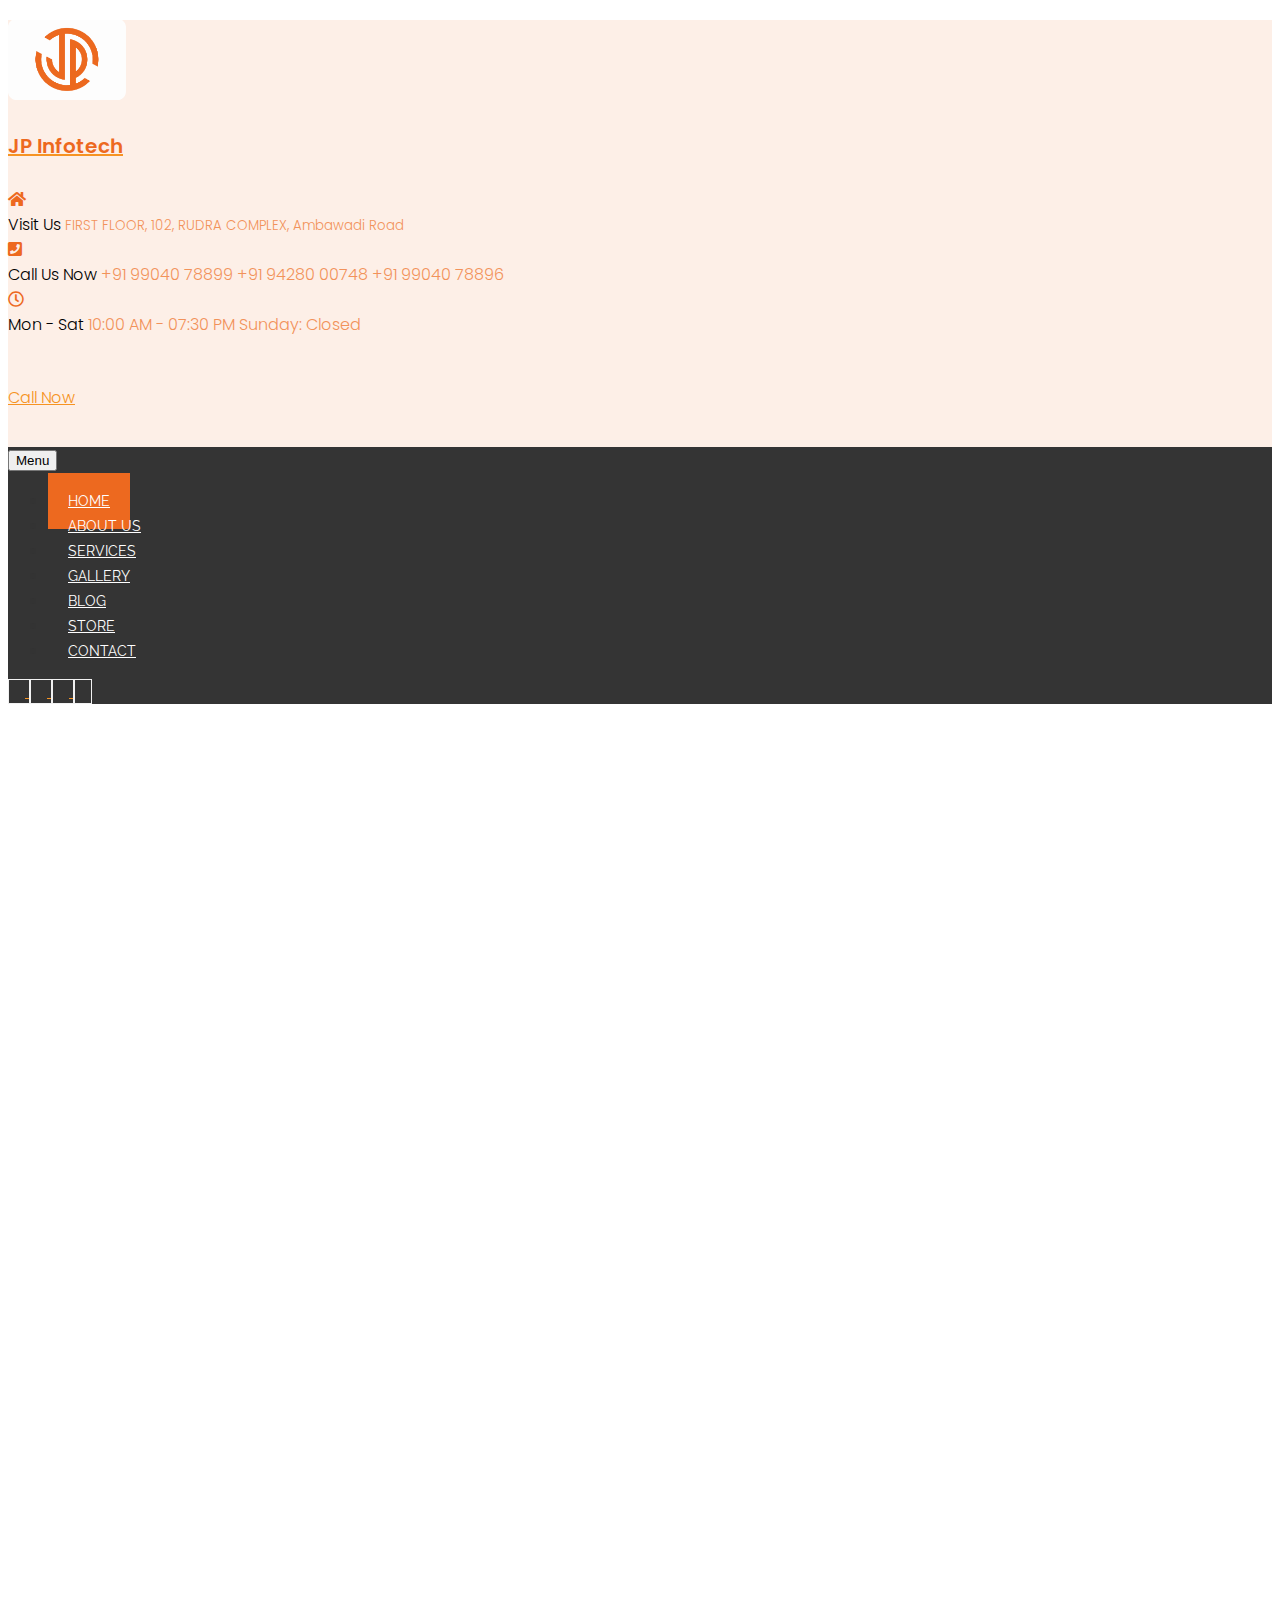
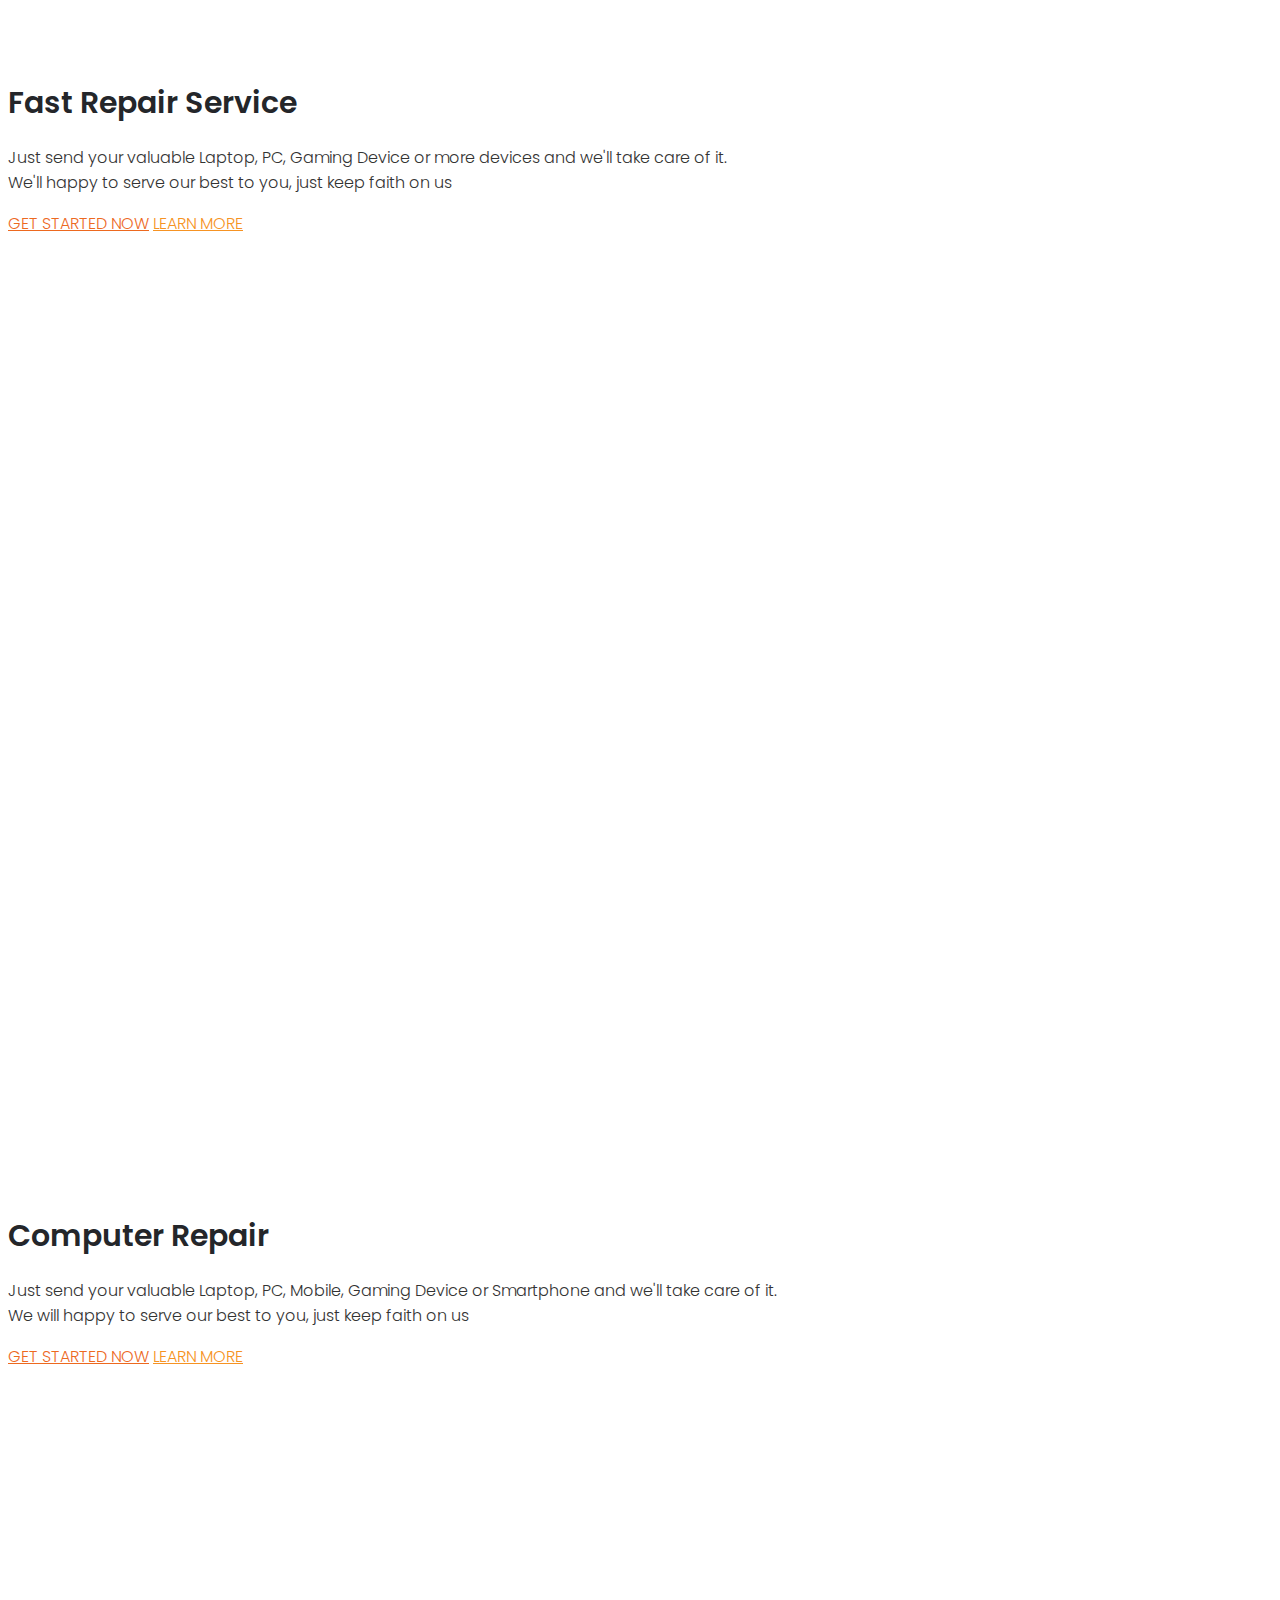
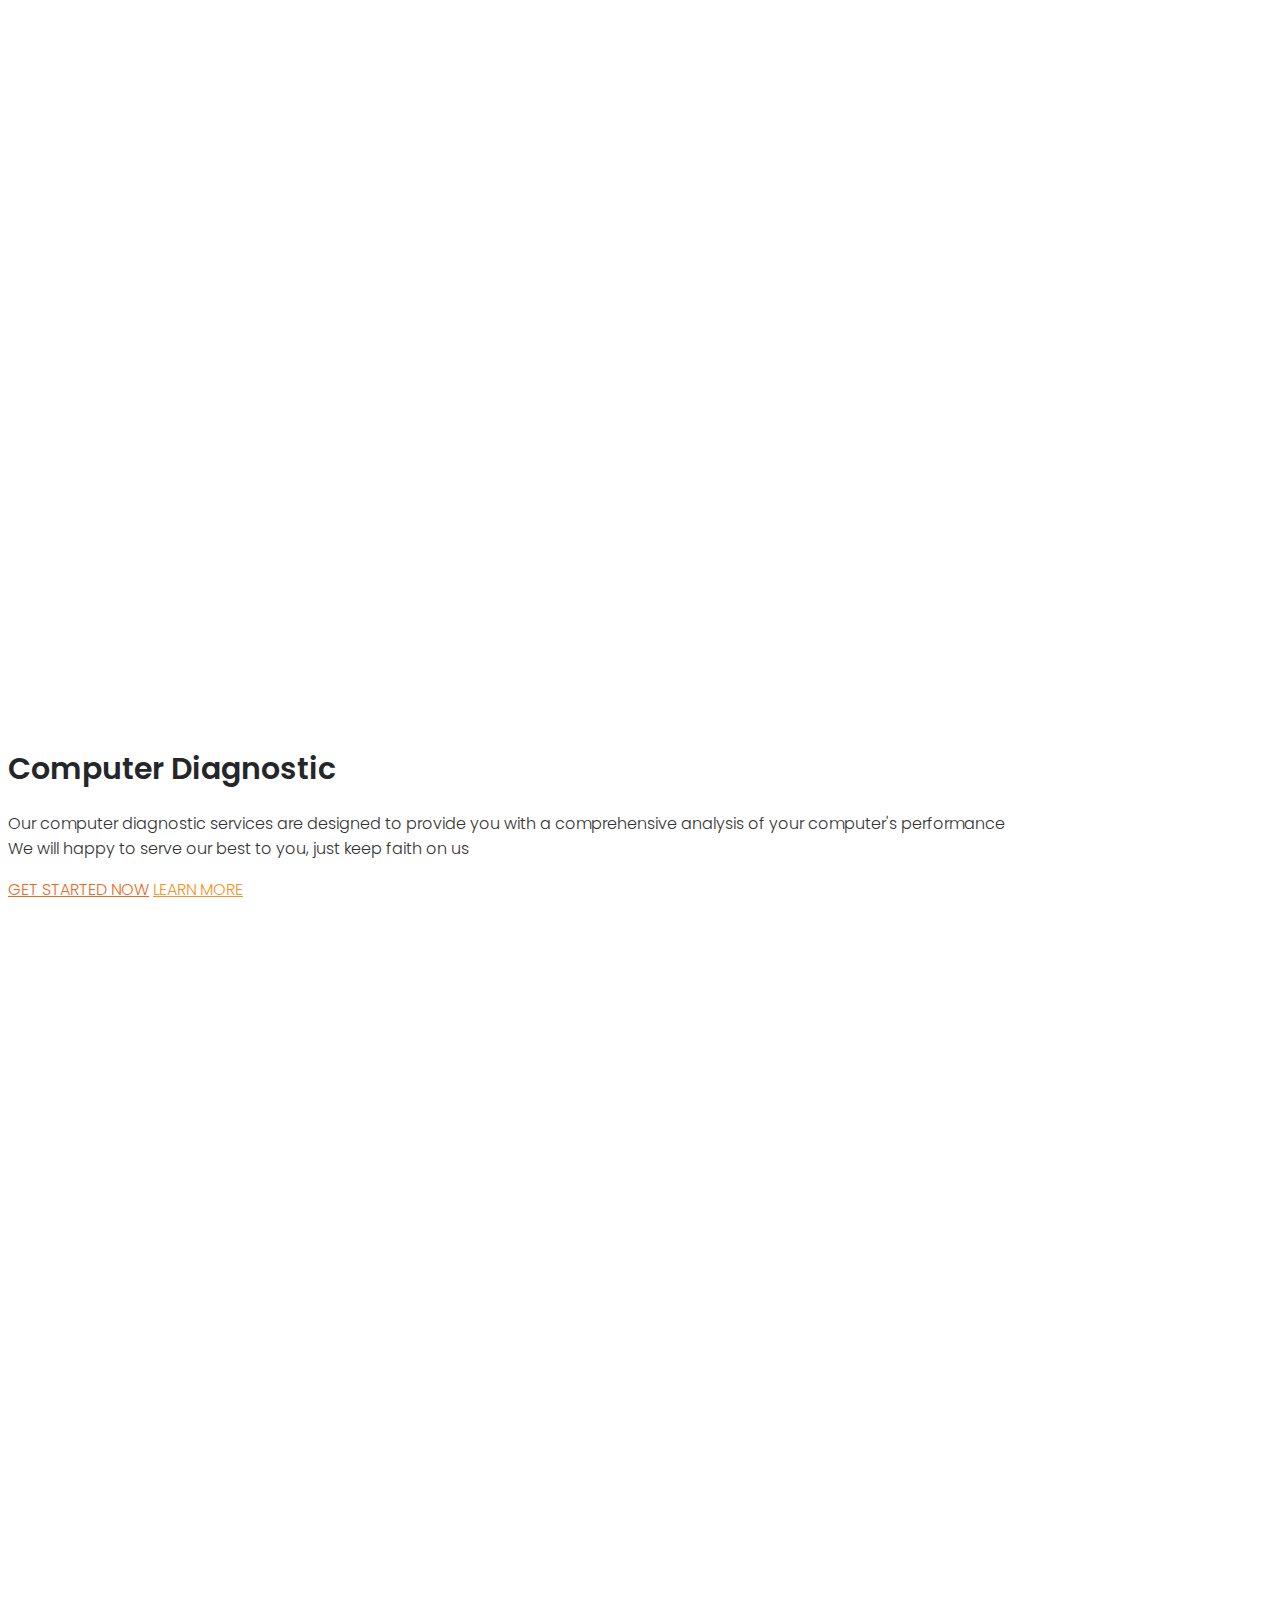
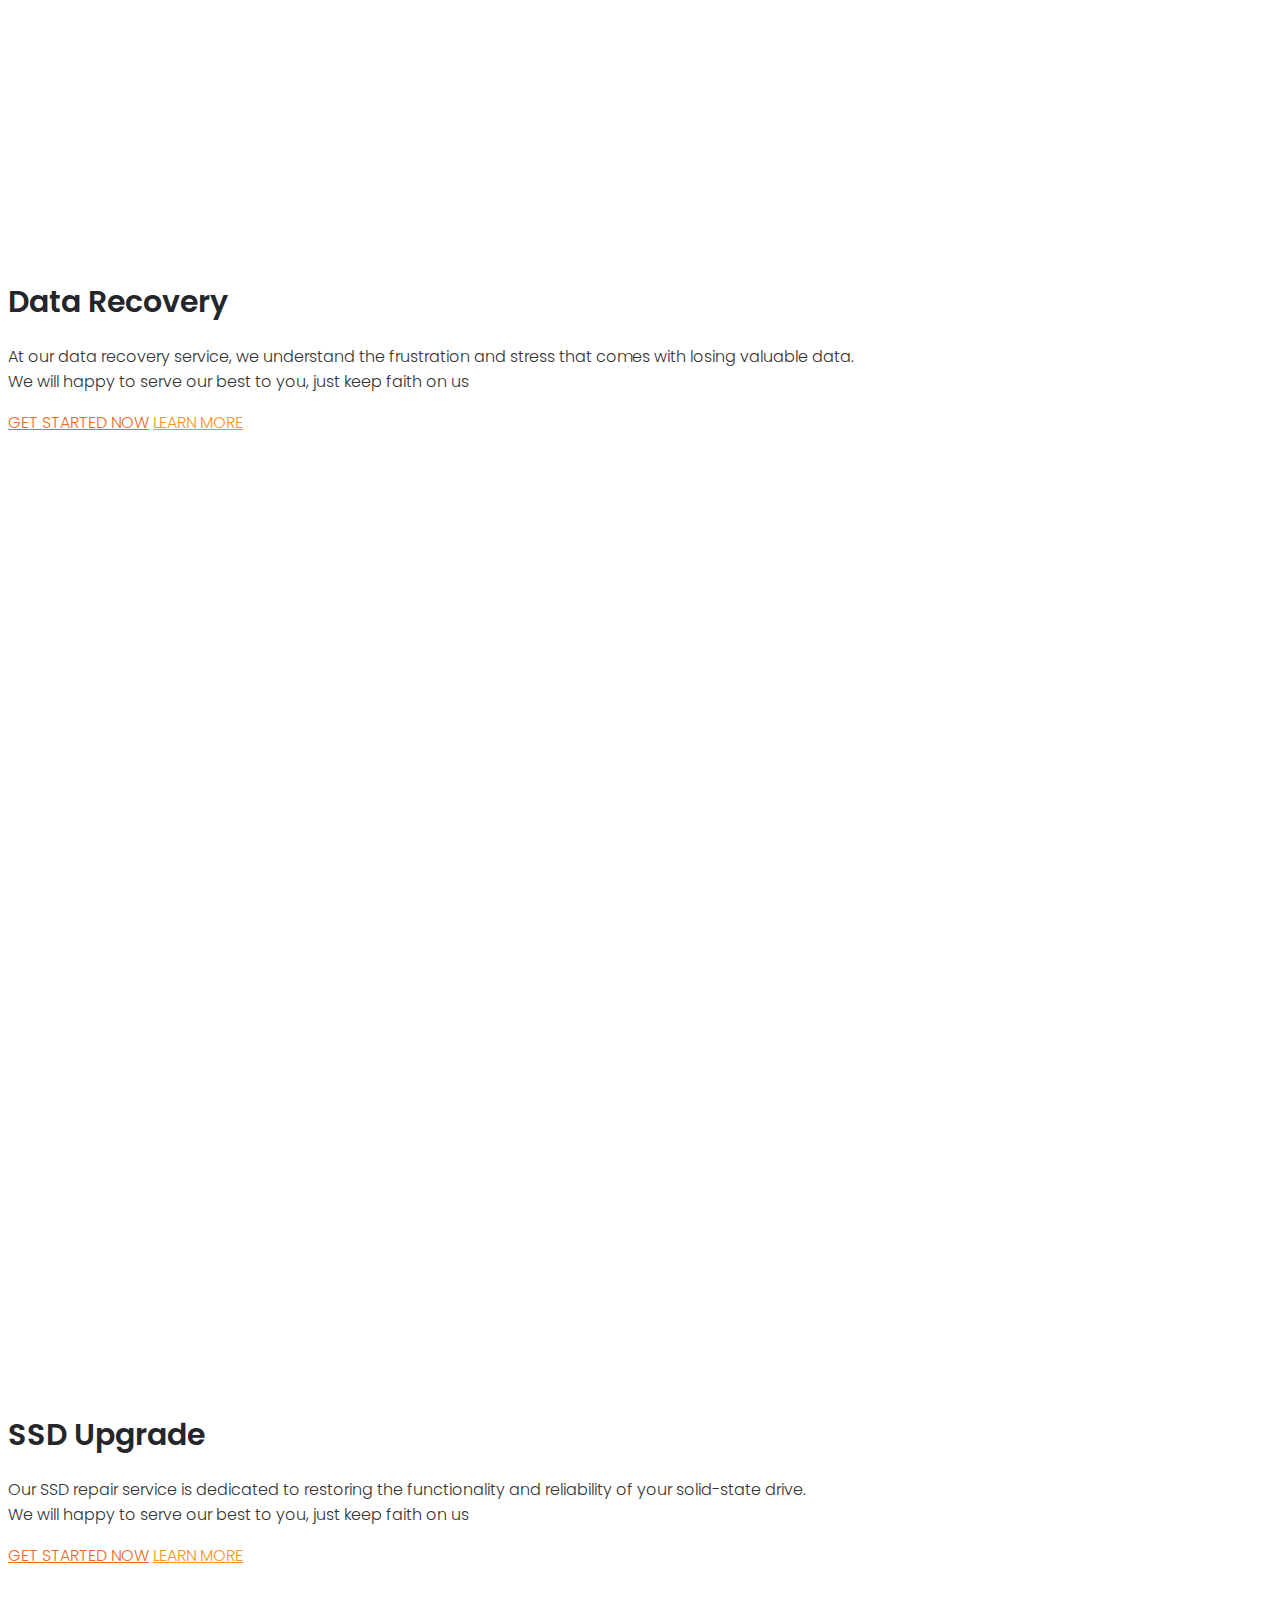
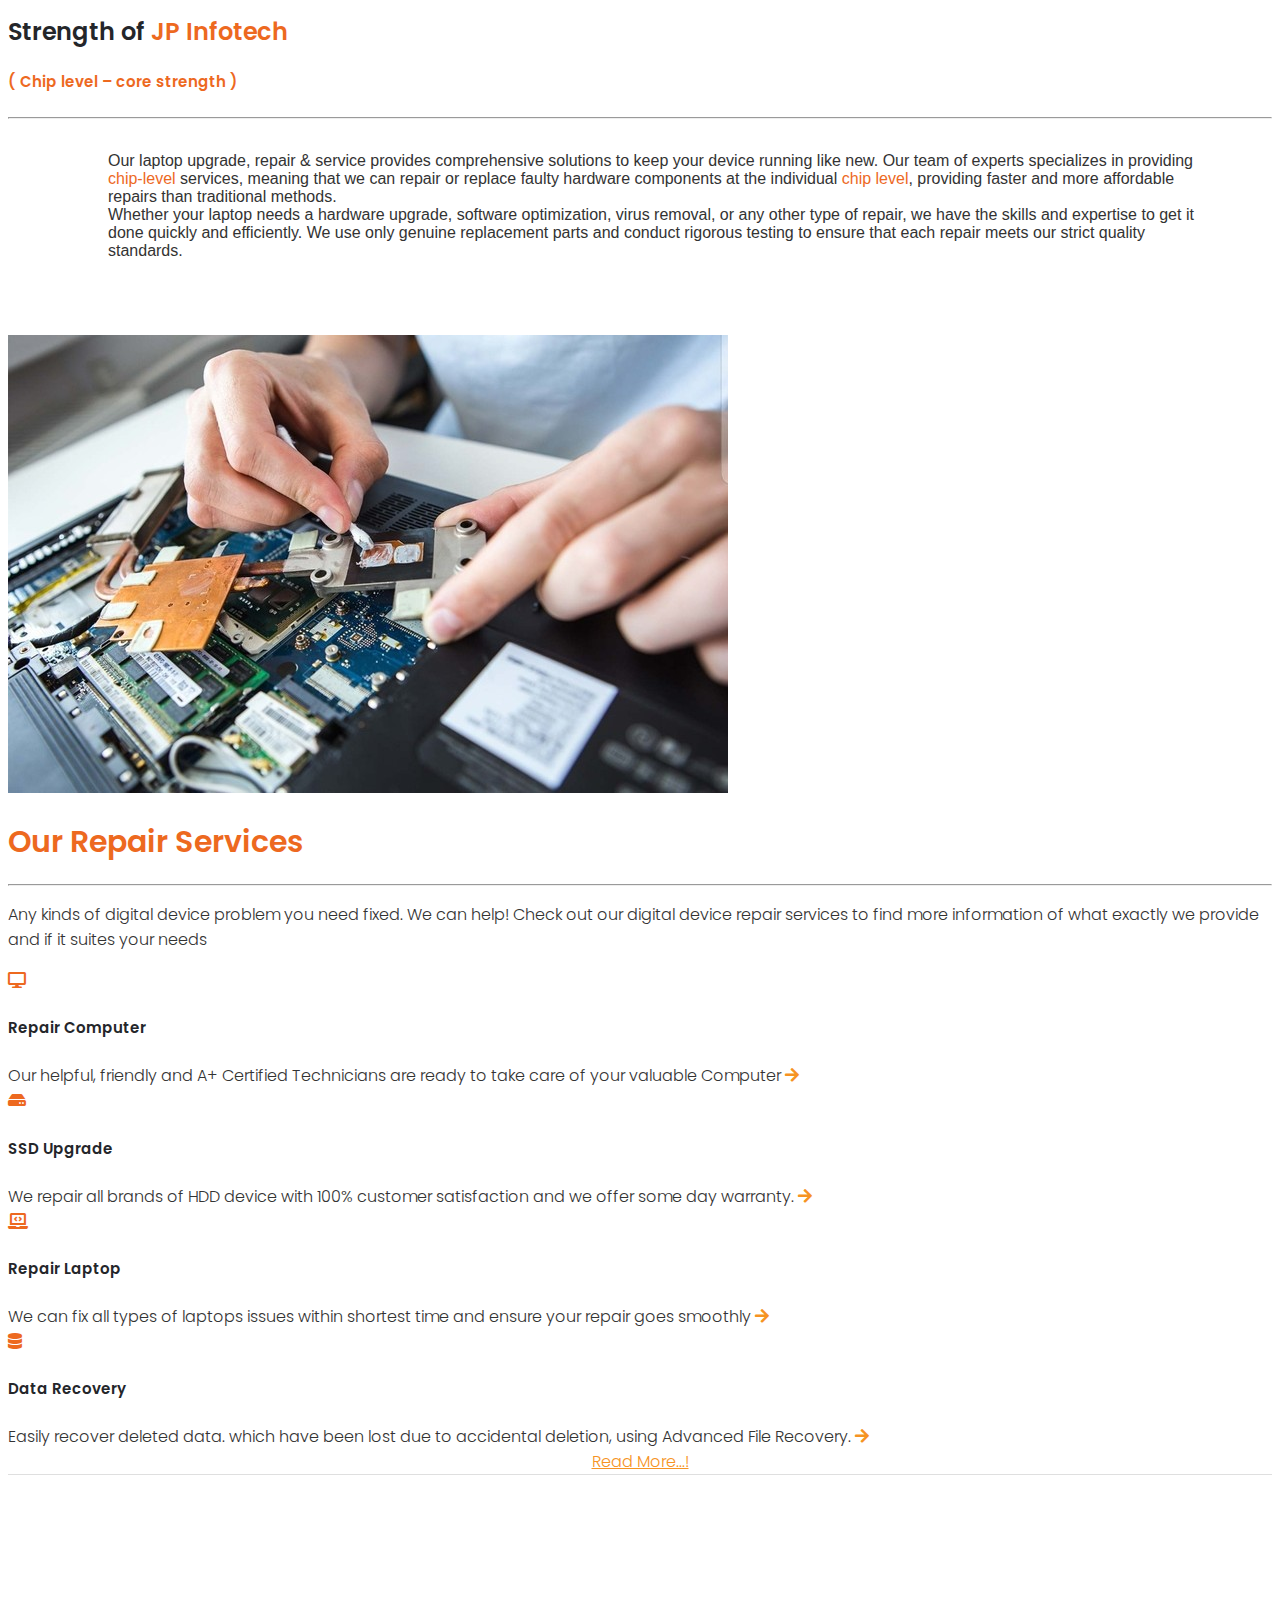
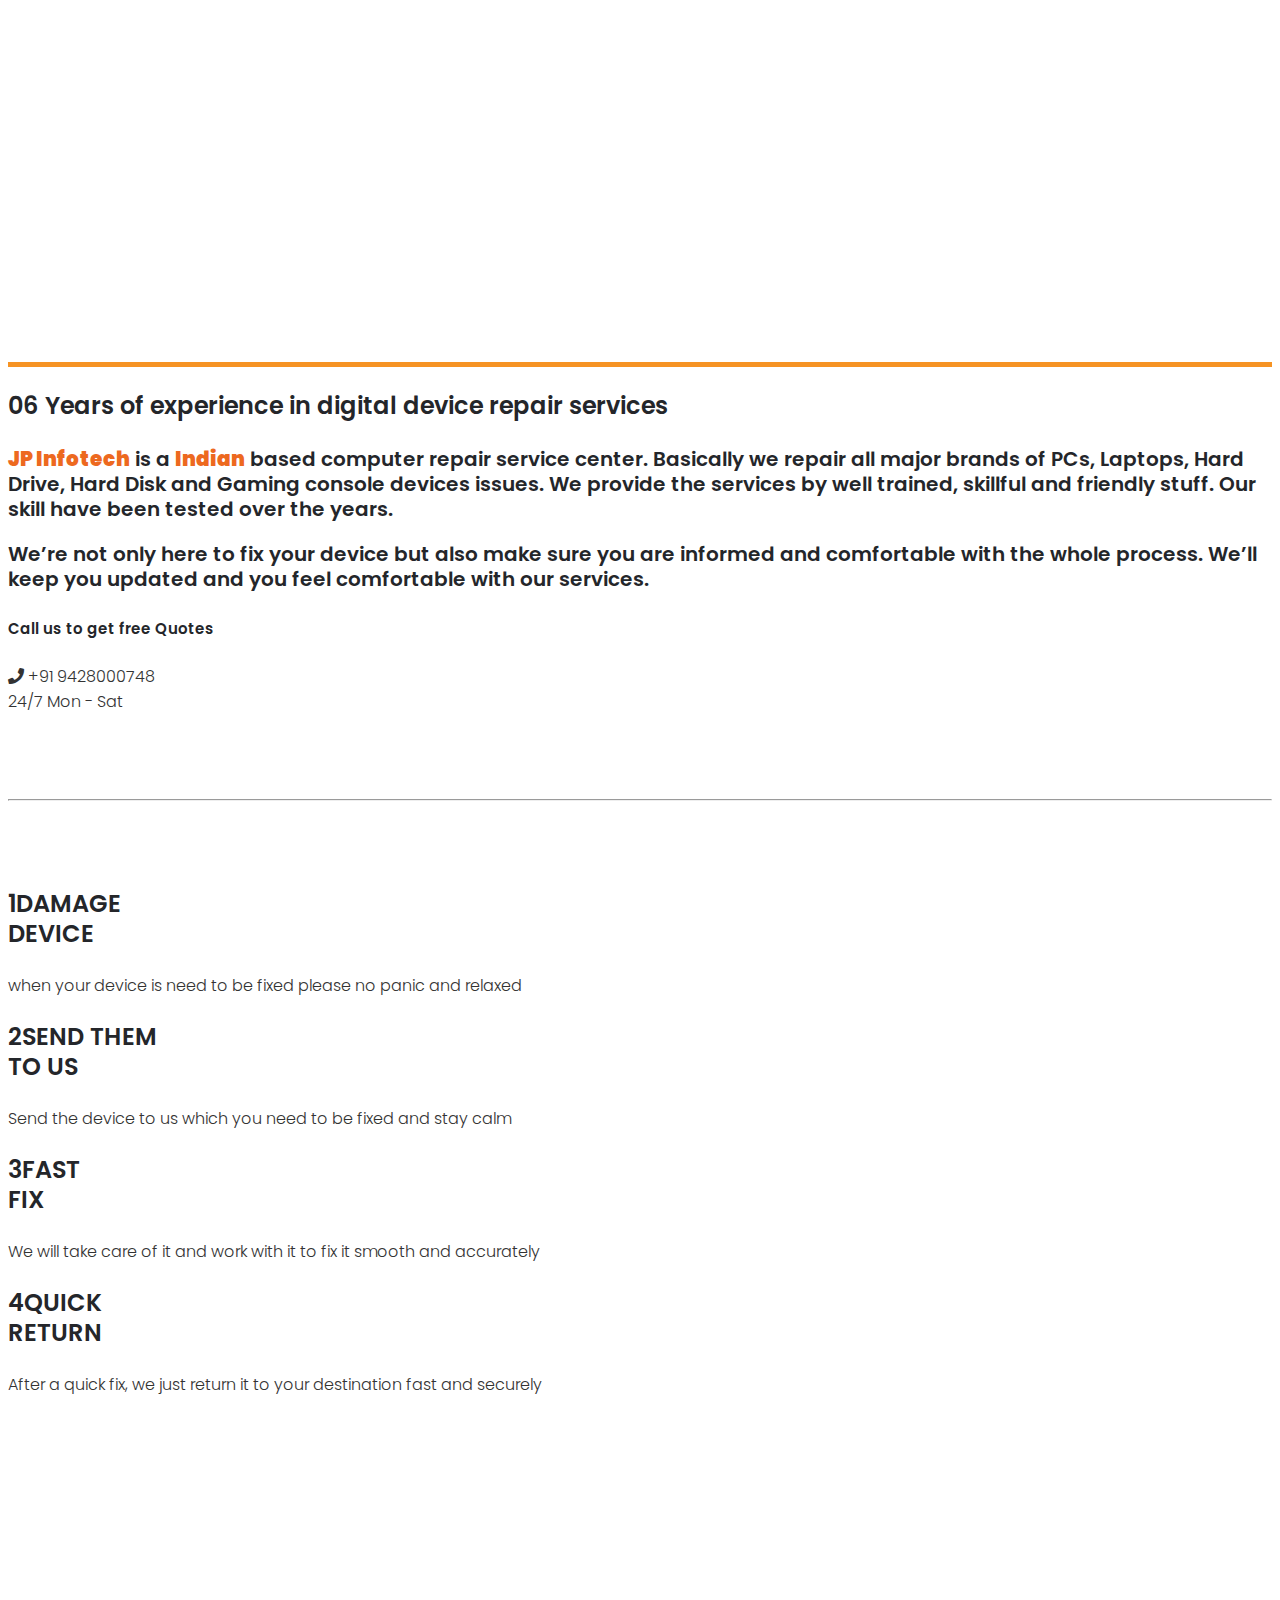
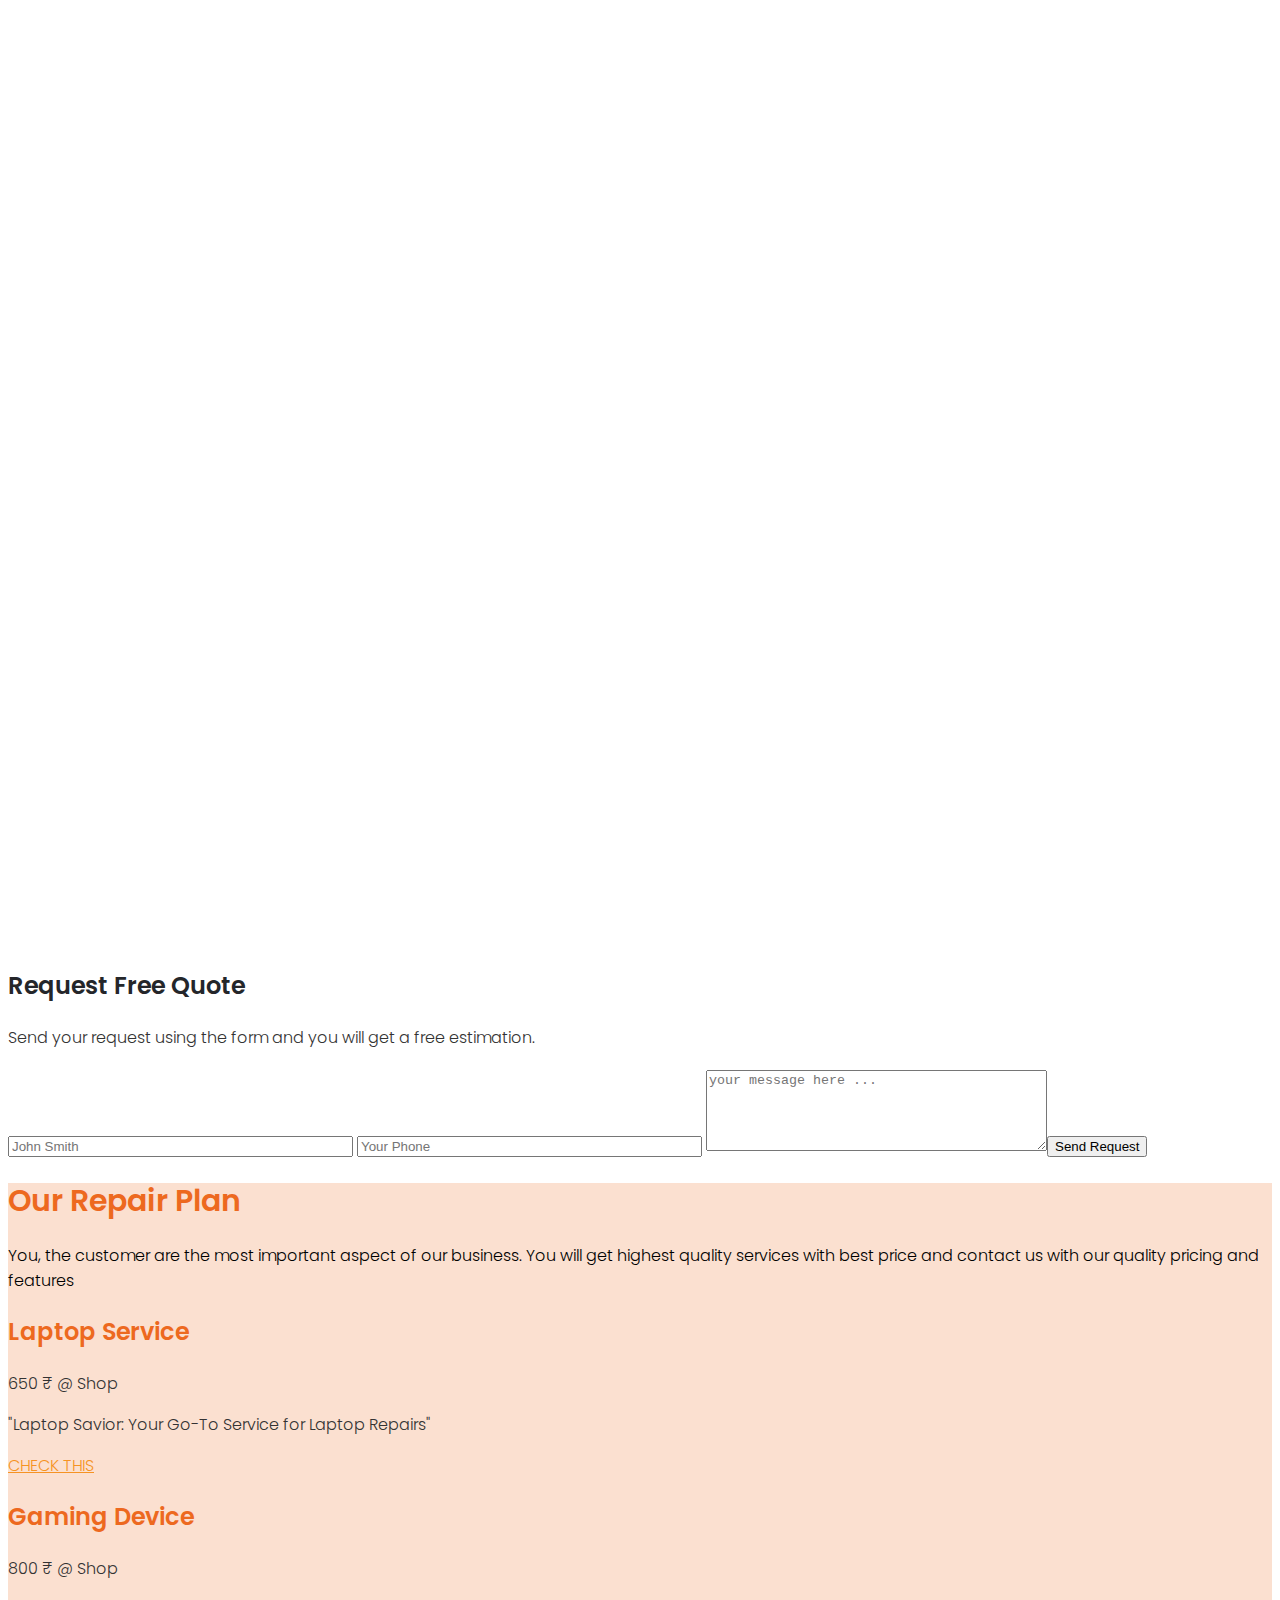
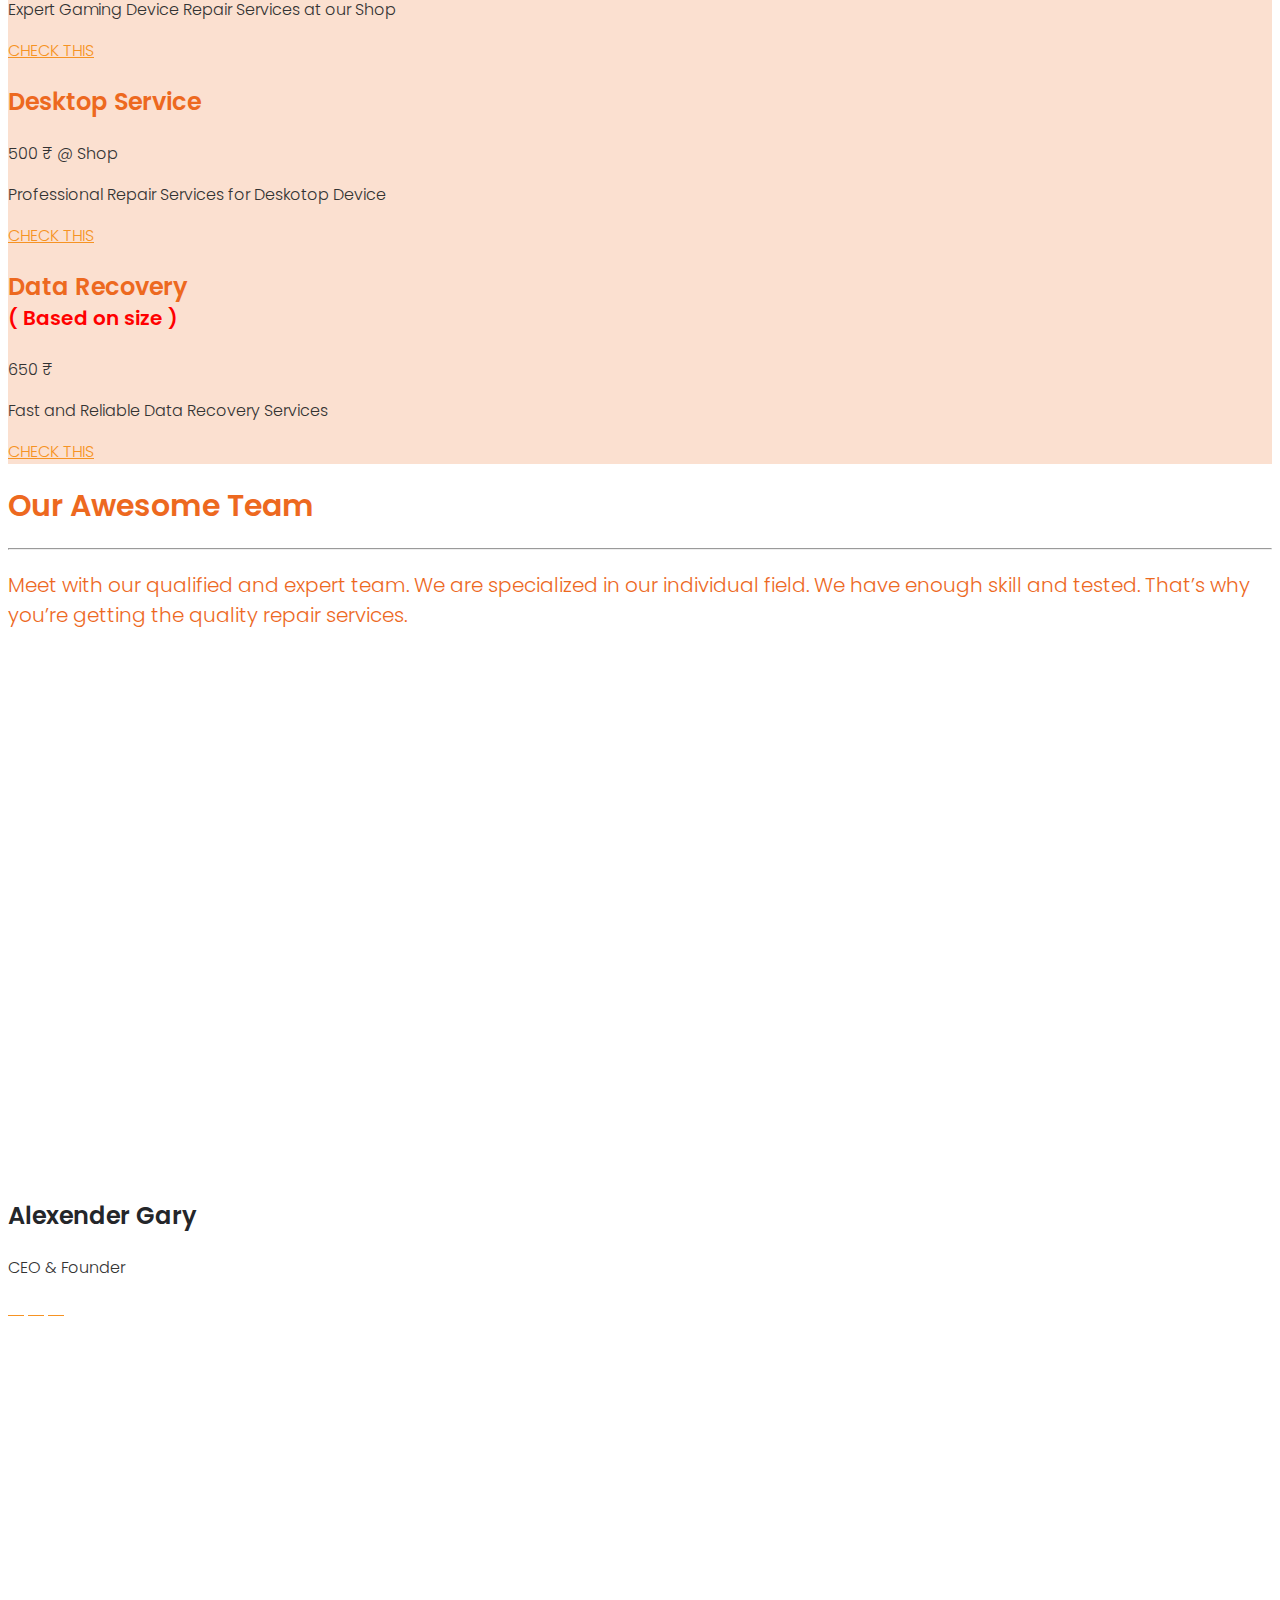
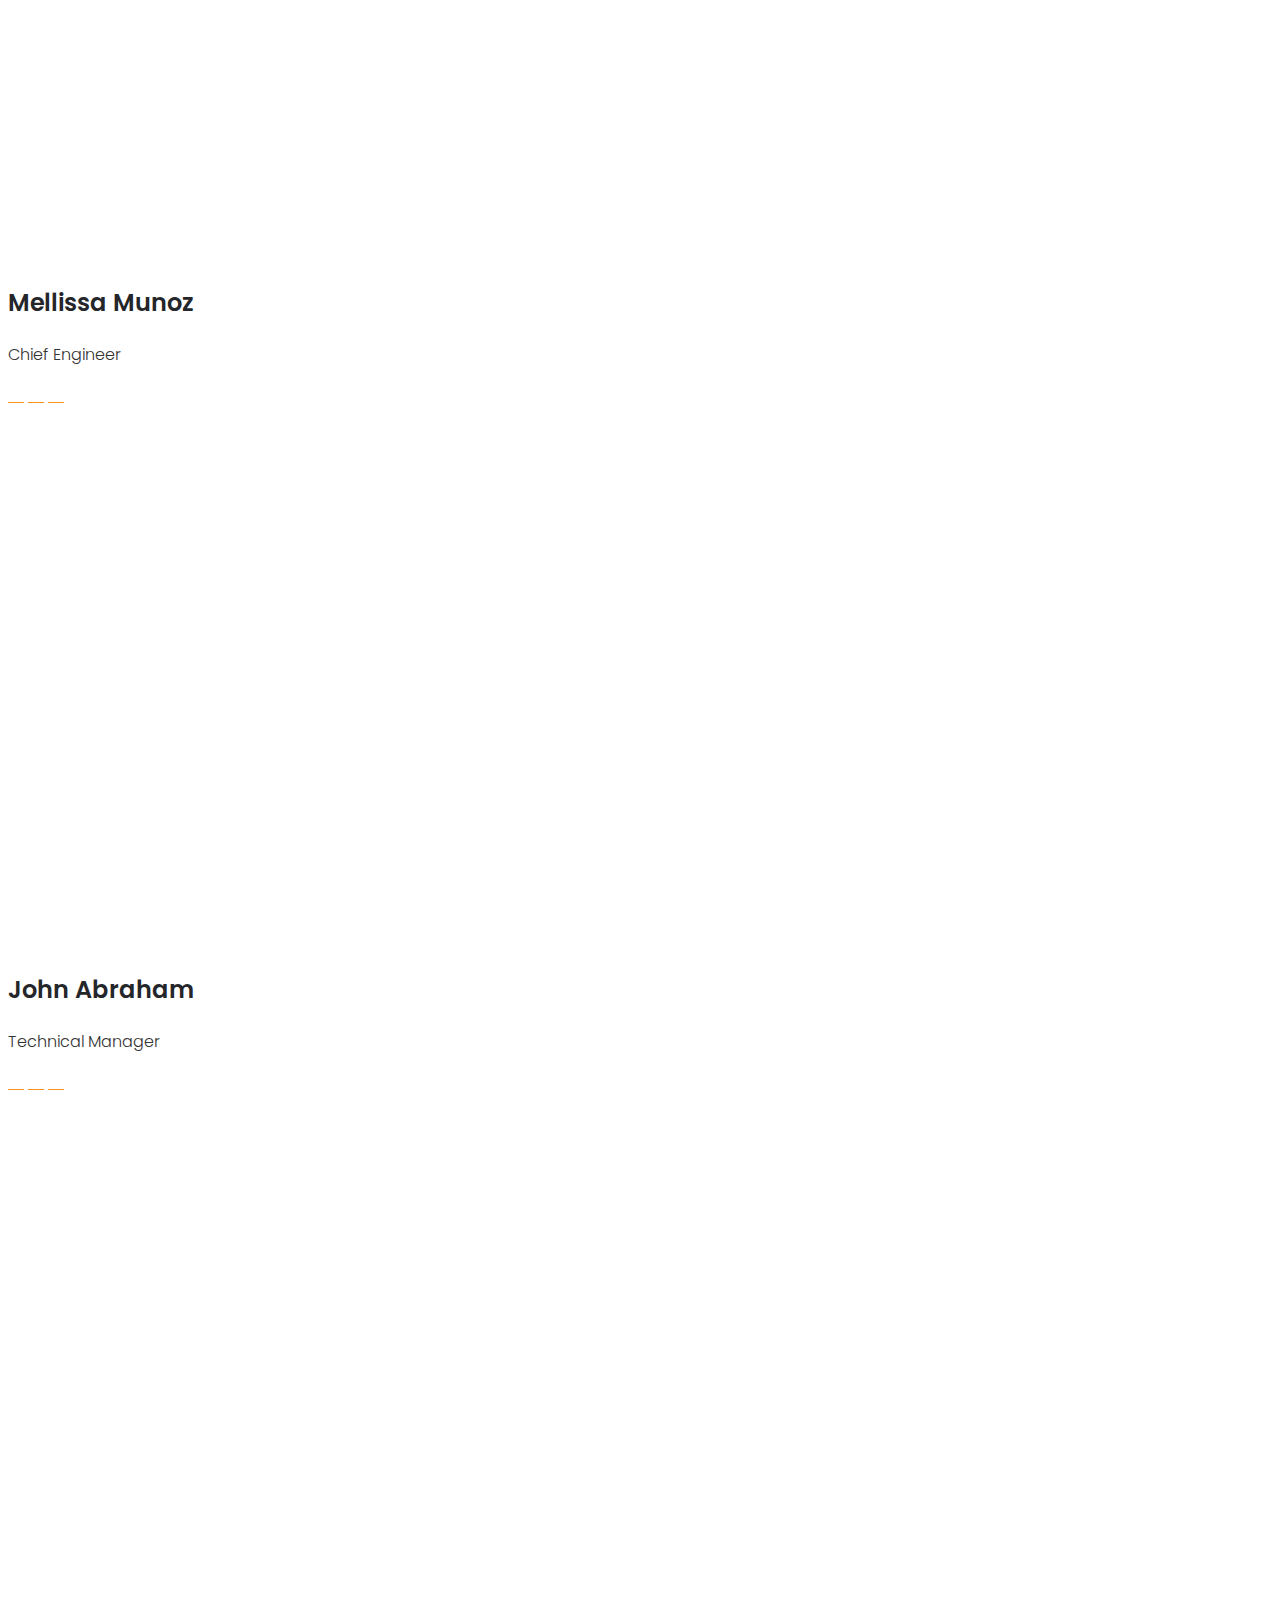
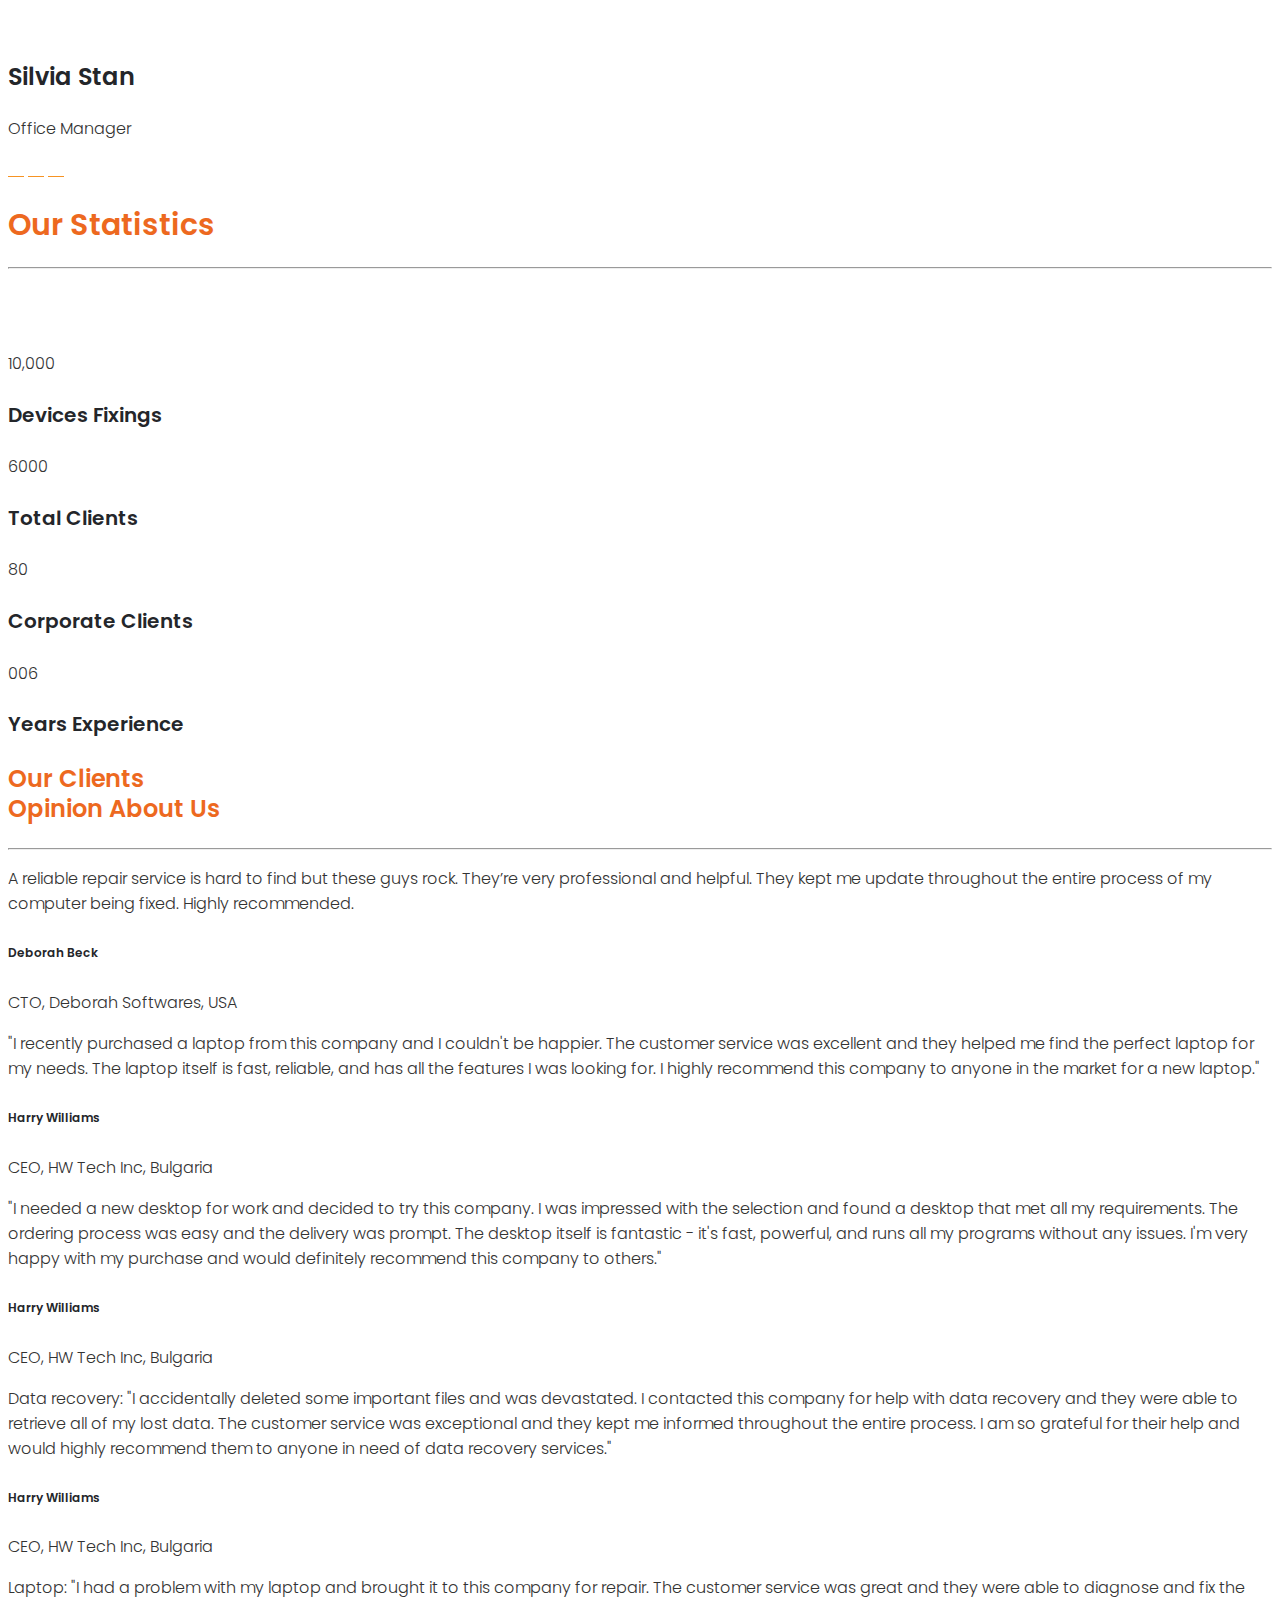
==== index.html @ 612cae52 "Some client changes as per client requirements" ====
<!DOCTYPE html>
<html lang="en-US">
  <head>
    <meta charset="UTF-8" />
    <meta name="viewport" content="width=device-width, initial-scale=1" />
    <meta
      name="description"
      content="we provide reliable and affordable repair services for desktops, laptops, and hardware components. Whether your computer is running slowly, won't turn on?"
    />
    <meta
      name="keywords"
      content="laptop reparing, desktop repair, printer pepair, RAM, HDD, Hard Drive, SSD, Data Backup,
      Sales, Software, Re-furbished, Used Upgrade, Data recovery, DELL, HP, Keyboard"
    />
    <link rel="profile" href="https://gmpg.org/xfn/11" />
    <!-- dipesh font-awesome link -->
    <link
      rel="stylesheet"
      href="https://cdnjs.cloudflare.com/ajax/libs/font-awesome/5.15.4/css/all.min.css"
      integrity="sha512-1ycn6IcaQQ40/MKBW2W4Rhis/DbILU74C1vSrLJxCq57o941Ym01SwNsOMqvEBFlcgUa6xLiPY/NS5R+E6ztJQ=="
      crossorigin="anonymous"
      referrerpolicy="no-referrer"
    />

    <link
      rel="pingback"
      href="https://wp.bwlthemes.com/restore_wp/xmlrpc.php"
    />
    <link rel="icon" href="images/con.png" />
    <title>
      Reliable Desktop, Laptop, and Hardware Repair Services | Your One-Stop
      Shop for Desktop, Laptop, and Hardware Repairs
    </title>
    <meta name="robots" content="max-image-preview:large" />
    <link rel="dns-prefetch" href="//fonts.googleapis.com" />
    <link rel="preconnect" href="https://fonts.gstatic.com" crossorigin />
    <link
      rel="alternate"
      type="application/rss+xml"
      title="Restore &raquo; Feed"
      href="https://wp.bwlthemes.com/restore_wp/feed/"
    />
    <link
      rel="alternate"
      type="application/rss+xml"
      title="Restore &raquo; Comments Feed"
      href="https://wp.bwlthemes.com/restore_wp/comments/feed/"
    />
    <link
      rel="alternate"
      type="application/rss+xml"
      title="Restore &raquo; Home Page 1 Comments Feed"
      href="https://wp.bwlthemes.com/restore_wp/sample-page/feed/"
    />
    <script
      defer
      src="[data-uri]"
    ></script>
    <style type="text/css">
      img.wp-smiley,
      img.emoji {
        display: inline !important;
        border: none !important;
        box-shadow: none !important;
        height: 1em !important;
        width: 1em !important;
        margin: 0 0.07em !important;
        vertical-align: -0.1em !important;
        background: none !important;
        padding: 0 !important;
      }
    </style>
    <link
      rel="stylesheet"
      id="bwl-news-custom-style-css"
      href="https://wp.bwlthemes.com/restore_wp/wp-content/cache/autoptimize/css/autoptimize_single_088d0702a503cd4bf3f96580fc777017.css?ver=1.0.2"
      type="text/css"
      media="all"
    />
    <link
      rel="stylesheet"
      id="wp-block-library-css"
      href="https://wp.bwlthemes.com/restore_wp/wp-includes/css/dist/block-library/style.min.css?ver=6.1.1"
      type="text/css"
      media="all"
    />
    <link
      rel="stylesheet"
      id="wc-blocks-vendors-style-css"
      href="https://wp.bwlthemes.com/restore_wp/wp-content/cache/autoptimize/css/autoptimize_single_535bc19ca40020871971f227877089ad.css?ver=9.4.3"
      type="text/css"
      media="all"
    />
    <link
      rel="stylesheet"
      id="wc-blocks-style-css"
      href="https://wp.bwlthemes.com/restore_wp/wp-content/cache/autoptimize/css/autoptimize_single_06417281d6068c8af99086ddfd89866b.css?ver=9.4.3"
      type="text/css"
      media="all"
    />
    <link
      rel="stylesheet"
      id="classic-theme-styles-css"
      href="https://wp.bwlthemes.com/restore_wp/wp-includes/css/classic-themes.min.css?ver=1"
      type="text/css"
      media="all"
    />
    <style id="global-styles-inline-css" type="text/css">
      body {
        --wp--preset--color--black: #000000;
        --wp--preset--color--cyan-bluish-gray: #abb8c3;
        --wp--preset--color--white: #ffffff;
        --wp--preset--color--pale-pink: #f78da7;
        --wp--preset--color--vivid-red: #cf2e2e;
        --wp--preset--color--luminous-vivid-orange: #ff6900;
        --wp--preset--color--luminous-vivid-amber: #fcb900;
        --wp--preset--color--light-green-cyan: #7bdcb5;
        --wp--preset--color--vivid-green-cyan: #00d084;
        --wp--preset--color--pale-cyan-blue: #8ed1fc;
        --wp--preset--color--vivid-cyan-blue: #0693e3;
        --wp--preset--color--vivid-purple: #9b51e0;
        --wp--preset--gradient--vivid-cyan-blue-to-vivid-purple: linear-gradient(
          135deg,
          rgba(6, 147, 227, 1) 0%,
          rgb(155, 81, 224) 100%
        );
        --wp--preset--gradient--light-green-cyan-to-vivid-green-cyan: linear-gradient(
          135deg,
          rgb(122, 220, 180) 0%,
          rgb(0, 208, 130) 100%
        );
        --wp--preset--gradient--luminous-vivid-amber-to-luminous-vivid-orange: linear-gradient(
          135deg,
          rgba(252, 185, 0, 1) 0%,
          rgba(255, 105, 0, 1) 100%
        );
        --wp--preset--gradient--luminous-vivid-orange-to-vivid-red: linear-gradient(
          135deg,
          rgba(255, 105, 0, 1) 0%,
          rgb(207, 46, 46) 100%
        );
        --wp--preset--gradient--very-light-gray-to-cyan-bluish-gray: linear-gradient(
          135deg,
          rgb(238, 238, 238) 0%,
          rgb(169, 184, 195) 100%
        );
        --wp--preset--gradient--cool-to-warm-spectrum: linear-gradient(
          135deg,
          rgb(74, 234, 220) 0%,
          rgb(151, 120, 209) 20%,
          rgb(207, 42, 186) 40%,
          rgb(238, 44, 130) 60%,
          rgb(251, 105, 98) 80%,
          rgb(254, 248, 76) 100%
        );
        --wp--preset--gradient--blush-light-purple: linear-gradient(
          135deg,
          rgb(255, 206, 236) 0%,
          rgb(152, 150, 240) 100%
        );
        --wp--preset--gradient--blush-bordeaux: linear-gradient(
          135deg,
          rgb(254, 205, 165) 0%,
          rgb(254, 45, 45) 50%,
          rgb(107, 0, 62) 100%
        );
        --wp--preset--gradient--luminous-dusk: linear-gradient(
          135deg,
          rgb(255, 203, 112) 0%,
          rgb(199, 81, 192) 50%,
          rgb(65, 88, 208) 100%
        );
        --wp--preset--gradient--pale-ocean: linear-gradient(
          135deg,
          rgb(255, 245, 203) 0%,
          rgb(182, 227, 212) 50%,
          rgb(51, 167, 181) 100%
        );
        --wp--preset--gradient--electric-grass: linear-gradient(
          135deg,
          rgb(202, 248, 128) 0%,
          rgb(113, 206, 126) 100%
        );
        --wp--preset--gradient--midnight: linear-gradient(
          135deg,
          rgb(2, 3, 129) 0%,
          rgb(40, 116, 252) 100%
        );
        --wp--preset--duotone--dark-grayscale: url("#wp-duotone-dark-grayscale");
        --wp--preset--duotone--grayscale: url("#wp-duotone-grayscale");
        --wp--preset--duotone--purple-yellow: url("#wp-duotone-purple-yellow");
        --wp--preset--duotone--blue-red: url("#wp-duotone-blue-red");
        --wp--preset--duotone--midnight: url("#wp-duotone-midnight");
        --wp--preset--duotone--magenta-yellow: url("#wp-duotone-magenta-yellow");
        --wp--preset--duotone--purple-green: url("#wp-duotone-purple-green");
        --wp--preset--duotone--blue-orange: url("#wp-duotone-blue-orange");
        --wp--preset--font-size--small: 13px;
        --wp--preset--font-size--medium: 20px;
        --wp--preset--font-size--large: 36px;
        --wp--preset--font-size--x-large: 42px;
      }

      .has-black-color {
        color: var(--wp--preset--color--black) !important;
      }

      .has-cyan-bluish-gray-color {
        color: var(--wp--preset--color--cyan-bluish-gray) !important;
      }

      .has-white-color {
        color: var(--wp--preset--color--white) !important;
      }

      .has-pale-pink-color {
        color: var(--wp--preset--color--pale-pink) !important;
      }

      .has-vivid-red-color {
        color: var(--wp--preset--color--vivid-red) !important;
      }

      .has-luminous-vivid-orange-color {
        color: var(--wp--preset--color--luminous-vivid-orange) !important;
      }

      .has-luminous-vivid-amber-color {
        color: var(--wp--preset--color--luminous-vivid-amber) !important;
      }

      .has-light-green-cyan-color {
        color: var(--wp--preset--color--light-green-cyan) !important;
      }

      .has-vivid-green-cyan-color {
        color: var(--wp--preset--color--vivid-green-cyan) !important;
      }

      .has-pale-cyan-blue-color {
        color: var(--wp--preset--color--pale-cyan-blue) !important;
      }

      .has-vivid-cyan-blue-color {
        color: var(--wp--preset--color--vivid-cyan-blue) !important;
      }

      .has-vivid-purple-color {
        color: var(--wp--preset--color--vivid-purple) !important;
      }

      .has-black-background-color {
        background-color: var(--wp--preset--color--black) !important;
      }

      .has-cyan-bluish-gray-background-color {
        background-color: var(--wp--preset--color--cyan-bluish-gray) !important;
      }

      .has-white-background-color {
        background-color: var(--wp--preset--color--white) !important;
      }

      .has-pale-pink-background-color {
        background-color: var(--wp--preset--color--pale-pink) !important;
      }

      .has-vivid-red-background-color {
        background-color: var(--wp--preset--color--vivid-red) !important;
      }

      .has-luminous-vivid-orange-background-color {
        background-color: var(
          --wp--preset--color--luminous-vivid-orange
        ) !important;
      }

      .has-luminous-vivid-amber-background-color {
        background-color: var(
          --wp--preset--color--luminous-vivid-amber
        ) !important;
      }

      .has-light-green-cyan-background-color {
        background-color: var(--wp--preset--color--light-green-cyan) !important;
      }

      .has-vivid-green-cyan-background-color {
        background-color: var(--wp--preset--color--vivid-green-cyan) !important;
      }

      .has-pale-cyan-blue-background-color {
        background-color: var(--wp--preset--color--pale-cyan-blue) !important;
      }

      .has-vivid-cyan-blue-background-color {
        background-color: var(--wp--preset--color--vivid-cyan-blue) !important;
      }

      .has-vivid-purple-background-color {
        background-color: var(--wp--preset--color--vivid-purple) !important;
      }

      .has-black-border-color {
        border-color: var(--wp--preset--color--black) !important;
      }

      .has-cyan-bluish-gray-border-color {
        border-color: var(--wp--preset--color--cyan-bluish-gray) !important;
      }

      .has-white-border-color {
        border-color: var(--wp--preset--color--white) !important;
      }

      .has-pale-pink-border-color {
        border-color: var(--wp--preset--color--pale-pink) !important;
      }

      .has-vivid-red-border-color {
        border-color: var(--wp--preset--color--vivid-red) !important;
      }

      .has-luminous-vivid-orange-border-color {
        border-color: var(
          --wp--preset--color--luminous-vivid-orange
        ) !important;
      }

      .has-luminous-vivid-amber-border-color {
        border-color: var(--wp--preset--color--luminous-vivid-amber) !important;
      }

      .has-light-green-cyan-border-color {
        border-color: var(--wp--preset--color--light-green-cyan) !important;
      }

      .has-vivid-green-cyan-border-color {
        border-color: var(--wp--preset--color--vivid-green-cyan) !important;
      }

      .has-pale-cyan-blue-border-color {
        border-color: var(--wp--preset--color--pale-cyan-blue) !important;
      }

      .has-vivid-cyan-blue-border-color {
        border-color: var(--wp--preset--color--vivid-cyan-blue) !important;
      }

      .has-vivid-purple-border-color {
        border-color: var(--wp--preset--color--vivid-purple) !important;
      }

      .has-vivid-cyan-blue-to-vivid-purple-gradient-background {
        background: var(
          --wp--preset--gradient--vivid-cyan-blue-to-vivid-purple
        ) !important;
      }

      .has-light-green-cyan-to-vivid-green-cyan-gradient-background {
        background: var(
          --wp--preset--gradient--light-green-cyan-to-vivid-green-cyan
        ) !important;
      }

      .has-luminous-vivid-amber-to-luminous-vivid-orange-gradient-background {
        background: var(
          --wp--preset--gradient--luminous-vivid-amber-to-luminous-vivid-orange
        ) !important;
      }

      .has-luminous-vivid-orange-to-vivid-red-gradient-background {
        background: var(
          --wp--preset--gradient--luminous-vivid-orange-to-vivid-red
        ) !important;
      }

      .has-very-light-gray-to-cyan-bluish-gray-gradient-background {
        background: var(
          --wp--preset--gradient--very-light-gray-to-cyan-bluish-gray
        ) !important;
      }

      .has-cool-to-warm-spectrum-gradient-background {
        background: var(
          --wp--preset--gradient--cool-to-warm-spectrum
        ) !important;
      }

      .has-blush-light-purple-gradient-background {
        background: var(--wp--preset--gradient--blush-light-purple) !important;
      }

      .has-blush-bordeaux-gradient-background {
        background: var(--wp--preset--gradient--blush-bordeaux) !important;
      }

      .has-luminous-dusk-gradient-background {
        background: var(--wp--preset--gradient--luminous-dusk) !important;
      }

      .has-pale-ocean-gradient-background {
        background: var(--wp--preset--gradient--pale-ocean) !important;
      }

      .has-electric-grass-gradient-background {
        background: var(--wp--preset--gradient--electric-grass) !important;
      }

      .has-midnight-gradient-background {
        background: var(--wp--preset--gradient--midnight) !important;
      }

      .has-small-font-size {
        font-size: var(--wp--preset--font-size--small) !important;
      }

      .has-medium-font-size {
        font-size: var(--wp--preset--font-size--medium) !important;
      }

      .has-large-font-size {
        font-size: var(--wp--preset--font-size--large) !important;
      }

      .has-x-large-font-size {
        font-size: var(--wp--preset--font-size--x-large) !important;
      }

      .wp-block-navigation a:where(:not(.wp-element-button)) {
        color: inherit;
      }

      :where(.wp-block-columns.is-layout-flex) {
        gap: 2em;
      }

      .wp-block-pullquote {
        font-size: 1.5em;
        line-height: 1.6;
      }
      .whatsapp_float {
        position: fixed;
        bottom: 70px;
        right: 9px;
      }
    </style>
    <style
      id="extendify-gutenberg-patterns-and-templates-utilities-inline-css"
      type="text/css"
    >
      .ext-absolute {
        position: absolute !important;
      }

      .ext-relative {
        position: relative !important;
      }

      .ext-top-base {
        top: var(--wp--style--block-gap, 1.75rem) !important;
      }

      .ext-top-lg {
        top: var(--extendify--spacing--large, 3rem) !important;
      }

      .ext--top-base {
        top: calc(var(--wp--style--block-gap, 1.75rem) * -1) !important;
      }

      .ext--top-lg {
        top: calc(var(--extendify--spacing--large, 3rem) * -1) !important;
      }

      .ext-right-base {
        right: var(--wp--style--block-gap, 1.75rem) !important;
      }

      .ext-right-lg {
        right: var(--extendify--spacing--large, 3rem) !important;
      }

      .ext--right-base {
        right: calc(var(--wp--style--block-gap, 1.75rem) * -1) !important;
      }

      .ext--right-lg {
        right: calc(var(--extendify--spacing--large, 3rem) * -1) !important;
      }

      .ext-bottom-base {
        bottom: var(--wp--style--block-gap, 1.75rem) !important;
      }

      .ext-bottom-lg {
        bottom: var(--extendify--spacing--large, 3rem) !important;
      }

      .ext--bottom-base {
        bottom: calc(var(--wp--style--block-gap, 1.75rem) * -1) !important;
      }

      .ext--bottom-lg {
        bottom: calc(var(--extendify--spacing--large, 3rem) * -1) !important;
      }

      .ext-left-base {
        left: var(--wp--style--block-gap, 1.75rem) !important;
      }

      .ext-left-lg {
        left: var(--extendify--spacing--large, 3rem) !important;
      }

      .ext--left-base {
        left: calc(var(--wp--style--block-gap, 1.75rem) * -1) !important;
      }

      .ext--left-lg {
        left: calc(var(--extendify--spacing--large, 3rem) * -1) !important;
      }

      .ext-order-1 {
        order: 1 !important;
      }

      .ext-order-2 {
        order: 2 !important;
      }

      .ext-col-auto {
        grid-column: auto !important;
      }

      .ext-col-span-1 {
        grid-column: span 1 / span 1 !important;
      }

      .ext-col-span-2 {
        grid-column: span 2 / span 2 !important;
      }

      .ext-col-span-3 {
        grid-column: span 3 / span 3 !important;
      }

      .ext-col-span-4 {
        grid-column: span 4 / span 4 !important;
      }

      .ext-col-span-5 {
        grid-column: span 5 / span 5 !important;
      }

      .ext-col-span-6 {
        grid-column: span 6 / span 6 !important;
      }

      .ext-col-span-7 {
        grid-column: span 7 / span 7 !important;
      }

      .ext-col-span-8 {
        grid-column: span 8 / span 8 !important;
      }

      .ext-col-span-9 {
        grid-column: span 9 / span 9 !important;
      }

      .ext-col-span-10 {
        grid-column: span 10 / span 10 !important;
      }

      .ext-col-span-11 {
        grid-column: span 11 / span 11 !important;
      }

      .ext-col-span-12 {
        grid-column: span 12 / span 12 !important;
      }

      .ext-col-span-full {
        grid-column: 1 / -1 !important;
      }

      .ext-col-start-1 {
        grid-column-start: 1 !important;
      }

      .ext-col-start-2 {
        grid-column-start: 2 !important;
      }

      .ext-col-start-3 {
        grid-column-start: 3 !important;
      }

      .ext-col-start-4 {
        grid-column-start: 4 !important;
      }

      .ext-col-start-5 {
        grid-column-start: 5 !important;
      }

      .ext-col-start-6 {
        grid-column-start: 6 !important;
      }

      .ext-col-start-7 {
        grid-column-start: 7 !important;
      }

      .ext-col-start-8 {
        grid-column-start: 8 !important;
      }

      .ext-col-start-9 {
        grid-column-start: 9 !important;
      }

      .ext-col-start-10 {
        grid-column-start: 10 !important;
      }

      .ext-col-start-11 {
        grid-column-start: 11 !important;
      }

      .ext-col-start-12 {
        grid-column-start: 12 !important;
      }

      .ext-col-start-13 {
        grid-column-start: 13 !important;
      }

      .ext-col-start-auto {
        grid-column-start: auto !important;
      }

      .ext-col-end-1 {
        grid-column-end: 1 !important;
      }

      .ext-col-end-2 {
        grid-column-end: 2 !important;
      }

      .ext-col-end-3 {
        grid-column-end: 3 !important;
      }

      .ext-col-end-4 {
        grid-column-end: 4 !important;
      }

      .ext-col-end-5 {
        grid-column-end: 5 !important;
      }

      .ext-col-end-6 {
        grid-column-end: 6 !important;
      }

      .ext-col-end-7 {
        grid-column-end: 7 !important;
      }

      .ext-col-end-8 {
        grid-column-end: 8 !important;
      }

      .ext-col-end-9 {
        grid-column-end: 9 !important;
      }

      .ext-col-end-10 {
        grid-column-end: 10 !important;
      }

      .ext-col-end-11 {
        grid-column-end: 11 !important;
      }

      .ext-col-end-12 {
        grid-column-end: 12 !important;
      }

      .ext-col-end-13 {
        grid-column-end: 13 !important;
      }

      .ext-col-end-auto {
        grid-column-end: auto !important;
      }

      .ext-row-auto {
        grid-row: auto !important;
      }

      .ext-row-span-1 {
        grid-row: span 1 / span 1 !important;
      }

      .ext-row-span-2 {
        grid-row: span 2 / span 2 !important;
      }

      .ext-row-span-3 {
        grid-row: span 3 / span 3 !important;
      }

      .ext-row-span-4 {
        grid-row: span 4 / span 4 !important;
      }

      .ext-row-span-5 {
        grid-row: span 5 / span 5 !important;
      }

      .ext-row-span-6 {
        grid-row: span 6 / span 6 !important;
      }

      .ext-row-span-full {
        grid-row: 1 / -1 !important;
      }

      .ext-row-start-1 {
        grid-row-start: 1 !important;
      }

      .ext-row-start-2 {
        grid-row-start: 2 !important;
      }

      .ext-row-start-3 {
        grid-row-start: 3 !important;
      }

      .ext-row-start-4 {
        grid-row-start: 4 !important;
      }

      .ext-row-start-5 {
        grid-row-start: 5 !important;
      }

      .ext-row-start-6 {
        grid-row-start: 6 !important;
      }

      .ext-row-start-7 {
        grid-row-start: 7 !important;
      }

      .ext-row-start-auto {
        grid-row-start: auto !important;
      }

      .ext-row-end-1 {
        grid-row-end: 1 !important;
      }

      .ext-row-end-2 {
        grid-row-end: 2 !important;
      }

      .ext-row-end-3 {
        grid-row-end: 3 !important;
      }

      .ext-row-end-4 {
        grid-row-end: 4 !important;
      }

      .ext-row-end-5 {
        grid-row-end: 5 !important;
      }

      .ext-row-end-6 {
        grid-row-end: 6 !important;
      }

      .ext-row-end-7 {
        grid-row-end: 7 !important;
      }

      .ext-row-end-auto {
        grid-row-end: auto !important;
      }

      .ext-m-0:not([style*="margin"]) {
        margin: 0 !important;
      }

      .ext-m-auto:not([style*="margin"]) {
        margin: auto !important;
      }

      .ext-m-base:not([style*="margin"]) {
        margin: var(--wp--style--block-gap, 1.75rem) !important;
      }

      .ext-m-lg:not([style*="margin"]) {
        margin: var(--extendify--spacing--large, 3rem) !important;
      }

      .ext--m-base:not([style*="margin"]) {
        margin: calc(var(--wp--style--block-gap, 1.75rem) * -1) !important;
      }

      .ext--m-lg:not([style*="margin"]) {
        margin: calc(var(--extendify--spacing--large, 3rem) * -1) !important;
      }

      .ext-mx-0:not([style*="margin"]) {
        margin-left: 0 !important;
        margin-right: 0 !important;
      }

      .ext-mx-auto:not([style*="margin"]) {
        margin-left: auto !important;
        margin-right: auto !important;
      }

      .ext-mx-base:not([style*="margin"]) {
        margin-left: var(--wp--style--block-gap, 1.75rem) !important;
        margin-right: var(--wp--style--block-gap, 1.75rem) !important;
      }

      .ext-mx-lg:not([style*="margin"]) {
        margin-left: var(--extendify--spacing--large, 3rem) !important;
        margin-right: var(--extendify--spacing--large, 3rem) !important;
      }

      .ext--mx-base:not([style*="margin"]) {
        margin-left: calc(var(--wp--style--block-gap, 1.75rem) * -1) !important;
        margin-right: calc(
          var(--wp--style--block-gap, 1.75rem) * -1
        ) !important;
      }

      .ext--mx-lg:not([style*="margin"]) {
        margin-left: calc(
          var(--extendify--spacing--large, 3rem) * -1
        ) !important;
        margin-right: calc(
          var(--extendify--spacing--large, 3rem) * -1
        ) !important;
      }

      .ext-my-0:not([style*="margin"]) {
        margin-top: 0 !important;
        margin-bottom: 0 !important;
      }

      .ext-my-auto:not([style*="margin"]) {
        margin-top: auto !important;
        margin-bottom: auto !important;
      }

      .ext-my-base:not([style*="margin"]) {
        margin-top: var(--wp--style--block-gap, 1.75rem) !important;
        margin-bottom: var(--wp--style--block-gap, 1.75rem) !important;
      }

      .ext-my-lg:not([style*="margin"]) {
        margin-top: var(--extendify--spacing--large, 3rem) !important;
        margin-bottom: var(--extendify--spacing--large, 3rem) !important;
      }

      .ext--my-base:not([style*="margin"]) {
        margin-top: calc(var(--wp--style--block-gap, 1.75rem) * -1) !important;
        margin-bottom: calc(
          var(--wp--style--block-gap, 1.75rem) * -1
        ) !important;
      }

      .ext--my-lg:not([style*="margin"]) {
        margin-top: calc(
          var(--extendify--spacing--large, 3rem) * -1
        ) !important;
        margin-bottom: calc(
          var(--extendify--spacing--large, 3rem) * -1
        ) !important;
      }

      .ext-mt-0:not([style*="margin"]) {
        margin-top: 0 !important;
      }

      .ext-mt-auto:not([style*="margin"]) {
        margin-top: auto !important;
      }

      .ext-mt-base:not([style*="margin"]) {
        margin-top: var(--wp--style--block-gap, 1.75rem) !important;
      }

      .ext-mt-lg:not([style*="margin"]) {
        margin-top: var(--extendify--spacing--large, 3rem) !important;
      }

      .ext--mt-base:not([style*="margin"]) {
        margin-top: calc(var(--wp--style--block-gap, 1.75rem) * -1) !important;
      }

      .ext--mt-lg:not([style*="margin"]) {
        margin-top: calc(
          var(--extendify--spacing--large, 3rem) * -1
        ) !important;
      }

      .ext-mr-0:not([style*="margin"]) {
        margin-right: 0 !important;
      }

      .ext-mr-auto:not([style*="margin"]) {
        margin-right: auto !important;
      }

      .ext-mr-base:not([style*="margin"]) {
        margin-right: var(--wp--style--block-gap, 1.75rem) !important;
      }

      .ext-mr-lg:not([style*="margin"]) {
        margin-right: var(--extendify--spacing--large, 3rem) !important;
      }

      .ext--mr-base:not([style*="margin"]) {
        margin-right: calc(
          var(--wp--style--block-gap, 1.75rem) * -1
        ) !important;
      }

      .ext--mr-lg:not([style*="margin"]) {
        margin-right: calc(
          var(--extendify--spacing--large, 3rem) * -1
        ) !important;
      }

      .ext-mb-0:not([style*="margin"]) {
        margin-bottom: 0 !important;
      }

      .ext-mb-auto:not([style*="margin"]) {
        margin-bottom: auto !important;
      }

      .ext-mb-base:not([style*="margin"]) {
        margin-bottom: var(--wp--style--block-gap, 1.75rem) !important;
      }

      .ext-mb-lg:not([style*="margin"]) {
        margin-bottom: var(--extendify--spacing--large, 3rem) !important;
      }

      .ext--mb-base:not([style*="margin"]) {
        margin-bottom: calc(
          var(--wp--style--block-gap, 1.75rem) * -1
        ) !important;
      }

      .ext--mb-lg:not([style*="margin"]) {
        margin-bottom: calc(
          var(--extendify--spacing--large, 3rem) * -1
        ) !important;
      }

      .ext-ml-0:not([style*="margin"]) {
        margin-left: 0 !important;
      }

      .ext-ml-auto:not([style*="margin"]) {
        margin-left: auto !important;
      }

      .ext-ml-base:not([style*="margin"]) {
        margin-left: var(--wp--style--block-gap, 1.75rem) !important;
      }

      .ext-ml-lg:not([style*="margin"]) {
        margin-left: var(--extendify--spacing--large, 3rem) !important;
      }

      .ext--ml-base:not([style*="margin"]) {
        margin-left: calc(var(--wp--style--block-gap, 1.75rem) * -1) !important;
      }

      .ext--ml-lg:not([style*="margin"]) {
        margin-left: calc(
          var(--extendify--spacing--large, 3rem) * -1
        ) !important;
      }

      .ext-block {
        display: block !important;
      }

      .ext-inline-block {
        display: inline-block !important;
      }

      .ext-inline {
        display: inline !important;
      }

      .ext-flex {
        display: flex !important;
      }

      .ext-inline-flex {
        display: inline-flex !important;
      }

      .ext-grid {
        display: grid !important;
      }

      .ext-inline-grid {
        display: inline-grid !important;
      }

      .ext-hidden {
        display: none !important;
      }

      .ext-w-auto {
        width: auto !important;
      }

      .ext-w-full {
        width: 100% !important;
      }

      .ext-max-w-full {
        max-width: 100% !important;
      }

      .ext-flex-1 {
        flex: 1 1 0% !important;
      }

      .ext-flex-auto {
        flex: 1 1 auto !important;
      }

      .ext-flex-initial {
        flex: 0 1 auto !important;
      }

      .ext-flex-none {
        flex: none !important;
      }

      .ext-flex-shrink-0 {
        flex-shrink: 0 !important;
      }

      .ext-flex-shrink {
        flex-shrink: 1 !important;
      }

      .ext-flex-grow-0 {
        flex-grow: 0 !important;
      }

      .ext-flex-grow {
        flex-grow: 1 !important;
      }

      .ext-list-none {
        list-style-type: none !important;
      }

      .ext-grid-cols-1 {
        grid-template-columns: repeat(1, minmax(0, 1fr)) !important;
      }

      .ext-grid-cols-2 {
        grid-template-columns: repeat(2, minmax(0, 1fr)) !important;
      }

      .ext-grid-cols-3 {
        grid-template-columns: repeat(3, minmax(0, 1fr)) !important;
      }

      .ext-grid-cols-4 {
        grid-template-columns: repeat(4, minmax(0, 1fr)) !important;
      }

      .ext-grid-cols-5 {
        grid-template-columns: repeat(5, minmax(0, 1fr)) !important;
      }

      .ext-grid-cols-6 {
        grid-template-columns: repeat(6, minmax(0, 1fr)) !important;
      }

      .ext-grid-cols-7 {
        grid-template-columns: repeat(7, minmax(0, 1fr)) !important;
      }

      .ext-grid-cols-8 {
        grid-template-columns: repeat(8, minmax(0, 1fr)) !important;
      }

      .ext-grid-cols-9 {
        grid-template-columns: repeat(9, minmax(0, 1fr)) !important;
      }

      .ext-grid-cols-10 {
        grid-template-columns: repeat(10, minmax(0, 1fr)) !important;
      }

      .ext-grid-cols-11 {
        grid-template-columns: repeat(11, minmax(0, 1fr)) !important;
      }

      .ext-grid-cols-12 {
        grid-template-columns: repeat(12, minmax(0, 1fr)) !important;
      }

      .ext-grid-cols-none {
        grid-template-columns: none !important;
      }

      .ext-grid-rows-1 {
        grid-template-rows: repeat(1, minmax(0, 1fr)) !important;
      }

      .ext-grid-rows-2 {
        grid-template-rows: repeat(2, minmax(0, 1fr)) !important;
      }

      .ext-grid-rows-3 {
        grid-template-rows: repeat(3, minmax(0, 1fr)) !important;
      }

      .ext-grid-rows-4 {
        grid-template-rows: repeat(4, minmax(0, 1fr)) !important;
      }

      .ext-grid-rows-5 {
        grid-template-rows: repeat(5, minmax(0, 1fr)) !important;
      }

      .ext-grid-rows-6 {
        grid-template-rows: repeat(6, minmax(0, 1fr)) !important;
      }

      .ext-grid-rows-none {
        grid-template-rows: none !important;
      }

      .ext-flex-row {
        flex-direction: row !important;
      }

      .ext-flex-row-reverse {
        flex-direction: row-reverse !important;
      }

      .ext-flex-col {
        flex-direction: column !important;
      }

      .ext-flex-col-reverse {
        flex-direction: column-reverse !important;
      }

      .ext-flex-wrap {
        flex-wrap: wrap !important;
      }

      .ext-flex-wrap-reverse {
        flex-wrap: wrap-reverse !important;
      }

      .ext-flex-nowrap {
        flex-wrap: nowrap !important;
      }

      .ext-items-start {
        align-items: flex-start !important;
      }

      .ext-items-end {
        align-items: flex-end !important;
      }

      .ext-items-center {
        align-items: center !important;
      }

      .ext-items-baseline {
        align-items: baseline !important;
      }

      .ext-items-stretch {
        align-items: stretch !important;
      }

      .ext-justify-start {
        justify-content: flex-start !important;
      }

      .ext-justify-end {
        justify-content: flex-end !important;
      }

      .ext-justify-center {
        justify-content: center !important;
      }

      .ext-justify-between {
        justify-content: space-between !important;
      }

      .ext-justify-around {
        justify-content: space-around !important;
      }

      .ext-justify-evenly {
        justify-content: space-evenly !important;
      }

      .ext-justify-items-start {
        justify-items: start !important;
      }

      .ext-justify-items-end {
        justify-items: end !important;
      }

      .ext-justify-items-center {
        justify-items: center !important;
      }

      .ext-justify-items-stretch {
        justify-items: stretch !important;
      }

      .ext-gap-0 {
        gap: 0 !important;
      }

      .ext-gap-base {
        gap: var(--wp--style--block-gap, 1.75rem) !important;
      }

      .ext-gap-lg {
        gap: var(--extendify--spacing--large, 3rem) !important;
      }

      .ext-gap-x-0 {
        -moz-column-gap: 0 !important;
        column-gap: 0 !important;
      }

      .ext-gap-x-base {
        -moz-column-gap: var(--wp--style--block-gap, 1.75rem) !important;
        column-gap: var(--wp--style--block-gap, 1.75rem) !important;
      }

      .ext-gap-x-lg {
        -moz-column-gap: var(--extendify--spacing--large, 3rem) !important;
        column-gap: var(--extendify--spacing--large, 3rem) !important;
      }

      .ext-gap-y-0 {
        row-gap: 0 !important;
      }

      .ext-gap-y-base {
        row-gap: var(--wp--style--block-gap, 1.75rem) !important;
      }

      .ext-gap-y-lg {
        row-gap: var(--extendify--spacing--large, 3rem) !important;
      }

      .ext-justify-self-auto {
        justify-self: auto !important;
      }

      .ext-justify-self-start {
        justify-self: start !important;
      }

      .ext-justify-self-end {
        justify-self: end !important;
      }

      .ext-justify-self-center {
        justify-self: center !important;
      }

      .ext-justify-self-stretch {
        justify-self: stretch !important;
      }

      .ext-rounded-none {
        border-radius: 0px !important;
      }

      .ext-rounded-full {
        border-radius: 9999px !important;
      }

      .ext-rounded-t-none {
        border-top-left-radius: 0px !important;
        border-top-right-radius: 0px !important;
      }

      .ext-rounded-t-full {
        border-top-left-radius: 9999px !important;
        border-top-right-radius: 9999px !important;
      }

      .ext-rounded-r-none {
        border-top-right-radius: 0px !important;
        border-bottom-right-radius: 0px !important;
      }

      .ext-rounded-r-full {
        border-top-right-radius: 9999px !important;
        border-bottom-right-radius: 9999px !important;
      }

      .ext-rounded-b-none {
        border-bottom-right-radius: 0px !important;
        border-bottom-left-radius: 0px !important;
      }

      .ext-rounded-b-full {
        border-bottom-right-radius: 9999px !important;
        border-bottom-left-radius: 9999px !important;
      }

      .ext-rounded-l-none {
        border-top-left-radius: 0px !important;
        border-bottom-left-radius: 0px !important;
      }

      .ext-rounded-l-full {
        border-top-left-radius: 9999px !important;
        border-bottom-left-radius: 9999px !important;
      }

      .ext-rounded-tl-none {
        border-top-left-radius: 0px !important;
      }

      .ext-rounded-tl-full {
        border-top-left-radius: 9999px !important;
      }

      .ext-rounded-tr-none {
        border-top-right-radius: 0px !important;
      }

      .ext-rounded-tr-full {
        border-top-right-radius: 9999px !important;
      }

      .ext-rounded-br-none {
        border-bottom-right-radius: 0px !important;
      }

      .ext-rounded-br-full {
        border-bottom-right-radius: 9999px !important;
      }

      .ext-rounded-bl-none {
        border-bottom-left-radius: 0px !important;
      }

      .ext-rounded-bl-full {
        border-bottom-left-radius: 9999px !important;
      }

      .ext-border-0 {
        border-width: 0px !important;
      }

      .ext-border-t-0 {
        border-top-width: 0px !important;
      }

      .ext-border-r-0 {
        border-right-width: 0px !important;
      }

      .ext-border-b-0 {
        border-bottom-width: 0px !important;
      }

      .ext-border-l-0 {
        border-left-width: 0px !important;
      }

      .ext-p-0:not([style*="padding"]) {
        padding: 0 !important;
      }

      .ext-p-base:not([style*="padding"]) {
        padding: var(--wp--style--block-gap, 1.75rem) !important;
      }

      .ext-p-lg:not([style*="padding"]) {
        padding: var(--extendify--spacing--large, 3rem) !important;
      }

      .ext-px-0:not([style*="padding"]) {
        padding-left: 0 !important;
        padding-right: 0 !important;
      }

      .ext-px-base:not([style*="padding"]) {
        padding-left: var(--wp--style--block-gap, 1.75rem) !important;
        padding-right: var(--wp--style--block-gap, 1.75rem) !important;
      }

      .ext-px-lg:not([style*="padding"]) {
        padding-left: var(--extendify--spacing--large, 3rem) !important;
        padding-right: var(--extendify--spacing--large, 3rem) !important;
      }

      .ext-py-0:not([style*="padding"]) {
        padding-top: 0 !important;
        padding-bottom: 0 !important;
      }

      .ext-py-base:not([style*="padding"]) {
        padding-top: var(--wp--style--block-gap, 1.75rem) !important;
        padding-bottom: var(--wp--style--block-gap, 1.75rem) !important;
      }

      .ext-py-lg:not([style*="padding"]) {
        padding-top: var(--extendify--spacing--large, 3rem) !important;
        padding-bottom: var(--extendify--spacing--large, 3rem) !important;
      }

      .ext-pt-0:not([style*="padding"]) {
        padding-top: 0 !important;
      }

      .ext-pt-base:not([style*="padding"]) {
        padding-top: var(--wp--style--block-gap, 1.75rem) !important;
      }

      .ext-pt-lg:not([style*="padding"]) {
        padding-top: var(--extendify--spacing--large, 3rem) !important;
      }

      .ext-pr-0:not([style*="padding"]) {
        padding-right: 0 !important;
      }

      .ext-pr-base:not([style*="padding"]) {
        padding-right: var(--wp--style--block-gap, 1.75rem) !important;
      }

      .ext-pr-lg:not([style*="padding"]) {
        padding-right: var(--extendify--spacing--large, 3rem) !important;
      }

      .ext-pb-0:not([style*="padding"]) {
        padding-bottom: 0 !important;
      }

      .ext-pb-base:not([style*="padding"]) {
        padding-bottom: var(--wp--style--block-gap, 1.75rem) !important;
      }

      .ext-pb-lg:not([style*="padding"]) {
        padding-bottom: var(--extendify--spacing--large, 3rem) !important;
      }

      .ext-pl-0:not([style*="padding"]) {
        padding-left: 0 !important;
      }

      .ext-pl-base:not([style*="padding"]) {
        padding-left: var(--wp--style--block-gap, 1.75rem) !important;
      }

      .ext-pl-lg:not([style*="padding"]) {
        padding-left: var(--extendify--spacing--large, 3rem) !important;
      }

      .ext-text-left {
        text-align: left !important;
      }

      .ext-text-center {
        text-align: center !important;
      }

      .ext-text-right {
        text-align: right !important;
      }

      .ext-leading-none {
        line-height: 1 !important;
      }

      .ext-leading-tight {
        line-height: 1.25 !important;
      }

      .ext-leading-snug {
        line-height: 1.375 !important;
      }

      .ext-leading-normal {
        line-height: 1.5 !important;
      }

      .ext-leading-relaxed {
        line-height: 1.625 !important;
      }

      .ext-leading-loose {
        line-height: 2 !important;
      }

      .ext-aspect-square img {
        aspect-ratio: 1 / 1 !important;
        -o-object-fit: cover !important;
        object-fit: cover !important;
      }

      .ext-aspect-landscape img {
        aspect-ratio: 4 / 3 !important;
        -o-object-fit: cover !important;
        object-fit: cover !important;
      }

      .ext-aspect-landscape-wide img {
        aspect-ratio: 16 / 9 !important;
        -o-object-fit: cover !important;
        object-fit: cover !important;
      }

      .ext-aspect-portrait img {
        aspect-ratio: 3 / 4 !important;
        -o-object-fit: cover !important;
        object-fit: cover !important;
      }

      .ext-aspect-square .components-resizable-box__container,
      .ext-aspect-landscape .components-resizable-box__container,
      .ext-aspect-landscape-wide .components-resizable-box__container,
      .ext-aspect-portrait .components-resizable-box__container {
        height: auto !important;
      }

      .clip-path--rhombus img {
        -webkit-clip-path: polygon(
          15% 6%,
          80% 29%,
          84% 93%,
          23% 69%
        ) !important;
        clip-path: polygon(15% 6%, 80% 29%, 84% 93%, 23% 69%) !important;
      }

      .clip-path--diamond img {
        -webkit-clip-path: polygon(5% 29%, 60% 2%, 91% 64%, 36% 89%) !important;
        clip-path: polygon(5% 29%, 60% 2%, 91% 64%, 36% 89%) !important;
      }

      .clip-path--rhombus-alt img {
        -webkit-clip-path: polygon(
          14% 9%,
          85% 24%,
          91% 89%,
          19% 76%
        ) !important;
        clip-path: polygon(14% 9%, 85% 24%, 91% 89%, 19% 76%) !important;
      }

      /*
The .ext utility is a top-level class that we use to target contents within our patterns.
We use it here to ensure columns blocks display well across themes.
*/

      .wp-block-columns[class*="fullwidth-cols"] {
        /* no suggestion */
        margin-bottom: unset !important;
      }

      .wp-block-column.editor\:pointer-events-none {
        /* no suggestion */
        margin-top: 0 !important;
        margin-bottom: 0 !important;
      }

      .is-root-container.block-editor-block-list__layout
        > [data-align="full"]:not(:first-of-type)
        > .wp-block-column.editor\:pointer-events-none,
      .is-root-container.block-editor-block-list__layout
        > [data-align="wide"]
        > .wp-block-column.editor\:pointer-events-none {
        /* no suggestion */
        margin-top: calc(-1 * var(--wp--style--block-gap, 28px)) !important;
      }

      .is-root-container.block-editor-block-list__layout
        > [data-align="full"]:not(:first-of-type)
        > .ext-my-0,
      .is-root-container.block-editor-block-list__layout
        > [data-align="wide"]
        > .ext-my-0:not([style*="margin"]) {
        /* no suggestion */
        margin-top: calc(-1 * var(--wp--style--block-gap, 28px)) !important;
      }

      /* Some popular themes use padding instead of core margin for columns; remove it */

      .ext .wp-block-columns .wp-block-column[style*="padding"] {
        /* no suggestion */
        padding-left: 0 !important;
        padding-right: 0 !important;
      }

      /* Some popular themes add double spacing between columns; remove it */

      .ext
        .wp-block-columns
        + .wp-block-columns:not([class*="mt-"]):not([class*="my-"]):not(
          [style*="margin"]
        ) {
        /* no suggestion */
        margin-top: 0 !important;
      }

      [class*="fullwidth-cols"] .wp-block-column:first-child,
      [class*="fullwidth-cols"] .wp-block-group:first-child {
        /* no suggestion */
      }

      [class*="fullwidth-cols"] .wp-block-column:first-child,
      [class*="fullwidth-cols"] .wp-block-group:first-child {
        margin-top: 0 !important;
      }

      [class*="fullwidth-cols"] .wp-block-column:last-child,
      [class*="fullwidth-cols"] .wp-block-group:last-child {
        /* no suggestion */
      }

      [class*="fullwidth-cols"] .wp-block-column:last-child,
      [class*="fullwidth-cols"] .wp-block-group:last-child {
        margin-bottom: 0 !important;
      }

      [class*="fullwidth-cols"] .wp-block-column:first-child > * {
        /* no suggestion */
        margin-top: 0 !important;
      }

      [class*="fullwidth-cols"] .wp-block-column > *:first-child {
        /* no suggestion */
        margin-top: 0 !important;
      }

      [class*="fullwidth-cols"] .wp-block-column > *:last-child {
        /* no suggestion */
        margin-bottom: 0 !important;
      }

      .ext .is-not-stacked-on-mobile .wp-block-column {
        /* no suggestion */
        margin-bottom: 0 !important;
      }

      /* Add base margin bottom to all columns */

      .wp-block-columns[class*="fullwidth-cols"]:not(.is-not-stacked-on-mobile)
        > .wp-block-column:not(:last-child) {
        /* no suggestion */
        margin-bottom: var(--wp--style--block-gap, 1.75rem) !important;
      }

      @media (min-width: 782px) {
        .wp-block-columns[class*="fullwidth-cols"]:not(
            .is-not-stacked-on-mobile
          )
          > .wp-block-column:not(:last-child) {
          /* no suggestion */
          margin-bottom: 0 !important;
        }
      }

      /* Remove margin bottom from "not-stacked" columns */

      .wp-block-columns[class*="fullwidth-cols"].is-not-stacked-on-mobile
        > .wp-block-column {
        /* no suggestion */
        margin-bottom: 0 !important;
      }

      @media (min-width: 600px) and (max-width: 781px) {
        .wp-block-columns[class*="fullwidth-cols"]:not(
            .is-not-stacked-on-mobile
          )
          > .wp-block-column:nth-child(even) {
          /* no suggestion */
          margin-left: var(--wp--style--block-gap, 2em) !important;
        }
      }

      /*
    The `tablet:fullwidth-cols` and `desktop:fullwidth-cols` utilities are used
    to counter the core/columns responsive for at our breakpoints.
*/

      @media (max-width: 781px) {
        .tablet\:fullwidth-cols.wp-block-columns:not(
            .is-not-stacked-on-mobile
          ) {
          flex-wrap: wrap !important;
        }
        .tablet\:fullwidth-cols.wp-block-columns:not(.is-not-stacked-on-mobile)
          > .wp-block-column {
          margin-left: 0 !important;
        }
        .tablet\:fullwidth-cols.wp-block-columns:not(.is-not-stacked-on-mobile)
          > .wp-block-column:not([style*="margin"]) {
          /* no suggestion */
          margin-left: 0 !important;
        }
        .tablet\:fullwidth-cols.wp-block-columns:not(.is-not-stacked-on-mobile)
          > .wp-block-column {
          flex-basis: 100% !important;
          /* Required to negate core/columns flex-basis */
        }
      }

      @media (max-width: 1079px) {
        .desktop\:fullwidth-cols.wp-block-columns:not(
            .is-not-stacked-on-mobile
          ) {
          flex-wrap: wrap !important;
        }
        .desktop\:fullwidth-cols.wp-block-columns:not(.is-not-stacked-on-mobile)
          > .wp-block-column {
          margin-left: 0 !important;
        }
        .desktop\:fullwidth-cols.wp-block-columns:not(.is-not-stacked-on-mobile)
          > .wp-block-column:not([style*="margin"]) {
          /* no suggestion */
          margin-left: 0 !important;
        }
        .desktop\:fullwidth-cols.wp-block-columns:not(.is-not-stacked-on-mobile)
          > .wp-block-column {
          flex-basis: 100% !important;
          /* Required to negate core/columns flex-basis */
        }
        .desktop\:fullwidth-cols.wp-block-columns:not(.is-not-stacked-on-mobile)
          > .wp-block-column:not(:last-child) {
          margin-bottom: var(--wp--style--block-gap, 1.75rem) !important;
        }
      }

      .direction-rtl {
        direction: rtl !important;
      }

      .direction-ltr {
        direction: ltr !important;
      }

      /* Use "is-style-" prefix to support adding this style to the core/list block */

      .is-style-inline-list {
        padding-left: 0 !important;
      }

      .is-style-inline-list li {
        /* no suggestion */
        list-style-type: none !important;
      }

      @media (min-width: 782px) {
        .is-style-inline-list li {
          margin-right: var(--wp--style--block-gap, 1.75rem) !important;
          display: inline !important;
        }
      }

      .is-style-inline-list li:first-child {
        /* no suggestion */
      }

      @media (min-width: 782px) {
        .is-style-inline-list li:first-child {
          margin-left: 0 !important;
        }
      }

      .is-style-inline-list li:last-child {
        /* no suggestion */
      }

      @media (min-width: 782px) {
        .is-style-inline-list li:last-child {
          margin-right: 0 !important;
        }
      }

      .bring-to-front {
        position: relative !important;
        z-index: 10 !important;
      }

      .text-stroke {
        -webkit-text-stroke-width: var(
          --wp--custom--typography--text-stroke-width,
          2px
        ) !important;
        -webkit-text-stroke-color: var(
          --wp--preset--color--background
        ) !important;
      }

      .text-stroke--primary {
        -webkit-text-stroke-width: var(
          --wp--custom--typography--text-stroke-width,
          2px
        ) !important;
        -webkit-text-stroke-color: var(--wp--preset--color--primary) !important;
      }

      .text-stroke--secondary {
        -webkit-text-stroke-width: var(
          --wp--custom--typography--text-stroke-width,
          2px
        ) !important;
        -webkit-text-stroke-color: var(
          --wp--preset--color--secondary
        ) !important;
      }

      .editor\:no-caption .block-editor-rich-text__editable {
        display: none !important;
      }

      .editor\:no-inserter > .block-list-appender,
      .editor\:no-inserter
        .wp-block-group__inner-container
        > .block-list-appender {
        display: none !important;
      }

      .editor\:no-inserter
        .wp-block-cover__inner-container
        > .block-list-appender {
        display: none !important;
      }

      .editor\:no-inserter
        .wp-block-column:not(.is-selected)
        > .block-list-appender {
        display: none !important;
      }

      .editor\:no-resize .components-resizable-box__handle::after,
      .editor\:no-resize .components-resizable-box__side-handle::before,
      .editor\:no-resize .components-resizable-box__handle {
        display: none !important;
        pointer-events: none !important;
      }

      .editor\:no-resize .components-resizable-box__container {
        display: block !important;
      }

      .editor\:pointer-events-none {
        pointer-events: none !important;
      }

      .is-style-angled {
        /* no suggestion */
        align-items: center !important;
        justify-content: flex-end !important;
      }

      .ext .is-style-angled > [class*="_inner-container"] {
        align-items: center !important;
      }

      .is-style-angled .wp-block-cover__image-background,
      .is-style-angled .wp-block-cover__video-background {
        /* no suggestion */
        -webkit-clip-path: polygon(0 0, 30% 0%, 50% 100%, 0% 100%) !important;
        clip-path: polygon(0 0, 30% 0%, 50% 100%, 0% 100%) !important;
        z-index: 1 !important;
      }

      @media (min-width: 782px) {
        .is-style-angled .wp-block-cover__image-background,
        .is-style-angled .wp-block-cover__video-background {
          /* no suggestion */
          -webkit-clip-path: polygon(0 0, 55% 0%, 65% 100%, 0% 100%) !important;
          clip-path: polygon(0 0, 55% 0%, 65% 100%, 0% 100%) !important;
        }
      }

      .has-foreground-color {
        /* no suggestion */
        color: var(--wp--preset--color--foreground, #000) !important;
      }

      .has-foreground-background-color {
        /* no suggestion */
        background-color: var(--wp--preset--color--foreground, #000) !important;
      }

      .has-background-color {
        /* no suggestion */
        color: var(--wp--preset--color--background, #fff) !important;
      }

      .has-background-background-color {
        /* no suggestion */
        background-color: var(--wp--preset--color--background, #fff) !important;
      }

      .has-primary-color {
        /* no suggestion */
        color: var(--wp--preset--color--primary, #4b5563) !important;
      }

      .has-primary-background-color {
        /* no suggestion */
        background-color: var(--wp--preset--color--primary, #4b5563) !important;
      }

      .has-secondary-color {
        /* no suggestion */
        color: var(--wp--preset--color--secondary, #9ca3af) !important;
      }

      .has-secondary-background-color {
        /* no suggestion */
        background-color: var(
          --wp--preset--color--secondary,
          #9ca3af
        ) !important;
      }

      /* Ensure themes that target specific elements use the right colors */

      .ext.has-text-color p,
      .ext.has-text-color h1,
      .ext.has-text-color h2,
      .ext.has-text-color h3,
      .ext.has-text-color h4,
      .ext.has-text-color h5,
      .ext.has-text-color h6 {
        /* no suggestion */
        color: currentColor !important;
      }

      .has-white-color {
        /* no suggestion */
        color: var(--wp--preset--color--white, #fff) !important;
      }

      .has-black-color {
        /* no suggestion */
        color: var(--wp--preset--color--black, #000) !important;
      }

      .has-ext-foreground-background-color {
        /* no suggestion */
        background-color: var(
          --wp--preset--color--foreground,
          var(--wp--preset--color--black, #000)
        ) !important;
      }

      .has-ext-primary-background-color {
        /* no suggestion */
        background-color: var(
          --wp--preset--color--primary,
          var(--wp--preset--color--cyan-bluish-gray, #000)
        ) !important;
      }

      /* Fix button borders with specified background colors */

      .wp-block-button__link.has-black-background-color {
        /* no suggestion */
        border-color: var(--wp--preset--color--black, #000) !important;
      }

      .wp-block-button__link.has-white-background-color {
        /* no suggestion */
        border-color: var(--wp--preset--color--white, #fff) !important;
      }

      .has-ext-small-font-size {
        /* no suggestion */
        font-size: var(--wp--preset--font-size--ext-small) !important;
      }

      .has-ext-medium-font-size {
        /* no suggestion */
        font-size: var(--wp--preset--font-size--ext-medium) !important;
      }

      .has-ext-large-font-size {
        /* no suggestion */
        font-size: var(--wp--preset--font-size--ext-large) !important;
        line-height: 1.2 !important;
      }

      .has-ext-x-large-font-size {
        /* no suggestion */
        font-size: var(--wp--preset--font-size--ext-x-large) !important;
        line-height: 1 !important;
      }

      .has-ext-xx-large-font-size {
        /* no suggestion */
        font-size: var(--wp--preset--font-size--ext-xx-large) !important;
        line-height: 1 !important;
      }

      /* Line height */

      .has-ext-x-large-font-size:not([style*="line-height"]) {
        /* no suggestion */
        line-height: 1.1 !important;
      }

      .has-ext-xx-large-font-size:not([style*="line-height"]) {
        /* no suggestion */
        line-height: 1.1 !important;
      }

      .ext .wp-block-group > * {
        /* Line height */
        margin-top: 0 !important;
        margin-bottom: 0 !important;
      }

      .ext .wp-block-group > * + * {
        margin-top: var(--wp--style--block-gap, 1.75rem) !important;
        margin-bottom: 0 !important;
      }

      .ext h2 {
        margin-top: var(--wp--style--block-gap, 1.75rem) !important;
        margin-bottom: var(--wp--style--block-gap, 1.75rem) !important;
      }

      .has-ext-x-large-font-size + p,
      .has-ext-x-large-font-size + h3 {
        margin-top: 0.5rem !important;
      }

      .ext .wp-block-buttons > .wp-block-button.wp-block-button__width-25 {
        width: calc(25% - var(--wp--style--block-gap, 0.5em) * 0.75) !important;
        min-width: 12rem !important;
      }

      /* Classic themes use an inner [class*="_inner-container"] that our utilities cannot directly target, so we need to do so with a few */

      .ext .ext-grid > [class*="_inner-container"] {
        /* no suggestion */
        display: grid !important;
      }

      /* Unhinge grid for container blocks in classic themes, and < 5.9 */

      .ext > [class*="_inner-container"] > .ext-grid:not([class*="columns"]),
      .ext
        > [class*="_inner-container"]
        > .wp-block
        > .ext-grid:not([class*="columns"]) {
        /* no suggestion */
        display: initial !important;
      }

      /* Grid Columns */

      .ext .ext-grid-cols-1 > [class*="_inner-container"] {
        /* no suggestion */
        grid-template-columns: repeat(1, minmax(0, 1fr)) !important;
      }

      .ext .ext-grid-cols-2 > [class*="_inner-container"] {
        /* no suggestion */
        grid-template-columns: repeat(2, minmax(0, 1fr)) !important;
      }

      .ext .ext-grid-cols-3 > [class*="_inner-container"] {
        /* no suggestion */
        grid-template-columns: repeat(3, minmax(0, 1fr)) !important;
      }

      .ext .ext-grid-cols-4 > [class*="_inner-container"] {
        /* no suggestion */
        grid-template-columns: repeat(4, minmax(0, 1fr)) !important;
      }

      .ext .ext-grid-cols-5 > [class*="_inner-container"] {
        /* no suggestion */
        grid-template-columns: repeat(5, minmax(0, 1fr)) !important;
      }

      .ext .ext-grid-cols-6 > [class*="_inner-container"] {
        /* no suggestion */
        grid-template-columns: repeat(6, minmax(0, 1fr)) !important;
      }

      .ext .ext-grid-cols-7 > [class*="_inner-container"] {
        /* no suggestion */
        grid-template-columns: repeat(7, minmax(0, 1fr)) !important;
      }

      .ext .ext-grid-cols-8 > [class*="_inner-container"] {
        /* no suggestion */
        grid-template-columns: repeat(8, minmax(0, 1fr)) !important;
      }

      .ext .ext-grid-cols-9 > [class*="_inner-container"] {
        /* no suggestion */
        grid-template-columns: repeat(9, minmax(0, 1fr)) !important;
      }

      .ext .ext-grid-cols-10 > [class*="_inner-container"] {
        /* no suggestion */
        grid-template-columns: repeat(10, minmax(0, 1fr)) !important;
      }

      .ext .ext-grid-cols-11 > [class*="_inner-container"] {
        /* no suggestion */
        grid-template-columns: repeat(11, minmax(0, 1fr)) !important;
      }

      .ext .ext-grid-cols-12 > [class*="_inner-container"] {
        /* no suggestion */
        grid-template-columns: repeat(12, minmax(0, 1fr)) !important;
      }

      .ext .ext-grid-cols-13 > [class*="_inner-container"] {
        /* no suggestion */
        grid-template-columns: repeat(13, minmax(0, 1fr)) !important;
      }

      .ext .ext-grid-cols-none > [class*="_inner-container"] {
        /* no suggestion */
        grid-template-columns: none !important;
      }

      /* Grid Rows */

      .ext .ext-grid-rows-1 > [class*="_inner-container"] {
        /* no suggestion */
        grid-template-rows: repeat(1, minmax(0, 1fr)) !important;
      }

      .ext .ext-grid-rows-2 > [class*="_inner-container"] {
        /* no suggestion */
        grid-template-rows: repeat(2, minmax(0, 1fr)) !important;
      }

      .ext .ext-grid-rows-3 > [class*="_inner-container"] {
        /* no suggestion */
        grid-template-rows: repeat(3, minmax(0, 1fr)) !important;
      }

      .ext .ext-grid-rows-4 > [class*="_inner-container"] {
        /* no suggestion */
        grid-template-rows: repeat(4, minmax(0, 1fr)) !important;
      }

      .ext .ext-grid-rows-5 > [class*="_inner-container"] {
        /* no suggestion */
        grid-template-rows: repeat(5, minmax(0, 1fr)) !important;
      }

      .ext .ext-grid-rows-6 > [class*="_inner-container"] {
        /* no suggestion */
        grid-template-rows: repeat(6, minmax(0, 1fr)) !important;
      }

      .ext .ext-grid-rows-none > [class*="_inner-container"] {
        /* no suggestion */
        grid-template-rows: none !important;
      }

      /* Align */

      .ext .ext-items-start > [class*="_inner-container"] {
        align-items: flex-start !important;
      }

      .ext .ext-items-end > [class*="_inner-container"] {
        align-items: flex-end !important;
      }

      .ext .ext-items-center > [class*="_inner-container"] {
        align-items: center !important;
      }

      .ext .ext-items-baseline > [class*="_inner-container"] {
        align-items: baseline !important;
      }

      .ext .ext-items-stretch > [class*="_inner-container"] {
        align-items: stretch !important;
      }

      .ext.wp-block-group > *:last-child {
        /* no suggestion */
        margin-bottom: 0 !important;
      }

      /* For <5.9 */

      .ext .wp-block-group__inner-container {
        /* no suggestion */
        padding: 0 !important;
      }

      .ext.has-background {
        /* no suggestion */
        padding-left: var(--wp--style--block-gap, 1.75rem) !important;
        padding-right: var(--wp--style--block-gap, 1.75rem) !important;
      }

      /* Fallback for classic theme group blocks */

      .ext *[class*="inner-container"] > .alignwide *[class*="inner-container"],
      .ext
        *[class*="inner-container"]
        > [data-align="wide"]
        *[class*="inner-container"] {
        /* no suggestion */
        max-width: var(--responsive--alignwide-width, 120rem) !important;
      }

      .ext
        *[class*="inner-container"]
        > .alignwide
        *[class*="inner-container"]
        > *,
      .ext
        *[class*="inner-container"]
        > [data-align="wide"]
        *[class*="inner-container"]
        > * {
        /* no suggestion */
      }

      .ext
        *[class*="inner-container"]
        > .alignwide
        *[class*="inner-container"]
        > *,
      .ext
        *[class*="inner-container"]
        > [data-align="wide"]
        *[class*="inner-container"]
        > * {
        max-width: 100% !important;
      }

      /* Ensure image block display is standardized */

      .ext .wp-block-image {
        /* no suggestion */
        position: relative !important;
        text-align: center !important;
      }

      .ext .wp-block-image img {
        /* no suggestion */
        display: inline-block !important;
        vertical-align: middle !important;
      }

      body {
        /* no suggestion */
        /* We need to abstract this out of tailwind.config because clamp doesnt translate with negative margins */
        --extendify--spacing--large: var(
          --wp--custom--spacing--large,
          clamp(2em, 8vw, 8em)
        ) !important;
        /* Add pattern preset font sizes */
        --wp--preset--font-size--ext-small: 1rem !important;
        --wp--preset--font-size--ext-medium: 1.125rem !important;
        --wp--preset--font-size--ext-large: clamp(
          1.65rem,
          3.5vw,
          2.15rem
        ) !important;
        --wp--preset--font-size--ext-x-large: clamp(
          3rem,
          6vw,
          4.75rem
        ) !important;
        --wp--preset--font-size--ext-xx-large: clamp(
          3.25rem,
          7.5vw,
          5.75rem
        ) !important;
        /* Fallbacks for pre 5.9 themes */
        --wp--preset--color--black: #000 !important;
        --wp--preset--color--white: #fff !important;
      }

      .ext * {
        box-sizing: border-box !important;
      }

      /* Astra: Remove spacer block visuals in the library */

      .block-editor-block-preview__content-iframe
        .ext
        [data-type="core/spacer"]
        .components-resizable-box__container {
        /* no suggestion */
        background: transparent !important;
      }

      .block-editor-block-preview__content-iframe
        .ext
        [data-type="core/spacer"]
        .block-library-spacer__resize-container::before {
        /* no suggestion */
        display: none !important;
      }

      /* Twenty Twenty adds a lot of margin automatically to blocks. We only want our own margin added to our patterns. */

      .ext .wp-block-group__inner-container figure.wp-block-gallery.alignfull {
        /* no suggestion */
        margin-top: unset !important;
        margin-bottom: unset !important;
      }

      /* Ensure no funky business is assigned to alignwide */

      .ext .alignwide {
        /* no suggestion */
        margin-left: auto !important;
        margin-right: auto !important;
      }

      /* Negate blockGap being inappropriately assigned in the editor */

      .is-root-container.block-editor-block-list__layout
        > [data-align="full"]:not(:first-of-type)
        > .ext-my-0,
      .is-root-container.block-editor-block-list__layout
        > [data-align="wide"]
        > .ext-my-0:not([style*="margin"]) {
        /* no suggestion */
        margin-top: calc(-1 * var(--wp--style--block-gap, 28px)) !important;
      }

      /* Ensure vh content in previews looks taller */

      .block-editor-block-preview__content-iframe .preview\:min-h-50 {
        /* no suggestion */
        min-height: 50vw !important;
      }

      .block-editor-block-preview__content-iframe .preview\:min-h-60 {
        /* no suggestion */
        min-height: 60vw !important;
      }

      .block-editor-block-preview__content-iframe .preview\:min-h-70 {
        /* no suggestion */
        min-height: 70vw !important;
      }

      .block-editor-block-preview__content-iframe .preview\:min-h-80 {
        /* no suggestion */
        min-height: 80vw !important;
      }

      .block-editor-block-preview__content-iframe .preview\:min-h-100 {
        /* no suggestion */
        min-height: 100vw !important;
      }

      /*  Removes excess margin when applied to the alignfull parent div in Block Themes */

      .ext-mr-0.alignfull:not([style*="margin"]):not([style*="margin"]) {
        /* no suggestion */
        margin-right: 0 !important;
      }

      .ext-ml-0:not([style*="margin"]):not([style*="margin"]) {
        /* no suggestion */
        margin-left: 0 !important;
      }

      /*  Ensures fullwidth blocks display properly in the editor when margin is zeroed out */

      .is-root-container
        .wp-block[data-align="full"]
        > .ext-mx-0:not([style*="margin"]):not([style*="margin"]) {
        /* no suggestion */
        margin-right: calc(1 * var(--wp--custom--spacing--outer, 0)) !important;
        margin-left: calc(1 * var(--wp--custom--spacing--outer, 0)) !important;
        overflow: hidden !important;
        width: unset !important;
      }

      @media (min-width: 782px) {
        .tablet\:ext-absolute {
          position: absolute !important;
        }
        .tablet\:ext-relative {
          position: relative !important;
        }
        .tablet\:ext-top-base {
          top: var(--wp--style--block-gap, 1.75rem) !important;
        }
        .tablet\:ext-top-lg {
          top: var(--extendify--spacing--large, 3rem) !important;
        }
        .tablet\:ext--top-base {
          top: calc(var(--wp--style--block-gap, 1.75rem) * -1) !important;
        }
        .tablet\:ext--top-lg {
          top: calc(var(--extendify--spacing--large, 3rem) * -1) !important;
        }
        .tablet\:ext-right-base {
          right: var(--wp--style--block-gap, 1.75rem) !important;
        }
        .tablet\:ext-right-lg {
          right: var(--extendify--spacing--large, 3rem) !important;
        }
        .tablet\:ext--right-base {
          right: calc(var(--wp--style--block-gap, 1.75rem) * -1) !important;
        }
        .tablet\:ext--right-lg {
          right: calc(var(--extendify--spacing--large, 3rem) * -1) !important;
        }
        .tablet\:ext-bottom-base {
          bottom: var(--wp--style--block-gap, 1.75rem) !important;
        }
        .tablet\:ext-bottom-lg {
          bottom: var(--extendify--spacing--large, 3rem) !important;
        }
        .tablet\:ext--bottom-base {
          bottom: calc(var(--wp--style--block-gap, 1.75rem) * -1) !important;
        }
        .tablet\:ext--bottom-lg {
          bottom: calc(var(--extendify--spacing--large, 3rem) * -1) !important;
        }
        .tablet\:ext-left-base {
          left: var(--wp--style--block-gap, 1.75rem) !important;
        }
        .tablet\:ext-left-lg {
          left: var(--extendify--spacing--large, 3rem) !important;
        }
        .tablet\:ext--left-base {
          left: calc(var(--wp--style--block-gap, 1.75rem) * -1) !important;
        }
        .tablet\:ext--left-lg {
          left: calc(var(--extendify--spacing--large, 3rem) * -1) !important;
        }
        .tablet\:ext-order-1 {
          order: 1 !important;
        }
        .tablet\:ext-order-2 {
          order: 2 !important;
        }
        .tablet\:ext-m-0:not([style*="margin"]) {
          margin: 0 !important;
        }
        .tablet\:ext-m-auto:not([style*="margin"]) {
          margin: auto !important;
        }
        .tablet\:ext-m-base:not([style*="margin"]) {
          margin: var(--wp--style--block-gap, 1.75rem) !important;
        }
        .tablet\:ext-m-lg:not([style*="margin"]) {
          margin: var(--extendify--spacing--large, 3rem) !important;
        }
        .tablet\:ext--m-base:not([style*="margin"]) {
          margin: calc(var(--wp--style--block-gap, 1.75rem) * -1) !important;
        }
        .tablet\:ext--m-lg:not([style*="margin"]) {
          margin: calc(var(--extendify--spacing--large, 3rem) * -1) !important;
        }
        .tablet\:ext-mx-0:not([style*="margin"]) {
          margin-left: 0 !important;
          margin-right: 0 !important;
        }
        .tablet\:ext-mx-auto:not([style*="margin"]) {
          margin-left: auto !important;
          margin-right: auto !important;
        }
        .tablet\:ext-mx-base:not([style*="margin"]) {
          margin-left: var(--wp--style--block-gap, 1.75rem) !important;
          margin-right: var(--wp--style--block-gap, 1.75rem) !important;
        }
        .tablet\:ext-mx-lg:not([style*="margin"]) {
          margin-left: var(--extendify--spacing--large, 3rem) !important;
          margin-right: var(--extendify--spacing--large, 3rem) !important;
        }
        .tablet\:ext--mx-base:not([style*="margin"]) {
          margin-left: calc(
            var(--wp--style--block-gap, 1.75rem) * -1
          ) !important;
          margin-right: calc(
            var(--wp--style--block-gap, 1.75rem) * -1
          ) !important;
        }
        .tablet\:ext--mx-lg:not([style*="margin"]) {
          margin-left: calc(
            var(--extendify--spacing--large, 3rem) * -1
          ) !important;
          margin-right: calc(
            var(--extendify--spacing--large, 3rem) * -1
          ) !important;
        }
        .tablet\:ext-my-0:not([style*="margin"]) {
          margin-top: 0 !important;
          margin-bottom: 0 !important;
        }
        .tablet\:ext-my-auto:not([style*="margin"]) {
          margin-top: auto !important;
          margin-bottom: auto !important;
        }
        .tablet\:ext-my-base:not([style*="margin"]) {
          margin-top: var(--wp--style--block-gap, 1.75rem) !important;
          margin-bottom: var(--wp--style--block-gap, 1.75rem) !important;
        }
        .tablet\:ext-my-lg:not([style*="margin"]) {
          margin-top: var(--extendify--spacing--large, 3rem) !important;
          margin-bottom: var(--extendify--spacing--large, 3rem) !important;
        }
        .tablet\:ext--my-base:not([style*="margin"]) {
          margin-top: calc(
            var(--wp--style--block-gap, 1.75rem) * -1
          ) !important;
          margin-bottom: calc(
            var(--wp--style--block-gap, 1.75rem) * -1
          ) !important;
        }
        .tablet\:ext--my-lg:not([style*="margin"]) {
          margin-top: calc(
            var(--extendify--spacing--large, 3rem) * -1
          ) !important;
          margin-bottom: calc(
            var(--extendify--spacing--large, 3rem) * -1
          ) !important;
        }
        .tablet\:ext-mt-0:not([style*="margin"]) {
          margin-top: 0 !important;
        }
        .tablet\:ext-mt-auto:not([style*="margin"]) {
          margin-top: auto !important;
        }
        .tablet\:ext-mt-base:not([style*="margin"]) {
          margin-top: var(--wp--style--block-gap, 1.75rem) !important;
        }
        .tablet\:ext-mt-lg:not([style*="margin"]) {
          margin-top: var(--extendify--spacing--large, 3rem) !important;
        }
        .tablet\:ext--mt-base:not([style*="margin"]) {
          margin-top: calc(
            var(--wp--style--block-gap, 1.75rem) * -1
          ) !important;
        }
        .tablet\:ext--mt-lg:not([style*="margin"]) {
          margin-top: calc(
            var(--extendify--spacing--large, 3rem) * -1
          ) !important;
        }
        .tablet\:ext-mr-0:not([style*="margin"]) {
          margin-right: 0 !important;
        }
        .tablet\:ext-mr-auto:not([style*="margin"]) {
          margin-right: auto !important;
        }
        .tablet\:ext-mr-base:not([style*="margin"]) {
          margin-right: var(--wp--style--block-gap, 1.75rem) !important;
        }
        .tablet\:ext-mr-lg:not([style*="margin"]) {
          margin-right: var(--extendify--spacing--large, 3rem) !important;
        }
        .tablet\:ext--mr-base:not([style*="margin"]) {
          margin-right: calc(
            var(--wp--style--block-gap, 1.75rem) * -1
          ) !important;
        }
        .tablet\:ext--mr-lg:not([style*="margin"]) {
          margin-right: calc(
            var(--extendify--spacing--large, 3rem) * -1
          ) !important;
        }
        .tablet\:ext-mb-0:not([style*="margin"]) {
          margin-bottom: 0 !important;
        }
        .tablet\:ext-mb-auto:not([style*="margin"]) {
          margin-bottom: auto !important;
        }
        .tablet\:ext-mb-base:not([style*="margin"]) {
          margin-bottom: var(--wp--style--block-gap, 1.75rem) !important;
        }
        .tablet\:ext-mb-lg:not([style*="margin"]) {
          margin-bottom: var(--extendify--spacing--large, 3rem) !important;
        }
        .tablet\:ext--mb-base:not([style*="margin"]) {
          margin-bottom: calc(
            var(--wp--style--block-gap, 1.75rem) * -1
          ) !important;
        }
        .tablet\:ext--mb-lg:not([style*="margin"]) {
          margin-bottom: calc(
            var(--extendify--spacing--large, 3rem) * -1
          ) !important;
        }
        .tablet\:ext-ml-0:not([style*="margin"]) {
          margin-left: 0 !important;
        }
        .tablet\:ext-ml-auto:not([style*="margin"]) {
          margin-left: auto !important;
        }
        .tablet\:ext-ml-base:not([style*="margin"]) {
          margin-left: var(--wp--style--block-gap, 1.75rem) !important;
        }
        .tablet\:ext-ml-lg:not([style*="margin"]) {
          margin-left: var(--extendify--spacing--large, 3rem) !important;
        }
        .tablet\:ext--ml-base:not([style*="margin"]) {
          margin-left: calc(
            var(--wp--style--block-gap, 1.75rem) * -1
          ) !important;
        }
        .tablet\:ext--ml-lg:not([style*="margin"]) {
          margin-left: calc(
            var(--extendify--spacing--large, 3rem) * -1
          ) !important;
        }
        .tablet\:ext-block {
          display: block !important;
        }
        .tablet\:ext-inline-block {
          display: inline-block !important;
        }
        .tablet\:ext-inline {
          display: inline !important;
        }
        .tablet\:ext-flex {
          display: flex !important;
        }
        .tablet\:ext-inline-flex {
          display: inline-flex !important;
        }
        .tablet\:ext-grid {
          display: grid !important;
        }
        .tablet\:ext-inline-grid {
          display: inline-grid !important;
        }
        .tablet\:ext-hidden {
          display: none !important;
        }
        .tablet\:ext-w-auto {
          width: auto !important;
        }
        .tablet\:ext-w-full {
          width: 100% !important;
        }
        .tablet\:ext-max-w-full {
          max-width: 100% !important;
        }
        .tablet\:ext-flex-1 {
          flex: 1 1 0% !important;
        }
        .tablet\:ext-flex-auto {
          flex: 1 1 auto !important;
        }
        .tablet\:ext-flex-initial {
          flex: 0 1 auto !important;
        }
        .tablet\:ext-flex-none {
          flex: none !important;
        }
        .tablet\:ext-flex-shrink-0 {
          flex-shrink: 0 !important;
        }
        .tablet\:ext-flex-shrink {
          flex-shrink: 1 !important;
        }
        .tablet\:ext-flex-grow-0 {
          flex-grow: 0 !important;
        }
        .tablet\:ext-flex-grow {
          flex-grow: 1 !important;
        }
        .tablet\:ext-list-none {
          list-style-type: none !important;
        }
        .tablet\:ext-grid-cols-1 {
          grid-template-columns: repeat(1, minmax(0, 1fr)) !important;
        }
        .tablet\:ext-grid-cols-2 {
          grid-template-columns: repeat(2, minmax(0, 1fr)) !important;
        }
        .tablet\:ext-grid-cols-3 {
          grid-template-columns: repeat(3, minmax(0, 1fr)) !important;
        }
        .tablet\:ext-grid-cols-4 {
          grid-template-columns: repeat(4, minmax(0, 1fr)) !important;
        }
        .tablet\:ext-grid-cols-5 {
          grid-template-columns: repeat(5, minmax(0, 1fr)) !important;
        }
        .tablet\:ext-grid-cols-6 {
          grid-template-columns: repeat(6, minmax(0, 1fr)) !important;
        }
        .tablet\:ext-grid-cols-7 {
          grid-template-columns: repeat(7, minmax(0, 1fr)) !important;
        }
        .tablet\:ext-grid-cols-8 {
          grid-template-columns: repeat(8, minmax(0, 1fr)) !important;
        }
        .tablet\:ext-grid-cols-9 {
          grid-template-columns: repeat(9, minmax(0, 1fr)) !important;
        }
        .tablet\:ext-grid-cols-10 {
          grid-template-columns: repeat(10, minmax(0, 1fr)) !important;
        }
        .tablet\:ext-grid-cols-11 {
          grid-template-columns: repeat(11, minmax(0, 1fr)) !important;
        }
        .tablet\:ext-grid-cols-12 {
          grid-template-columns: repeat(12, minmax(0, 1fr)) !important;
        }
        .tablet\:ext-grid-cols-none {
          grid-template-columns: none !important;
        }
        .tablet\:ext-flex-row {
          flex-direction: row !important;
        }
        .tablet\:ext-flex-row-reverse {
          flex-direction: row-reverse !important;
        }
        .tablet\:ext-flex-col {
          flex-direction: column !important;
        }
        .tablet\:ext-flex-col-reverse {
          flex-direction: column-reverse !important;
        }
        .tablet\:ext-flex-wrap {
          flex-wrap: wrap !important;
        }
        .tablet\:ext-flex-wrap-reverse {
          flex-wrap: wrap-reverse !important;
        }
        .tablet\:ext-flex-nowrap {
          flex-wrap: nowrap !important;
        }
        .tablet\:ext-items-start {
          align-items: flex-start !important;
        }
        .tablet\:ext-items-end {
          align-items: flex-end !important;
        }
        .tablet\:ext-items-center {
          align-items: center !important;
        }
        .tablet\:ext-items-baseline {
          align-items: baseline !important;
        }
        .tablet\:ext-items-stretch {
          align-items: stretch !important;
        }
        .tablet\:ext-justify-start {
          justify-content: flex-start !important;
        }
        .tablet\:ext-justify-end {
          justify-content: flex-end !important;
        }
        .tablet\:ext-justify-center {
          justify-content: center !important;
        }
        .tablet\:ext-justify-between {
          justify-content: space-between !important;
        }
        .tablet\:ext-justify-around {
          justify-content: space-around !important;
        }
        .tablet\:ext-justify-evenly {
          justify-content: space-evenly !important;
        }
        .tablet\:ext-justify-items-start {
          justify-items: start !important;
        }
        .tablet\:ext-justify-items-end {
          justify-items: end !important;
        }
        .tablet\:ext-justify-items-center {
          justify-items: center !important;
        }
        .tablet\:ext-justify-items-stretch {
          justify-items: stretch !important;
        }
        .tablet\:ext-justify-self-auto {
          justify-self: auto !important;
        }
        .tablet\:ext-justify-self-start {
          justify-self: start !important;
        }
        .tablet\:ext-justify-self-end {
          justify-self: end !important;
        }
        .tablet\:ext-justify-self-center {
          justify-self: center !important;
        }
        .tablet\:ext-justify-self-stretch {
          justify-self: stretch !important;
        }
        .tablet\:ext-p-0:not([style*="padding"]) {
          padding: 0 !important;
        }
        .tablet\:ext-p-base:not([style*="padding"]) {
          padding: var(--wp--style--block-gap, 1.75rem) !important;
        }
        .tablet\:ext-p-lg:not([style*="padding"]) {
          padding: var(--extendify--spacing--large, 3rem) !important;
        }
        .tablet\:ext-px-0:not([style*="padding"]) {
          padding-left: 0 !important;
          padding-right: 0 !important;
        }
        .tablet\:ext-px-base:not([style*="padding"]) {
          padding-left: var(--wp--style--block-gap, 1.75rem) !important;
          padding-right: var(--wp--style--block-gap, 1.75rem) !important;
        }
        .tablet\:ext-px-lg:not([style*="padding"]) {
          padding-left: var(--extendify--spacing--large, 3rem) !important;
          padding-right: var(--extendify--spacing--large, 3rem) !important;
        }
        .tablet\:ext-py-0:not([style*="padding"]) {
          padding-top: 0 !important;
          padding-bottom: 0 !important;
        }
        .tablet\:ext-py-base:not([style*="padding"]) {
          padding-top: var(--wp--style--block-gap, 1.75rem) !important;
          padding-bottom: var(--wp--style--block-gap, 1.75rem) !important;
        }
        .tablet\:ext-py-lg:not([style*="padding"]) {
          padding-top: var(--extendify--spacing--large, 3rem) !important;
          padding-bottom: var(--extendify--spacing--large, 3rem) !important;
        }
        .tablet\:ext-pt-0:not([style*="padding"]) {
          padding-top: 0 !important;
        }
        .tablet\:ext-pt-base:not([style*="padding"]) {
          padding-top: var(--wp--style--block-gap, 1.75rem) !important;
        }
        .tablet\:ext-pt-lg:not([style*="padding"]) {
          padding-top: var(--extendify--spacing--large, 3rem) !important;
        }
        .tablet\:ext-pr-0:not([style*="padding"]) {
          padding-right: 0 !important;
        }
        .tablet\:ext-pr-base:not([style*="padding"]) {
          padding-right: var(--wp--style--block-gap, 1.75rem) !important;
        }
        .tablet\:ext-pr-lg:not([style*="padding"]) {
          padding-right: var(--extendify--spacing--large, 3rem) !important;
        }
        .tablet\:ext-pb-0:not([style*="padding"]) {
          padding-bottom: 0 !important;
        }
        .tablet\:ext-pb-base:not([style*="padding"]) {
          padding-bottom: var(--wp--style--block-gap, 1.75rem) !important;
        }
        .tablet\:ext-pb-lg:not([style*="padding"]) {
          padding-bottom: var(--extendify--spacing--large, 3rem) !important;
        }
        .tablet\:ext-pl-0:not([style*="padding"]) {
          padding-left: 0 !important;
        }
        .tablet\:ext-pl-base:not([style*="padding"]) {
          padding-left: var(--wp--style--block-gap, 1.75rem) !important;
        }
        .tablet\:ext-pl-lg:not([style*="padding"]) {
          padding-left: var(--extendify--spacing--large, 3rem) !important;
        }
        .tablet\:ext-text-left {
          text-align: left !important;
        }
        .tablet\:ext-text-center {
          text-align: center !important;
        }
        .tablet\:ext-text-right {
          text-align: right !important;
        }
      }

      @media (min-width: 1080px) {
        .desktop\:ext-absolute {
          position: absolute !important;
        }
        .desktop\:ext-relative {
          position: relative !important;
        }
        .desktop\:ext-top-base {
          top: var(--wp--style--block-gap, 1.75rem) !important;
        }
        .desktop\:ext-top-lg {
          top: var(--extendify--spacing--large, 3rem) !important;
        }
        .desktop\:ext--top-base {
          top: calc(var(--wp--style--block-gap, 1.75rem) * -1) !important;
        }
        .desktop\:ext--top-lg {
          top: calc(var(--extendify--spacing--large, 3rem) * -1) !important;
        }
        .desktop\:ext-right-base {
          right: var(--wp--style--block-gap, 1.75rem) !important;
        }
        .desktop\:ext-right-lg {
          right: var(--extendify--spacing--large, 3rem) !important;
        }
        .desktop\:ext--right-base {
          right: calc(var(--wp--style--block-gap, 1.75rem) * -1) !important;
        }
        .desktop\:ext--right-lg {
          right: calc(var(--extendify--spacing--large, 3rem) * -1) !important;
        }
        .desktop\:ext-bottom-base {
          bottom: var(--wp--style--block-gap, 1.75rem) !important;
        }
        .desktop\:ext-bottom-lg {
          bottom: var(--extendify--spacing--large, 3rem) !important;
        }
        .desktop\:ext--bottom-base {
          bottom: calc(var(--wp--style--block-gap, 1.75rem) * -1) !important;
        }
        .desktop\:ext--bottom-lg {
          bottom: calc(var(--extendify--spacing--large, 3rem) * -1) !important;
        }
        .desktop\:ext-left-base {
          left: var(--wp--style--block-gap, 1.75rem) !important;
        }
        .desktop\:ext-left-lg {
          left: var(--extendify--spacing--large, 3rem) !important;
        }
        .desktop\:ext--left-base {
          left: calc(var(--wp--style--block-gap, 1.75rem) * -1) !important;
        }
        .desktop\:ext--left-lg {
          left: calc(var(--extendify--spacing--large, 3rem) * -1) !important;
        }
        .desktop\:ext-order-1 {
          order: 1 !important;
        }
        .desktop\:ext-order-2 {
          order: 2 !important;
        }
        .desktop\:ext-m-0:not([style*="margin"]) {
          margin: 0 !important;
        }
        .desktop\:ext-m-auto:not([style*="margin"]) {
          margin: auto !important;
        }
        .desktop\:ext-m-base:not([style*="margin"]) {
          margin: var(--wp--style--block-gap, 1.75rem) !important;
        }
        .desktop\:ext-m-lg:not([style*="margin"]) {
          margin: var(--extendify--spacing--large, 3rem) !important;
        }
        .desktop\:ext--m-base:not([style*="margin"]) {
          margin: calc(var(--wp--style--block-gap, 1.75rem) * -1) !important;
        }
        .desktop\:ext--m-lg:not([style*="margin"]) {
          margin: calc(var(--extendify--spacing--large, 3rem) * -1) !important;
        }
        .desktop\:ext-mx-0:not([style*="margin"]) {
          margin-left: 0 !important;
          margin-right: 0 !important;
        }
        .desktop\:ext-mx-auto:not([style*="margin"]) {
          margin-left: auto !important;
          margin-right: auto !important;
        }
        .desktop\:ext-mx-base:not([style*="margin"]) {
          margin-left: var(--wp--style--block-gap, 1.75rem) !important;
          margin-right: var(--wp--style--block-gap, 1.75rem) !important;
        }
        .desktop\:ext-mx-lg:not([style*="margin"]) {
          margin-left: var(--extendify--spacing--large, 3rem) !important;
          margin-right: var(--extendify--spacing--large, 3rem) !important;
        }
        .desktop\:ext--mx-base:not([style*="margin"]) {
          margin-left: calc(
            var(--wp--style--block-gap, 1.75rem) * -1
          ) !important;
          margin-right: calc(
            var(--wp--style--block-gap, 1.75rem) * -1
          ) !important;
        }
        .desktop\:ext--mx-lg:not([style*="margin"]) {
          margin-left: calc(
            var(--extendify--spacing--large, 3rem) * -1
          ) !important;
          margin-right: calc(
            var(--extendify--spacing--large, 3rem) * -1
          ) !important;
        }
        .desktop\:ext-my-0:not([style*="margin"]) {
          margin-top: 0 !important;
          margin-bottom: 0 !important;
        }
        .desktop\:ext-my-auto:not([style*="margin"]) {
          margin-top: auto !important;
          margin-bottom: auto !important;
        }
        .desktop\:ext-my-base:not([style*="margin"]) {
          margin-top: var(--wp--style--block-gap, 1.75rem) !important;
          margin-bottom: var(--wp--style--block-gap, 1.75rem) !important;
        }
        .desktop\:ext-my-lg:not([style*="margin"]) {
          margin-top: var(--extendify--spacing--large, 3rem) !important;
          margin-bottom: var(--extendify--spacing--large, 3rem) !important;
        }
        .desktop\:ext--my-base:not([style*="margin"]) {
          margin-top: calc(
            var(--wp--style--block-gap, 1.75rem) * -1
          ) !important;
          margin-bottom: calc(
            var(--wp--style--block-gap, 1.75rem) * -1
          ) !important;
        }
        .desktop\:ext--my-lg:not([style*="margin"]) {
          margin-top: calc(
            var(--extendify--spacing--large, 3rem) * -1
          ) !important;
          margin-bottom: calc(
            var(--extendify--spacing--large, 3rem) * -1
          ) !important;
        }
        .desktop\:ext-mt-0:not([style*="margin"]) {
          margin-top: 0 !important;
        }
        .desktop\:ext-mt-auto:not([style*="margin"]) {
          margin-top: auto !important;
        }
        .desktop\:ext-mt-base:not([style*="margin"]) {
          margin-top: var(--wp--style--block-gap, 1.75rem) !important;
        }
        .desktop\:ext-mt-lg:not([style*="margin"]) {
          margin-top: var(--extendify--spacing--large, 3rem) !important;
        }
        .desktop\:ext--mt-base:not([style*="margin"]) {
          margin-top: calc(
            var(--wp--style--block-gap, 1.75rem) * -1
          ) !important;
        }
        .desktop\:ext--mt-lg:not([style*="margin"]) {
          margin-top: calc(
            var(--extendify--spacing--large, 3rem) * -1
          ) !important;
        }
        .desktop\:ext-mr-0:not([style*="margin"]) {
          margin-right: 0 !important;
        }
        .desktop\:ext-mr-auto:not([style*="margin"]) {
          margin-right: auto !important;
        }
        .desktop\:ext-mr-base:not([style*="margin"]) {
          margin-right: var(--wp--style--block-gap, 1.75rem) !important;
        }
        .desktop\:ext-mr-lg:not([style*="margin"]) {
          margin-right: var(--extendify--spacing--large, 3rem) !important;
        }
        .desktop\:ext--mr-base:not([style*="margin"]) {
          margin-right: calc(
            var(--wp--style--block-gap, 1.75rem) * -1
          ) !important;
        }
        .desktop\:ext--mr-lg:not([style*="margin"]) {
          margin-right: calc(
            var(--extendify--spacing--large, 3rem) * -1
          ) !important;
        }
        .desktop\:ext-mb-0:not([style*="margin"]) {
          margin-bottom: 0 !important;
        }
        .desktop\:ext-mb-auto:not([style*="margin"]) {
          margin-bottom: auto !important;
        }
        .desktop\:ext-mb-base:not([style*="margin"]) {
          margin-bottom: var(--wp--style--block-gap, 1.75rem) !important;
        }
        .desktop\:ext-mb-lg:not([style*="margin"]) {
          margin-bottom: var(--extendify--spacing--large, 3rem) !important;
        }
        .desktop\:ext--mb-base:not([style*="margin"]) {
          margin-bottom: calc(
            var(--wp--style--block-gap, 1.75rem) * -1
          ) !important;
        }
        .desktop\:ext--mb-lg:not([style*="margin"]) {
          margin-bottom: calc(
            var(--extendify--spacing--large, 3rem) * -1
          ) !important;
        }
        .desktop\:ext-ml-0:not([style*="margin"]) {
          margin-left: 0 !important;
        }
        .desktop\:ext-ml-auto:not([style*="margin"]) {
          margin-left: auto !important;
        }
        .desktop\:ext-ml-base:not([style*="margin"]) {
          margin-left: var(--wp--style--block-gap, 1.75rem) !important;
        }
        .desktop\:ext-ml-lg:not([style*="margin"]) {
          margin-left: var(--extendify--spacing--large, 3rem) !important;
        }
        .desktop\:ext--ml-base:not([style*="margin"]) {
          margin-left: calc(
            var(--wp--style--block-gap, 1.75rem) * -1
          ) !important;
        }
        .desktop\:ext--ml-lg:not([style*="margin"]) {
          margin-left: calc(
            var(--extendify--spacing--large, 3rem) * -1
          ) !important;
        }
        .desktop\:ext-block {
          display: block !important;
        }
        .desktop\:ext-inline-block {
          display: inline-block !important;
        }
        .desktop\:ext-inline {
          display: inline !important;
        }
        .desktop\:ext-flex {
          display: flex !important;
        }
        .desktop\:ext-inline-flex {
          display: inline-flex !important;
        }
        .desktop\:ext-grid {
          display: grid !important;
        }
        .desktop\:ext-inline-grid {
          display: inline-grid !important;
        }
        .desktop\:ext-hidden {
          display: none !important;
        }
        .desktop\:ext-w-auto {
          width: auto !important;
        }
        .desktop\:ext-w-full {
          width: 100% !important;
        }
        .desktop\:ext-max-w-full {
          max-width: 100% !important;
        }
        .desktop\:ext-flex-1 {
          flex: 1 1 0% !important;
        }
        .desktop\:ext-flex-auto {
          flex: 1 1 auto !important;
        }
        .desktop\:ext-flex-initial {
          flex: 0 1 auto !important;
        }
        .desktop\:ext-flex-none {
          flex: none !important;
        }
        .desktop\:ext-flex-shrink-0 {
          flex-shrink: 0 !important;
        }
        .desktop\:ext-flex-shrink {
          flex-shrink: 1 !important;
        }
        .desktop\:ext-flex-grow-0 {
          flex-grow: 0 !important;
        }
        .desktop\:ext-flex-grow {
          flex-grow: 1 !important;
        }
        .desktop\:ext-list-none {
          list-style-type: none !important;
        }
        .desktop\:ext-grid-cols-1 {
          grid-template-columns: repeat(1, minmax(0, 1fr)) !important;
        }
        .desktop\:ext-grid-cols-2 {
          grid-template-columns: repeat(2, minmax(0, 1fr)) !important;
        }
        .desktop\:ext-grid-cols-3 {
          grid-template-columns: repeat(3, minmax(0, 1fr)) !important;
        }
        .desktop\:ext-grid-cols-4 {
          grid-template-columns: repeat(4, minmax(0, 1fr)) !important;
        }
        .desktop\:ext-grid-cols-5 {
          grid-template-columns: repeat(5, minmax(0, 1fr)) !important;
        }
        .desktop\:ext-grid-cols-6 {
          grid-template-columns: repeat(6, minmax(0, 1fr)) !important;
        }
        .desktop\:ext-grid-cols-7 {
          grid-template-columns: repeat(7, minmax(0, 1fr)) !important;
        }
        .desktop\:ext-grid-cols-8 {
          grid-template-columns: repeat(8, minmax(0, 1fr)) !important;
        }
        .desktop\:ext-grid-cols-9 {
          grid-template-columns: repeat(9, minmax(0, 1fr)) !important;
        }
        .desktop\:ext-grid-cols-10 {
          grid-template-columns: repeat(10, minmax(0, 1fr)) !important;
        }
        .desktop\:ext-grid-cols-11 {
          grid-template-columns: repeat(11, minmax(0, 1fr)) !important;
        }
        .desktop\:ext-grid-cols-12 {
          grid-template-columns: repeat(12, minmax(0, 1fr)) !important;
        }
        .desktop\:ext-grid-cols-none {
          grid-template-columns: none !important;
        }
        .desktop\:ext-flex-row {
          flex-direction: row !important;
        }
        .desktop\:ext-flex-row-reverse {
          flex-direction: row-reverse !important;
        }
        .desktop\:ext-flex-col {
          flex-direction: column !important;
        }
        .desktop\:ext-flex-col-reverse {
          flex-direction: column-reverse !important;
        }
        .desktop\:ext-flex-wrap {
          flex-wrap: wrap !important;
        }
        .desktop\:ext-flex-wrap-reverse {
          flex-wrap: wrap-reverse !important;
        }
        .desktop\:ext-flex-nowrap {
          flex-wrap: nowrap !important;
        }
        .desktop\:ext-items-start {
          align-items: flex-start !important;
        }
        .desktop\:ext-items-end {
          align-items: flex-end !important;
        }
        .desktop\:ext-items-center {
          align-items: center !important;
        }
        .desktop\:ext-items-baseline {
          align-items: baseline !important;
        }
        .desktop\:ext-items-stretch {
          align-items: stretch !important;
        }
        .desktop\:ext-justify-start {
          justify-content: flex-start !important;
        }
        .desktop\:ext-justify-end {
          justify-content: flex-end !important;
        }
        .desktop\:ext-justify-center {
          justify-content: center !important;
        }
        .desktop\:ext-justify-between {
          justify-content: space-between !important;
        }
        .desktop\:ext-justify-around {
          justify-content: space-around !important;
        }
        .desktop\:ext-justify-evenly {
          justify-content: space-evenly !important;
        }
        .desktop\:ext-justify-items-start {
          justify-items: start !important;
        }
        .desktop\:ext-justify-items-end {
          justify-items: end !important;
        }
        .desktop\:ext-justify-items-center {
          justify-items: center !important;
        }
        .desktop\:ext-justify-items-stretch {
          justify-items: stretch !important;
        }
        .desktop\:ext-justify-self-auto {
          justify-self: auto !important;
        }
        .desktop\:ext-justify-self-start {
          justify-self: start !important;
        }
        .desktop\:ext-justify-self-end {
          justify-self: end !important;
        }
        .desktop\:ext-justify-self-center {
          justify-self: center !important;
        }
        .desktop\:ext-justify-self-stretch {
          justify-self: stretch !important;
        }
        .desktop\:ext-p-0:not([style*="padding"]) {
          padding: 0 !important;
        }
        .desktop\:ext-p-base:not([style*="padding"]) {
          padding: var(--wp--style--block-gap, 1.75rem) !important;
        }
        .desktop\:ext-p-lg:not([style*="padding"]) {
          padding: var(--extendify--spacing--large, 3rem) !important;
        }
        .desktop\:ext-px-0:not([style*="padding"]) {
          padding-left: 0 !important;
          padding-right: 0 !important;
        }
        .desktop\:ext-px-base:not([style*="padding"]) {
          padding-left: var(--wp--style--block-gap, 1.75rem) !important;
          padding-right: var(--wp--style--block-gap, 1.75rem) !important;
        }
        .desktop\:ext-px-lg:not([style*="padding"]) {
          padding-left: var(--extendify--spacing--large, 3rem) !important;
          padding-right: var(--extendify--spacing--large, 3rem) !important;
        }
        .desktop\:ext-py-0:not([style*="padding"]) {
          padding-top: 0 !important;
          padding-bottom: 0 !important;
        }
        .desktop\:ext-py-base:not([style*="padding"]) {
          padding-top: var(--wp--style--block-gap, 1.75rem) !important;
          padding-bottom: var(--wp--style--block-gap, 1.75rem) !important;
        }
        .desktop\:ext-py-lg:not([style*="padding"]) {
          padding-top: var(--extendify--spacing--large, 3rem) !important;
          padding-bottom: var(--extendify--spacing--large, 3rem) !important;
        }
        .desktop\:ext-pt-0:not([style*="padding"]) {
          padding-top: 0 !important;
        }
        .desktop\:ext-pt-base:not([style*="padding"]) {
          padding-top: var(--wp--style--block-gap, 1.75rem) !important;
        }
        .desktop\:ext-pt-lg:not([style*="padding"]) {
          padding-top: var(--extendify--spacing--large, 3rem) !important;
        }
        .desktop\:ext-pr-0:not([style*="padding"]) {
          padding-right: 0 !important;
        }
        .desktop\:ext-pr-base:not([style*="padding"]) {
          padding-right: var(--wp--style--block-gap, 1.75rem) !important;
        }
        .desktop\:ext-pr-lg:not([style*="padding"]) {
          padding-right: var(--extendify--spacing--large, 3rem) !important;
        }
        .desktop\:ext-pb-0:not([style*="padding"]) {
          padding-bottom: 0 !important;
        }
        .desktop\:ext-pb-base:not([style*="padding"]) {
          padding-bottom: var(--wp--style--block-gap, 1.75rem) !important;
        }
        .desktop\:ext-pb-lg:not([style*="padding"]) {
          padding-bottom: var(--extendify--spacing--large, 3rem) !important;
        }
        .desktop\:ext-pl-0:not([style*="padding"]) {
          padding-left: 0 !important;
        }
        .desktop\:ext-pl-base:not([style*="padding"]) {
          padding-left: var(--wp--style--block-gap, 1.75rem) !important;
        }
        .desktop\:ext-pl-lg:not([style*="padding"]) {
          padding-left: var(--extendify--spacing--large, 3rem) !important;
        }
        .desktop\:ext-text-left {
          text-align: left !important;
        }
        .desktop\:ext-text-center {
          text-align: center !important;
        }
        .desktop\:ext-text-right {
          text-align: right !important;
        }
      }
    </style>
    <link
      rel="stylesheet"
      id="contact-form-7-css"
      href="https://wp.bwlthemes.com/restore_wp/wp-content/cache/autoptimize/css/autoptimize_single_0e4a098f3f6e3faede64db8b9da80ba2.css?ver=5.7.4"
      type="text/css"
      media="all"
    />
    <link
      rel="stylesheet"
      id="woocommerce-layout-css"
      href="https://wp.bwlthemes.com/restore_wp/wp-content/cache/autoptimize/css/autoptimize_single_b21773acf35229baacbdcd9dcae6fc8d.css?ver=7.4.0"
      type="text/css"
      media="all"
    />
    <link
      rel="stylesheet"
      id="woocommerce-smallscreen-css"
      href="https://wp.bwlthemes.com/restore_wp/wp-content/cache/autoptimize/css/autoptimize_single_456663a286a204386735fd775542a59e.css?ver=7.4.0"
      type="text/css"
      media="only screen and (max-width: 768px)"
    />
    <link
      rel="stylesheet"
      id="woocommerce-general-css"
      href="https://wp.bwlthemes.com/restore_wp/wp-content/cache/autoptimize/css/autoptimize_single_3771146a6c13cd738d210ecc2bd35ab5.css?ver=7.4.0"
      type="text/css"
      media="all"
    />
    <style id="woocommerce-inline-inline-css" type="text/css">
      .woocommerce form .form-row .required {
        visibility: visible;
      }
    </style>
    <link
      rel="stylesheet"
      id="wiz_vc-venobox-styles-css"
      href="https://wp.bwlthemes.com/restore_wp/wp-content/cache/autoptimize/css/autoptimize_single_fefa84070b6066e7d06db15a3b3e9e51.css?ver=1.1.9"
      type="text/css"
      media="all"
    />
    <link
      rel="stylesheet"
      id="wiz_vc-owl-carousel-styles-css"
      href="https://wp.bwlthemes.com/restore_wp/wp-content/cache/autoptimize/css/autoptimize_single_b51416af9e8adbe3d16f5f2526aba221.css?ver=1.1.9"
      type="text/css"
      media="all"
    />
    <link
      rel="stylesheet"
      id="wiz_vc-plugin-styles-css"
      href="https://wp.bwlthemes.com/restore_wp/wp-content/cache/autoptimize/css/autoptimize_single_5a69f42fda07abfcca7063ad0c6f6f52.css?ver=1.1.9"
      type="text/css"
      media="all"
    />
    <link
      rel="stylesheet"
      id="bootstrap-css"
      href="https://wp.bwlthemes.com/restore_wp/wp-content/themes/restore/css/bootstrap.min.css?ver=3.3.4"
      type="text/css"
      media="all"
    />
    <link
      rel="stylesheet"
      id="font-awesome-css"
      href="https://wp.bwlthemes.com/restore_wp/wp-content/themes/restore/css/font-awesome.min.css?ver=5.11.2"
      type="text/css"
      media="all"
    />
    <link
      rel="stylesheet"
      id="font-awesome-shims-css"
      href="https://wp.bwlthemes.com/restore_wp/wp-content/themes/restore/css/v4-shims.min.css?ver=5.11.2"
      type="text/css"
      media="all"
    />
    <link
      rel="stylesheet"
      id="bootstrap-social-css"
      href="https://wp.bwlthemes.com/restore_wp/wp-content/cache/autoptimize/css/autoptimize_single_e7c959e79f5d9a31e83708d7f6cf8b2d.css?ver=4.3.0"
      type="text/css"
      media="all"
    />
    <link
      rel="stylesheet"
      id="restore-icon-styles-css"
      href="https://wp.bwlthemes.com/restore_wp/wp-content/cache/autoptimize/css/autoptimize_single_732435517ea6f8f048aa7997d47e8216.css?ver=20230105-1.2.3"
      type="text/css"
      media="all"
    />
    <link
      rel="stylesheet"
      id="restore-style-css"
      href="https://wp.bwlthemes.com/restore_wp/wp-content/cache/autoptimize/css/autoptimize_single_f597d689fd5de8d1065d4b86dc508c42.css?ver=6.1.1"
      type="text/css"
      media="all"
    />
    <link
      rel="stylesheet"
      id="js_composer_front-css"
      href="https://wp.bwlthemes.com/restore_wp/wp-content/plugins/js_composer/assets/css/js_composer.min.css?ver=6.10.0"
      type="text/css"
      media="all"
    />
    <link
      rel="preload"
      as="style"
      href="https://fonts.googleapis.com/css?family=Raleway:400%7CPoppins:100,200,300,400,500,600,700,800,900,100italic,200italic,300italic,400italic,500italic,600italic,700italic,800italic,900italic&#038;display=swap&#038;ver=1626455012"
    />
    <link
      rel="stylesheet"
      href="https://fonts.googleapis.com/css?family=Raleway:400%7CPoppins:100,200,300,400,500,600,700,800,900,100italic,200italic,300italic,400italic,500italic,600italic,700italic,800italic,900italic&#038;display=swap&#038;ver=1626455012"
      media="print"
      onload="this.media='all'"
    />
    <noscript
      ><link
        rel="stylesheet"
        href="https://fonts.googleapis.com/css?family=Raleway:400%7CPoppins:100,200,300,400,500,600,700,800,900,100italic,200italic,300italic,400italic,500italic,600italic,700italic,800italic,900italic&#038;display=swap&#038;ver=1626455012"
    /></noscript>
    <script
      defer
      type="text/javascript"
      src="https://wp.bwlthemes.com/restore_wp/wp-includes/js/jquery/jquery.min.js?ver=3.6.1"
      id="jquery-core-js"
    ></script>
    <script
      defer
      type="text/javascript"
      src="https://wp.bwlthemes.com/restore_wp/wp-includes/js/jquery/jquery-migrate.min.js?ver=3.3.2"
      id="jquery-migrate-js"
    ></script>
    <script
      defer
      type="text/javascript"
      src="https://wp.bwlthemes.com/restore_wp/wp-content/plugins/woocommerce/assets/js/jquery-blockui/jquery.blockUI.min.js?ver=2.7.0-wc.7.4.0"
      id="jquery-blockui-js"
    ></script>
    <script
      defer
      id="wc-add-to-cart-js-extra"
      src="[data-uri]"
    ></script>
    <script
      defer
      type="text/javascript"
      src="https://wp.bwlthemes.com/restore_wp/wp-content/plugins/woocommerce/assets/js/frontend/add-to-cart.min.js?ver=7.4.0"
      id="wc-add-to-cart-js"
    ></script>
    <script
      defer
      type="text/javascript"
      src="https://wp.bwlthemes.com/restore_wp/wp-content/cache/autoptimize/js/autoptimize_single_787fe4f547a6cb7f4ce4934641085910.js?ver=6.10.0"
      id="vc_woocommerce-add-to-cart-js-js"
    ></script>
    <script
      defer
      type="text/javascript"
      src="https://wp.bwlthemes.com/restore_wp/wp-content/cache/autoptimize/js/autoptimize_single_14616a7200031cc01f8ba2c2e5b4904f.js?ver=1.1.9"
      id="wiz_vc-plugin-script-js"
    ></script>
    <link
      rel="https://api.w.org/"
      href="https://wp.bwlthemes.com/restore_wp/wp-json/"
    />
    <link
      rel="alternate"
      type="application/json"
      href="https://wp.bwlthemes.com/restore_wp/wp-json/wp/v2/pages/2"
    />
    <link
      rel="EditURI"
      type="application/rsd+xml"
      title="RSD"
      href="https://wp.bwlthemes.com/restore_wp/xmlrpc.php?rsd"
    />
    <link
      rel="wlwmanifest"
      type="application/wlwmanifest+xml"
      href="https://wp.bwlthemes.com/restore_wp/wp-includes/wlwmanifest.xml"
    />
    <meta name="generator" content="WordPress 6.1.1" />
    <meta name="generator" content="WooCommerce 7.4.0" />
    <link rel="canonical" href="https://wp.bwlthemes.com/restore_wp/" />
    <link rel="shortlink" href="https://wp.bwlthemes.com/restore_wp/" />
    <link
      rel="alternate"
      type="application/json+oembed"
      href="https://wp.bwlthemes.com/restore_wp/wp-json/oembed/1.0/embed?url=https%3A%2F%2Fwp.bwlthemes.com%2Frestore_wp%2F"
    />
    <link
      rel="alternate"
      type="text/xml+oembed"
      href="https://wp.bwlthemes.com/restore_wp/wp-json/oembed/1.0/embed?url=https%3A%2F%2Fwp.bwlthemes.com%2Frestore_wp%2F&#038;format=xml"
    />
    <meta name="generator" content="Redux 4.3.26" />
    <style type="text/css"></style>
    <noscript
      ><style>
        .woocommerce-product-gallery {
          opacity: 1 !important;
        }
      </style></noscript
    >
    <style type="text/css">
      .recentcomments a {
        display: inline !important;
        padding: 0 !important;
        margin: 0 !important;
      }
    </style>
    <meta
      name="generator"
      content="Powered by WPBakery Page Builder - drag and drop page builder for WordPress."
    />
    <style
      id="restorewp_options-dynamic-css"
      title="dynamic-css"
      class="redux-options-output"
    >
      .site-logo {
        margin-top: 20px;
        margin-right: 0px;
        margin-bottom: 20px;
        margin-left: 0px;
      }

      .site-logo {
        padding-top: 0px;
        padding-right: 0px;
        padding-bottom: 0px;
        padding-left: 0px;
      }

      .navigation-container {
        background-color: #343434;
      }

      .menu-restore {
        margin-top: 0px;
        margin-right: 0px;
        margin-bottom: 0px;
        margin-left: 0px;
      }

      .main-navigation .menu a {
        font-family: Raleway, Arial, Helvetica, sans-serif;
        text-transform: uppercase;
        line-height: 20px;
        font-weight: 400;
        font-style: normal;
        font-size: 14px;
        font-display: swap;
      }

      .main-navigation ul a {
        padding-top: 20px;
        padding-right: 20px;
        padding-bottom: 20px;
        padding-left: 20px;
      }

      .main-navigation .menu a {
        color: #ffffff;
      }

      .main-navigation li:hover > a,
      .main-navigation li > a:focus,
      .main-navigation .current_page_item > a,
      .main-navigation .current-menu-item > a,
      .main-navigation .current_page_item > a:hover,
      .main-navigation .current-menu-item > a:hover,
      .main-navigation .current_page_item > a:focus,
      .main-navigation .current-menu-item > a:focus,
      .main-navigation .current_page_ancestor > a,
      .main-navigation .current-menu-ancestor > a {
        color: #ffffff;
      }

      .main-navigation li:hover > a,
      .main-navigation li > a:focus,
      .main-navigation .current_page_item > a,
      .main-navigation .current-menu-item > a,
      .main-navigation .current_page_item > a:hover,
      .main-navigation .current-menu-item > a:hover,
      .main-navigation .current_page_item > a:focus,
      .main-navigation .current-menu-item > a:focus,
      .main-navigation .current_page_ancestor > a,
      .main-navigation .current-menu-ancestor > a {
        background-color: #ed691f;
      }

      .main-navigation .nav-menu > li > a:after {
        background-color: black;
      }

      .main-navigation ul ul {
        background-color: #1a1a1a;
      }

      .main-navigation ul ul a {
        width: 200px;
      }

      .main-navigation .menu ul a {
        line-height: 20px;
        font-size: 14px;
        font-display: swap;
      }

      .main-navigation ul ul a {
        padding-top: 10px;
        padding-right: 15px;
        padding-bottom: 10px;
        padding-left: 15px;
      }

      .main-navigation ul ul a {
        color: #1a1a1a;
      }

      .main-navigation ul ul a:hover,
      .main-navigation ul ul a:focus,
      .main-navigation ul ul .current_page_item > a:hover,
      .main-navigation ul ul .current-menu-item > a:hover,
      .main-navigation ul ul .current_page_item > a:focus,
      .main-navigation ul ul .current-menu-item > a:focus {
        color: #ffffff;
      }

      .main-navigation ul ul a:hover,
      .main-navigation ul ul a:focus {
        background-color: #f69323;
      }

      .header-middle {
        margin-top: 28px;
        margin-right: 0px;
        margin-bottom: 20px;
        margin-left: 0px;
      }

      .header-middle {
        padding-top: 0px;
        padding-right: 0px;
        padding-bottom: 0px;
        padding-left: 0px;
      }

      .header-right {
        margin-top: 48px;
        margin-right: 0px;
        margin-bottom: 34px;
        margin-left: 0px;
      }

      .header-right {
        padding-top: 0px;
        padding-right: 0px;
        padding-bottom: 3px;
        padding-left: 0px;
      }

      .social-icons a {
        border-top: 1px solid #f1f1f1;
        border-bottom: 1px solid #f1f1f1;
        border-left: 1px solid #f1f1f1;
        border-right: 1px solid #f1f1f1;
      }

      body {
        background-color: #ffffff;
      }

      body div.site {
        font-family: Poppins, Arial, Helvetica, sans-serif;
        font-weight: 300;
        font-style: normal;
        color: #333333;
        font-display: swap;
      }

      body a {
        color: #f69323;
      }

      body a:hover {
        color: #dd7a09;
      }

      body a:active {
        color: #f69323;
      }

      h1,
      h2,
      h3,
      h4,
      h5,
      h6 {
        font-family: Poppins, Arial, Helvetica, sans-serif;
        font-weight: 600;
        font-style: normal;
        color: #24262a;
        font-display: swap;
      }

      h1 {
        line-height: 45px;
        font-size: 40px;
        font-display: swap;
      }

      h2 {
        line-height: 35px;
        font-size: 30px;
        font-display: swap;
      }

      h3 {
        line-height: 30px;
        font-size: 24px;
        font-display: swap;
      }

      h4 {
        line-height: 25px;
        font-size: 20px;
        font-display: swap;
      }

      h5 {
        line-height: 20px;
        font-size: 15px;
        font-display: swap;
      }

      h6 {
        line-height: 18px;
        font-size: 12px;
        font-display: swap;
      }

      #secondary .widget-title {
        line-height: 42px;
        color: #24262a;
        font-size: 36px;
        font-display: swap;
      }

      .header-static {
        padding-top: 0px;
        padding-right: 0px;
        padding-bottom: 0px;
        padding-left: 0px;
      }

      .header-static {
        background-color: #fdefe7;
      }

      .site-header {
        color: #333333;
      }

      .site-header h1,
      .site-header h2,
      .site-header h3,
      .site-header h4,
      .site-header h5,
      .site-header h6 {
        color: #333333;
      }

      .site-header a {
        color: #f69323;
      }

      .site-header a:hover {
        color: #dd7a09;
      }

      .site-header a:active {
        color: #f69323;
      }

      #bottom {
        background-color: #1a1a1a;
        background-repeat: no-repeat;
        background-attachment: scroll;
        background-position: center center;
        background-image: url("https://wp.bwlthemes.com/restore_wp/wp-content/uploads/2017/01/footer-bg.jpg");
        background-size: cover;
      }

      #bottom {
        padding-top: 65px;
        padding-right: 15px;
        padding-bottom: 65px;
        padding-left: 15px;
      }

      #bottom {
        color: #ffffff;
      }

      #bottom h1,
      #bottom h2,
      #bottom h3,
      #bottom h4,
      #bottom h5,
      #bottom h6 {
        color: #ffffff;
      }

      #bottom .widget-title {
        line-height: 30px;
        color: #ffffff;
        font-size: 20px;
        font-display: swap;
      }

      #bottom .widget-title {
        margin-top: 20px;
        margin-right: 0px;
        margin-bottom: 20px;
        margin-left: 0px;
      }

      #bottom .widget-title:before {
        height: 0px;
        width: 0px;
      }

      #bottom .widget-title:before {
        background-color: #f69323;
      }

      #bottom .widget-title:after {
        height: 0px;
        width: 0px;
      }

      #bottom .widget-title:after {
        background-color: #ffffff;
      }

      #bottom a {
        color: #ffffff;
      }

      #bottom a:hover {
        color: #f69323;
      }

      #bottom a:active {
        color: #f69323;
      }

      .site-footer {
        background-color: #1a1a1a;
      }

      .site-footer {
        color: #c2c2c2;
      }

      .site-footer a {
        color: #c2c2c2;
      }

      .site-footer a:hover {
        color: #f69323;
      }

      .site-footer a:active {
        color: #f69323;
      }

      .site-footer {
        border-top: 1px solid #444444;
      }

      .site-footer {
        padding-top: 35px;
        padding-right: 0px;
        padding-bottom: 35px;
        padding-left: 0px;
      }
    </style>
    <style type="text/css" data-type="vc_shortcodes-custom-css">
      .vc_custom_1485518956879 {
        border-top-width: 1px !important;
        border-top-color: #dfdfdf !important;
        border-top-style: solid !important;
      }

      .vc_custom_1485441037006 {
        background-position: center;
        background-repeat: no-repeat !important;
        background-size: cover !important;
      }

      .vc_custom_1486397743838 {
        background-color: #fbe0d0;
      }

      .vc_custom_1485366180147 {
        background-color: #f9fafb !important;
      }

      .vc_custom_1485519511708 {
        padding-top: 0px !important;
      }

      .vc_custom_1485519504303 {
        margin-bottom: 0px !important;
        border-bottom-width: 5px !important;
        border-bottom-color: #f69323 !important;
        border-bottom-style: solid !important;
      }

      .vc_custom_1486463245331 {
        padding-top: 0px !important;
      }

      .vc_custom_1485447703281 {
        margin-bottom: 0px !important;
      }

      .vc_custom_1486375191894 {
        margin-bottom: 20px !important;
      }

      .vc_custom_1479029051957 {
        padding-top: 0px !important;
      }

      .vc_custom_1485366324821 {
        margin-bottom: 0px !important;
      }

      .vc_custom_1483801937468 {
        padding-top: 0px !important;
      }
    </style>
    <noscript
      ><style>
        .wpb_animate_when_almost_visible {
          opacity: 1;
        }
      </style></noscript
    >
    <!--google Search console-->
    <meta
      name="google-site-verification"
      content="8dS8Lm88BBkZ3oObq_Ax_8MY2G7vm6O4lqmesK22ai8"
    />

    <!-- Google Tag Manager -->
    <script>
      (function (w, d, s, l, i) {
        w[l] = w[l] || [];
        w[l].push({ "gtm.start": new Date().getTime(), event: "gtm.js" });
        var f = d.getElementsByTagName(s)[0],
          j = d.createElement(s),
          dl = l != "dataLayer" ? "&l=" + l : "";
        j.async = true;
        j.src = "https://www.googletagmanager.com/gtm.js?id=" + i + dl;
        f.parentNode.insertBefore(j, f);
      })(window, document, "script", "dataLayer", "GTM-K4NLR7W");
    </script>
    <!-- End Google Tag Manager -->
  </head>

  <body
    data-rsssl="1"
    class="home page-template page-template-template-homepage page-template-template-homepage-php page page-id-2 theme-restore woocommerce-no-js wpb-js-composer js-comp-ver-6.10.0 vc_responsive"
  >
    <!-- Google Tag Manager (noscript) -->
    <noscript
      ><iframe
        src="https://www.googletagmanager.com/ns.html?id=GTM-K4NLR7W"
        height="0"
        width="0"
        style="display: none; visibility: hidden"
      ></iframe
    ></noscript>
    <!-- End Google Tag Manager (noscript) -->
    <div id="page" class="hfeed site">
      <header id="masthead" class="site-header header-static">
        <div class="container">
          <div class="row">
            <div class="col-md-3 col-sm-12">
              <div class="site-logo">
                <a href="index.html" title="Restore"
                  ><img
                    class=""
                    src="images/newjp.png"
                    alt="jp-infotech"
                    style="object-fit:cover, objecy-position:center; height: 80px;"
                  /><br />
                  <h4 style="color: #ed691f">JP Infotech</h4></a
                >
              </div>
            </div>
            <div class="col-md-7 col-sm-12 hidden-sm hidden-xs">
              <div class="header-middle">
                <div class="row">
                  <div class="col-md-4">
                    <div class="repair-icon-box">
                      <div class="icon-container">
                        <!--<span class="icon icon-basic-home"></span>-->
                        <span>
                          <i class="fas fa-home" style="color: #ed691f"></i>
                        </span>
                      </div>
                      <div class="text">
                        <span class="head-heading" style="color: black"
                          >Visit Us</span
                        >
                        <span class="head-content"
                          ><small style="color: #f2925a"
                            >FIRST FLOOR, 102, RUDRA COMPLEX, Ambawadi
                            Road</small
                          ></span
                        >
                      </div>
                    </div>
                  </div>
                  <div class="col-md-4">
                    <div class="repair-icon-box">
                      <div class="icon-container">
                        <i
                          class="fas fa-phone-square"
                          style="color: #ed691f"
                        ></i>
                      </div>
                      <div class="text">
                        <span class="head-heading" style="color: black"
                          >Call Us Now</span
                        >
                        <span class="head-content" style="color: #f2925a"
                          >+91 99040 78899</span
                        >
                        <span class="head-content" style="color: #f2925a"
                          >+91 94280 00748</span
                        >
                        <span class="head-content" style="color: #f2925a"
                          >+91 99040 78896</span
                        >
                      </div>
                    </div>
                  </div>
                  <div class="col-md-4">
                    <div class="repair-icon-box">
                      <div class="icon-container">
                        <i class="far fa-clock" style="color: #ed691f"></i>
                      </div>
                      <div class="text">
                        <span class="head-heading" style="color: black"
                          >Mon - Sat</span
                        >
                        <span class="head-content" style="color: #f2925a"
                          >10:00 AM - 07:30 PM</span
                        >
                        <span class="head-content" style="color: #f2925a"
                          >Sunday: Closed</span
                        >
                      </div>
                    </div>
                  </div>
                </div>
              </div>
            </div>
            <div class="col-md-2 col-sm-12 hidden-sm hidden-xs">
              <div class="header-right">
                <a
                  href="Tel:+91 9904078899"
                  class="btn-request_quote"
                  target="_blank"
                >
                  Call Now
                </a>
              </div>
            </div>
          </div>
        </div>
        <div class="navigation-container">
          <div class="container">
            <div class="row">
              <div class="col-md-9 col-sm-12">
                <div class="menu-restore">
                  <nav id="site-navigation" class="main-navigation">
                    <button class="menu-toggle" aria-expanded="false">
                      Menu
                    </button>
                    <div class="theme-main-menu">
                      <ul id="menu-main-menu" class="menu">
                        <li
                          id="menu-item-1709"
                          class="menu-item menu-item-type-custom menu-item-object-custom current-menu-ancestor current-menu-parent menu-item-has-children menu-item-1709"
                        >
                          <a href="index.html">Home</a>
                        </li>
                        <li
                          id="menu-item-1530"
                          class="menu-item menu-item-type-post_type menu-item-object-page menu-item-1530"
                        >
                          <a href="about.html">About Us</a>
                        </li>
                        <li
                          id="menu-item-1529"
                          class="menu-item menu-item-type-post_type menu-item-object-page menu-item-1529"
                        >
                          <a href="service.html">Services</a>
                        </li>
                        <li
                          id="menu-item-1309"
                          class="menu-item menu-item-type-post_type menu-item-object-page menu-item-1309"
                        >
                          <a href="gallery.html">Gallery</a>
                        </li>
                        <li
                          id="menu-item-925"
                          class="menu-item menu-item-type-custom menu-item-object-custom menu-item-has-children menu-item-925"
                        >
                          <a href="blog.html">Blog</a>
                        </li>
                        <li
                          id="menu-item-948"
                          class="menu-item menu-item-type-custom menu-item-object-custom menu-item-has-children menu-item-948"
                        >
                          <a href="store.html">Store</a>
                        </li>
                        <li
                          id="menu-item-1531"
                          class="menu-item menu-item-type-post_type menu-item-object-page menu-item-1531"
                        >
                          <a href="contact.html">Contact</a>
                        </li>
                      </ul>
                    </div>
                  </nav>
                </div>
              </div>
              <div class="col-md-3 col-sm-12 hidden-sm hidden-xs">
                <div class="social-icons">
                  <a
                    href="https://twitter.com/jpcrp8899"
                    title="twitter"
                    target="_blank"
                    class="btn btn-social-icon"
                  >
                    <i class="fa fa-twitter"></i>
                  </a>
                  <a
                    href="https://www.facebook.com/"
                    title="facebook"
                    target="_blank"
                    class="btn btn-social-icon"
                  >
                    <i class="fa fa-facebook"></i>
                  </a>
                  <a
                    href="https://www.linkedin.com/in/jigar-shah-65aaa0268/"
                    title="linkedin"
                    target="_blank"
                    class="btn btn-social-icon"
                  >
                    <i class="fa fa-linkedin"></i>
                  </a>
                  <a
                    href="https://www.instagram.com/jp_infotech_/?igshid=YmMyMTA2M2Y%3D"
                    title="linkedin"
                    target="_blank"
                    class="btn btn-social-icon"
                  >
                    <i class="fa fa-instagram" style=""></i>
                  </a>
                </div>
              </div>
            </div>
          </div>
        </div>
      </header>
      <div id="content" class="site-content">
        <div class="row">
          <div id="primary" class="">
            <main id="main" class="site-main">
              <article
                id="post-2"
                class="post-2 page type-page status-publish hentry"
              >
                <header class="entry-header"></header>
                <div class="entry-content">
                  <section class="wpb-content-wrapper">
                    <div class="vc_row wpb_row vc_row-fluid">
                      <div class="wpb_column vc_column_container vc_col-sm-12">
                        <div class="vc_column-inner">
                          <div class="wpb_wrapper">
                            <div class="slider-wrap">
                              <div
                                id="slider_1"
                                class="slider_1 owl-carousel owl-theme"
                                data-autoplay="true"
                                data-autoplaytimeout="5000"
                              >
                                <div class="item">
                                  <noscript
                                    ><img
                                      width="1900"
                                      height="950"
                                      src="https://wp.bwlthemes.com/restore_wp/wp-content/uploads/2016/11/home_1_slider_1-e1527970919620.jpg"
                                      class="attachment-full size-full"
                                      alt="Slide"
                                      decoding="async" /></noscript
                                  ><img
                                    width="1900"
                                    height="950"
                                    src="data:image/svg+xml,%3Csvg%20xmlns=%22http://www.w3.org/2000/svg%22%20viewBox=%220%200%201900%20950%22%3E%3C/svg%3E"
                                    data-src="https://wp.bwlthemes.com/restore_wp/wp-content/uploads/2016/11/home_1_slider_1-e1527970919620.jpg"
                                    class="lazyload attachment-full size-full"
                                    alt="Slide"
                                    decoding="async"
                                  />
                                  <div class="slider-content">
                                    <div class="container">
                                      <h2>Fast Repair Service</h2>
                                      <p>
                                        Just send your valuable Laptop, PC,
                                        Gaming Device or more devices and we'll
                                        take care of it.<br />
                                        We'll happy to serve our best to you,
                                        just keep faith on us
                                      </p>
                                      <a
                                        href="#"
                                        class="btn btn-slider"
                                        style="color: #ed691f"
                                        >GET STARTED NOW</a
                                      >
                                      <a href="#" class="btn btn-slider-2"
                                        >LEARN MORE</a
                                      >
                                    </div>
                                  </div>
                                </div>
                                <div class="item">
                                  <noscript
                                    ><img
                                      width="1900"
                                      height="950"
                                      src="https://wp.bwlthemes.com/restore_wp/wp-content/uploads/2016/11/home_1_slider_2-e1527970968543.jpg"
                                      class="attachment-full size-full"
                                      alt="Slide"
                                      decoding="async" /></noscript
                                  ><img
                                    width="1900"
                                    height="950"
                                    src="data:image/svg+xml,%3Csvg%20xmlns=%22http://www.w3.org/2000/svg%22%20viewBox=%220%200%201900%20950%22%3E%3C/svg%3E"
                                    data-src="https://wp.bwlthemes.com/restore_wp/wp-content/uploads/2016/11/home_1_slider_2-e1527970968543.jpg"
                                    class="lazyload attachment-full size-full"
                                    alt="Slide"
                                    decoding="async"
                                  />
                                  <div class="slider-content">
                                    <div class="container">
                                      <h2>Computer Repair</h2>
                                      <p>
                                        Just send your valuable Laptop, PC,
                                        Mobile, Gaming Device or Smartphone and
                                        we'll take care of it.<br />
                                        We will happy to serve our best to you,
                                        just keep faith on us
                                      </p>
                                      <a
                                        href="#"
                                        class="btn btn-slider"
                                        style="color: #ed691f"
                                        >GET STARTED NOW</a
                                      >
                                      <a href="#" class="btn btn-slider-2"
                                        >LEARN MORE</a
                                      >
                                    </div>
                                  </div>
                                </div>
                                <div class="item">
                                  <noscript
                                    ><img
                                      width="1900"
                                      height="950"
                                      src="images/dia.jpg"
                                      class="attachment-full size-full"
                                      alt="Slide"
                                      decoding="async" /></noscript
                                  ><img
                                    width="1900"
                                    height="950"
                                    src="images/dia.jpg"
                                    data-src="images/dia.jpg"
                                    class="lazyload attachment-full size-full"
                                    alt="Slide"
                                    decoding="async"
                                  />
                                  <div class="slider-content">
                                    <div class="container">
                                      <h2>Computer Diagnostic</h2>
                                      <p>
                                        Our computer diagnostic services are
                                        designed to provide you with a
                                        comprehensive analysis of your
                                        computer's performance<br />
                                        We will happy to serve our best to you,
                                        just keep faith on us
                                      </p>
                                      <a
                                        href="#"
                                        class="btn btn-slider"
                                        style="color: #ed691f"
                                        >GET STARTED NOW</a
                                      >
                                      <a href="#" class="btn btn-slider-2"
                                        >LEARN MORE</a
                                      >
                                    </div>
                                  </div>
                                </div>
                                <div class="item">
                                  <noscript
                                    ><img
                                      width="1900"
                                      height="950"
                                      src="images/backx..jpg"
                                      class="attachment-full size-full"
                                      alt="Slide"
                                      decoding="async" /></noscript
                                  ><img
                                    width="1900"
                                    height="950"
                                    src="images/backx.jpg"
                                    data-src="images/backx..jpg"
                                    class="lazyload attachment-full size-full"
                                    alt="Slide"
                                    decoding="async"
                                  />
                                  <div class="slider-content">
                                    <div class="container">
                                      <h2>Data Recovery</h2>
                                      <p>
                                        At our data recovery service, we
                                        understand the frustration and stress
                                        that comes with losing valuable data.<br />
                                        We will happy to serve our best to you,
                                        just keep faith on us
                                      </p>
                                      <a
                                        href="#"
                                        class="btn btn-slider"
                                        style="color: #ed691f"
                                        >GET STARTED NOW</a
                                      >
                                      <a href="#" class="btn btn-slider-2"
                                        >LEARN MORE</a
                                      >
                                    </div>
                                  </div>
                                </div>
                                <div class="item">
                                  <noscript
                                    ><img
                                      width="1900"
                                      height="950"
                                      src="images/back.jpg"
                                      class="attachment-full size-full"
                                      alt="Slide"
                                      decoding="async" /></noscript
                                  ><img
                                    width="1900"
                                    height="950"
                                    src="images/back.jpg"
                                    data-src="images/back.jpg"
                                    class="lazyload attachment-full size-full"
                                    alt="Slide"
                                    decoding="async"
                                  />
                                  <div class="slider-content">
                                    <div class="container">
                                      <h2>SSD Upgrade</h2>
                                      <p>
                                        Our SSD repair service is dedicated to
                                        restoring the functionality and
                                        reliability of your solid-state drive.
                                        <br />
                                        We will happy to serve our best to you,
                                        just keep faith on us
                                      </p>
                                      <a
                                        href="#"
                                        class="btn btn-slider"
                                        style="color: #ed691f"
                                        >GET STARTED NOW</a
                                      >
                                      <a href="#" class="btn btn-slider-2"
                                        >LEARN MORE</a
                                      >
                                    </div>
                                  </div>
                                </div>
                              </div>
                            </div>
                          </div>
                        </div>
                      </div>
                    </div>
                    <br />

                    <div class="container">
                      <div class="row">
                        <h3 class="text-center">
                          Strength of
                          <span style="color: #ed691f">JP Infotech</span>
                        </h3>
                        <h5 class="text-center" style="color: #ed691f">
                          ( Chip level – core strength )
                        </h5>
                        <hr />
                        <div class="col-sm-6">
                          <div
                            style="
                              font-size: 16px;
                              padding: 25px 50px 75px 100px;
                              font-family: Arial, Helvetica, sans-serif;
                            "
                          >
                            Our laptop upgrade, repair & service provides
                            comprehensive solutions to keep your device running
                            like new. Our team of experts specializes in
                            providing
                            <span style="color: #ed691f">chip-level</span>
                            services, meaning that we can repair or replace
                            faulty hardware components at the individual
                            <span style="color: #ed691f">chip level</span>,
                            providing faster and more affordable repairs than
                            traditional methods. <br />
                            Whether your laptop needs a hardware upgrade,
                            software optimization, virus removal, or any other
                            type of repair, we have the skills and expertise to
                            get it done quickly and efficiently. We use only
                            genuine replacement parts and conduct rigorous
                            testing to ensure that each repair meets our strict
                            quality standards.
                          </div>
                        </div>
                        <div class="col-sm-6">
                          <img
                            src="images/chip.jpg"
                            class="img-accordion img-fluidi img-thumbnail"
                            alt="chip-level"
                            srcset=""
                          />
                        </div>
                      </div>
                    </div>
                    <div
                      class="vc_row wpb_row vc_row-fluid section-content-block section-highlights"
                    >
                      <div class="container">
                        <div class="row">
                          <div
                            class="wpb_column vc_column_container vc_col-sm-12"
                          >
                            <div class="vc_column-inner">
                              <div class="wpb_wrapper">
                                <div
                                  class="vc_row wpb_row vc_inner vc_row-fluid text-center"
                                >
                                  <div
                                    class="wpb_column vc_column_container vc_col-sm-12"
                                  >
                                    <div class="vc_column-inner">
                                      <div class="wpb_wrapper">
                                        <div
                                          class="col-md-12 col-sm-12 text-center section-heading-container"
                                        >
                                          <h2
                                            class="section-heading"
                                            style="color: #ed691f"
                                          >
                                            Our Repair Services
                                          </h2>
                                          <hr />
                                          <p class="section-subheading">
                                            Any kinds of digital device problem
                                            you need fixed. We can help! Check
                                            out our digital device repair
                                            services to find more information of
                                            what exactly we provide and if it
                                            suites your needs
                                          </p>
                                        </div>
                                      </div>
                                    </div>
                                  </div>
                                </div>
                                <div
                                  class="row display-flex"
                                  data-item_page="4"
                                >
                                  <div
                                    class="col-md-3 col-sm-6 col-xs-12 col_wiz"
                                  >
                                    <div class="highlight-block xs-margin">
                                      <div class="highlight-block-inner">
                                        <div class="highlight-thumbnail">
                                          <i
                                            class="fa fa-desktop"
                                            style="color: #ed691f"
                                          ></i>
                                        </div>
                                        <h5>Repair Computer</h5>
                                        Our helpful, friendly and A+ Certified
                                        Technicians are ready to take care of
                                        your valuable Computer
                                        <a class="bg_1" href="http://#">
                                          <i class="fa fa-arrow-right"></i>
                                        </a>
                                      </div>
                                    </div>
                                  </div>
                                  <div
                                    class="col-md-3 col-sm-6 col-xs-12 col_wiz"
                                  >
                                    <div class="highlight-block xs-margin">
                                      <div class="highlight-block-inner">
                                        <div class="highlight-thumbnail">
                                          <i
                                            class="fas fa-hdd"
                                            style="color: #ed691f"
                                          ></i>
                                        </div>
                                        <h5>SSD Upgrade</h5>
                                        We repair all brands of HDD device with
                                        100% customer satisfaction and we offer
                                        some day warranty.
                                        <a class="bg_1" href="http://#">
                                          <i class="fa fa-arrow-right"></i>
                                        </a>
                                      </div>
                                    </div>
                                  </div>
                                  <div
                                    class="col-md-3 col-sm-6 col-xs-12 col_wiz"
                                  >
                                    <div class="highlight-block xs-margin">
                                      <div class="highlight-block-inner">
                                        <div class="highlight-thumbnail">
                                          <i
                                            class="fas fa-laptop-code"
                                            style="color: #ed691f"
                                          ></i>
                                        </div>
                                        <h5>Repair Laptop</h5>
                                        We can fix all types of laptops issues
                                        within shortest time and ensure your
                                        repair goes smoothly
                                        <a class="bg_1" href="http://#">
                                          <i class="fa fa-arrow-right"></i>
                                        </a>
                                      </div>
                                    </div>
                                  </div>
                                  <div
                                    class="col-md-3 col-sm-6 col-xs-12 col_wiz"
                                  >
                                    <div class="highlight-block xs-margin">
                                      <div class="highlight-block-inner">
                                        <div class="highlight-thumbnail">
                                          <i
                                            class="fas fa-database"
                                            style="color: #ed691f"
                                          ></i>
                                        </div>
                                        <h5>Data Recovery</h5>
                                        Easily recover deleted data. which have
                                        been lost due to accidental deletion,
                                        using Advanced File Recovery.
                                        <a class="bg_1" href="http://#">
                                          <i class="fa fa-arrow-right"></i>
                                        </a>
                                      </div>
                                    </div>
                                  </div>
                                </div>
                              </div>
                              <center>
                                <a href="service.html" class="btn btn-danger"
                                  >Read More...!</a
                                >
                              </center>
                            </div>
                          </div>
                        </div>
                      </div>
                    </div>
                    <div class="container">
                      <div class="row">
                        <!--add more-->
                      </div>
                    </div>
                    <div
                      data-vc-parallax="1.5"
                      data-vc-parallax-image=""
                      class="vc_row wpb_row vc_row-fluid vc_custom_1485518956879 vc_row-has-fill vc_general vc_parallax vc_parallax-content-moving section-content-block about-section"
                    >
                      <div class="container">
                        <div class="row">
                          <div
                            class="wpb_column vc_column_container vc_col-sm-6"
                          >
                            <div
                              class="vc_column-inner vc_custom_1485519511708"
                            >
                              <div class="wpb_wrapper">
                                <div
                                  class="wpb_single_image wpb_content_element vc_align_left vc_custom_1485519504303"
                                >
                                  <figure class="wpb_wrapper vc_figure">
                                    <div
                                      class="vc_single_image-wrapper vc_box_border_grey"
                                    >
                                      <noscript
                                        ><img
                                          width="600"
                                          height="448"
                                          src="https://wp.bwlthemes.com/restore_wp/wp-content/uploads/2016/11/about-e1528309926880.jpg"
                                          class="vc_single_image-img attachment-full"
                                          alt="About"
                                          decoding="async"
                                          title="about" /></noscript
                                      ><img
                                        width="600"
                                        height="448"
                                        src="data:image/svg+xml,%3Csvg%20xmlns=%22http://www.w3.org/2000/svg%22%20viewBox=%220%200%20600%20448%22%3E%3C/svg%3E"
                                        data-src="https://wp.bwlthemes.com/restore_wp/wp-content/uploads/2016/11/about-e1528309926880.jpg"
                                        class="lazyload vc_single_image-img attachment-full"
                                        alt="About"
                                        decoding="async"
                                        title="about"
                                      />
                                    </div>
                                  </figure>
                                </div>
                              </div>
                            </div>
                          </div>
                          <div
                            class="wpb_column vc_column_container vc_col-sm-6"
                          >
                            <div class="vc_column-inner">
                              <div class="wpb_wrapper">
                                <div class="about-details">
                                  <h3>
                                    <span class="number-years">06</span> Years
                                    of experience in digital device repair
                                    services
                                  </h3>
                                  <h4>
                                    <b style="color: #ed691f">JP Infotech</b> is
                                    a <b style="color: #ed691f">Indian</b> based
                                    computer repair service center. Basically we
                                    repair all major brands of PCs, Laptops,
                                    Hard Drive, Hard Disk and Gaming console
                                    devices issues. We provide the services by
                                    well trained, skillful and friendly stuff.
                                    Our skill have been tested over the
                                    years.<br />
                                    <p>
                                      We’re not only here to fix your device but
                                      also make sure you are informed and
                                      comfortable with the whole process. We’ll
                                      keep you updated and you feel comfortable
                                      with our services.
                                    </p>
                                  </h4>
                                  <div class="quote-block">
                                    <h5>Call us to get free Quotes</h5>
                                    <div class="phone-number">
                                      <i class="fa fa-phone"></i> +91 9428000748
                                    </div>
                                    <div class="available-time">
                                      <span>24/7</span> Mon - Sat
                                    </div>
                                  </div>
                                </div>
                              </div>
                            </div>
                          </div>
                        </div>
                      </div>
                    </div>
                    <div
                      data-vc-parallax="1.5"
                      data-vc-parallax-image="https://wp.bwlthemes.com/restore_wp/wp-content/uploads/2016/11/process_bg.jpg"
                      class="vc_row wpb_row vc_row-fluid vc_custom_1485441037006 vc_row-has-fill vc_general vc_parallax vc_parallax-content-moving section-content-block section-process"
                    >
                      <div class="container">
                        <div class="row">
                          <div
                            class="wpb_column vc_column_container vc_col-sm-12"
                          >
                            <div class="vc_column-inner">
                              <div class="wpb_wrapper">
                                <div
                                  class="vc_row wpb_row vc_inner vc_row-fluid text-center"
                                >
                                  <div
                                    class="wpb_column vc_column_container vc_col-sm-12"
                                  >
                                    <div class="vc_column-inner">
                                      <div class="wpb_wrapper">
                                        <div
                                          class="col-md-12 col-sm-12 text-center section-heading-container"
                                        >
                                          <h2
                                            class="section-heading"
                                            style="color: #ffffff"
                                          >
                                            Our Process
                                          </h2>
                                          <hr />
                                          <p
                                            class="section-subheading"
                                            style="
                                              color: #ffffff;
                                              font-size: 25px;
                                            "
                                          >
                                            Easy and effective way to get your
                                            device repaired
                                          </p>
                                        </div>
                                      </div>
                                    </div>
                                  </div>
                                </div>
                                <div
                                  class="col-lg-3 col-md-3 col-sm-6 col-xs-12"
                                >
                                  <div class="process-holder xs-margin">
                                    <h3>
                                      <span class="heading-numbers">1</span
                                      >DAMAGE<br />
                                      DEVICE
                                    </h3>
                                    <p>
                                      when your device is need to be fixed
                                      please no panic and relaxed
                                    </p>
                                  </div>
                                </div>
                                <div
                                  class="col-lg-3 col-md-3 col-sm-6 col-xs-12"
                                >
                                  <div class="process-holder xs-margin">
                                    <h3>
                                      <span class="heading-numbers">2</span>SEND
                                      THEM<br />
                                      TO US
                                    </h3>
                                    <p>
                                      Send the device to us which you need to be
                                      fixed and stay calm
                                    </p>
                                  </div>
                                </div>
                                <div
                                  class="col-lg-3 col-md-3 col-sm-6 col-xs-12"
                                >
                                  <div class="process-holder xs-margin">
                                    <h3>
                                      <span class="heading-numbers">3</span
                                      >FAST<br />
                                      FIX
                                    </h3>
                                    <p>
                                      We will take care of it and work with it
                                      to fix it smooth and accurately
                                    </p>
                                  </div>
                                </div>
                                <div
                                  class="col-lg-3 col-md-3 col-sm-6 col-xs-12"
                                >
                                  <div class="process-holder xs-margin">
                                    <h3>
                                      <span class="heading-numbers">4</span
                                      >QUICK<br />
                                      RETURN
                                    </h3>
                                    <p>
                                      After a quick fix, we just return it to
                                      your destination fast and securely
                                    </p>
                                  </div>
                                </div>
                              </div>
                            </div>
                          </div>
                        </div>
                      </div>
                    </div>
                    <div
                      data-vc-parallax="1.5"
                      data-vc-parallax-image=""
                      class="vc_row wpb_row vc_row-fluid vc_row-has-fill vc_general vc_parallax vc_parallax-content-moving section-quote-form"
                    >
                      <div class="container">
                        <div class="row">
                          <div
                            class="quote-image wpb_column vc_column_container vc_col-sm-6"
                          >
                            <div
                              class="vc_column-inner vc_custom_1486463245331"
                            >
                              <div class="wpb_wrapper">
                                <div
                                  class="wpb_single_image wpb_content_element vc_align_left vc_custom_1485447703281"
                                >
                                  <figure class="wpb_wrapper vc_figure">
                                    <div
                                      class="vc_single_image-wrapper vc_box_border_grey"
                                    >
                                      <noscript
                                        ><img
                                          width="1000"
                                          height="1127"
                                          src="https://wp.bwlthemes.com/restore_wp/wp-content/uploads/2016/11/quote-image.jpg"
                                          class="vc_single_image-img attachment-full"
                                          alt="Quote"
                                          decoding="async"
                                          title="quote-image"
                                          srcset="
                                            https://wp.bwlthemes.com/restore_wp/wp-content/uploads/2016/11/quote-image.jpg          1000w,
                                            https://wp.bwlthemes.com/restore_wp/wp-content/uploads/2016/11/quote-image-600x676.jpg   600w,
                                            https://wp.bwlthemes.com/restore_wp/wp-content/uploads/2016/11/quote-image-266x300.jpg   266w,
                                            https://wp.bwlthemes.com/restore_wp/wp-content/uploads/2016/11/quote-image-768x866.jpg   768w,
                                            https://wp.bwlthemes.com/restore_wp/wp-content/uploads/2016/11/quote-image-909x1024.jpg  909w,
                                            https://wp.bwlthemes.com/restore_wp/wp-content/uploads/2016/11/quote-image-382x430.jpg   382w
                                          "
                                          sizes="(max-width: 1000px) 100vw, 1000px" /></noscript
                                      ><img
                                        width="1000"
                                        height="1127"
                                        src="data:image/svg+xml,%3Csvg%20xmlns=%22http://www.w3.org/2000/svg%22%20viewBox=%220%200%201000%201127%22%3E%3C/svg%3E"
                                        data-src="https://wp.bwlthemes.com/restore_wp/wp-content/uploads/2016/11/quote-image.jpg"
                                        class="lazyload vc_single_image-img attachment-full"
                                        alt="Quote"
                                        decoding="async"
                                        title="quote-image"
                                        data-srcset="https://wp.bwlthemes.com/restore_wp/wp-content/uploads/2016/11/quote-image.jpg 1000w, https://wp.bwlthemes.com/restore_wp/wp-content/uploads/2016/11/quote-image-600x676.jpg 600w, https://wp.bwlthemes.com/restore_wp/wp-content/uploads/2016/11/quote-image-266x300.jpg 266w, https://wp.bwlthemes.com/restore_wp/wp-content/uploads/2016/11/quote-image-768x866.jpg 768w, https://wp.bwlthemes.com/restore_wp/wp-content/uploads/2016/11/quote-image-909x1024.jpg 909w, https://wp.bwlthemes.com/restore_wp/wp-content/uploads/2016/11/quote-image-382x430.jpg 382w"
                                        data-sizes="(max-width: 1000px) 100vw, 1000px"
                                      />
                                    </div>
                                  </figure>
                                </div>
                              </div>
                            </div>
                          </div>
                          <div
                            class="quote-form-block wpb_column vc_column_container vc_col-sm-6"
                          >
                            <div class="vc_column-inner">
                              <div class="wpb_wrapper">
                                <div
                                  class="wpb_text_column wpb_content_element vc_custom_1486375191894"
                                >
                                  <div class="wpb_wrapper">
                                    <h3 class="quote-title">
                                      Request Free Quote
                                    </h3>
                                    <p class="quote-sub">
                                      Send your request using the form and you
                                      will get a free estimation.
                                    </p>
                                  </div>
                                </div>
                                <div
                                  class="wpcf7 no-js"
                                  id="wpcf7-f1419-p2-o1"
                                  lang="en-US"
                                  dir="ltr"
                                >
                                  <div class="screen-reader-response">
                                    <p
                                      role="status"
                                      aria-live="polite"
                                      aria-atomic="true"
                                    ></p>
                                    <ul></ul>
                                  </div>
                                  <form
                                    action="/restore_wp/#wpcf7-f1419-p2-o1"
                                    method="POST"
                                    name="google-sheet"
                                    class="wpcf7-form init"
                                    aria-label="Contact form"
                                    novalidate="novalidate"
                                    data-status="init"
                                  >
                                    <div style="display: none">
                                      <input
                                        type="hidden"
                                        name="_wpcf7"
                                        value="1419"
                                      />
                                      <input
                                        type="hidden"
                                        name="_wpcf7_version"
                                        value="5.7.4"
                                      />
                                      <input
                                        type="hidden"
                                        name="_wpcf7_locale"
                                        value="en_US"
                                      />
                                      <input
                                        type="hidden"
                                        name="_wpcf7_unit_tag"
                                        value="wpcf7-f1419-p2-o1"
                                      />
                                      <input
                                        type="hidden"
                                        name="_wpcf7_container_post"
                                        value="2"
                                      />
                                      <input
                                        type="hidden"
                                        name="_wpcf7_posted_data_hash"
                                        value=""
                                      />
                                    </div>
                                    <p>
                                      <span
                                        class="wpcf7-form-control-wrap"
                                        data-name="your-name"
                                        ><input
                                          size="40"
                                          class="wpcf7-form-control wpcf7-text wpcf7-validates-as-required"
                                          aria-required="true"
                                          aria-invalid="false"
                                          placeholder="John Smith"
                                          value=""
                                          type="text"
                                          name="your-name"
                                      /></span>
                                      <span
                                        class="wpcf7-form-control-wrap"
                                        data-name="your-phone"
                                        ><input
                                          size="40"
                                          class="wpcf7-form-control wpcf7-text wpcf7-validates-as-required"
                                          aria-required="true"
                                          aria-invalid="false"
                                          placeholder="Your Phone"
                                          value=""
                                          type="text"
                                          name="your-phone" /></span
                                      ><span
                                        class="wpcf7-form-control-wrap"
                                        data-name="your-message"
                                      >
                                        <textarea
                                          cols="40"
                                          rows="5"
                                          class="wpcf7-form-control wpcf7-textarea"
                                          aria-invalid="false"
                                          placeholder="your message here ..."
                                          name="your-message"
                                        ></textarea></span
                                      ><input
                                        class="wpcf7-form-control has-spinner wpcf7-submit btn"
                                        type="submit"
                                        value="Send Request"
                                      />
                                    </p>
                                    <p style="display: none !important">
                                      <label
                                        >&#916;<textarea
                                          name="_wpcf7_ak_hp_textarea"
                                          cols="45"
                                          rows="8"
                                          maxlength="100"
                                        ></textarea></label
                                      ><input
                                        type="hidden"
                                        id="ak_js_1"
                                        name="_wpcf7_ak_js"
                                        value="45"
                                      />
                                      <script
                                        defer
                                        src="[data-uri]"
                                      ></script>
                                    </p>
                                    <div
                                      class="wpcf7-response-output"
                                      aria-hidden="true"
                                    ></div>
                                  </form>
                                </div>
                              </div>
                            </div>
                          </div>
                        </div>
                      </div>
                    </div>
                    <div
                      class="vc_row wpb_row vc_row-fluid vc_custom_1486397743838 vc_row-has-fill section-content-block"
                    >
                      <div class="container">
                        <div class="row">
                          <div
                            class="wpb_column vc_column_container vc_col-sm-12"
                          >
                            <div class="vc_column-inner">
                              <div class="wpb_wrapper">
                                <div
                                  class="vc_row wpb_row vc_inner vc_row-fluid text-center"
                                >
                                  <div
                                    class="wpb_column vc_column_container vc_col-sm-12"
                                  >
                                    <div class="vc_column-inner">
                                      <div class="wpb_wrapper">
                                        <div
                                          class="col-md-12 col-sm-12 text-center section-heading-container"
                                        >
                                          <h2
                                            class="section-heading"
                                            style="color: #ed691f"
                                          >
                                            Our Repair Plan
                                          </h2>
                                          <p
                                            class="section-subheading"
                                            style="color: black"
                                          >
                                            You, the customer are the most
                                            important aspect of our business.
                                            You will get highest quality
                                            services with best price and contact
                                            us with our quality pricing and
                                            features
                                          </p>
                                        </div>
                                      </div>
                                    </div>
                                  </div>
                                </div>
                                <div
                                  class="col-lg-3 col-md-3 col-sm-6 col-xs-12"
                                >
                                  <div
                                    class="repair-pricing-container xs-margin"
                                  >
                                    <h3
                                      class="repair-pricing-container-title"
                                      style="color: #ed691f"
                                    >
                                      Laptop Service
                                    </h3>
                                    <div
                                      class="repair-pricing-container-pricing"
                                    >
                                      <span class="plan-price">650</span>
                                      <span class="plan-currency"
                                        >&#x20b9;</span
                                      >
                                      <span class="plan-period">@ Shop</span>
                                    </div>
                                    <div
                                      class="repair-pricing-container-details"
                                    >
                                      <p>
                                        "Laptop Savior: Your Go-To Service for
                                        Laptop Repairs"
                                      </p>
                                    </div>
                                    <a
                                      class="btn repair-price-plan-btn"
                                      href="#"
                                      target="_self"
                                      >CHECK THIS</a
                                    >
                                  </div>
                                </div>
                                <div
                                  class="col-lg-3 col-md-3 col-sm-6 col-xs-12"
                                >
                                  <div
                                    class="repair-pricing-container xs-margin"
                                  >
                                    <h3
                                      class="repair-pricing-container-title"
                                      style="color: #ed691f"
                                    >
                                      Gaming Device
                                    </h3>
                                    <div
                                      class="repair-pricing-container-pricing"
                                    >
                                      <span class="plan-price">800</span>
                                      <span class="plan-currency"
                                        >&#x20b9;</span
                                      >
                                      <span class="plan-period">@ Shop</span>
                                    </div>
                                    <div
                                      class="repair-pricing-container-details"
                                    >
                                      <p>
                                        Expert Gaming Device Repair Services at
                                        our Shop
                                      </p>
                                    </div>
                                    <a
                                      class="btn repair-price-plan-btn"
                                      href="#"
                                      target="_self"
                                      >CHECK THIS</a
                                    >
                                  </div>
                                </div>
                                <div
                                  class="col-lg-3 col-md-3 col-sm-6 col-xs-12"
                                >
                                  <div
                                    class="repair-pricing-container xs-margin"
                                  >
                                    <h3
                                      class="repair-pricing-container-title"
                                      style="color: #ed691f"
                                    >
                                      Desktop Service
                                    </h3>
                                    <div
                                      class="repair-pricing-container-pricing"
                                    >
                                      <span class="plan-price">500</span>
                                      <span class="plan-currency"
                                        >&#x20b9;</span
                                      >
                                      <span class="plan-period">@ Shop</span>
                                    </div>
                                    <div
                                      class="repair-pricing-container-details"
                                    >
                                      <p>
                                        Professional Repair Services for
                                        Deskotop Device
                                      </p>
                                    </div>
                                    <a
                                      class="btn repair-price-plan-btn"
                                      href="#"
                                      target="_self"
                                      >CHECK THIS</a
                                    >
                                  </div>
                                </div>
                                <div
                                  class="col-lg-3 col-md-3 col-sm-6 col-xs-12"
                                >
                                  <div
                                    class="repair-pricing-container xs-margin"
                                  >
                                    <h3
                                      class="repair-pricing-container-title"
                                      style="color: #ed691f"
                                    >
                                      Data Recovery <br /><small
                                        style="color: red"
                                        >( Based on size )</small
                                      >
                                    </h3>
                                    <div
                                      class="repair-pricing-container-pricing"
                                    >
                                      <span class="plan-price">650</span>
                                      <span class="plan-currency"
                                        >&#x20b9;</span
                                      >
                                    </div>
                                    <div
                                      class="repair-pricing-container-details"
                                    >
                                      <p>
                                        Fast and Reliable Data Recovery Services
                                      </p>
                                    </div>
                                    <a
                                      class="btn repair-price-plan-btn"
                                      href="#"
                                      target="_self"
                                      >CHECK THIS</a
                                    >
                                  </div>
                                </div>
                                <!--<div
                                  class="col-lg-3 col-md-3 col-sm-6 col-xs-12"
                                >
                                  <div
                                    class="repair-pricing-container xs-margin"
                                  >
                                    <h3 class="repair-pricing-container-title" style="color:#ED691F;">
                                      Desktop Service
                                    </h3>
                                    <div
                                      class="repair-pricing-container-pricing"
                                    >
                                      <span class="plan-price">500</span>
                                      <span class="plan-currency">&#x20b9;</span>
                                      <span class="plan-period">@ Shop</span>
                                    </div>
                                    <div
                                      class="repair-pricing-container-details"
                                    >
                                      <p>
                                        Professional Repair Services for Deskotop Device
                                      </p>
                                    </div>
                                    <a
                                      class="btn repair-price-plan-btn"
                                      href="#"
                                      target="_self"
                                      >CHECK THIS</a
                                    >
                                  </div>
                                </div>-->
                              </div>
                            </div>
                          </div>
                        </div>
                      </div>
                    </div>
                    <div
                      class="vc_row wpb_row vc_row-fluid section-content-block section-our-team"
                    >
                      <div class="container">
                        <div class="row">
                          <div
                            class="wpb_column vc_column_container vc_col-sm-12"
                          >
                            <div class="vc_column-inner">
                              <div class="wpb_wrapper">
                                <div
                                  class="vc_row wpb_row vc_inner vc_row-fluid text-center"
                                >
                                  <div
                                    class="wpb_column vc_column_container vc_col-sm-12"
                                  >
                                    <div class="vc_column-inner">
                                      <div class="wpb_wrapper">
                                        <div
                                          class="col-md-12 col-sm-12 text-center section-heading-container"
                                        >
                                          <h2
                                            class="section-heading"
                                            style="color: #ed691f"
                                          >
                                            Our Awesome Team
                                          </h2>
                                          <hr />
                                          <p
                                            class="section-subheading"
                                            style="
                                              color: #ed691f;
                                              font-size: 20px;
                                            "
                                          >
                                            Meet with our qualified and expert
                                            team. We are specialized in our
                                            individual field. We have enough
                                            skill and tested. That’s why you’re
                                            getting the quality repair services.
                                          </p>
                                        </div>
                                      </div>
                                    </div>
                                  </div>
                                </div>
                                <div
                                  class="vc_row wpb_row vc_inner vc_row-fluid"
                                >
                                  <div
                                    class="wpb_column vc_column_container vc_col-sm-12"
                                  >
                                    <div class="vc_column-inner">
                                      <div class="wpb_wrapper">
                                        <div class="row">
                                          <div
                                            class="col-lg-3 col-md-3 col-sm-6 col-xs-12"
                                          >
                                            <div
                                              class="team-layout-1 xs-margin"
                                            >
                                              <figure class="team-member">
                                                <a
                                                  href="#"
                                                  title="Alexender Gary"
                                                >
                                                  <noscript
                                                    ><img
                                                      width="520"
                                                      height="520"
                                                      src="https://wp.bwlthemes.com/restore_wp/wp-content/uploads/2016/11/team_6.jpg"
                                                      class="attachment-full size-full"
                                                      alt=""
                                                      decoding="async"
                                                      srcset="
                                                        https://wp.bwlthemes.com/restore_wp/wp-content/uploads/2016/11/team_6.jpg         520w,
                                                        https://wp.bwlthemes.com/restore_wp/wp-content/uploads/2016/11/team_6-300x300.jpg 300w,
                                                        https://wp.bwlthemes.com/restore_wp/wp-content/uploads/2016/11/team_6-100x100.jpg 100w,
                                                        https://wp.bwlthemes.com/restore_wp/wp-content/uploads/2016/11/team_6-150x150.jpg 150w,
                                                        https://wp.bwlthemes.com/restore_wp/wp-content/uploads/2016/11/team_6-430x430.jpg 430w
                                                      "
                                                      sizes="(max-width: 520px) 100vw, 520px" /></noscript
                                                  ><img
                                                    width="520"
                                                    height="520"
                                                    src="data:image/svg+xml,%3Csvg%20xmlns=%22http://www.w3.org/2000/svg%22%20viewBox=%220%200%20520%20520%22%3E%3C/svg%3E"
                                                    data-src="https://wp.bwlthemes.com/restore_wp/wp-content/uploads/2016/11/team_6.jpg"
                                                    class="lazyload attachment-full size-full"
                                                    alt=""
                                                    decoding="async"
                                                    data-srcset="https://wp.bwlthemes.com/restore_wp/wp-content/uploads/2016/11/team_6.jpg 520w, https://wp.bwlthemes.com/restore_wp/wp-content/uploads/2016/11/team_6-300x300.jpg 300w, https://wp.bwlthemes.com/restore_wp/wp-content/uploads/2016/11/team_6-100x100.jpg 100w, https://wp.bwlthemes.com/restore_wp/wp-content/uploads/2016/11/team_6-150x150.jpg 150w, https://wp.bwlthemes.com/restore_wp/wp-content/uploads/2016/11/team_6-430x430.jpg 430w"
                                                    data-sizes="(max-width: 520px) 100vw, 520px"
                                                  />
                                                </a>
                                              </figure>
                                              <h3>Alexender Gary</h3>
                                              <p>CEO &amp; Founder</p>
                                              <div
                                                class="team-social-share clearfix"
                                              >
                                                <a
                                                  class="fa fa-facebook rectangle"
                                                  href="http://#"
                                                  title="Facebook"
                                                  target="_blank"
                                                ></a>
                                                <a
                                                  class="fa fa-twitter rectangle"
                                                  href="http://#"
                                                  title="Twitter"
                                                  target="_blank"
                                                ></a>
                                                <a
                                                  class="fa fa-linkedin rectangle"
                                                  href="http://#"
                                                  title="Linkedin"
                                                  target="_blank"
                                                ></a>
                                              </div>
                                            </div>
                                          </div>
                                          <div
                                            class="col-lg-3 col-md-3 col-sm-6 col-xs-12"
                                          >
                                            <div
                                              class="team-layout-1 xs-margin"
                                            >
                                              <figure class="team-member">
                                                <a
                                                  href="#"
                                                  title="Mellissa Munoz"
                                                >
                                                  <noscript
                                                    ><img
                                                      width="520"
                                                      height="520"
                                                      src="https://wp.bwlthemes.com/restore_wp/wp-content/uploads/2016/11/team_7-1.jpg"
                                                      class="attachment-full size-full"
                                                      alt="Team"
                                                      decoding="async"
                                                      srcset="
                                                        https://wp.bwlthemes.com/restore_wp/wp-content/uploads/2016/11/team_7-1.jpg         520w,
                                                        https://wp.bwlthemes.com/restore_wp/wp-content/uploads/2016/11/team_7-1-300x300.jpg 300w,
                                                        https://wp.bwlthemes.com/restore_wp/wp-content/uploads/2016/11/team_7-1-100x100.jpg 100w,
                                                        https://wp.bwlthemes.com/restore_wp/wp-content/uploads/2016/11/team_7-1-150x150.jpg 150w,
                                                        https://wp.bwlthemes.com/restore_wp/wp-content/uploads/2016/11/team_7-1-430x430.jpg 430w
                                                      "
                                                      sizes="(max-width: 520px) 100vw, 520px" /></noscript
                                                  ><img
                                                    width="520"
                                                    height="520"
                                                    src="data:image/svg+xml,%3Csvg%20xmlns=%22http://www.w3.org/2000/svg%22%20viewBox=%220%200%20520%20520%22%3E%3C/svg%3E"
                                                    data-src="https://wp.bwlthemes.com/restore_wp/wp-content/uploads/2016/11/team_7-1.jpg"
                                                    class="lazyload attachment-full size-full"
                                                    alt="Team"
                                                    decoding="async"
                                                    data-srcset="https://wp.bwlthemes.com/restore_wp/wp-content/uploads/2016/11/team_7-1.jpg 520w, https://wp.bwlthemes.com/restore_wp/wp-content/uploads/2016/11/team_7-1-300x300.jpg 300w, https://wp.bwlthemes.com/restore_wp/wp-content/uploads/2016/11/team_7-1-100x100.jpg 100w, https://wp.bwlthemes.com/restore_wp/wp-content/uploads/2016/11/team_7-1-150x150.jpg 150w, https://wp.bwlthemes.com/restore_wp/wp-content/uploads/2016/11/team_7-1-430x430.jpg 430w"
                                                    data-sizes="(max-width: 520px) 100vw, 520px"
                                                  />
                                                </a>
                                              </figure>
                                              <h3>Mellissa Munoz</h3>
                                              <p>Chief Engineer</p>
                                              <div
                                                class="team-social-share clearfix"
                                              >
                                                <a
                                                  class="fa fa-facebook rectangle"
                                                  href="http://#"
                                                  title="Facebook"
                                                  target="_blank"
                                                ></a>
                                                <a
                                                  class="fa fa-twitter rectangle"
                                                  href="http://#"
                                                  title="Twitter"
                                                  target="_blank"
                                                ></a>
                                                <a
                                                  class="fa fa-linkedin rectangle"
                                                  href="http://#"
                                                  title="Linkedin"
                                                  target="_blank"
                                                ></a>
                                              </div>
                                            </div>
                                          </div>
                                          <div
                                            class="col-lg-3 col-md-3 col-sm-6 col-xs-12"
                                          >
                                            <div
                                              class="team-layout-1 xs-margin"
                                            >
                                              <figure class="team-member">
                                                <a
                                                  href="#"
                                                  title="John Abraham"
                                                >
                                                  <noscript
                                                    ><img
                                                      width="520"
                                                      height="520"
                                                      src="https://wp.bwlthemes.com/restore_wp/wp-content/uploads/2016/11/team_8.jpg"
                                                      class="attachment-full size-full"
                                                      alt="Team"
                                                      decoding="async"
                                                      srcset="
                                                        https://wp.bwlthemes.com/restore_wp/wp-content/uploads/2016/11/team_8.jpg         520w,
                                                        https://wp.bwlthemes.com/restore_wp/wp-content/uploads/2016/11/team_8-300x300.jpg 300w,
                                                        https://wp.bwlthemes.com/restore_wp/wp-content/uploads/2016/11/team_8-100x100.jpg 100w,
                                                        https://wp.bwlthemes.com/restore_wp/wp-content/uploads/2016/11/team_8-150x150.jpg 150w,
                                                        https://wp.bwlthemes.com/restore_wp/wp-content/uploads/2016/11/team_8-430x430.jpg 430w
                                                      "
                                                      sizes="(max-width: 520px) 100vw, 520px" /></noscript
                                                  ><img
                                                    width="520"
                                                    height="520"
                                                    src="data:image/svg+xml,%3Csvg%20xmlns=%22http://www.w3.org/2000/svg%22%20viewBox=%220%200%20520%20520%22%3E%3C/svg%3E"
                                                    data-src="https://wp.bwlthemes.com/restore_wp/wp-content/uploads/2016/11/team_8.jpg"
                                                    class="lazyload attachment-full size-full"
                                                    alt="Team"
                                                    decoding="async"
                                                    data-srcset="https://wp.bwlthemes.com/restore_wp/wp-content/uploads/2016/11/team_8.jpg 520w, https://wp.bwlthemes.com/restore_wp/wp-content/uploads/2016/11/team_8-300x300.jpg 300w, https://wp.bwlthemes.com/restore_wp/wp-content/uploads/2016/11/team_8-100x100.jpg 100w, https://wp.bwlthemes.com/restore_wp/wp-content/uploads/2016/11/team_8-150x150.jpg 150w, https://wp.bwlthemes.com/restore_wp/wp-content/uploads/2016/11/team_8-430x430.jpg 430w"
                                                    data-sizes="(max-width: 520px) 100vw, 520px"
                                                  />
                                                </a>
                                              </figure>
                                              <h3>John Abraham</h3>
                                              <p>Technical Manager</p>
                                              <div
                                                class="team-social-share clearfix"
                                              >
                                                <a
                                                  class="fa fa-facebook rectangle"
                                                  href="http://#"
                                                  title="Facebook"
                                                  target="_blank"
                                                ></a>
                                                <a
                                                  class="fa fa-twitter rectangle"
                                                  href="http://#"
                                                  title="Twitter"
                                                  target="_blank"
                                                ></a>
                                                <a
                                                  class="fa fa-linkedin rectangle"
                                                  href="http://#"
                                                  title="Linkedin"
                                                  target="_blank"
                                                ></a>
                                              </div>
                                            </div>
                                          </div>
                                          <div
                                            class="col-lg-3 col-md-3 col-sm-6 col-xs-12"
                                          >
                                            <div
                                              class="team-layout-1 xs-margin"
                                            >
                                              <figure class="team-member">
                                                <a href="#" title="Silvia Stan">
                                                  <noscript
                                                    ><img
                                                      width="520"
                                                      height="520"
                                                      src="https://wp.bwlthemes.com/restore_wp/wp-content/uploads/2016/11/team_9.jpg"
                                                      class="attachment-full size-full"
                                                      alt="Team"
                                                      decoding="async"
                                                      srcset="
                                                        https://wp.bwlthemes.com/restore_wp/wp-content/uploads/2016/11/team_9.jpg         520w,
                                                        https://wp.bwlthemes.com/restore_wp/wp-content/uploads/2016/11/team_9-300x300.jpg 300w,
                                                        https://wp.bwlthemes.com/restore_wp/wp-content/uploads/2016/11/team_9-100x100.jpg 100w,
                                                        https://wp.bwlthemes.com/restore_wp/wp-content/uploads/2016/11/team_9-150x150.jpg 150w,
                                                        https://wp.bwlthemes.com/restore_wp/wp-content/uploads/2016/11/team_9-430x430.jpg 430w
                                                      "
                                                      sizes="(max-width: 520px) 100vw, 520px" /></noscript
                                                  ><img
                                                    width="520"
                                                    height="520"
                                                    src="data:image/svg+xml,%3Csvg%20xmlns=%22http://www.w3.org/2000/svg%22%20viewBox=%220%200%20520%20520%22%3E%3C/svg%3E"
                                                    data-src="https://wp.bwlthemes.com/restore_wp/wp-content/uploads/2016/11/team_9.jpg"
                                                    class="lazyload attachment-full size-full"
                                                    alt="Team"
                                                    decoding="async"
                                                    data-srcset="https://wp.bwlthemes.com/restore_wp/wp-content/uploads/2016/11/team_9.jpg 520w, https://wp.bwlthemes.com/restore_wp/wp-content/uploads/2016/11/team_9-300x300.jpg 300w, https://wp.bwlthemes.com/restore_wp/wp-content/uploads/2016/11/team_9-100x100.jpg 100w, https://wp.bwlthemes.com/restore_wp/wp-content/uploads/2016/11/team_9-150x150.jpg 150w, https://wp.bwlthemes.com/restore_wp/wp-content/uploads/2016/11/team_9-430x430.jpg 430w"
                                                    data-sizes="(max-width: 520px) 100vw, 520px"
                                                  />
                                                </a>
                                              </figure>
                                              <h3>Silvia Stan</h3>
                                              <p>Office Manager</p>
                                              <div
                                                class="team-social-share clearfix"
                                              >
                                                <a
                                                  class="fa fa-facebook rectangle"
                                                  href="http://#"
                                                  title="Facebook"
                                                  target="_blank"
                                                ></a>
                                                <a
                                                  class="fa fa-twitter rectangle"
                                                  href="http://#"
                                                  title="Twitter"
                                                  target="_blank"
                                                ></a>
                                                <a
                                                  class="fa fa-linkedin rectangle"
                                                  href="http://#"
                                                  title="Linkedin"
                                                  target="_blank"
                                                ></a>
                                              </div>
                                            </div>
                                          </div>
                                        </div>
                                      </div>
                                    </div>
                                  </div>
                                </div>
                              </div>
                            </div>
                          </div>
                        </div>
                      </div>
                    </div>
                    <div
                      data-vc-parallax="1.5"
                      data-vc-parallax-image="https://wp.bwlthemes.com/restore_wp/wp-content/uploads/2016/11/counter_bg.jpg"
                      class="vc_row wpb_row vc_row-fluid vc_row-has-fill vc_general vc_parallax vc_parallax-content-moving section-content-block section-counter"
                    >
                      <div class="container">
                        <div class="row">
                          <div
                            class="wpb_column vc_column_container vc_col-sm-12"
                          >
                            <div
                              class="vc_column-inner vc_custom_1479029051957"
                            >
                              <div class="wpb_wrapper">
                                <div
                                  class="vc_row wpb_row vc_inner vc_row-fluid text-center"
                                >
                                  <div
                                    class="wpb_column vc_column_container vc_col-sm-12"
                                  >
                                    <div class="vc_column-inner">
                                      <div class="wpb_wrapper">
                                        <div
                                          class="col-md-12 col-sm-12 text-center section-heading-container"
                                        >
                                          <h2
                                            class="section-heading"
                                            style="color: #ed691f"
                                          >
                                            Our Statistics
                                          </h2>
                                          <hr />
                                          <p
                                            class="section-subheading"
                                            style="color: #ffffff"
                                          >
                                            We’re experienced and award winning
                                            repair company. We’ve successfully
                                            fixed thousands of computer device
                                            over the last couple of years with
                                            our customer satisfaction.
                                          </p>
                                        </div>
                                      </div>
                                    </div>
                                  </div>
                                </div>
                                <div
                                  class="col-lg-3 col-md-3 col-sm-6 col-xs-12"
                                >
                                  <div
                                    class="counter-block-2 wiz_counter xs-margin"
                                  >
                                    <span class="counter">10,000 </span>
                                    <h4>Devices <span>Fixings</span></h4>
                                  </div>
                                </div>
                                <div
                                  class="col-lg-3 col-md-3 col-sm-6 col-xs-12"
                                >
                                  <div
                                    class="counter-block-2 wiz_counter xs-margin"
                                  >
                                    <span class="counter">6000</span>
                                    <h4>Total <span>Clients</span></h4>
                                  </div>
                                </div>
                                <div
                                  class="col-lg-3 col-md-3 col-sm-6 col-xs-12"
                                >
                                  <div
                                    class="counter-block-2 wiz_counter xs-margin"
                                  >
                                    <span class="counter">80</span>
                                    <h4>Corporate <span>Clients</span></h4>
                                  </div>
                                </div>
                                <div
                                  class="col-lg-3 col-md-3 col-sm-6 col-xs-12"
                                >
                                  <div
                                    class="counter-block-2 wiz_counter xs-margin"
                                  >
                                    <span class="counter">006</span>
                                    <h4>Years <span>Experience</span></h4>
                                  </div>
                                </div>
                              </div>
                            </div>
                          </div>
                        </div>
                      </div>
                    </div>
                    <div
                      data-vc-parallax="1.5"
                      class="vc_row wpb_row vc_row-fluid vc_row-has-fill vc_general vc_parallax vc_parallax-content-moving section-client-testimonial"
                    >
                      <div class="container">
                        <div class="row">
                          <div
                            class="testimonial-text wpb_column vc_column_container vc_col-sm-6"
                          >
                            <div class="vc_column-inner">
                              <div class="wpb_wrapper">
                                <div
                                  class="wpb_text_column wpb_content_element"
                                >
                                  <div class="wpb_wrapper">
                                    <h3
                                      class="testi-heading text-center"
                                      style="color: #ed691f"
                                    >
                                      Our Clients<br />
                                      Opinion About Us
                                    </h3>
                                    <hr />
                                  </div>
                                </div>
                                <div class="testimonial-container text-center">
                                  <div class="col-md-12 col-sm-12">
                                    <div class="testimony-layout-1">
                                      <p>
                                        A reliable repair service is hard to
                                        find but these guys rock. They’re very
                                        professional and helpful. They kept me
                                        update throughout the entire process of
                                        my computer being fixed. Highly
                                        recommended.
                                      </p>
                                      <h6>Deborah Beck</h6>
                                      <span>CTO, Deborah Softwares, USA</span>
                                    </div>
                                  </div>
                                  <div class="col-md-12 col-sm-12">
                                    <div class="testimony-layout-1">
                                      <p>
                                        "I recently purchased a laptop from this
                                        company and I couldn't be happier. The
                                        customer service was excellent and they
                                        helped me find the perfect laptop for my
                                        needs. The laptop itself is fast,
                                        reliable, and has all the features I was
                                        looking for. I highly recommend this
                                        company to anyone in the market for a
                                        new laptop."
                                      </p>
                                      <h6>Harry Williams</h6>
                                      <span>CEO, HW Tech Inc, Bulgaria</span>
                                    </div>
                                  </div>
                                  <div class="col-md-12 col-sm-12">
                                    <div class="testimony-layout-1">
                                      <p>
                                        "I needed a new desktop for work and
                                        decided to try this company. I was
                                        impressed with the selection and found a
                                        desktop that met all my requirements.
                                        The ordering process was easy and the
                                        delivery was prompt. The desktop itself
                                        is fantastic - it's fast, powerful, and
                                        runs all my programs without any issues.
                                        I'm very happy with my purchase and
                                        would definitely recommend this company
                                        to others."
                                      </p>
                                      <h6>Harry Williams</h6>
                                      <span>CEO, HW Tech Inc, Bulgaria</span>
                                    </div>
                                  </div>
                                  <div class="col-md-12 col-sm-12">
                                    <div class="testimony-layout-1">
                                      <p>
                                        Data recovery: "I accidentally deleted
                                        some important files and was devastated.
                                        I contacted this company for help with
                                        data recovery and they were able to
                                        retrieve all of my lost data. The
                                        customer service was exceptional and
                                        they kept me informed throughout the
                                        entire process. I am so grateful for
                                        their help and would highly recommend
                                        them to anyone in need of data recovery
                                        services."
                                      </p>
                                      <h6>Harry Williams</h6>
                                      <span>CEO, HW Tech Inc, Bulgaria</span>
                                    </div>
                                  </div>
                                  <div class="col-md-12 col-sm-12">
                                    <div class="testimony-layout-1">
                                      <p>
                                        Laptop: "I had a problem with my laptop
                                        and brought it to this company for
                                        repair. The customer service was great
                                        and they were able to diagnose and fix
                                        the issue quickly. They also recommended
                                        some upgrades that have made my laptop
                                        even better than before. I was very
                                        impressed with their professionalism and
                                        expertise and would definitely use them
                                        again."
                                      </p>
                                      <h6>Harry Williams</h6>
                                      <span>CEO, HW Tech Inc, Bulgaria</span>
                                    </div>
                                  </div>
                                </div>
                              </div>
                            </div>
                          </div>
                          <div
                            class="testimonial-image wpb_column vc_column_container vc_col-sm-6"
                          >
                            <div class="vc_column-inner">
                              <div class="wpb_wrapper">
                                <div
                                  class="wpb_single_image wpb_content_element vc_align_right vc_custom_1485366324821"
                                >
                                  <figure class="wpb_wrapper vc_figure">
                                    <div
                                      class="vc_single_image-wrapper vc_box_border_grey"
                                    >
                                      <noscript
                                        ><img
                                          width="585"
                                          height="628"
                                          src="https://wp.bwlthemes.com/restore_wp/wp-content/uploads/2016/11/client-image.jpg"
                                          class="vc_single_image-img attachment-full"
                                          alt="Client"
                                          decoding="async"
                                          title="client-image"
                                          srcset="
                                            https://wp.bwlthemes.com/restore_wp/wp-content/uploads/2016/11/client-image.jpg         585w,
                                            https://wp.bwlthemes.com/restore_wp/wp-content/uploads/2016/11/client-image-279x300.jpg 279w,
                                            https://wp.bwlthemes.com/restore_wp/wp-content/uploads/2016/11/client-image-401x430.jpg 401w
                                          "
                                          sizes="(max-width: 585px) 100vw, 585px" /></noscript
                                      ><img
                                        width="585"
                                        height="628"
                                        src="data:image/svg+xml,%3Csvg%20xmlns=%22http://www.w3.org/2000/svg%22%20viewBox=%220%200%20585%20628%22%3E%3C/svg%3E"
                                        data-src="https://wp.bwlthemes.com/restore_wp/wp-content/uploads/2016/11/client-image.jpg"
                                        class="lazyload vc_single_image-img attachment-full"
                                        alt="Client"
                                        decoding="async"
                                        title="client-image"
                                        data-srcset="https://wp.bwlthemes.com/restore_wp/wp-content/uploads/2016/11/client-image.jpg 585w, https://wp.bwlthemes.com/restore_wp/wp-content/uploads/2016/11/client-image-279x300.jpg 279w, https://wp.bwlthemes.com/restore_wp/wp-content/uploads/2016/11/client-image-401x430.jpg 401w"
                                        data-sizes="(max-width: 585px) 100vw, 585px"
                                      />
                                    </div>
                                  </figure>
                                </div>
                              </div>
                            </div>
                          </div>
                        </div>
                      </div>
                    </div>
                    <div
                      class="vc_row wpb_row vc_row-fluid vc_custom_1485366180147 vc_row-has-fill section-content-block section-client-logo"
                    >
                      <div class="container">
                        <div class="row">
                          <div
                            class="wpb_column vc_column_container vc_col-sm-12"
                          >
                            <div class="vc_column-inner">
                              <div class="wpb_wrapper">
                                <div
                                  class="vc_row wpb_row vc_inner vc_row-fluid text-center"
                                >
                                  <div
                                    class="wpb_column vc_column_container vc_col-sm-12"
                                  >
                                    <div class="vc_column-inner">
                                      <div class="wpb_wrapper">
                                        <div
                                          class="col-md-12 col-sm-12 text-center section-heading-container"
                                        >
                                          <h2
                                            class="section-heading"
                                            style="color: #ed691f"
                                          >
                                            Brand We Work With
                                          </h2>
                                          <hr />
                                          <p class="section-subheading">
                                            They are our reliable partners. We
                                            have been working with them from
                                            many years. We invite you cordially,
                                            if your company faith on us for your
                                            repair services.
                                          </p>
                                        </div>
                                      </div>
                                    </div>
                                  </div>
                                </div>
                                <div
                                  class="vc_row wpb_row vc_inner vc_row-fluid"
                                >
                                  <div
                                    class="wpb_column vc_column_container vc_col-sm-12"
                                  >
                                    <div class="vc_column-inner">
                                      <div class="wpb_wrapper">
                                        <div
                                          class="logo-items logo-layout-1 text-center wiz_logos"
                                          id="logo-2440516711"
                                        >
                                          <div class="logo">
                                            <noscript
                                              ><img
                                                width="200"
                                                height="134"
                                                src="images/aditya.png"
                                                class="attachment-full size-full"
                                                alt=""
                                                decoding="async" /></noscript
                                            ><img
                                              width="200"
                                              height="134"
                                              src="images/aditya.png"
                                              data-src="images/aditya.png"
                                              class="lazyload attachment-full size-full"
                                              alt=""
                                              decoding="async"
                                            />
                                          </div>
                                          <div class="logo">
                                            <noscript
                                              ><img
                                                width="200"
                                                height="134"
                                                src="images/ADISHWARAM.png"
                                                class="attachment-full size-full"
                                                alt="Client"
                                                decoding="async" /></noscript
                                            ><img
                                              width="200"
                                              height="134"
                                              src="images/ADISHWARAM.png"
                                              data-src="images/ADISHWARAM.png"
                                              class="lazyload attachment-full size-full"
                                              alt="Client"
                                              decoding="async"
                                            />
                                          </div>
                                          <div class="logo">
                                            <noscript
                                              ><img
                                                width="200"
                                                height="134"
                                                src="images/dron.png"
                                                class="attachment-full size-full"
                                                alt="Client"
                                                decoding="async" /></noscript
                                            ><img
                                              width="200"
                                              height="134"
                                              src="images/dron.png"
                                              data-src="images/dron.png"
                                              class="lazyload attachment-full size-full"
                                              alt="Client"
                                              decoding="async"
                                            />
                                          </div>
                                          <div class="logo">
                                            <noscript
                                              ><img
                                                width="200"
                                                height="134"
                                                src="images/Vijay_Sales.png"
                                                class="attachment-full size-full"
                                                alt="Client"
                                                decoding="async" /></noscript
                                            ><img
                                              width="200"
                                              height="134"
                                              src="images/Vijay_Sales.png"
                                              data-src="images/Vijay_Sales.png"
                                              class="lazyload attachment-full size-full"
                                              alt="Client"
                                              decoding="async"
                                            />
                                          </div>
                                          <div class="logo">
                                            <noscript
                                              ><img
                                                width="200"
                                                height="134"
                                                src="images/RAMDEV.png"
                                                class="attachment-full size-full"
                                                alt="Client"
                                                decoding="async" /></noscript
                                            ><img
                                              width="200"
                                              height="134"
                                              src="images/ramdev.png"
                                              data-src="images/ramdev.png"
                                              class="lazyload attachment-full size-full"
                                              alt="Client"
                                              decoding="async"
                                            />
                                          </div>
                                          <div class="logo">
                                            <noscript
                                              ><img
                                                width="200"
                                                height="134"
                                                src="images/taru.png"
                                                class="attachment-full size-full"
                                                alt="Client"
                                                decoding="async" /></noscript
                                            ><img
                                              width="200"
                                              height="134"
                                              src="images/TARU.png"
                                              data-src="images/taru.png"
                                              class="lazyload attachment-full size-full"
                                              alt="Client"
                                              decoding="async"
                                            />
                                          </div>
                                        </div>
                                      </div>
                                    </div>
                                  </div>
                                </div>
                              </div>
                            </div>
                          </div>
                        </div>
                      </div>
                    </div>
                    <div
                      class="vc_row wpb_row vc_row-fluid section-content-block no-bottom-padding"
                    >
                      <div class="wpb_column vc_column_container vc_col-sm-12">
                        <div class="vc_column-inner vc_custom_1483801937468">
                          <div class="wpb_wrapper">
                            <div
                              class="vc_row wpb_row vc_inner vc_row-fluid text-center"
                            >
                              <div
                                class="wpb_column vc_column_container vc_col-sm-12"
                              >
                                <div class="vc_column-inner">
                                  <div class="wpb_wrapper">
                                    <div
                                      class="col-md-12 col-sm-12 text-center section-heading-container"
                                    >
                                      <h2
                                        class="section-heading"
                                        style="color: #ed691f"
                                      >
                                        Our Repair Gallery
                                      </h2>
                                      <hr />
                                      <p class="section-subheading">
                                        Glance over of our photo gallery so that
                                        you can get a brief idea of our
                                        activities. Also you’ll notice some
                                        reasons<br />
                                        that why our customers love us. So try
                                        us yourself!
                                      </p>
                                    </div>
                                  </div>
                                </div>
                              </div>
                            </div>
                            <div class="vc_row wpb_row vc_inner vc_row-fluid">
                              <div
                                class="wpb_column vc_column_container vc_col-sm-12"
                              >
                                <div class="vc_column-inner">
                                  <div class="wpb_wrapper">
                                    <div class="row no-padding-gallery">
                                      <div
                                        class="col-md-3 col-sm-12 gallery-container"
                                      >
                                        <a
                                          class="gallery-light-box"
                                          data-gall="myGallery"
                                          href="https://wp.bwlthemes.com/restore_wp/wp-content/uploads/2016/11/gallery_1.jpg"
                                        >
                                          <figure class="gallery-img">
                                            <noscript
                                              ><img
                                                width="466"
                                                height="414"
                                                src="https://wp.bwlthemes.com/restore_wp/wp-content/uploads/2016/11/gallery_1.jpg"
                                                class="attachment-full size-full"
                                                alt="Gallery"
                                                decoding="async"
                                                srcset="
                                                  https://wp.bwlthemes.com/restore_wp/wp-content/uploads/2016/11/gallery_1.jpg         466w,
                                                  https://wp.bwlthemes.com/restore_wp/wp-content/uploads/2016/11/gallery_1-300x267.jpg 300w
                                                "
                                                sizes="(max-width: 466px) 100vw, 466px" /></noscript
                                            ><img
                                              width="466"
                                              height="414"
                                              src="data:image/svg+xml,%3Csvg%20xmlns=%22http://www.w3.org/2000/svg%22%20viewBox=%220%200%20466%20414%22%3E%3C/svg%3E"
                                              data-src="https://wp.bwlthemes.com/restore_wp/wp-content/uploads/2016/11/gallery_1.jpg"
                                              class="lazyload attachment-full size-full"
                                              alt="Gallery"
                                              decoding="async"
                                              data-srcset="https://wp.bwlthemes.com/restore_wp/wp-content/uploads/2016/11/gallery_1.jpg 466w, https://wp.bwlthemes.com/restore_wp/wp-content/uploads/2016/11/gallery_1-300x267.jpg 300w"
                                              data-sizes="(max-width: 466px) 100vw, 466px"
                                            />
                                          </figure>
                                        </a>
                                      </div>
                                      <div
                                        class="col-md-3 col-sm-12 gallery-container"
                                      >
                                        <a
                                          class="gallery-light-box"
                                          data-gall="myGallery"
                                          href="https://wp.bwlthemes.com/restore_wp/wp-content/uploads/2016/11/gallery_2.jpg"
                                        >
                                          <figure class="gallery-img">
                                            <noscript
                                              ><img
                                                width="466"
                                                height="414"
                                                src="https://wp.bwlthemes.com/restore_wp/wp-content/uploads/2016/11/gallery_2.jpg"
                                                class="attachment-full size-full"
                                                alt="Gallery"
                                                decoding="async"
                                                srcset="
                                                  https://wp.bwlthemes.com/restore_wp/wp-content/uploads/2016/11/gallery_2.jpg         466w,
                                                  https://wp.bwlthemes.com/restore_wp/wp-content/uploads/2016/11/gallery_2-300x267.jpg 300w
                                                "
                                                sizes="(max-width: 466px) 100vw, 466px" /></noscript
                                            ><img
                                              width="466"
                                              height="414"
                                              src="data:image/svg+xml,%3Csvg%20xmlns=%22http://www.w3.org/2000/svg%22%20viewBox=%220%200%20466%20414%22%3E%3C/svg%3E"
                                              data-src="https://wp.bwlthemes.com/restore_wp/wp-content/uploads/2016/11/gallery_2.jpg"
                                              class="lazyload attachment-full size-full"
                                              alt="Gallery"
                                              decoding="async"
                                              data-srcset="https://wp.bwlthemes.com/restore_wp/wp-content/uploads/2016/11/gallery_2.jpg 466w, https://wp.bwlthemes.com/restore_wp/wp-content/uploads/2016/11/gallery_2-300x267.jpg 300w"
                                              data-sizes="(max-width: 466px) 100vw, 466px"
                                            />
                                          </figure>
                                        </a>
                                      </div>
                                      <div
                                        class="col-md-3 col-sm-12 gallery-container"
                                      >
                                        <a
                                          class="gallery-light-box"
                                          data-gall="myGallery"
                                          href="https://wp.bwlthemes.com/restore_wp/wp-content/uploads/2016/11/gallery_3.jpg"
                                        >
                                          <figure class="gallery-img">
                                            <noscript
                                              ><img
                                                width="942"
                                                height="414"
                                                src="https://wp.bwlthemes.com/restore_wp/wp-content/uploads/2016/11/gallery_3.jpg"
                                                class="attachment-full size-full"
                                                alt="Gallery"
                                                decoding="async"
                                                srcset="
                                                  https://wp.bwlthemes.com/restore_wp/wp-content/uploads/2016/11/gallery_3.jpg         942w,
                                                  https://wp.bwlthemes.com/restore_wp/wp-content/uploads/2016/11/gallery_3-600x264.jpg 600w,
                                                  https://wp.bwlthemes.com/restore_wp/wp-content/uploads/2016/11/gallery_3-300x132.jpg 300w,
                                                  https://wp.bwlthemes.com/restore_wp/wp-content/uploads/2016/11/gallery_3-768x338.jpg 768w,
                                                  https://wp.bwlthemes.com/restore_wp/wp-content/uploads/2016/11/gallery_3-850x374.jpg 850w
                                                "
                                                sizes="(max-width: 942px) 100vw, 942px" /></noscript
                                            ><img
                                              width="942"
                                              height="414"
                                              src="data:image/svg+xml,%3Csvg%20xmlns=%22http://www.w3.org/2000/svg%22%20viewBox=%220%200%20942%20414%22%3E%3C/svg%3E"
                                              data-src="https://wp.bwlthemes.com/restore_wp/wp-content/uploads/2016/11/gallery_3.jpg"
                                              class="lazyload attachment-full size-full"
                                              alt="Gallery"
                                              decoding="async"
                                              data-srcset="https://wp.bwlthemes.com/restore_wp/wp-content/uploads/2016/11/gallery_3.jpg 942w, https://wp.bwlthemes.com/restore_wp/wp-content/uploads/2016/11/gallery_3-600x264.jpg 600w, https://wp.bwlthemes.com/restore_wp/wp-content/uploads/2016/11/gallery_3-300x132.jpg 300w, https://wp.bwlthemes.com/restore_wp/wp-content/uploads/2016/11/gallery_3-768x338.jpg 768w, https://wp.bwlthemes.com/restore_wp/wp-content/uploads/2016/11/gallery_3-850x374.jpg 850w"
                                              data-sizes="(max-width: 942px) 100vw, 942px"
                                            />
                                          </figure>
                                        </a>
                                      </div>
                                      <div
                                        class="col-md-3 col-sm-12 gallery-container"
                                      >
                                        <a
                                          class="gallery-light-box"
                                          data-gall="myGallery"
                                          href="https://wp.bwlthemes.com/restore_wp/wp-content/uploads/2016/11/gallery_4.jpg"
                                        >
                                          <figure class="gallery-img">
                                            <noscript
                                              ><img
                                                width="942"
                                                height="414"
                                                src="https://wp.bwlthemes.com/restore_wp/wp-content/uploads/2016/11/gallery_4.jpg"
                                                class="attachment-full size-full"
                                                alt="Gallery"
                                                decoding="async"
                                                srcset="
                                                  https://wp.bwlthemes.com/restore_wp/wp-content/uploads/2016/11/gallery_4.jpg         942w,
                                                  https://wp.bwlthemes.com/restore_wp/wp-content/uploads/2016/11/gallery_4-600x264.jpg 600w,
                                                  https://wp.bwlthemes.com/restore_wp/wp-content/uploads/2016/11/gallery_4-300x132.jpg 300w,
                                                  https://wp.bwlthemes.com/restore_wp/wp-content/uploads/2016/11/gallery_4-768x338.jpg 768w,
                                                  https://wp.bwlthemes.com/restore_wp/wp-content/uploads/2016/11/gallery_4-850x374.jpg 850w
                                                "
                                                sizes="(max-width: 942px) 100vw, 942px" /></noscript
                                            ><img
                                              width="942"
                                              height="414"
                                              src="data:image/svg+xml,%3Csvg%20xmlns=%22http://www.w3.org/2000/svg%22%20viewBox=%220%200%20942%20414%22%3E%3C/svg%3E"
                                              data-src="https://wp.bwlthemes.com/restore_wp/wp-content/uploads/2016/11/gallery_4.jpg"
                                              class="lazyload attachment-full size-full"
                                              alt="Gallery"
                                              decoding="async"
                                              data-srcset="https://wp.bwlthemes.com/restore_wp/wp-content/uploads/2016/11/gallery_4.jpg 942w, https://wp.bwlthemes.com/restore_wp/wp-content/uploads/2016/11/gallery_4-600x264.jpg 600w, https://wp.bwlthemes.com/restore_wp/wp-content/uploads/2016/11/gallery_4-300x132.jpg 300w, https://wp.bwlthemes.com/restore_wp/wp-content/uploads/2016/11/gallery_4-768x338.jpg 768w, https://wp.bwlthemes.com/restore_wp/wp-content/uploads/2016/11/gallery_4-850x374.jpg 850w"
                                              data-sizes="(max-width: 942px) 100vw, 942px"
                                            />
                                          </figure>
                                        </a>
                                      </div>
                                      <div
                                        class="col-md-3 col-sm-12 gallery-container"
                                      >
                                        <a
                                          class="gallery-light-box"
                                          data-gall="myGallery"
                                          href="https://wp.bwlthemes.com/restore_wp/wp-content/uploads/2016/11/gallery_5.jpg"
                                        >
                                          <figure class="gallery-img">
                                            <noscript
                                              ><img
                                                width="466"
                                                height="414"
                                                src="https://wp.bwlthemes.com/restore_wp/wp-content/uploads/2016/11/gallery_5.jpg"
                                                class="attachment-full size-full"
                                                alt="Gallery"
                                                decoding="async"
                                                srcset="
                                                  https://wp.bwlthemes.com/restore_wp/wp-content/uploads/2016/11/gallery_5.jpg         466w,
                                                  https://wp.bwlthemes.com/restore_wp/wp-content/uploads/2016/11/gallery_5-300x267.jpg 300w
                                                "
                                                sizes="(max-width: 466px) 100vw, 466px" /></noscript
                                            ><img
                                              width="466"
                                              height="414"
                                              src="data:image/svg+xml,%3Csvg%20xmlns=%22http://www.w3.org/2000/svg%22%20viewBox=%220%200%20466%20414%22%3E%3C/svg%3E"
                                              data-src="https://wp.bwlthemes.com/restore_wp/wp-content/uploads/2016/11/gallery_5.jpg"
                                              class="lazyload attachment-full size-full"
                                              alt="Gallery"
                                              decoding="async"
                                              data-srcset="https://wp.bwlthemes.com/restore_wp/wp-content/uploads/2016/11/gallery_5.jpg 466w, https://wp.bwlthemes.com/restore_wp/wp-content/uploads/2016/11/gallery_5-300x267.jpg 300w"
                                              data-sizes="(max-width: 466px) 100vw, 466px"
                                            />
                                          </figure>
                                        </a>
                                      </div>
                                      <div
                                        class="col-md-3 col-sm-12 gallery-container"
                                      >
                                        <a
                                          class="gallery-light-box"
                                          data-gall="myGallery"
                                          href="https://wp.bwlthemes.com/restore_wp/wp-content/uploads/2016/11/gallery_6.jpg"
                                        >
                                          <figure class="gallery-img">
                                            <noscript
                                              ><img
                                                width="466"
                                                height="414"
                                                src="https://wp.bwlthemes.com/restore_wp/wp-content/uploads/2016/11/gallery_6.jpg"
                                                class="attachment-full size-full"
                                                alt="Gallery"
                                                decoding="async"
                                                srcset="
                                                  https://wp.bwlthemes.com/restore_wp/wp-content/uploads/2016/11/gallery_6.jpg         466w,
                                                  https://wp.bwlthemes.com/restore_wp/wp-content/uploads/2016/11/gallery_6-300x267.jpg 300w
                                                "
                                                sizes="(max-width: 466px) 100vw, 466px" /></noscript
                                            ><img
                                              width="466"
                                              height="414"
                                              src="data:image/svg+xml,%3Csvg%20xmlns=%22http://www.w3.org/2000/svg%22%20viewBox=%220%200%20466%20414%22%3E%3C/svg%3E"
                                              data-src="https://wp.bwlthemes.com/restore_wp/wp-content/uploads/2016/11/gallery_6.jpg"
                                              class="lazyload attachment-full size-full"
                                              alt="Gallery"
                                              decoding="async"
                                              data-srcset="https://wp.bwlthemes.com/restore_wp/wp-content/uploads/2016/11/gallery_6.jpg 466w, https://wp.bwlthemes.com/restore_wp/wp-content/uploads/2016/11/gallery_6-300x267.jpg 300w"
                                              data-sizes="(max-width: 466px) 100vw, 466px"
                                            />
                                          </figure>
                                        </a>
                                      </div>
                                    </div>
                                  </div>
                                </div>
                              </div>
                            </div>
                          </div>
                        </div>
                      </div>
                    </div>
                    <div
                      class="vc_row wpb_row vc_row-fluid section-content-block"
                    >
                      <div class="container">
                        <div class="row">
                          <div
                            class="wpb_column vc_column_container vc_col-sm-12"
                          >
                            <div class="vc_column-inner">
                              <div class="wpb_wrapper">
                                <div
                                  class="vc_row wpb_row vc_inner vc_row-fluid text-center"
                                >
                                  <div
                                    class="wpb_column vc_column_container vc_col-sm-12"
                                  >
                                    <div class="vc_column-inner">
                                      <div class="wpb_wrapper">
                                        <div
                                          class="col-md-12 col-sm-12 text-center section-heading-container"
                                        >
                                          <h2 class="section-heading">
                                            Free Repair Guide
                                          </h2>
                                          <p class="section-subheading">
                                            Why you give us charge when you only
                                            need small fixes, thus here we
                                            provide free repair guide so that
                                            you can fix your own device when the
                                            issue is very small and it will save
                                            your money
                                          </p>
                                        </div>
                                      </div>
                                    </div>
                                  </div>
                                </div>
                                <div
                                  class="vc_row wpb_row vc_inner vc_row-fluid"
                                >
                                  <div
                                    class="wpb_column vc_column_container vc_col-sm-12"
                                  >
                                    <div class="vc_column-inner">
                                      <div class="wpb_wrapper">
                                        <div class="row">
                                          <div class="col-sm-4">
                                            <div
                                              class="repair-latest xs-margin"
                                            >
                                              <div
                                                class="repair-latest-thumbnail margin-bottom-30"
                                              >
                                                <noscript
                                                  ><img
                                                    width="400"
                                                    height="250"
                                                    src="https://wp.bwlthemes.com/restore_wp/wp-content/uploads/2017/01/pc_01.jpg"
                                                    class="attachment-post-thumbnail size-post-thumbnail wp-post-image"
                                                    alt="News"
                                                    decoding="async"
                                                    srcset="
                                                      https://wp.bwlthemes.com/restore_wp/wp-content/uploads/2017/01/pc_01.jpg         400w,
                                                      https://wp.bwlthemes.com/restore_wp/wp-content/uploads/2017/01/pc_01-300x188.jpg 300w
                                                    "
                                                    sizes="(max-width: 400px) 100vw, 400px" /></noscript
                                                ><img
                                                  width="400"
                                                  height="250"
                                                  src="data:image/svg+xml,%3Csvg%20xmlns=%22http://www.w3.org/2000/svg%22%20viewBox=%220%200%20400%20250%22%3E%3C/svg%3E"
                                                  data-src="https://wp.bwlthemes.com/restore_wp/wp-content/uploads/2017/01/pc_01.jpg"
                                                  class="lazyload attachment-post-thumbnail size-post-thumbnail wp-post-image"
                                                  alt="News"
                                                  decoding="async"
                                                  data-srcset="https://wp.bwlthemes.com/restore_wp/wp-content/uploads/2017/01/pc_01.jpg 400w, https://wp.bwlthemes.com/restore_wp/wp-content/uploads/2017/01/pc_01-300x188.jpg 300w"
                                                  data-sizes="(max-width: 400px) 100vw, 400px"
                                                />
                                              </div>
                                              <span class="latest-date"
                                                >January 27, 2017</span
                                              >
                                              <h4 class="repair-latest-title">
                                                <a href="#"
                                                  >Repair your Samsung when it’s
                                                  not working correctly</a
                                                >
                                              </h4>
                                              <div
                                                class="repair-latest-desc"
                                              ></div>
                                              <div
                                                class="repair-latest-details"
                                              >
                                                <a
                                                  href="#"
                                                  title="Repair Guide One"
                                                  ><i
                                                    class="fa fa-pencil-square-o"
                                                    aria-hidden="true"
                                                  ></i>
                                                  Repair Guide One
                                                </a>
                                                <a class="comments" href="#">
                                                  <i
                                                    class="fa fa-comments-o"
                                                    aria-hidden="true"
                                                  ></i>
                                                  0 comments</a
                                                >
                                              </div>
                                            </div>
                                          </div>
                                          <div class="col-sm-4">
                                            <div
                                              class="repair-latest xs-margin"
                                            >
                                              <div
                                                class="repair-latest-thumbnail margin-bottom-30"
                                              >
                                                <noscript
                                                  ><img
                                                    width="400"
                                                    height="250"
                                                    src="https://wp.bwlthemes.com/restore_wp/wp-content/uploads/2017/01/pc_02.jpg"
                                                    class="attachment-post-thumbnail size-post-thumbnail wp-post-image"
                                                    alt="News"
                                                    decoding="async"
                                                    loading="lazy"
                                                    srcset="
                                                      https://wp.bwlthemes.com/restore_wp/wp-content/uploads/2017/01/pc_02.jpg         400w,
                                                      https://wp.bwlthemes.com/restore_wp/wp-content/uploads/2017/01/pc_02-300x188.jpg 300w
                                                    "
                                                    sizes="(max-width: 400px) 100vw, 400px" /></noscript
                                                ><img
                                                  width="400"
                                                  height="250"
                                                  src="data:image/svg+xml,%3Csvg%20xmlns=%22http://www.w3.org/2000/svg%22%20viewBox=%220%200%20400%20250%22%3E%3C/svg%3E"
                                                  data-src="https://wp.bwlthemes.com/restore_wp/wp-content/uploads/2017/01/pc_02.jpg"
                                                  class="lazyload attachment-post-thumbnail size-post-thumbnail wp-post-image"
                                                  alt="News"
                                                  decoding="async"
                                                  loading="lazy"
                                                  data-srcset="https://wp.bwlthemes.com/restore_wp/wp-content/uploads/2017/01/pc_02.jpg 400w, https://wp.bwlthemes.com/restore_wp/wp-content/uploads/2017/01/pc_02-300x188.jpg 300w"
                                                  data-sizes="(max-width: 400px) 100vw, 400px"
                                                />
                                              </div>
                                              <span class="latest-date"
                                                >January 27, 2017</span
                                              >
                                              <h4 class="repair-latest-title">
                                                <a href="#"
                                                  >Repair your MacBook when it’s
                                                  not working correctly</a
                                                >
                                              </h4>
                                              <div
                                                class="repair-latest-desc"
                                              ></div>
                                              <div
                                                class="repair-latest-details"
                                              >
                                                <a
                                                  href="#"
                                                  title="Blog With Both Bar"
                                                  ><i
                                                    class="fa fa-pencil-square-o"
                                                    aria-hidden="true"
                                                  ></i>
                                                  Blog With Both Bar
                                                </a>
                                                <a class="comments" href="#">
                                                  <i
                                                    class="fa fa-comments-o"
                                                    aria-hidden="true"
                                                  ></i>
                                                  0 comments</a
                                                >
                                              </div>
                                            </div>
                                          </div>
                                          <div class="col-sm-4">
                                            <div
                                              class="repair-latest xs-margin"
                                            >
                                              <div
                                                class="repair-latest-thumbnail margin-bottom-30"
                                              >
                                                <noscript
                                                  ><img
                                                    width="400"
                                                    height="250"
                                                    src="https://wp.bwlthemes.com/restore_wp/wp-content/uploads/2017/01/pc_03.jpg"
                                                    class="attachment-post-thumbnail size-post-thumbnail wp-post-image"
                                                    alt="News"
                                                    decoding="async"
                                                    loading="lazy"
                                                    srcset="
                                                      https://wp.bwlthemes.com/restore_wp/wp-content/uploads/2017/01/pc_03.jpg         400w,
                                                      https://wp.bwlthemes.com/restore_wp/wp-content/uploads/2017/01/pc_03-300x188.jpg 300w
                                                    "
                                                    sizes="(max-width: 400px) 100vw, 400px" /></noscript
                                                ><img
                                                  width="400"
                                                  height="250"
                                                  src="data:image/svg+xml,%3Csvg%20xmlns=%22http://www.w3.org/2000/svg%22%20viewBox=%220%200%20400%20250%22%3E%3C/svg%3E"
                                                  data-src="https://wp.bwlthemes.com/restore_wp/wp-content/uploads/2017/01/pc_03.jpg"
                                                  class="lazyload attachment-post-thumbnail size-post-thumbnail wp-post-image"
                                                  alt="News"
                                                  decoding="async"
                                                  loading="lazy"
                                                  data-srcset="https://wp.bwlthemes.com/restore_wp/wp-content/uploads/2017/01/pc_03.jpg 400w, https://wp.bwlthemes.com/restore_wp/wp-content/uploads/2017/01/pc_03-300x188.jpg 300w"
                                                  data-sizes="(max-width: 400px) 100vw, 400px"
                                                />
                                              </div>
                                              <span class="latest-date"
                                                >January 27, 2017</span
                                              >
                                              <h4 class="repair-latest-title">
                                                <a href="#"
                                                  >Repair your processor from
                                                  overheating and power
                                                  failure</a
                                                >
                                              </h4>
                                              <div
                                                class="repair-latest-desc"
                                              ></div>
                                              <div
                                                class="repair-latest-details"
                                              >
                                                <a
                                                  href="#"
                                                  title="Repair Guide One"
                                                  ><i
                                                    class="fa fa-pencil-square-o"
                                                    aria-hidden="true"
                                                  ></i>
                                                  Repair Guide One
                                                </a>
                                                <a class="comments" href="#">
                                                  <i
                                                    class="fa fa-comments-o"
                                                    aria-hidden="true"
                                                  ></i>
                                                  0 comments</a
                                                >
                                              </div>
                                            </div>
                                          </div>
                                        </div>
                                      </div>
                                    </div>
                                  </div>
                                </div>
                                <div
                                  class="vc_row wpb_row vc_inner vc_row-fluid text-center"
                                >
                                  <div
                                    class="wpb_column vc_column_container vc_col-sm-12"
                                  >
                                    <div class="vc_column-inner">
                                      <div class="wpb_wrapper">
                                        <a href="#" class="btn btn-load-more"
                                          >Load All Guides</a
                                        >
                                      </div>
                                    </div>
                                  </div>
                                </div>
                              </div>
                            </div>
                          </div>
                        </div>
                      </div>
                    </div>
                  </section>
                </div>
              </article>
            </main>
          </div>
        </div>
      </div>
      <div id="bottom" class="bottom-area">
        <div class="container">
          <div class="row">
            <div class="col-md-4 col-sm-7">
              <aside id="text-3" class="widget widget_text">
                <div class="textwidget">
                  <div class="footer-logo">
                    <noscript
                      ><img
                        src="images/newjp.png"
                        alt="Logo"
                        width="156" /></noscript
                    ><img
                      class="lazyload"
                      src="images/newjp.png"
                      data-src="images/newjp.png"
                      alt="Logo"
                      width="156"
                    />
                  </div>
                  <div class="contact-info divider-line">
                    <p>
                      JP Infotech is a Indian based computer repair service
                      center. Basically we repair all major brands of PCs,
                      Laptops, Hard Drive, Hard Disk and Gaming console devices
                      issues. We provide the services by well trained, skillful
                      and friendly stuff. Our skill have been tested over the
                      years.
                    </p>
                  </div>
                  <div class="contact-info">
                    <div class="contact-details">
                      <div class="social-icons">
                        <a href="https://www.facebook.com/">
                          <i class="fa fa-facebook"></i>
                        </a>
                        <a href="https://twitter.com/jpcrp8899">
                          <i class="fa fa-twitter"></i>
                        </a>
                        <a
                          href="https://www.instagram.com/jp_infotech_/?igshid=YmMyMTA2M2Y%3D"
                        >
                          <i class="fa fa-instagram"></i>
                        </a>
                        <a
                          href="https://www.linkedin.com/in/jigar-shah-65aaa0268/"
                        >
                          <i class="fa fa-linkedin"></i>
                        </a>
                        <a
                          href="https://www.google.com/maps/dir//BLOCK-E,+F%2FF-02,+opp.+KALYAN+JEWELLERS,+Ambawadi,+Ahmedabad,+Gujarat+380006/@23.019915,72.4840273,12z/data=!4m8!4m7!1m0!1m5!1m1!1s0x395e84e46057aba7:0xd5d3fcd8f13ef3e4!2m2!1d72.5540677!2d23.0199304"
                          ><i class="fas fa-map-marker-alt"></i>
                        </a>
                      </div>
                    </div>
                  </div>
                </div>
              </aside>
            </div>
            <div class="col-md-3 col-sm-5">
              <aside id="text-4" class="widget widget_text">
                <h3 class="widget-title">Shop Info</h3>
                <div class="textwidget">
                  <div class="contact-info divider-line">
                    <div class="contact-heading">Address:</div>
                    <div class="contact-details">
                      FIRST FLOOR, 102, RUDRA COMPLEX, Ambawadi Road, Ahmedabad
                    </div>
                  </div>
                  <div class="contact-info divider-line">
                    <div class="contact-heading">Phone:</div>
                    <div class="contact-details">+91 99040 78899</div>
                    <div class="contact-heading">Business:</div>
                    <div class="contact-details color-primary">
                      <a href="mailto:info@jpinfotech.co">info@jpinfotech.co</a>
                    </div>
                    <br />
                    <div class="contact-heading">Email:</div>
                    <div class="contact-details color-primary">
                      <a href="mailto:jpcorporation07@gmail.com"
                        >jpcorporation07@gmail.com</a
                      >
                    </div>
                  </div>
                  <div class="contact-info">
                    <div class="contact-heading">Hours:</div>
                    <div class="contact-details">
                      Mon - Sat (10:00 AM - 07:30 PM)
                    </div>
                  </div>
                </div>
              </aside>
            </div>
            <div class="col-md-2 col-sm-6">
              <aside id="text-5" class="widget widget_text">
                <h3 class="widget-title">Services</h3>
                <div class="textwidget">
                  <ul class="footer-useful-links">
                    <li>
                      <a href="#">
                        <i class="fa fa fa-long-arrow-right fa-footer"></i>
                        Laptop Repair
                      </a>
                    </li>
                    <li>
                      <a href="#">
                        <i class="fa fa fa-long-arrow-right fa-footer"></i>
                        Printer Repair
                      </a>
                    </li>
                    <li>
                      <a href="#">
                        <i class="fa fa fa-long-arrow-right fa-footer"></i>
                        Sales brand Laptop
                      </a>
                    </li>
                    <li>
                      <a href="#">
                        <i class="fa fa-long-arrow-right fa-footer"></i>Software
                        Upgrade
                      </a>
                    </li>
                    <li>
                      <a href="#">
                        <i class="fa fa-long-arrow-right fa-footer"></i>
                        Integrate Antivirus
                      </a>
                    </li>
                    <li>
                      <a href="#">
                        <i class="fa fa-long-arrow-right fa-footer"></i> Gadget
                        Repair
                      </a>
                    </li>
                    <li>
                      <a href="#">
                        <i class="fa fa-long-arrow-right fa-footer"></i> Recover
                        Data
                      </a>
                    </li>
                    <li>
                      <a href="#">
                        <i class="fa fa-long-arrow-right fa-footer"></i> Backup
                        Data
                      </a>
                    </li>
                    <li>
                      <a href="#">
                        <i class="fa fa-long-arrow-right fa-footer"></i> Desktop
                        sales
                      </a>
                    </li>
                    <li>
                      <a href="#">
                        <i class="fa fa-long-arrow-right fa-footer"></i> Printer
                        sales
                      </a>
                    </li>
                  </ul>
                </div>
              </aside>
            </div>
            <div class="col-md-3 col-sm-6">
              <aside id="text-9" class="widget widget_text">
                <h3 class="widget-title">Newsletter</h3>
                <div class="textwidget">
                  <script
                    defer
                    src="[data-uri]"
                  ></script>
                  <form
                    id="mc4wp-form-1"
                    class="mc4wp-form mc4wp-form-74"
                    method="post"
                    data-id="74"
                    data-name="Newsletter"
                  >
                    <div class="mc4wp-form-fields">
                      <div class="newsletter-footer">
                        <p>
                          In this newsletter, we aim to keep you updated with
                          the latest news and trends in the world of technology,
                          as well as provide you with tips and tricks to help
                          you get the most out of your devices.
                        </p>
                        <div class="newsletter-form">
                          <input
                            type="email"
                            name="EMAIL"
                            placeholder="Your email address"
                            required
                          />
                          <button id="mc-submit" type="submit">
                            <i class="fa fa-chevron-right"></i>
                          </button>
                        </div>
                      </div>
                    </div>
                    <label style="display: none !important"
                      >Leave this field empty if you're human:
                      <input
                        type="text"
                        name="_mc4wp_honeypot"
                        value=""
                        tabindex="-1"
                        autocomplete="off" /></label
                    ><input
                      type="hidden"
                      name="_mc4wp_timestamp"
                      value="1677934333"
                    /><input
                      type="hidden"
                      name="_mc4wp_form_id"
                      value="74"
                    /><input
                      type="hidden"
                      name="_mc4wp_form_element_id"
                      value="mc4wp-form-1"
                    />
                    <div class="mc4wp-response"></div>
                  </form>
                </div>
              </aside>
            </div>
          </div>
        </div>
      </div>
      <footer id="colophon" class="site-footer">
        <div class="container">
          <div class="row">
            <div class="col-md-6 col-lg-6">
              <div class="copyright">
                Copyright © 2023. All right reserved by
                <a href="https://jpinfotech.co/"
                  ><span class="color-primary">jpinfotech.co</span></a
                >
              </div>
            </div>
            <div class="col-md-6 col-lg-6">
              <nav>
                <ul id="menu-footer-menu" class="footer-menu">
                  <li
                    id="menu-item-88"
                    class="menu-item menu-item-type-custom menu-item-object-custom menu-item-88"
                  >
                    <a href="index.html">Home</a>
                  </li>
                  <li
                    id="menu-item-89"
                    class="menu-item menu-item-type-custom menu-item-object-custom menu-item-89"
                  >
                    <a href="about.html">About</a>
                  </li>
                  <li
                    id="menu-item-90"
                    class="menu-item menu-item-type-custom menu-item-object-custom menu-item-90"
                  >
                    <a href="service.html">Services</a>
                  </li>
                  <li
                    id="menu-item-91"
                    class="menu-item menu-item-type-custom menu-item-object-custom menu-item-91"
                  >
                    <a href="gallery.html">Gallery</a>
                  </li>
                  <li
                    id="menu-item-92"
                    class="menu-item menu-item-type-custom menu-item-object-custom menu-item-92"
                  >
                    <a href="blog.html">Blog</a>
                  </li>
                  <li
                    id="menu-item-93"
                    class="menu-item menu-item-type-custom menu-item-object-custom menu-item-93"
                  >
                    <a href="contact.html">Contact</a>
                  </li>
                </ul>
              </nav>
            </div>
          </div>
        </div>
      </footer>
    </div>
    <script
      defer
      src="[data-uri]"
    ></script>
    <a
      id="backTop"
      class="restore_wp_custom"
      data-custom_style="#backTop.custom{ background-color: #f69323 !important;}"
      >Back To Top</a
    >
    <script type="text/html" id="wpb-modifications"></script>
    <noscript
      ><style>
        .lazyload {
          display: none;
        }
      </style></noscript
    >
    <script data-noptimize="1">
      window.lazySizesConfig = window.lazySizesConfig || {};
      window.lazySizesConfig.loadMode = 1;
    </script>
    <script
      async
      data-noptimize="1"
      src="https://wp.bwlthemes.com/restore_wp/wp-content/plugins/autoptimize/classes/external/js/lazysizes.min.js?ao_version=3.1.5"
    ></script>
    <script
      defer
      src="[data-uri]"
    ></script>
    <link
      rel="stylesheet"
      id="redux-custom-fonts-css-css"
      href="//wp.bwlthemes.com/restore_wp/wp-content/uploads/redux/custom-fonts/fonts.css?ver=1677934120"
      type="text/css"
      media="all"
    />
    <script
      defer
      type="text/javascript"
      src="https://wp.bwlthemes.com/restore_wp/wp-content/cache/autoptimize/js/autoptimize_single_7f0734e228d3f1a255a8b817a5005b8e.js?ver=5.7.4"
      id="swv-js"
    ></script>
    <script
      defer
      id="contact-form-7-js-extra"
      src="[data-uri]"
    ></script>
    <script
      defer
      type="text/javascript"
      src="https://wp.bwlthemes.com/restore_wp/wp-content/cache/autoptimize/js/autoptimize_single_0fc4d72558c0e4f809b089639b6abecf.js?ver=5.7.4"
      id="contact-form-7-js"
    ></script>
    <script
      defer
      type="text/javascript"
      src="https://wp.bwlthemes.com/restore_wp/wp-content/plugins/woocommerce/assets/js/js-cookie/js.cookie.min.js?ver=2.1.4-wc.7.4.0"
      id="js-cookie-js"
    ></script>
    <script
      defer
      id="woocommerce-js-extra"
      src="[data-uri]"
    ></script>
    <script
      defer
      type="text/javascript"
      src="https://wp.bwlthemes.com/restore_wp/wp-content/plugins/woocommerce/assets/js/frontend/woocommerce.min.js?ver=7.4.0"
      id="woocommerce-js"
    ></script>
    <script
      defer
      id="wc-cart-fragments-js-extra"
      src="[data-uri]"
    ></script>
    <script
      defer
      type="text/javascript"
      src="https://wp.bwlthemes.com/restore_wp/wp-content/plugins/woocommerce/assets/js/frontend/cart-fragments.min.js?ver=7.4.0"
      id="wc-cart-fragments-js"
    ></script>
    <script
      defer
      type="text/javascript"
      src="https://wp.bwlthemes.com/restore_wp/wp-content/plugins/restore-vc-addons/public/assets/js/venobox.min.js?ver=1.1.9"
      id="wiz_vc-venobox-script-js"
    ></script>
    <script
      defer
      type="text/javascript"
      src="https://wp.bwlthemes.com/restore_wp/wp-content/plugins/restore-vc-addons/public/assets/js/waypoints.min.js?ver=1.1.9"
      id="wiz_vc-waypoint-script-js"
    ></script>
    <script
      defer
      type="text/javascript"
      src="https://wp.bwlthemes.com/restore_wp/wp-content/plugins/restore-vc-addons/public/assets/js/jquery.backTop.min.js?ver=1.1.9"
      id="wiz_vc-backTop-script-js"
    ></script>
    <script
      defer
      type="text/javascript"
      src="https://wp.bwlthemes.com/restore_wp/wp-content/plugins/restore-vc-addons/public/assets/js/jquery.counterup.min.js?ver=1.1.9"
      id="wiz_vc-counter-up-script-js"
    ></script>
    <script
      defer
      type="text/javascript"
      src="https://wp.bwlthemes.com/restore_wp/wp-content/plugins/restore-vc-addons/public/assets/js/owl.carousel.min.js?ver=1.1.9"
      id="wiz_vc-owl-carousel-script-js"
    ></script>
    <script
      defer
      type="text/javascript"
      src="https://wp.bwlthemes.com/restore_wp/wp-content/cache/autoptimize/js/autoptimize_single_16cd022306590553364faa314d1dbb2c.js?ver=20230105-1.2.3"
      id="restore-navigation-js"
    ></script>
    <script
      defer
      type="text/javascript"
      src="https://wp.bwlthemes.com/restore_wp/wp-content/themes/restore/js/superfish.min.js?ver=20230105-1.2.3"
      id="jquery-superfish-js"
    ></script>
    <script
      defer
      type="text/javascript"
      src="https://wp.bwlthemes.com/restore_wp/wp-content/cache/autoptimize/js/autoptimize_single_250167db27c89d8f5403c0f44c2e494e.js?ver=20230105-1.2.3"
      id="jquery-superfish-settings-js"
    ></script>
    <script
      defer
      type="text/javascript"
      src="https://wp.bwlthemes.com/restore_wp/wp-content/themes/restore/js/bootstrap.min.js?ver=3.3.4"
      id="bootstrap-js"
    ></script>
    <script
      defer
      type="text/javascript"
      src="https://wp.bwlthemes.com/restore_wp/wp-content/cache/autoptimize/js/autoptimize_single_a5970329938b766b9d5b63cce29d3e58.js?ver=20230105-1.2.3"
      id="restore-sticky-header-js-js"
    ></script>
    <script
      defer
      type="text/javascript"
      src="https://wp.bwlthemes.com/restore_wp/wp-content/cache/autoptimize/js/autoptimize_single_7c5774684cf0b9d154f417718dba7a17.js?ver=20230105-1.2.3"
      id="skip-link-focus-fix-js"
    ></script>
    <script
      defer
      type="text/javascript"
      src="https://wp.bwlthemes.com/restore_wp/wp-content/plugins/js_composer/assets/js/dist/js_composer_front.min.js?ver=6.10.0"
      id="wpb_composer_front_js-js"
    ></script>
    <script
      defer
      type="text/javascript"
      src="https://wp.bwlthemes.com/restore_wp/wp-content/plugins/js_composer/assets/lib/bower/skrollr/dist/skrollr.min.js?ver=6.10.0"
      id="vc_jquery_skrollr_js-js"
    ></script>
    <script
      defer
      type="text/javascript"
      src="https://wp.bwlthemes.com/restore_wp/wp-content/cache/autoptimize/js/autoptimize_single_94bc4228bb5941670e191e40a6bc44bd.js?ver=1671365784"
      id="akismet-frontend-js"
    ></script>
    <script
      type="text/javascript"
      defer
      src="https://wp.bwlthemes.com/restore_wp/wp-content/cache/autoptimize/js/autoptimize_single_eafdbde5c4e53432f48a58adc20b2c6b.js?ver=4.9.1"
      id="mc4wp-forms-api-js"
    ></script>
  </body>
</html>
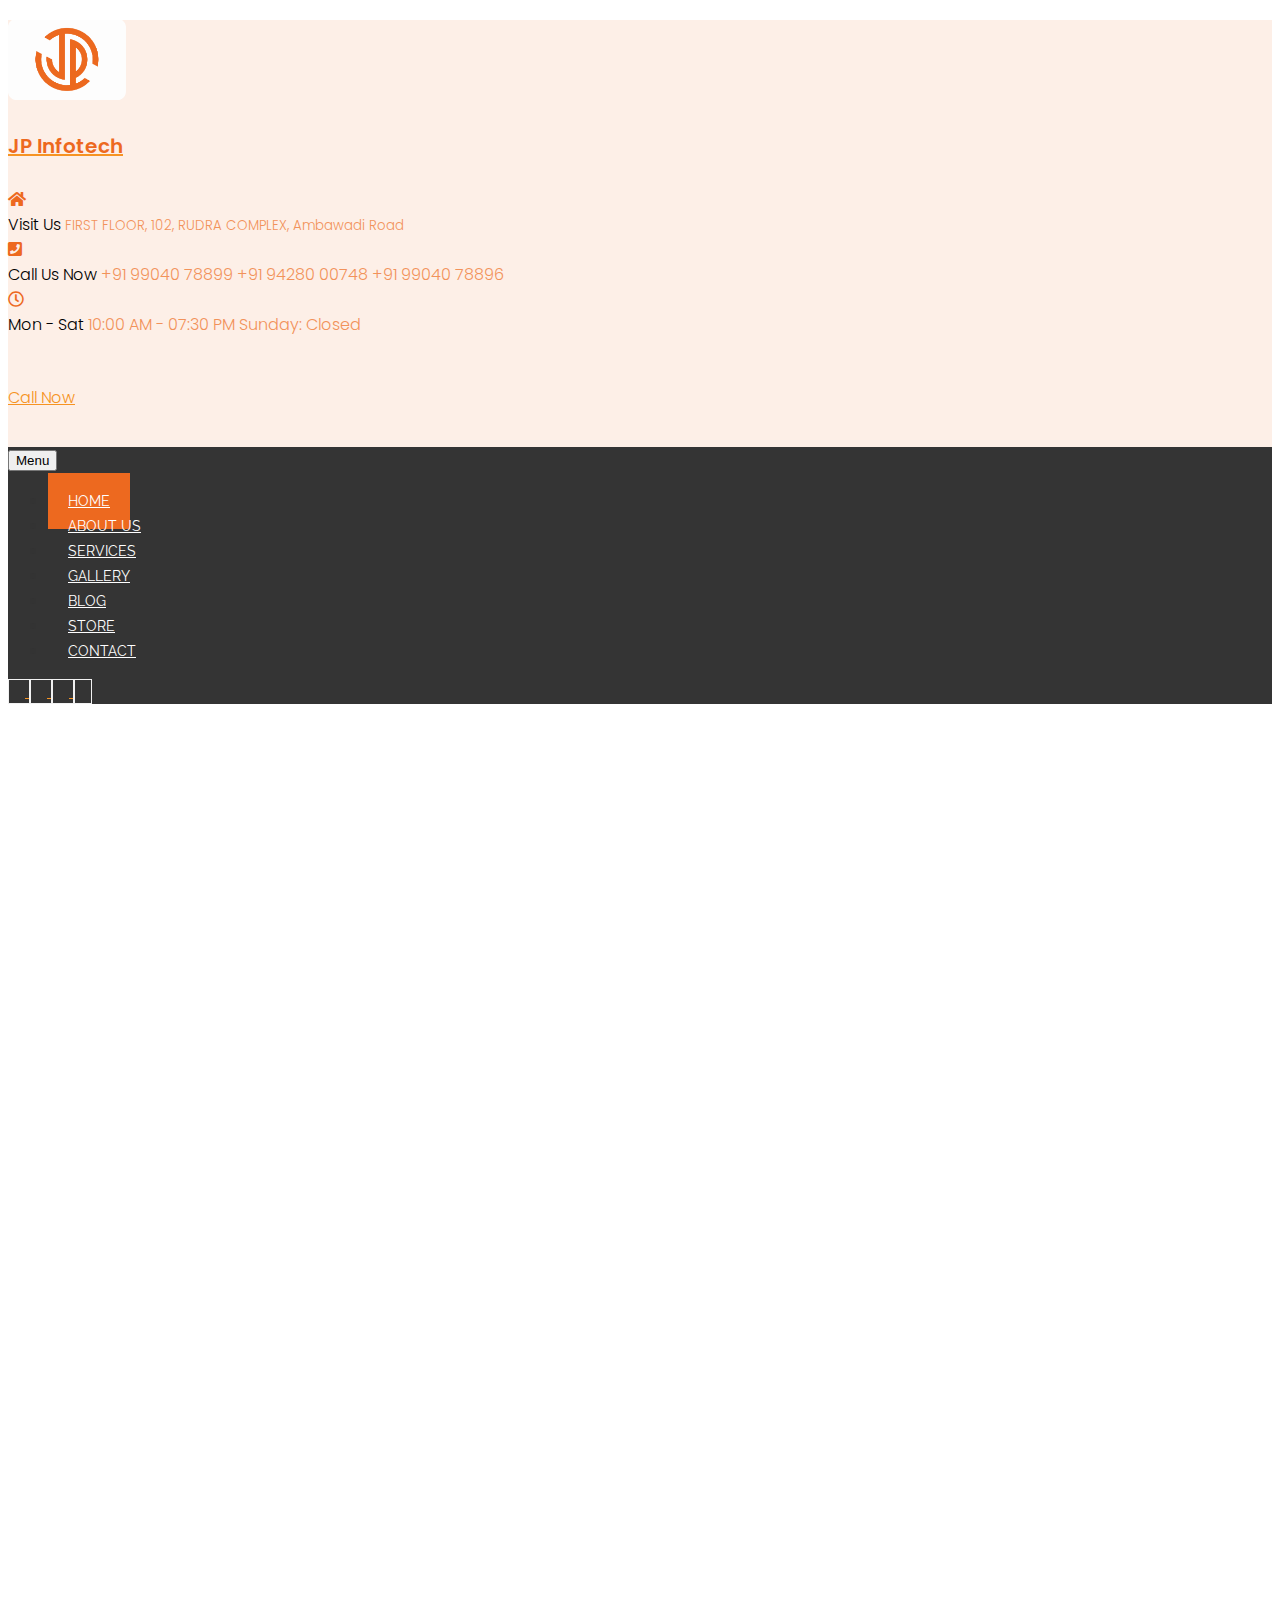
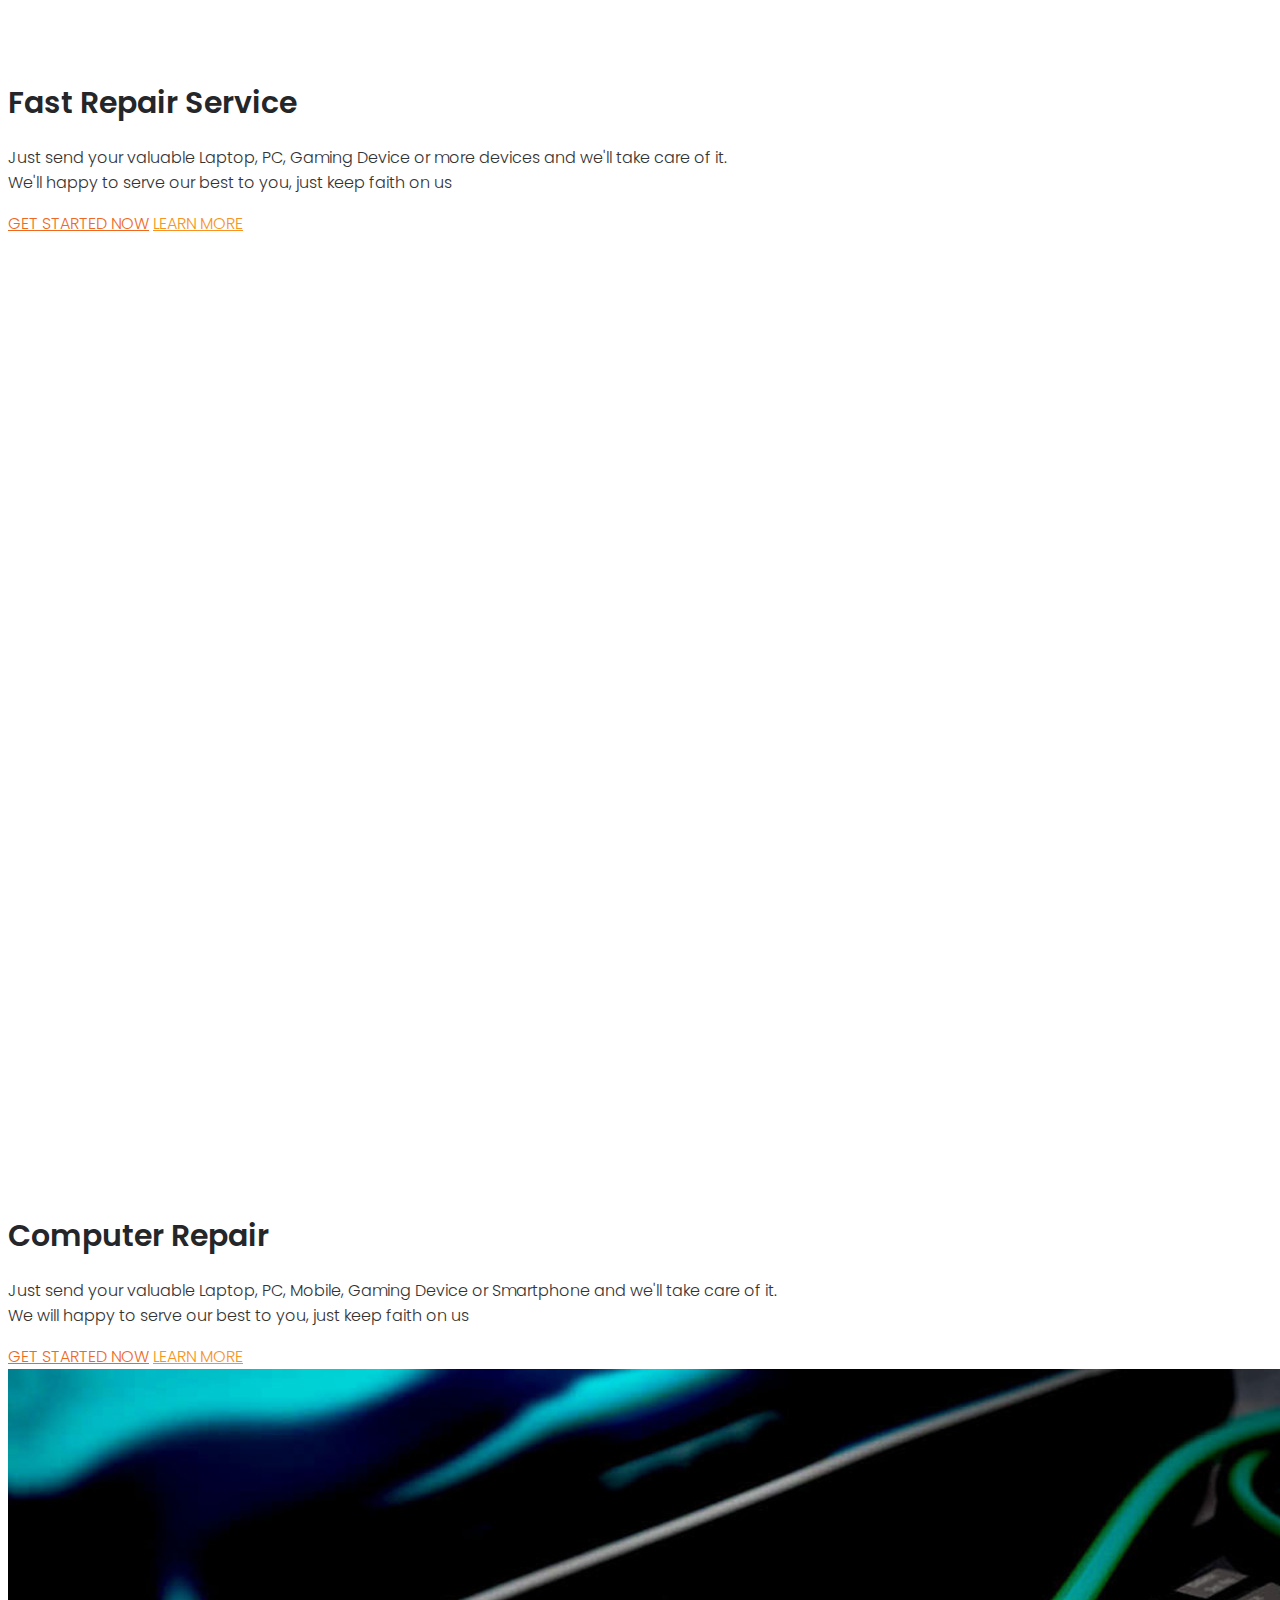
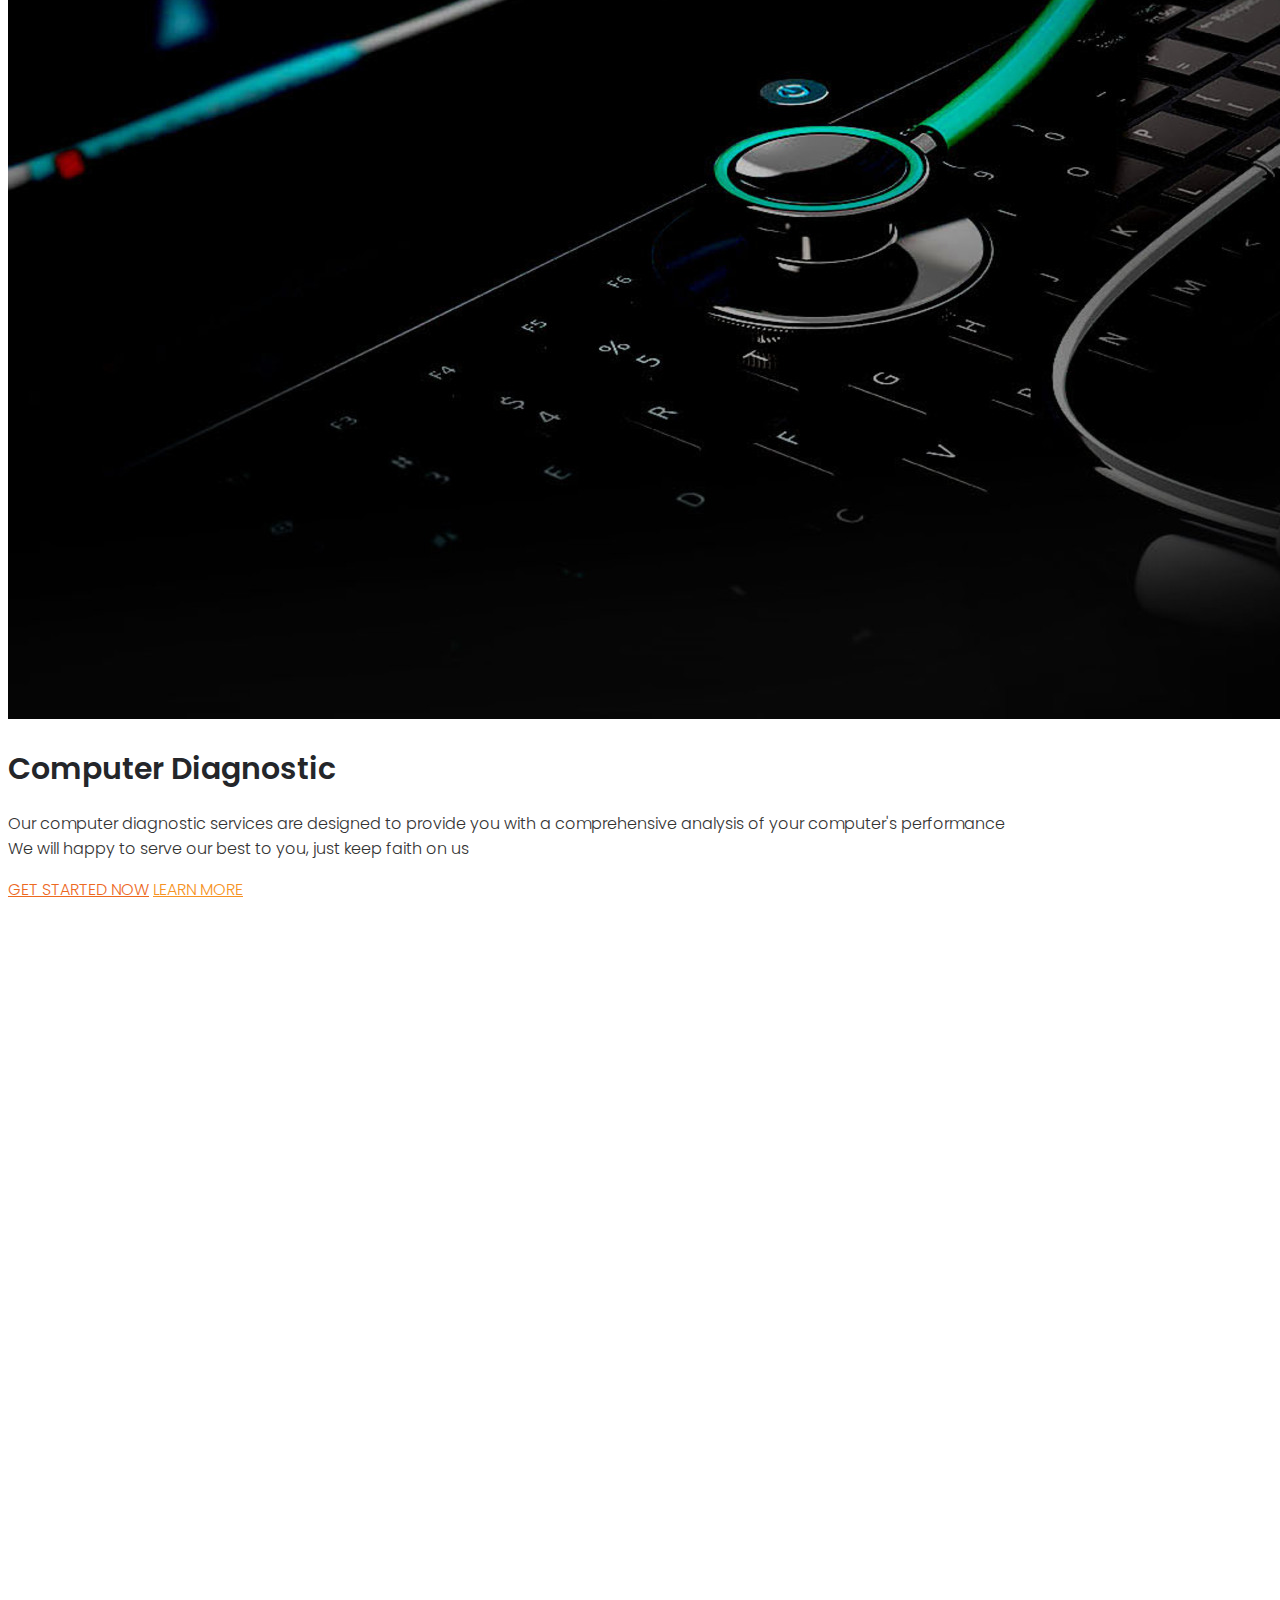
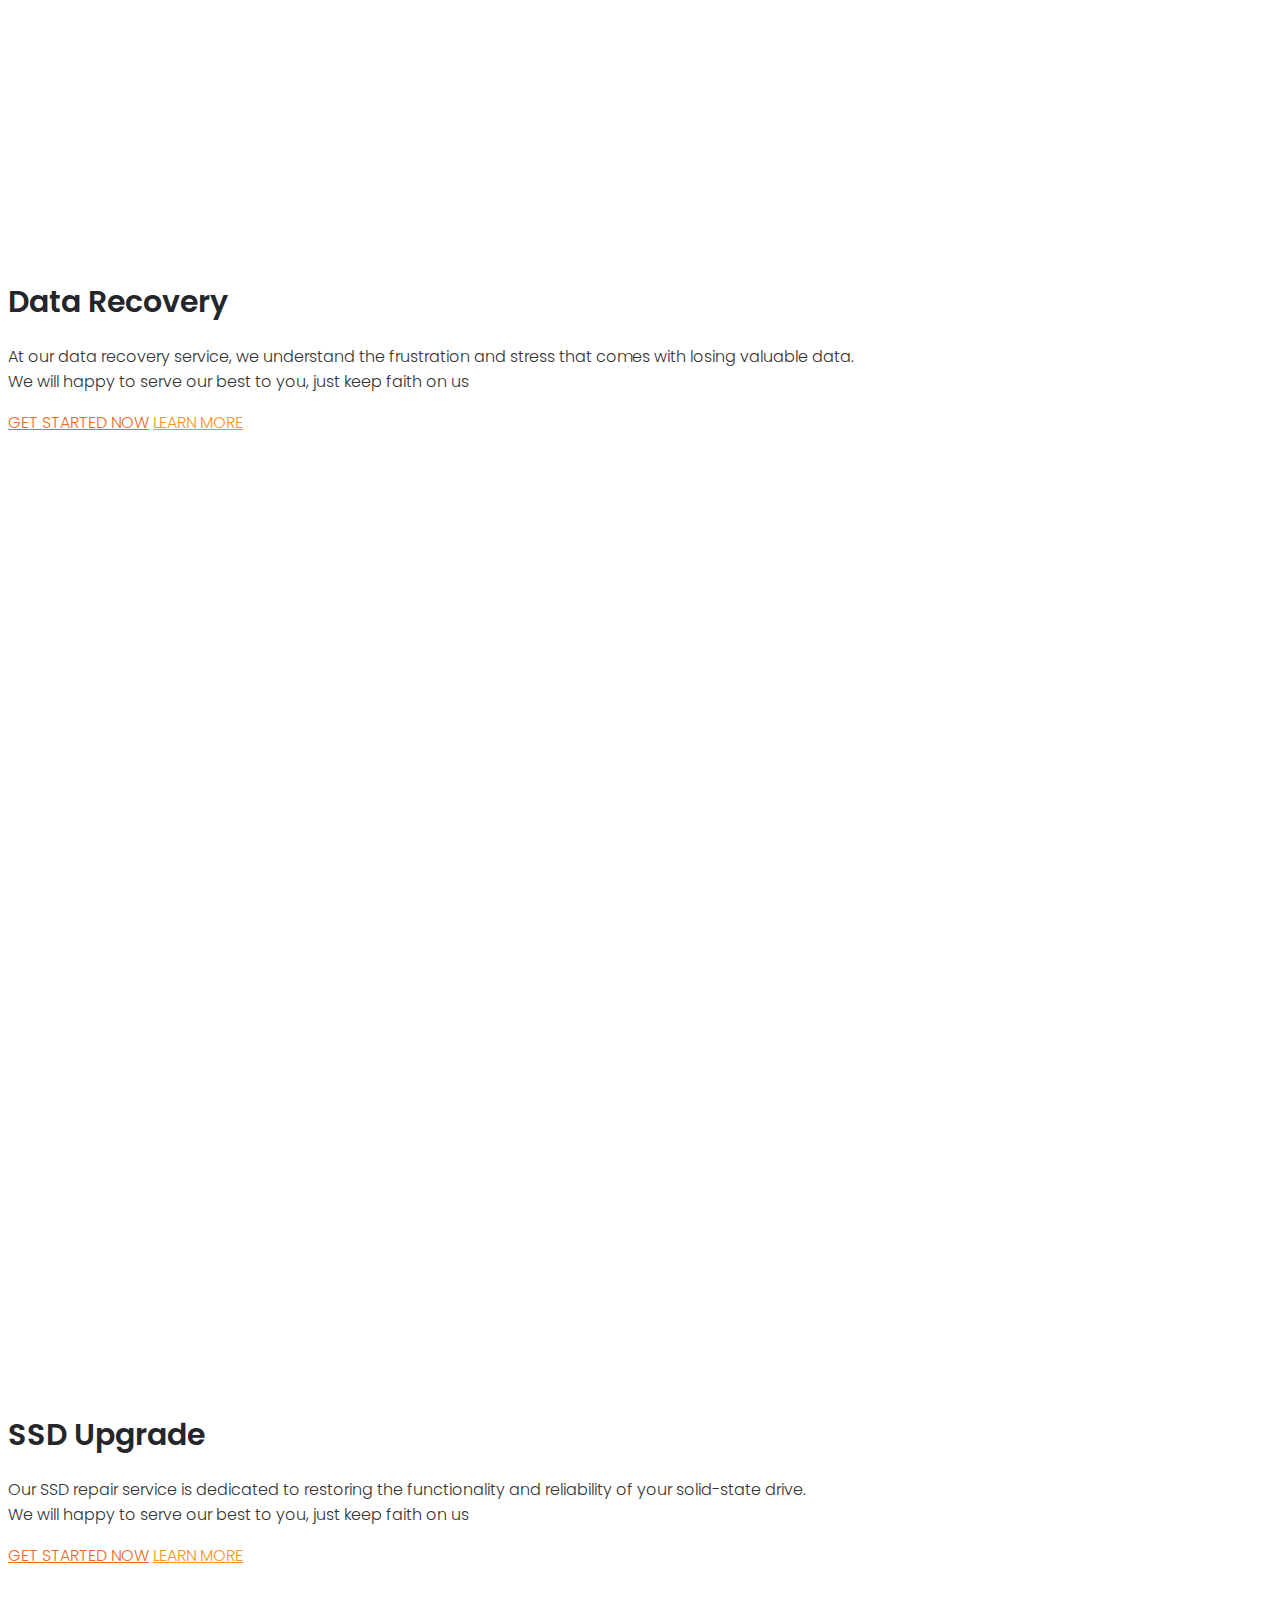
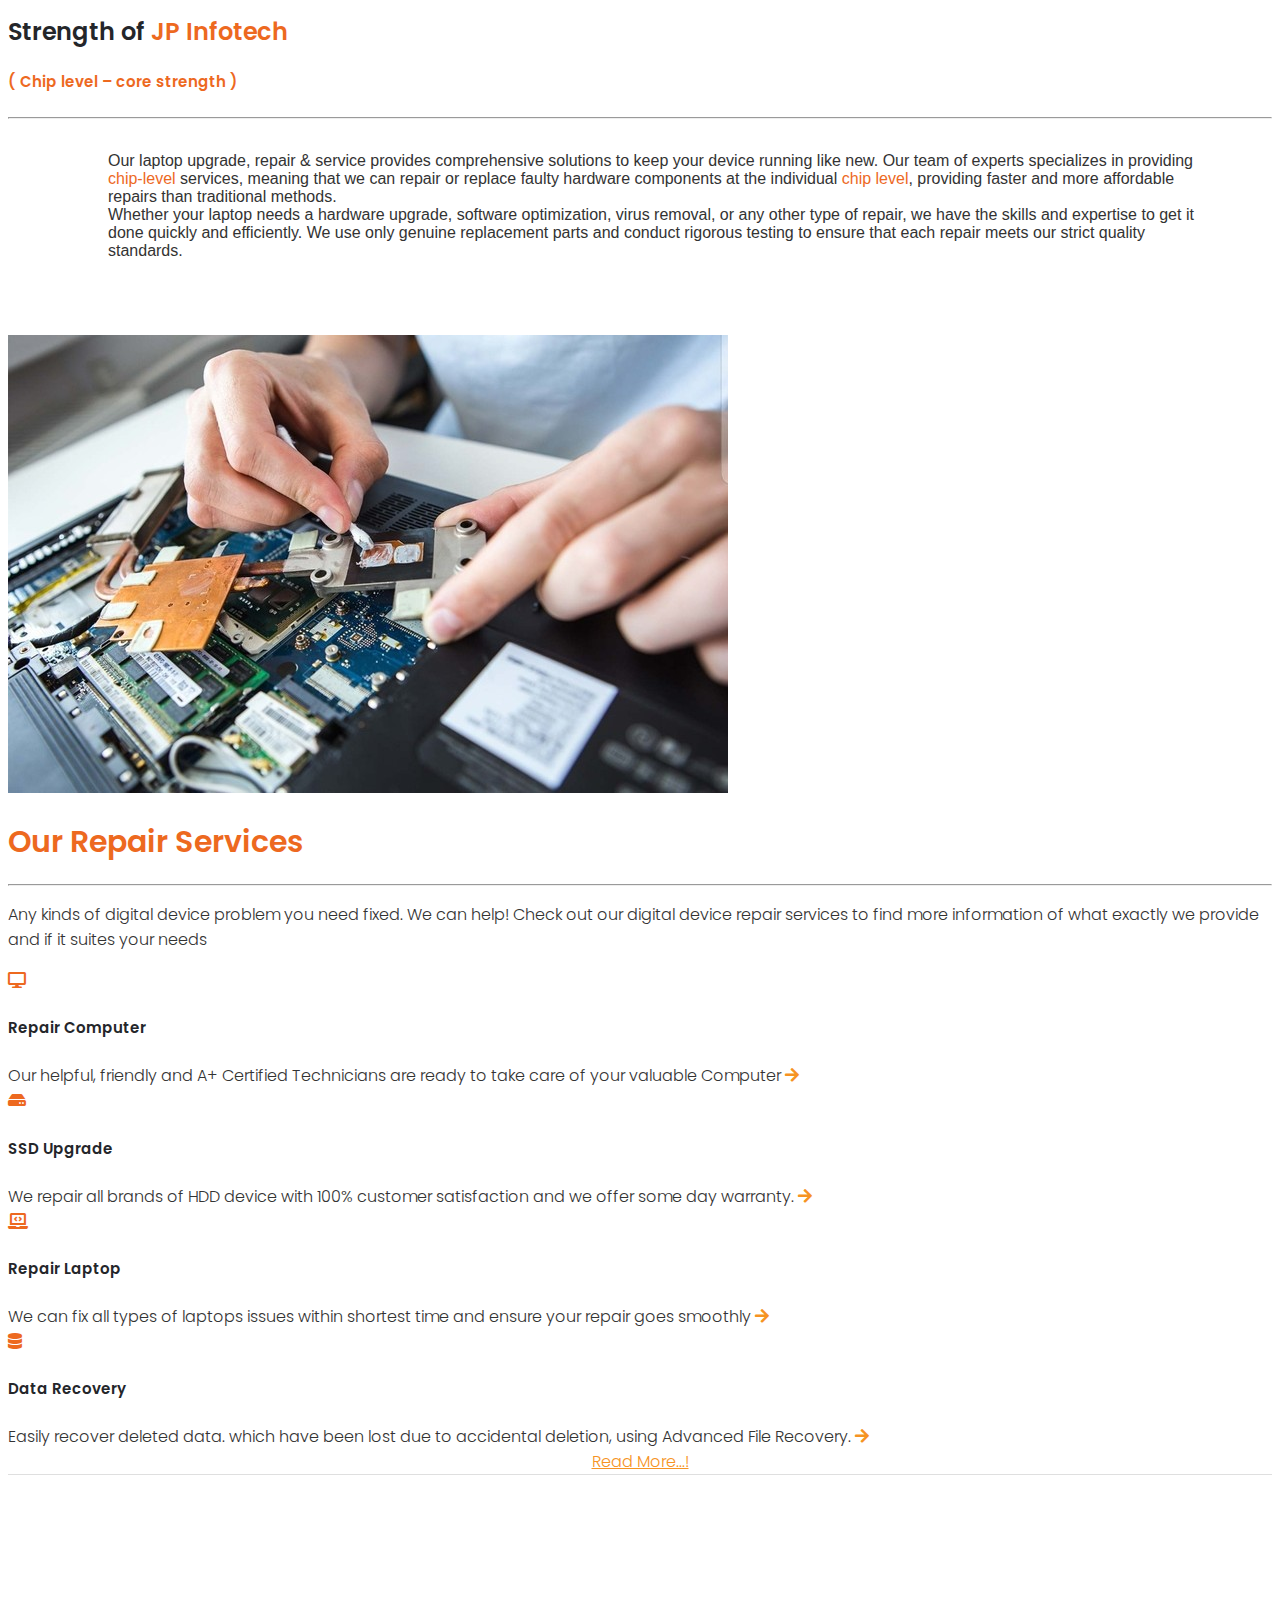
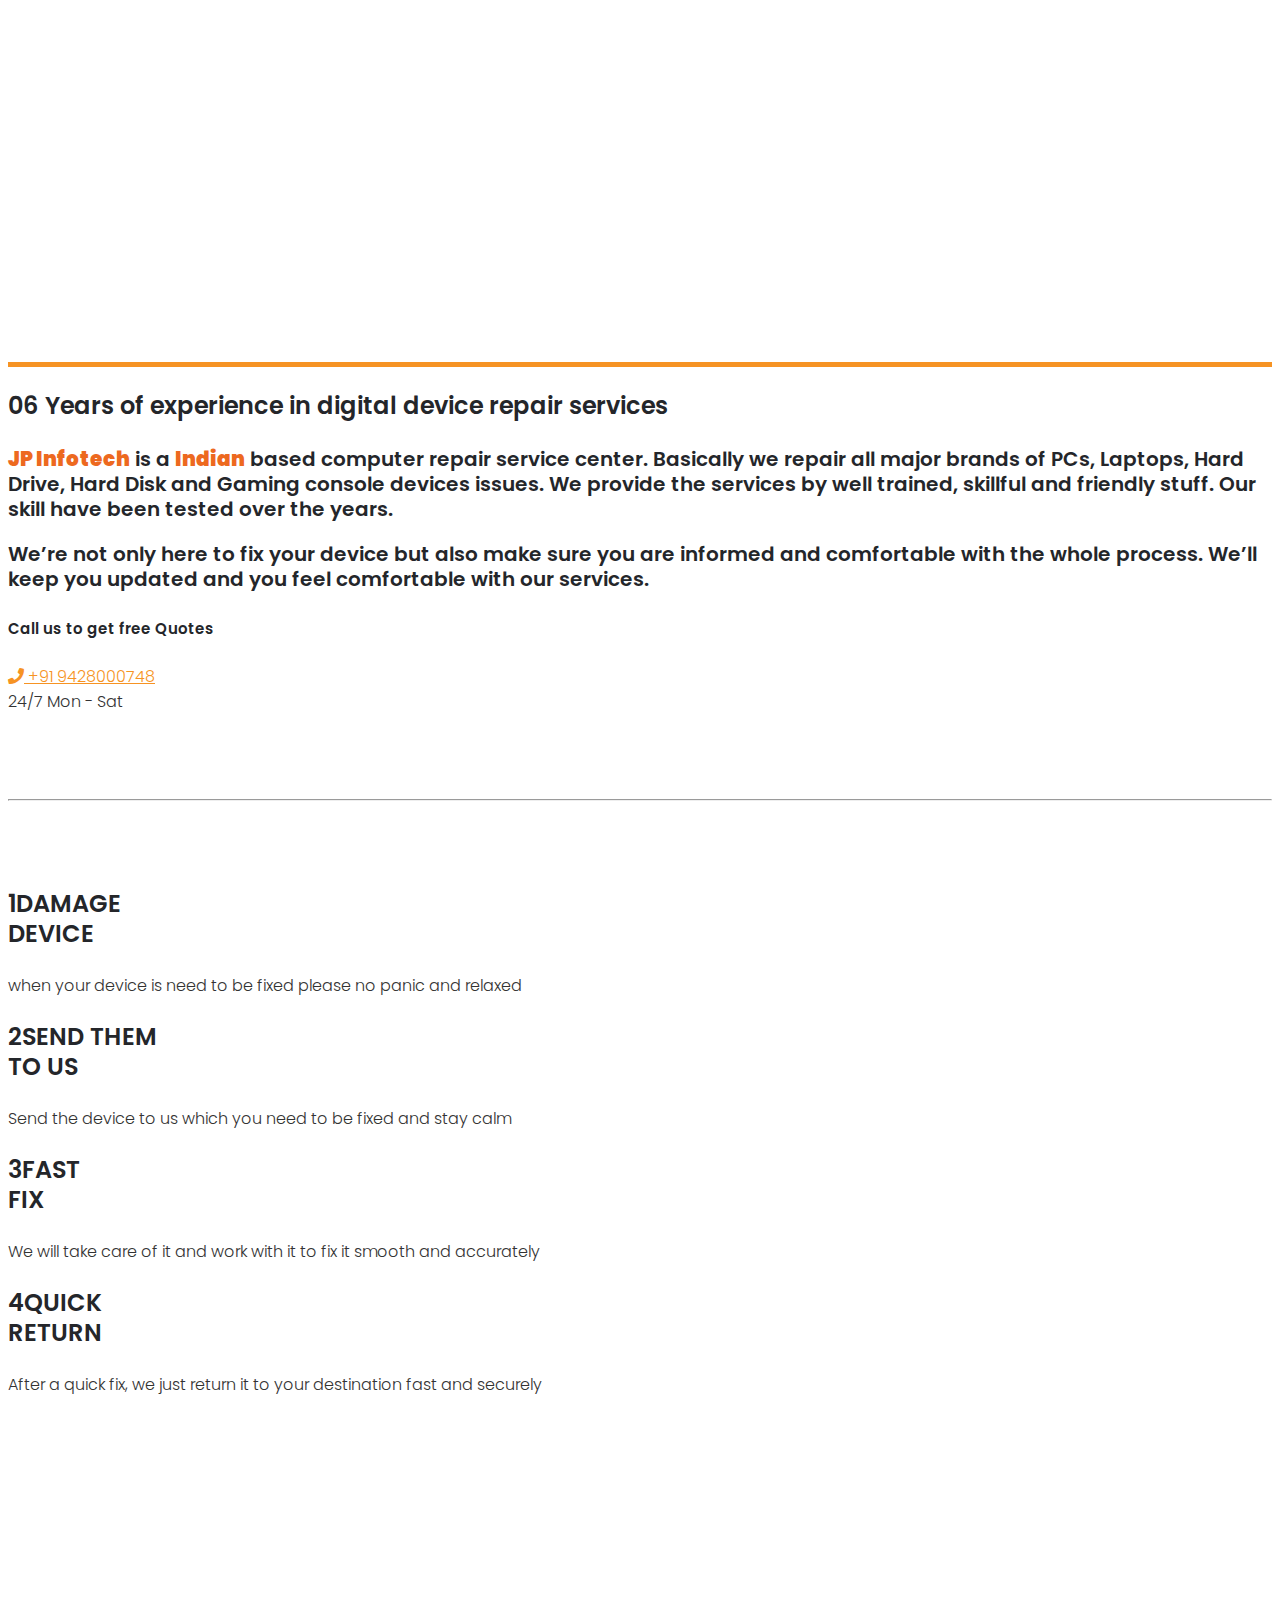
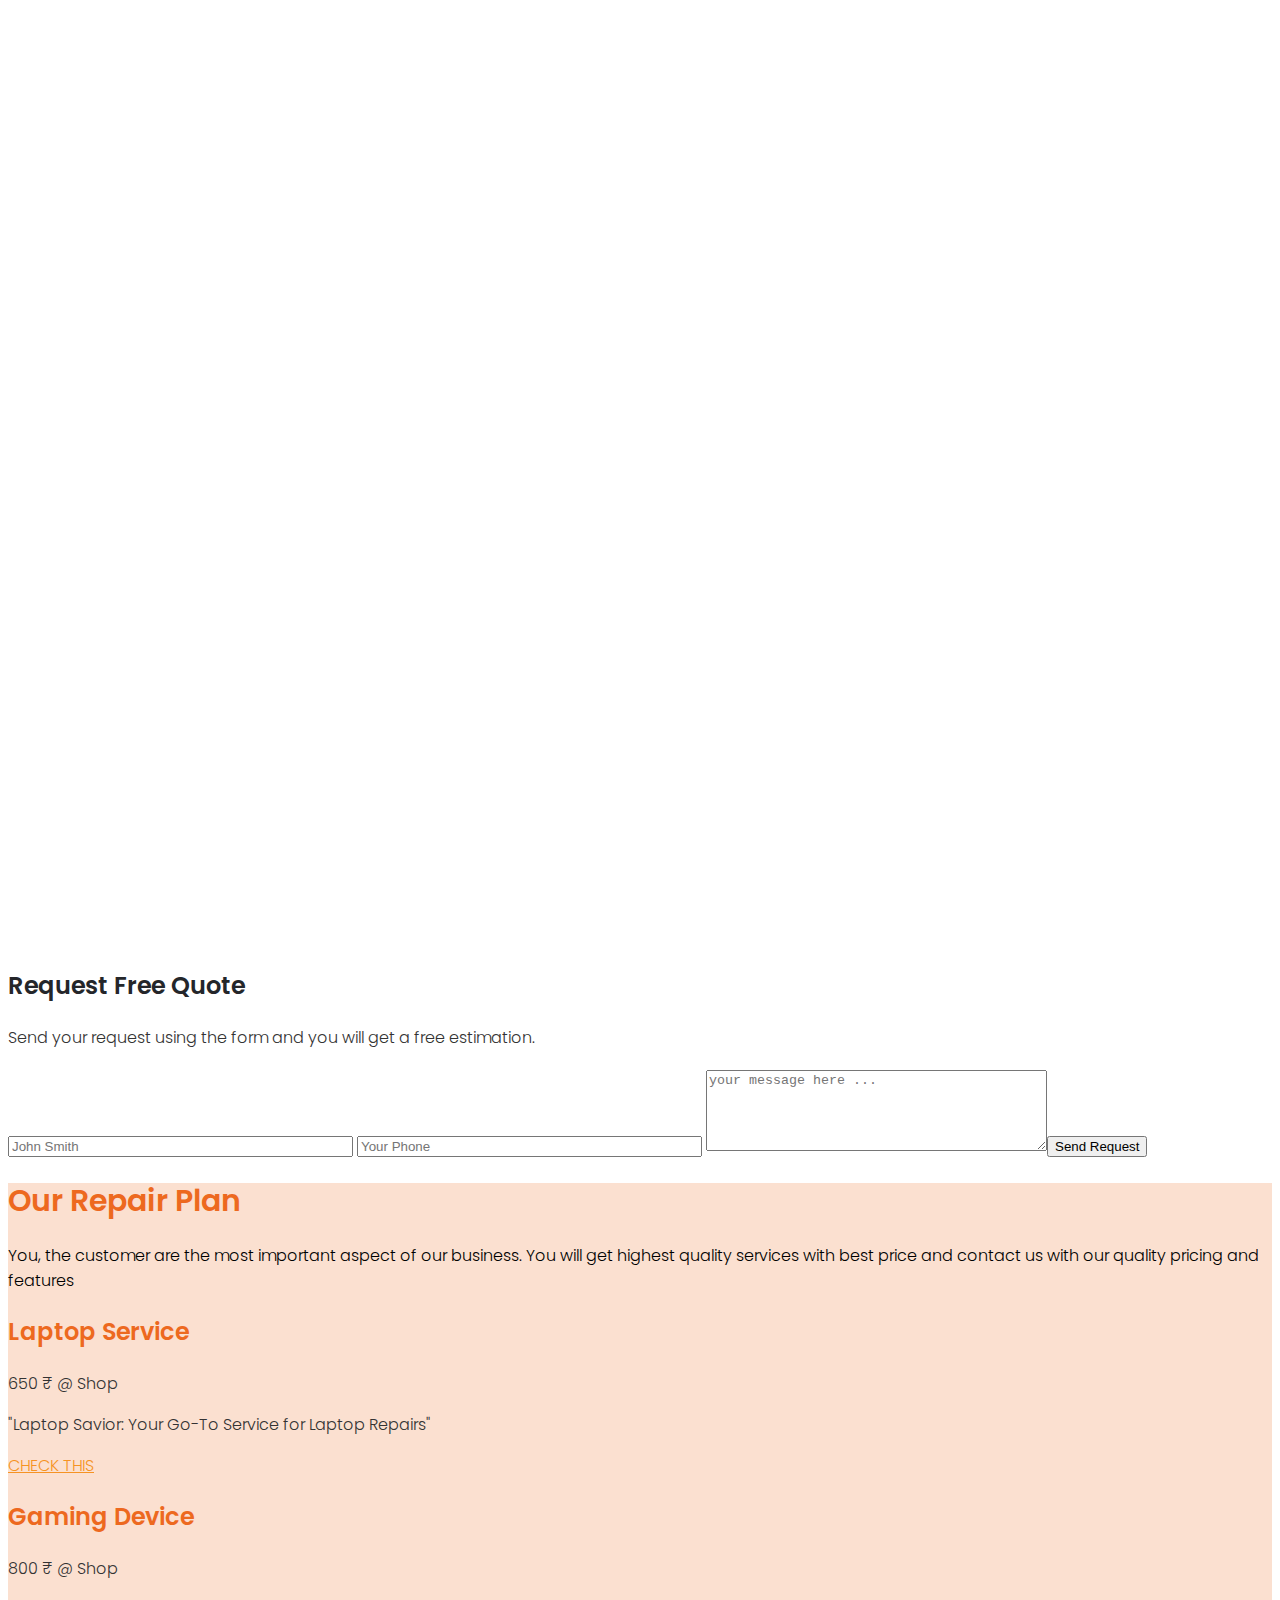
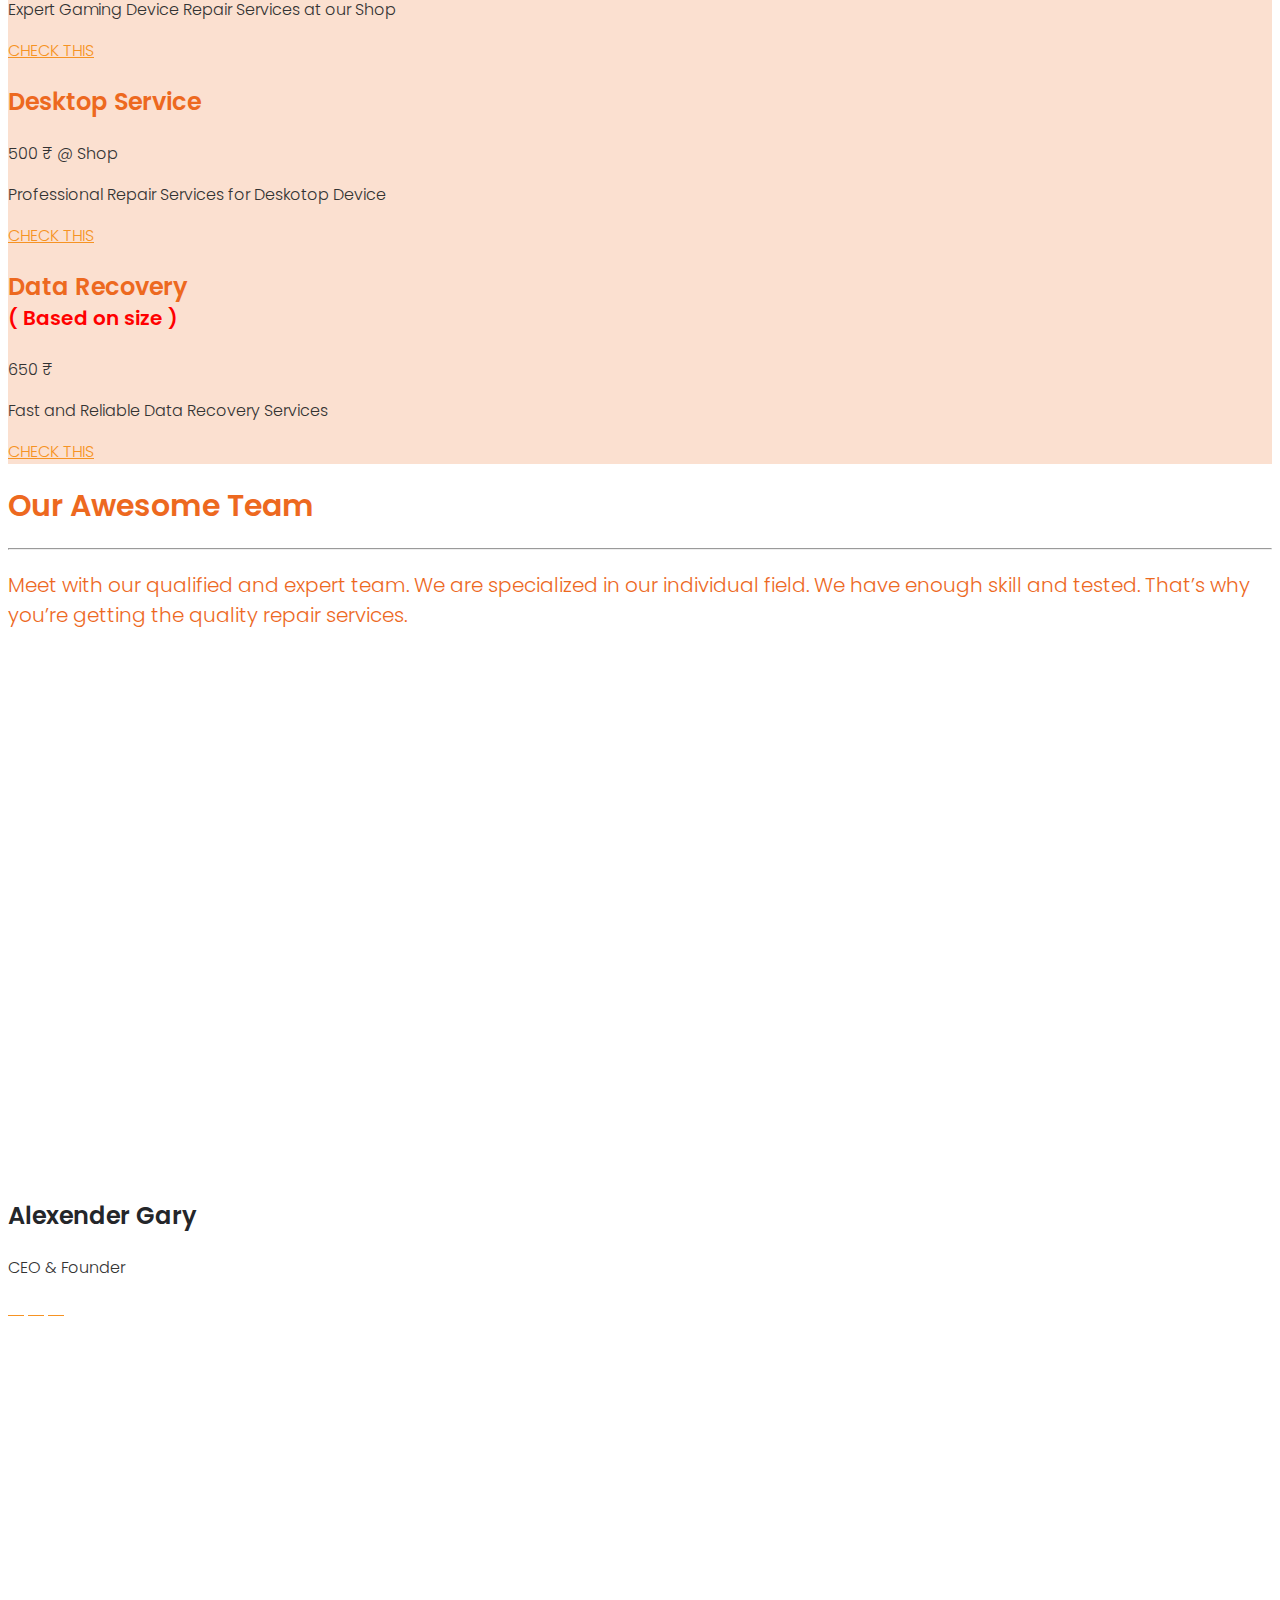
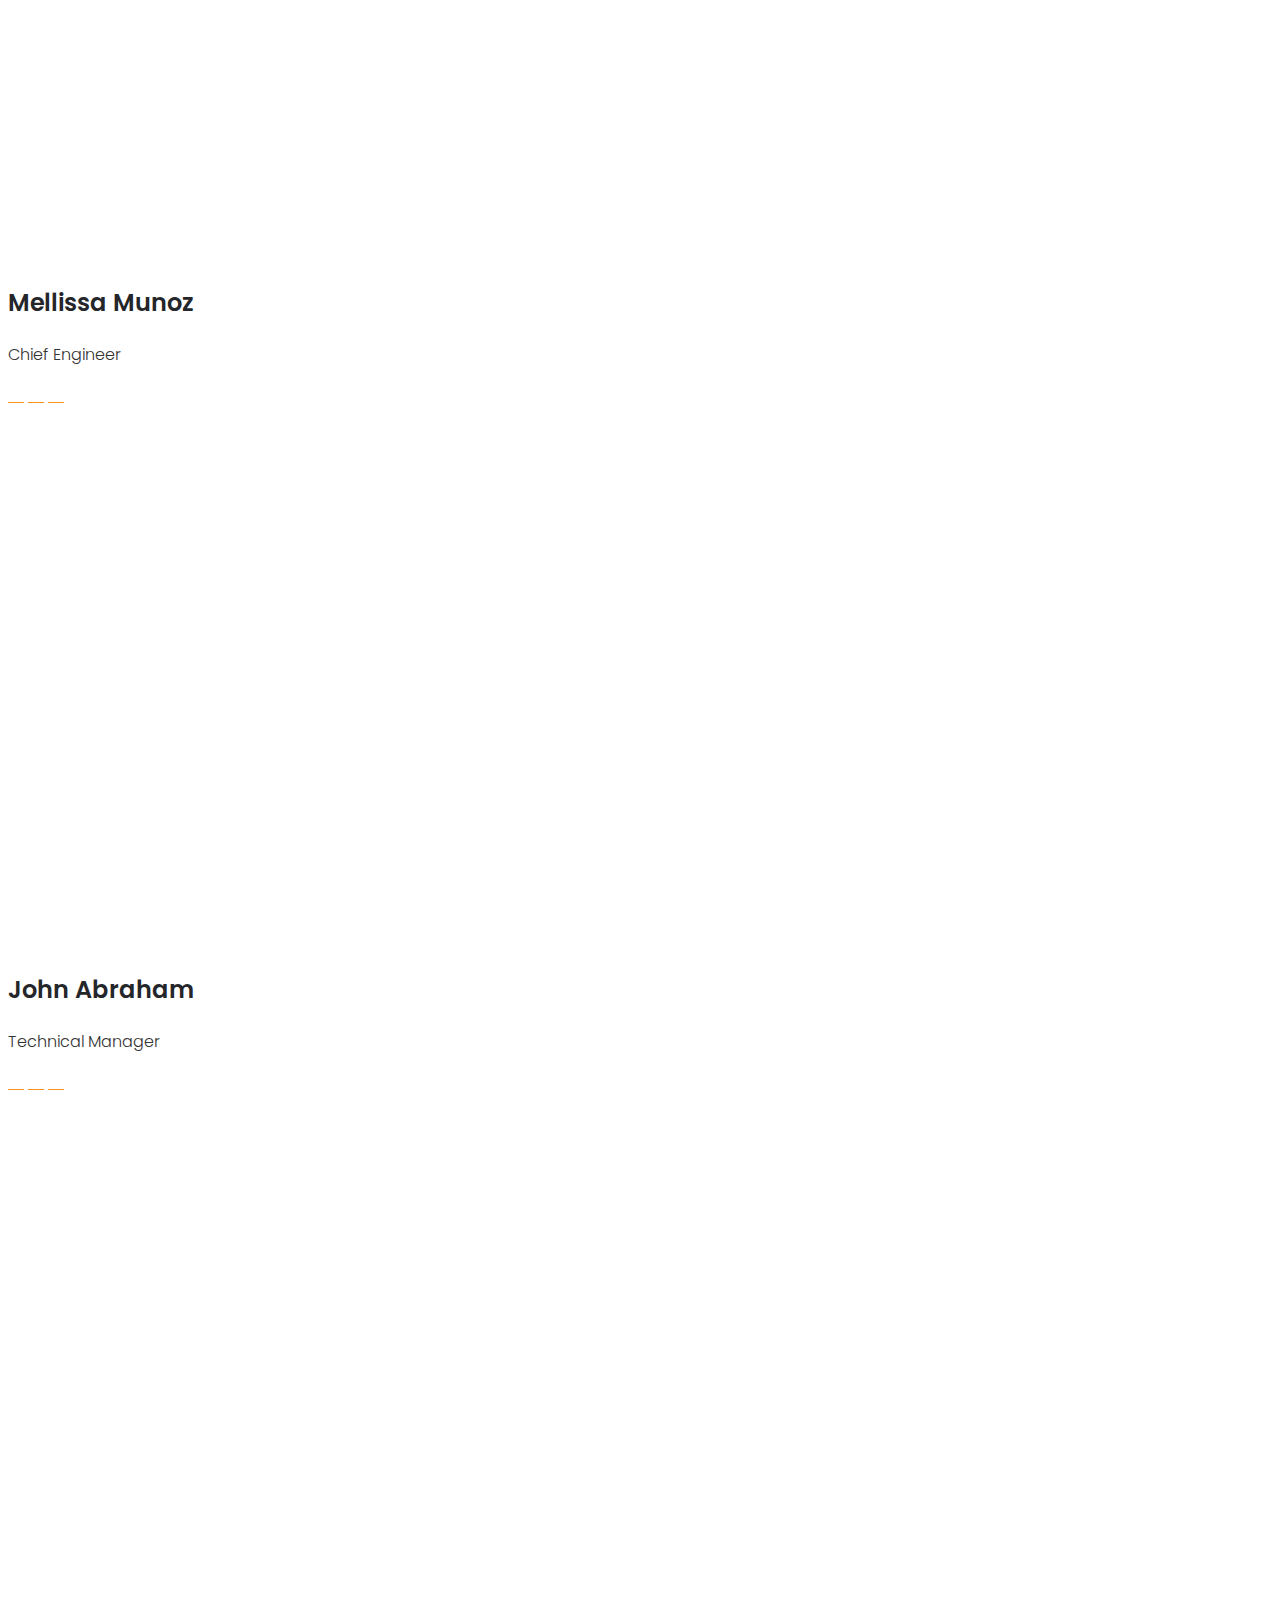
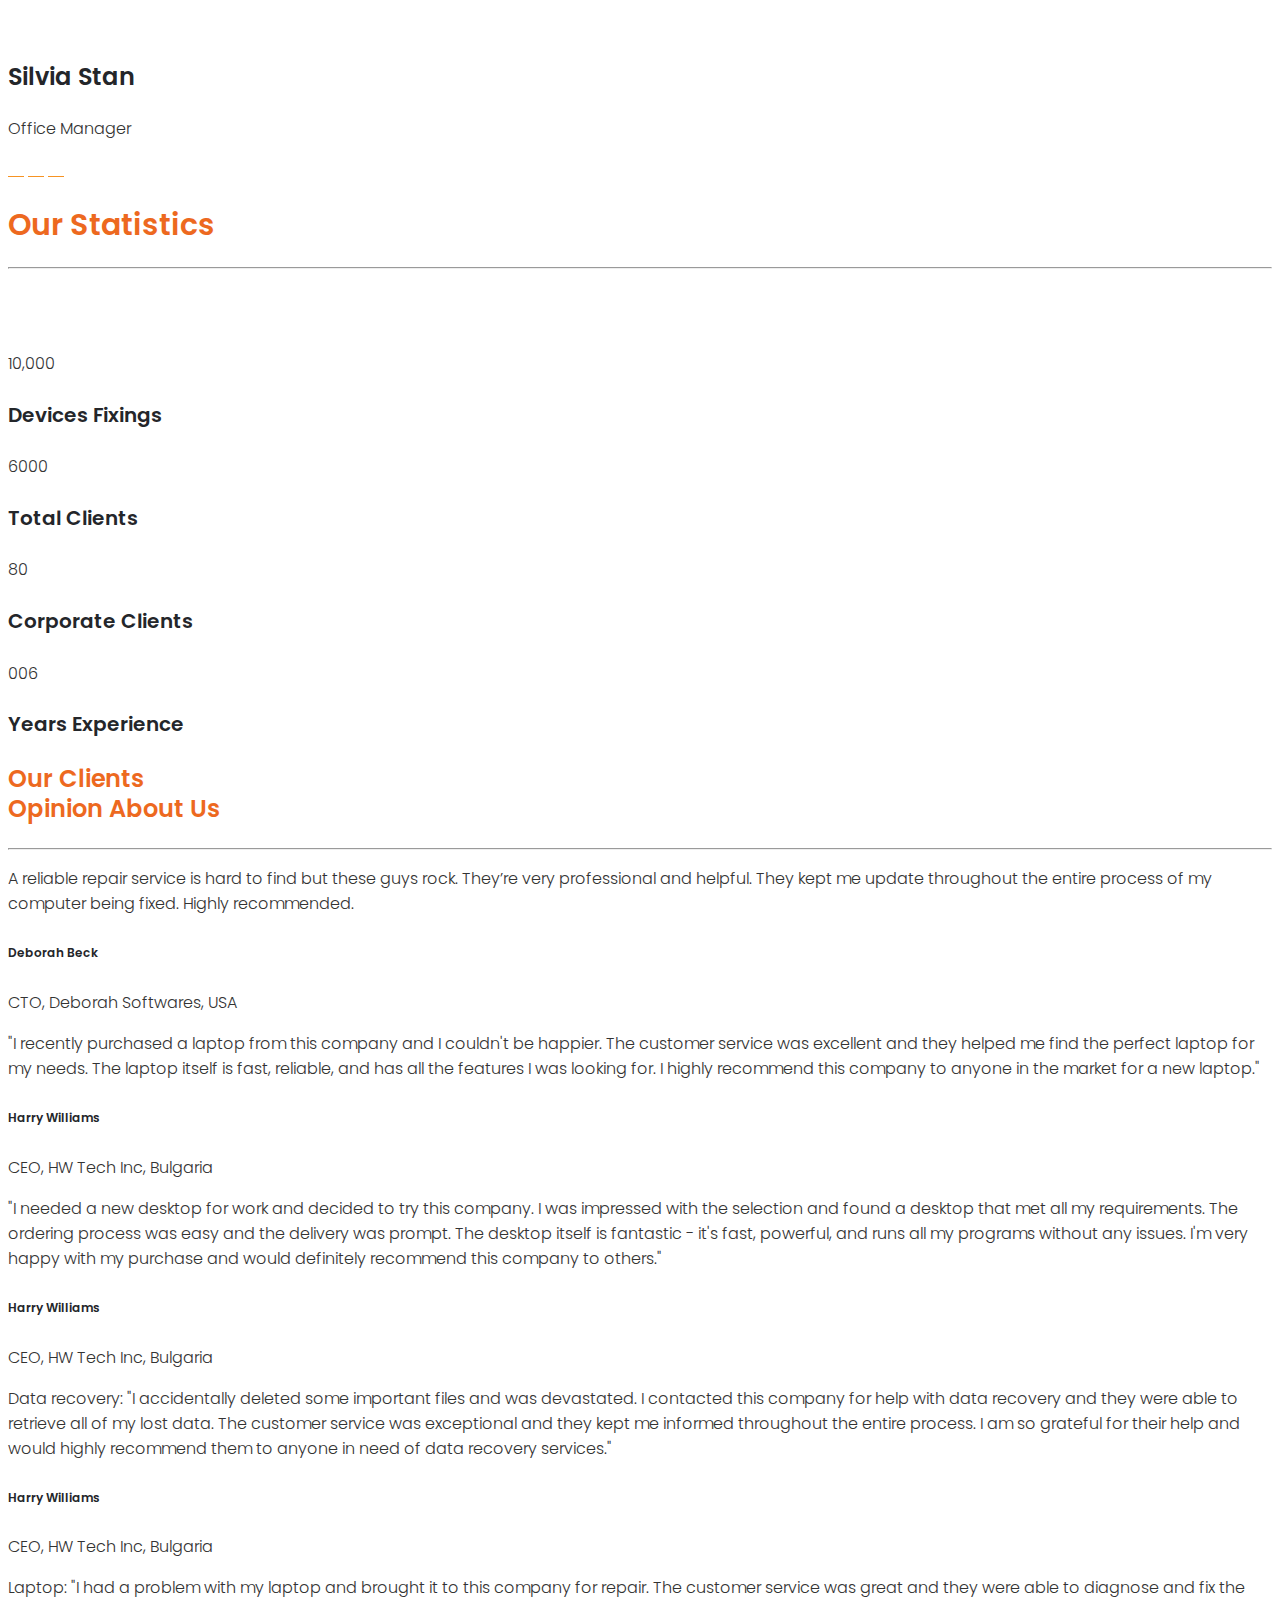
==== commit 2a5b7014: "Active call button" ====
--- a/index.html
+++ b/index.html
@@ -4791,9 +4791,14 @@
                                   </h4>
                                   <div class="quote-block">
                                     <h5>Call us to get free Quotes</h5>
+                                    <a
+                                      href="Tel:+91 9904078899"
+                                      target="_blank"
+                                    >
                                     <div class="phone-number">
                                       <i class="fa fa-phone"></i> +91 9428000748
                                     </div>
+                                  </a>
                                     <div class="available-time">
                                       <span>24/7</span> Mon - Sat
                                     </div>
@@ -6101,6 +6106,139 @@
                                               decoding="async"
                                             />
                                           </div>
+                                          <div class="logo">
+                                            <noscript
+                                              ><img
+                                                width="200"
+                                                height="134"
+                                                src="images/l3.jpeg"
+                                                class="attachment-full size-full"
+                                                alt=""
+                                                decoding="async" /></noscript
+                                            ><img
+                                              width="200"
+                                              height="134"
+                                              src="images/l3.jpeg"
+                                              data-src="images/l3.jpeg"
+                                              class="lazyload attachment-full size-full"
+                                              alt=""
+                                              decoding="async"
+                                            />
+                                          </div>
+                                          <div class="logo">
+                                            <noscript
+                                              ><img
+                                                width="200"
+                                                height="134"
+                                                src="images/l2.jpeg"
+                                                class="attachment-full size-full"
+                                                alt=""
+                                                decoding="async" /></noscript
+                                            ><img
+                                              width="200"
+                                              height="134"
+                                              src="images/l2.jpeg"
+                                              data-src="images/l2.jpeg"
+                                              class="lazyload attachment-full size-full"
+                                              alt=""
+                                              decoding="async"
+                                            />
+                                          </div>
+                                          <div class="logo">
+                                            <noscript
+                                              ><img
+                                                width="200"
+                                                height="134"
+                                                src="images/l1.jpeg"
+                                                class="attachment-full size-full"
+                                                alt=""
+                                                decoding="async" /></noscript
+                                            ><img
+                                              width="200"
+                                              height="134"
+                                              src="images/l1.jpeg"
+                                              data-src="images/l1.jpeg"
+                                              class="lazyload attachment-full size-full"
+                                              alt=""
+                                              decoding="async"
+                                            />
+                                          </div>
+                                          <div class="logo">
+                                            <noscript
+                                              ><img
+                                                width="200"
+                                                height="134"
+                                                src="images/l4.jpeg"
+                                                class="attachment-full size-full"
+                                                alt=""
+                                                decoding="async" /></noscript
+                                            ><img
+                                              width="200"
+                                              height="134"
+                                              src="images/l4.jpeg"
+                                              data-src="images/l4.jpeg"
+                                              class="lazyload attachment-full size-full"
+                                              alt=""
+                                              decoding="async"
+                                            />
+                                          </div>
+                                          <div class="logo">
+                                            <noscript
+                                              ><img
+                                                width="200"
+                                                height="134"
+                                                src="images/l5.jpeg"
+                                                class="attachment-full size-full"
+                                                alt=""
+                                                decoding="async" /></noscript
+                                            ><img
+                                              width="200"
+                                              height="134"
+                                              src="images/l5.jpeg"
+                                              data-src="images/l5.jpeg"
+                                              class="lazyload attachment-full size-full"
+                                              alt=""
+                                              decoding="async"
+                                            />
+                                          </div>
+                                          <div class="logo">
+                                            <noscript
+                                              ><img
+                                                width="200"
+                                                height="134"
+                                                src="images/l6.jpeg"
+                                                class="attachment-full size-full"
+                                                alt=""
+                                                decoding="async" /></noscript
+                                            ><img
+                                              width="200"
+                                              height="134"
+                                              src="images/l6.jpeg"
+                                              data-src="images/l6.jpeg"
+                                              class="lazyload attachment-full size-full"
+                                              alt=""
+                                              decoding="async"
+                                            />
+                                          </div>
+                                          <div class="logo">
+                                            <noscript
+                                              ><img
+                                                width="200"
+                                                height="134"
+                                                src="images/l7.jpeg"
+                                                class="attachment-full size-full"
+                                                alt=""
+                                                decoding="async" /></noscript
+                                            ><img
+                                              width="200"
+                                              height="134"
+                                              src="images/l7.jpeg"
+                                              data-src="images/l7.jpeg"
+                                              class="lazyload attachment-full size-full"
+                                              alt=""
+                                              decoding="async"
+                                            />
+                                          </div>
                                         </div>
                                       </div>
                                     </div>
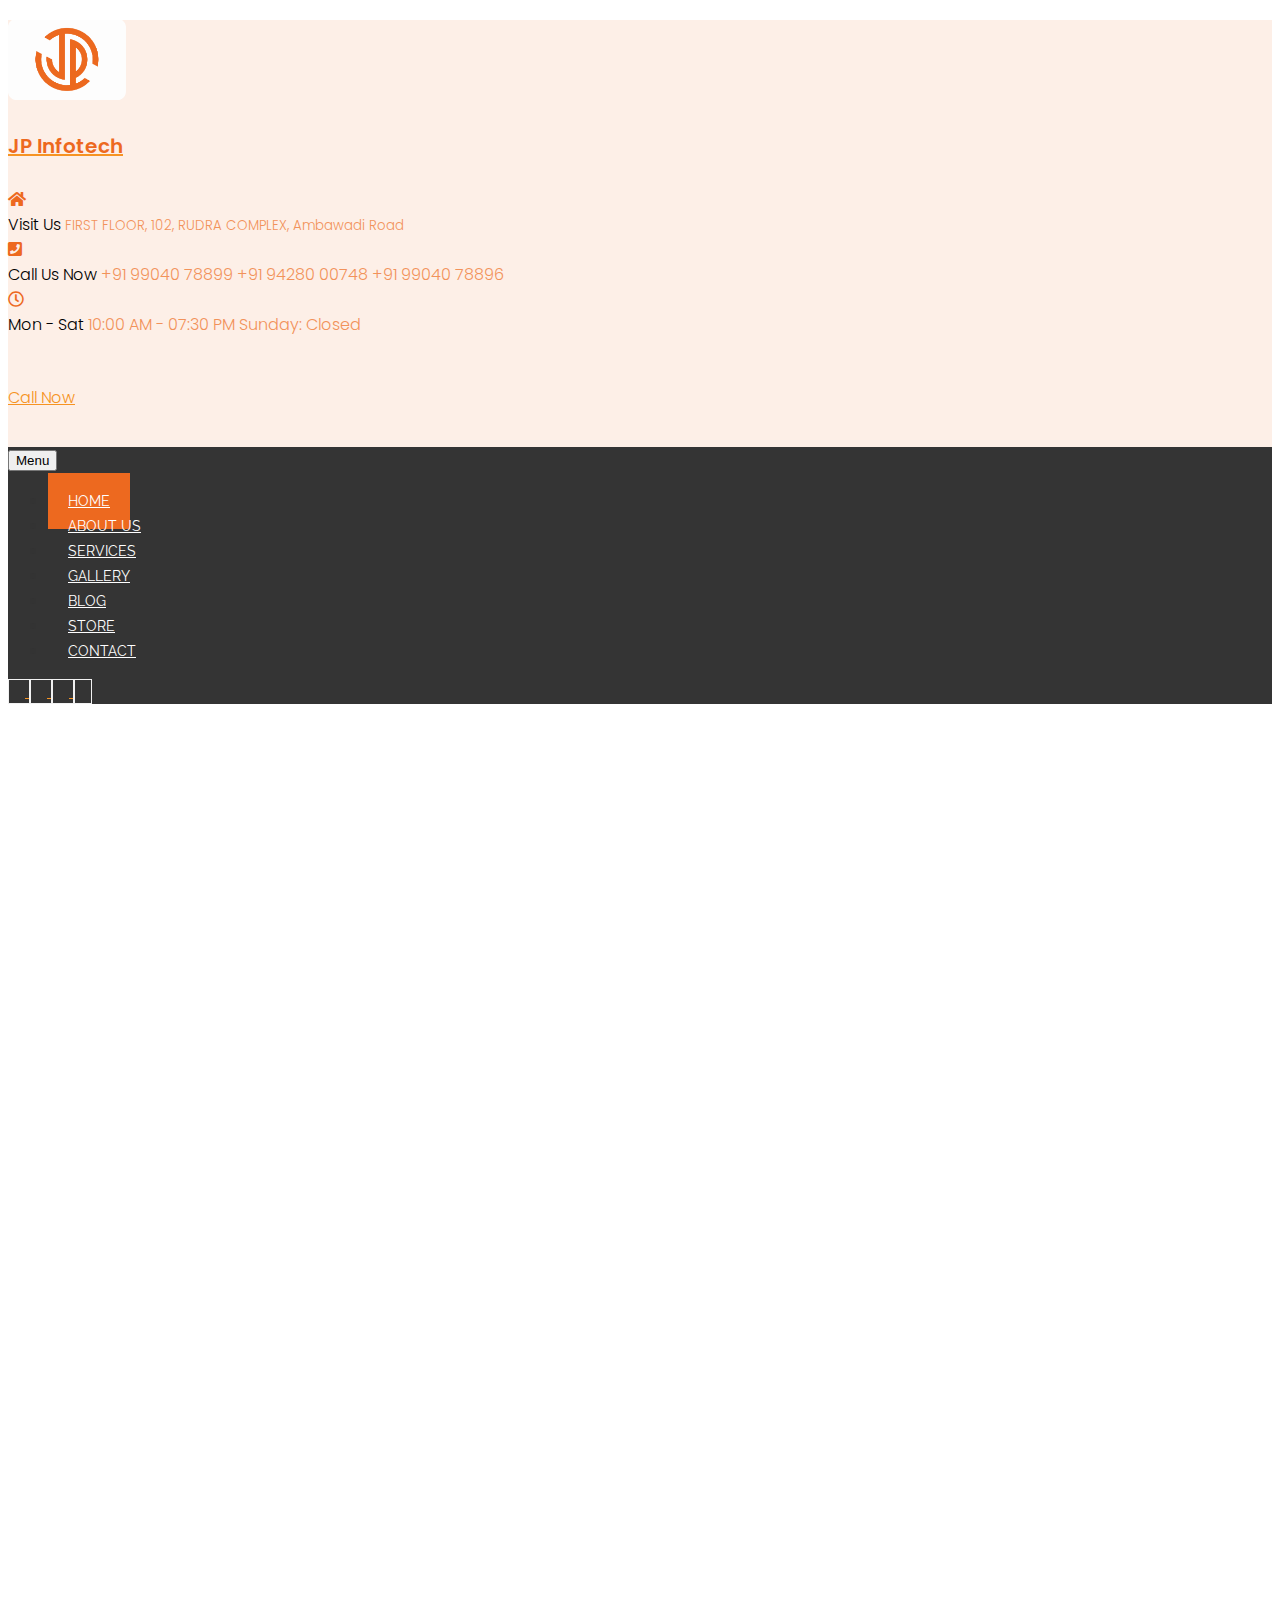
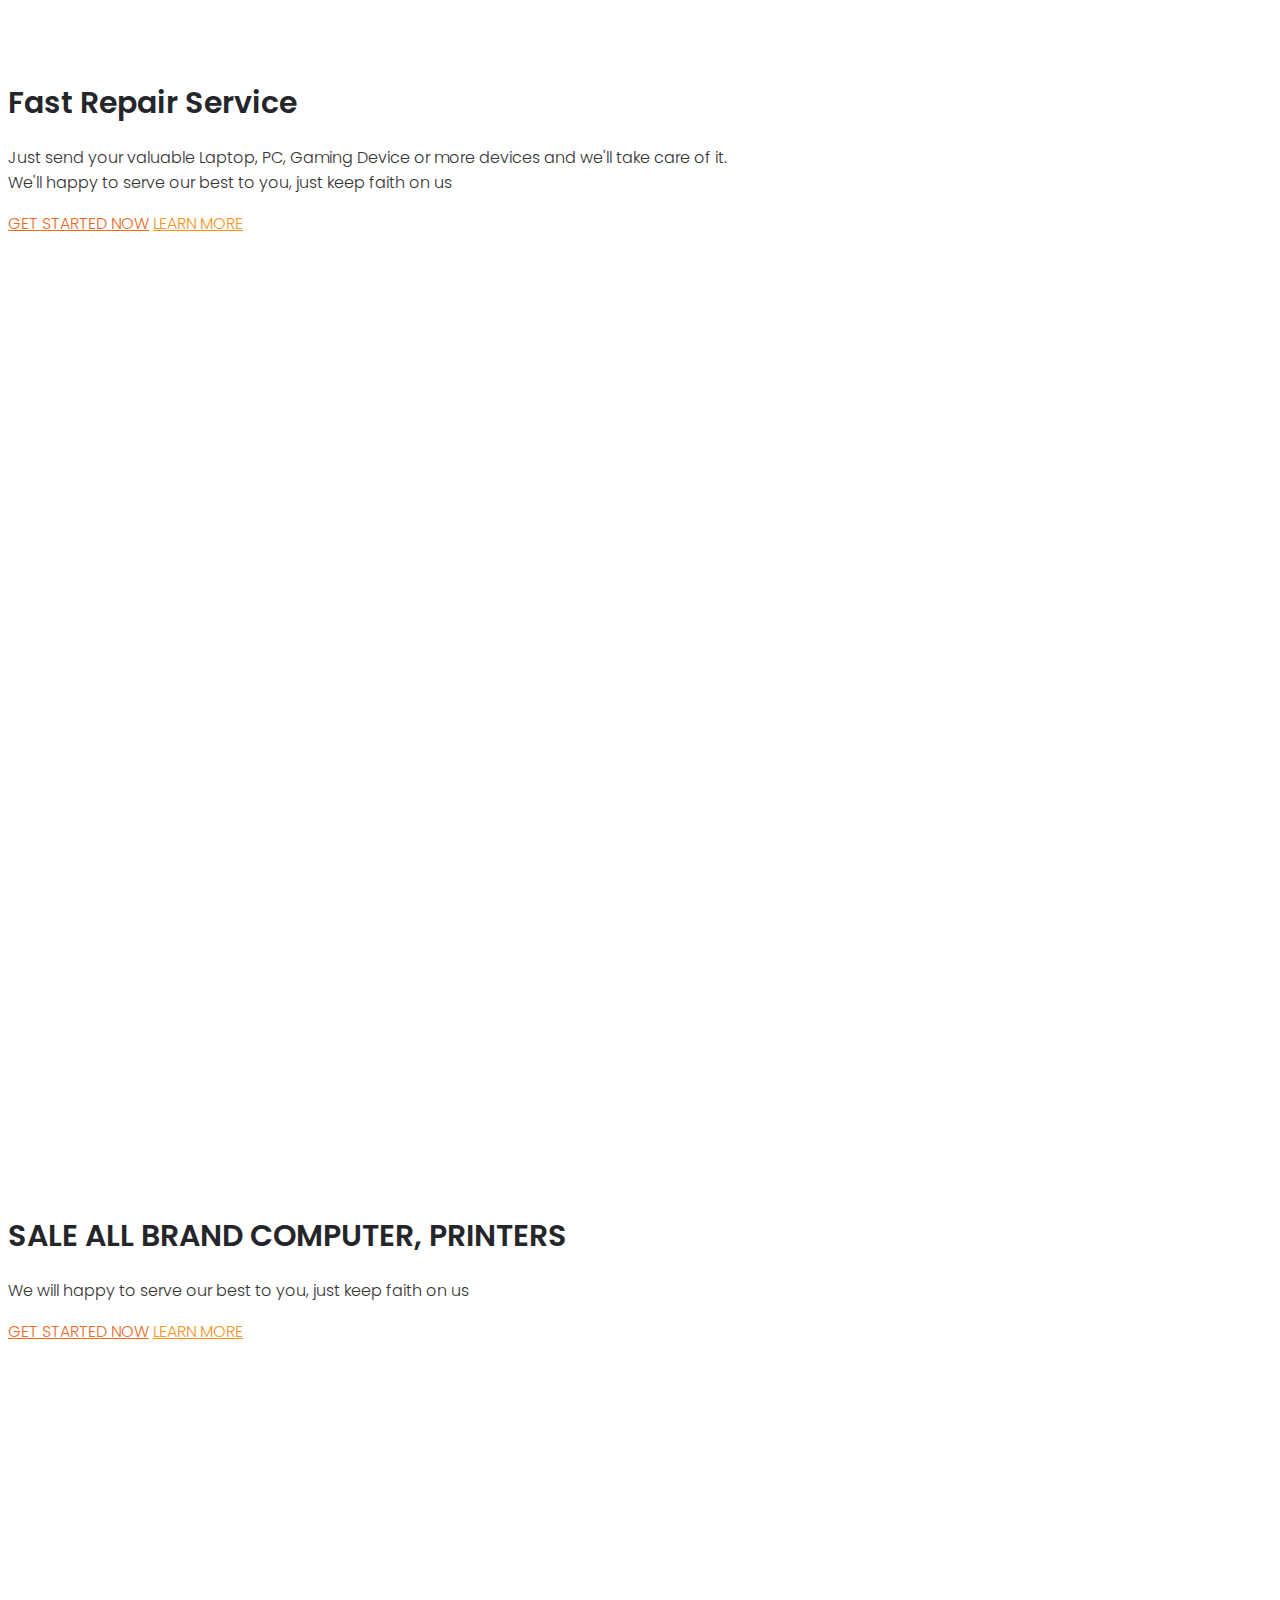
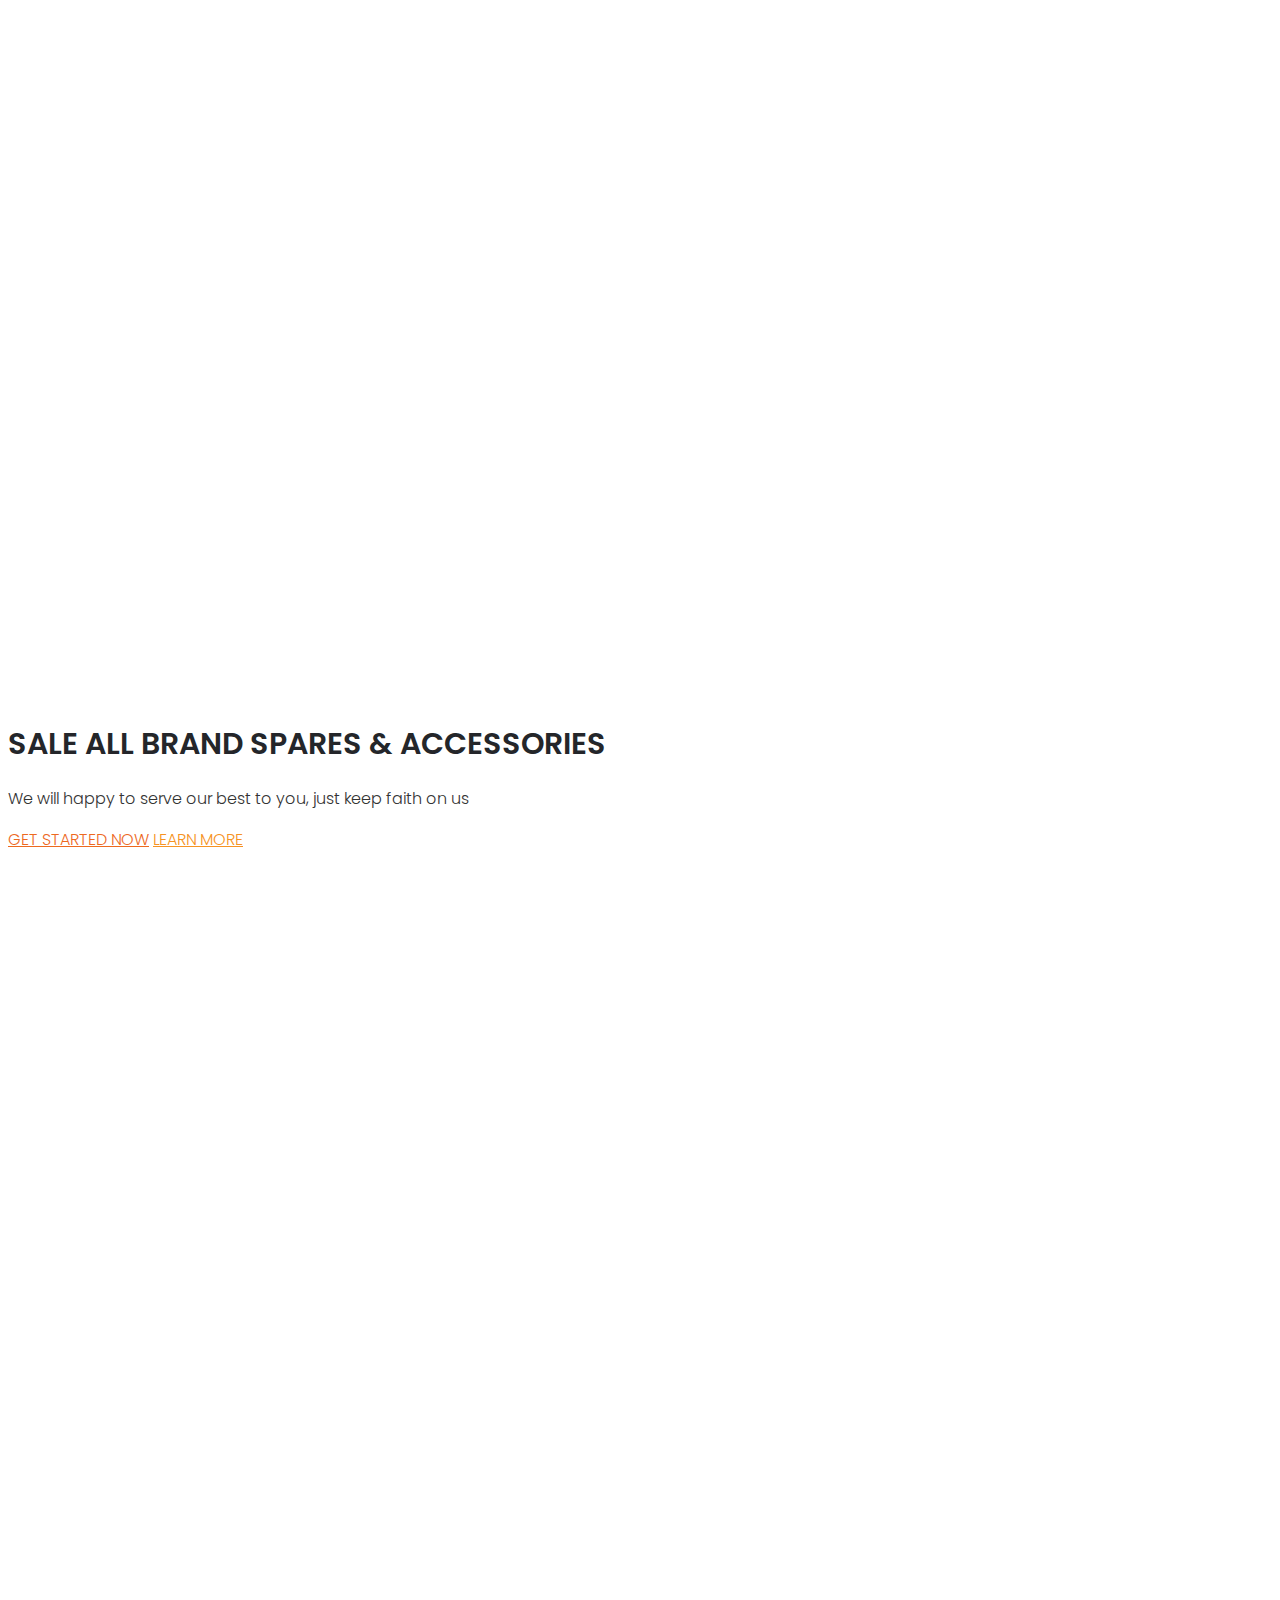
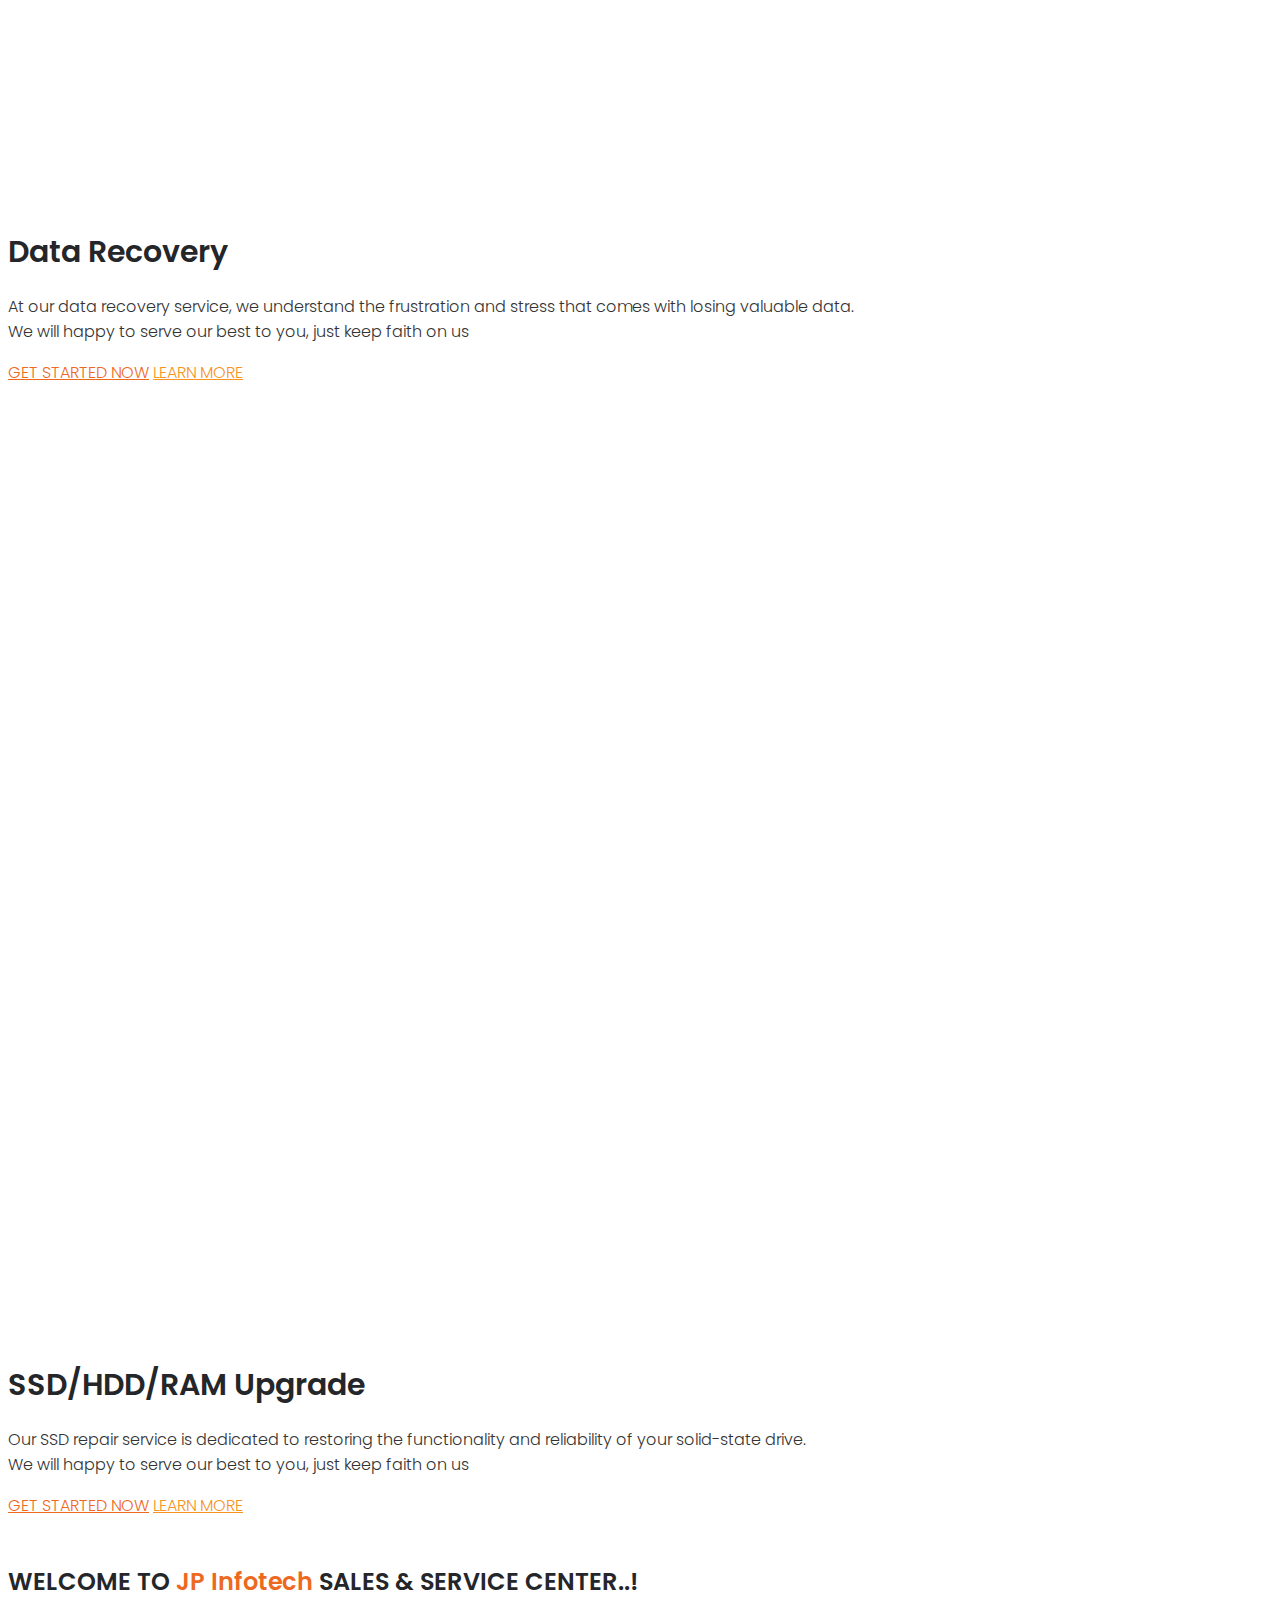
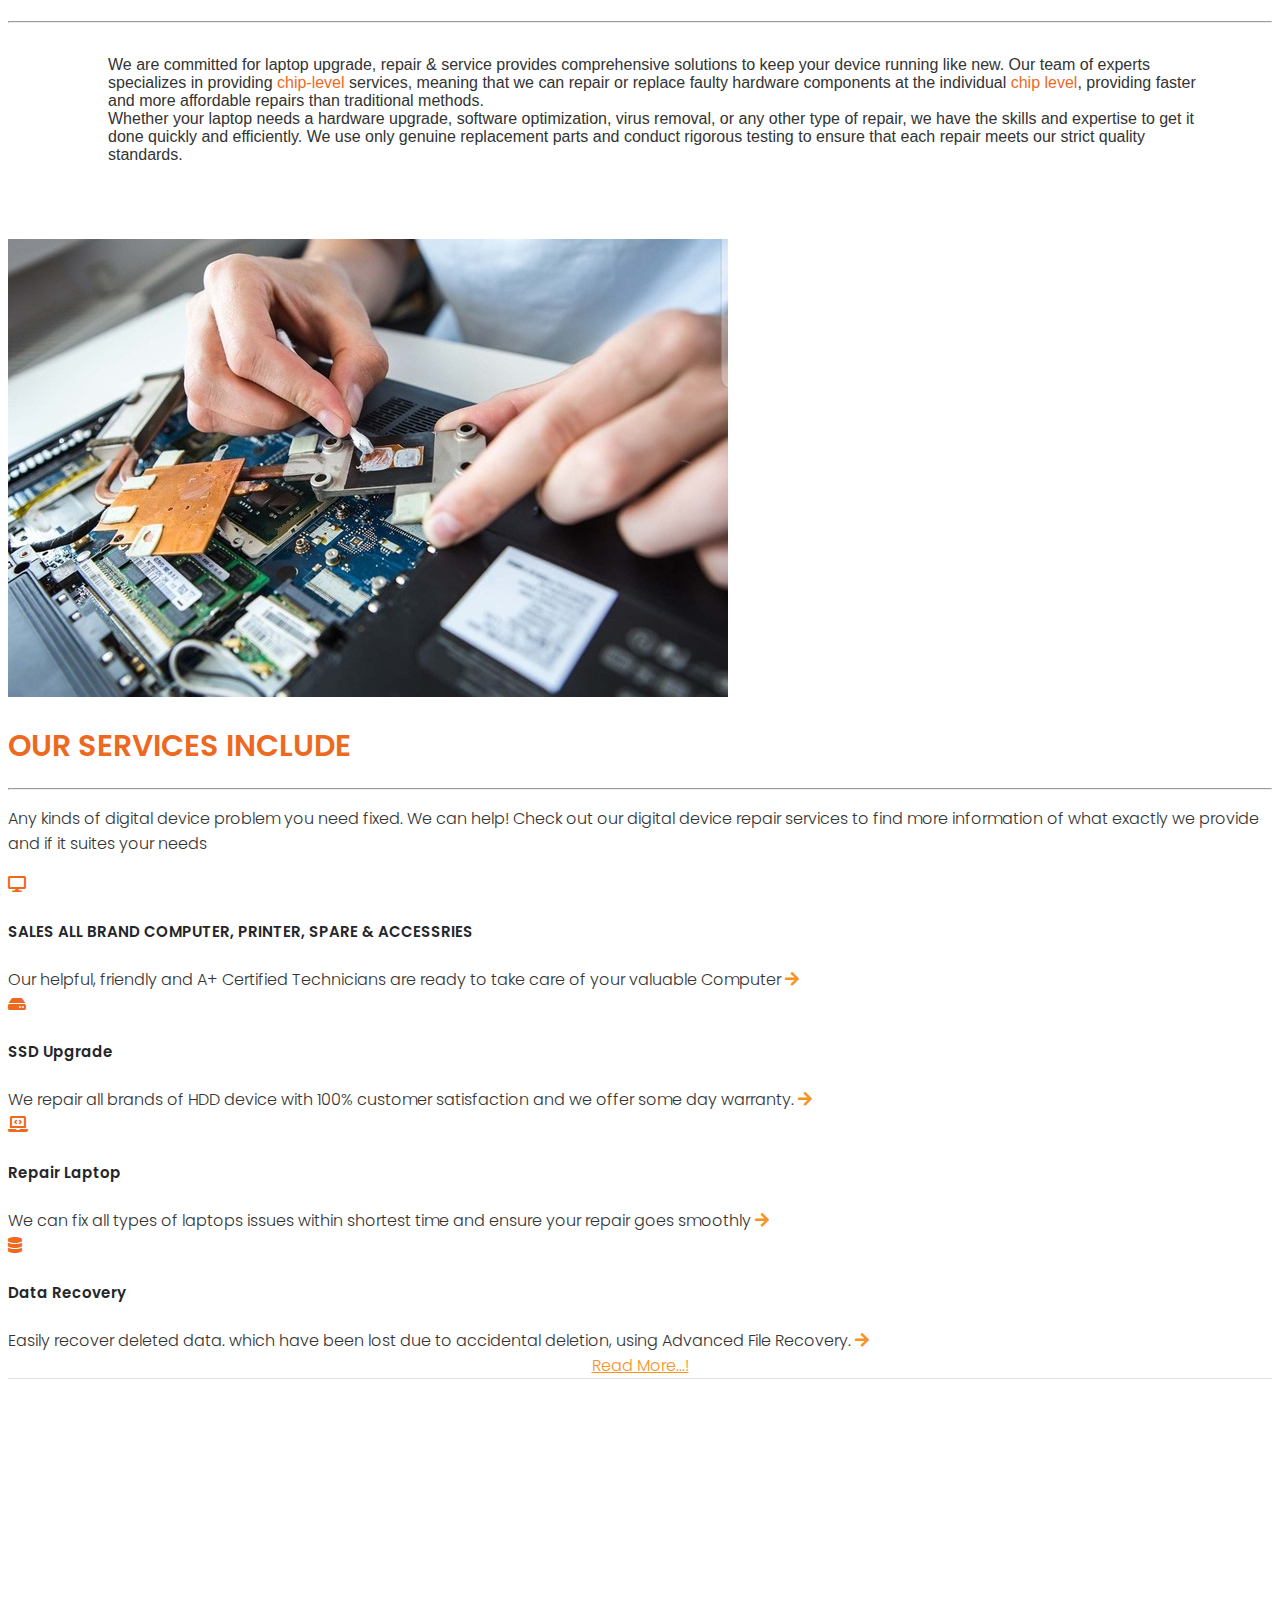
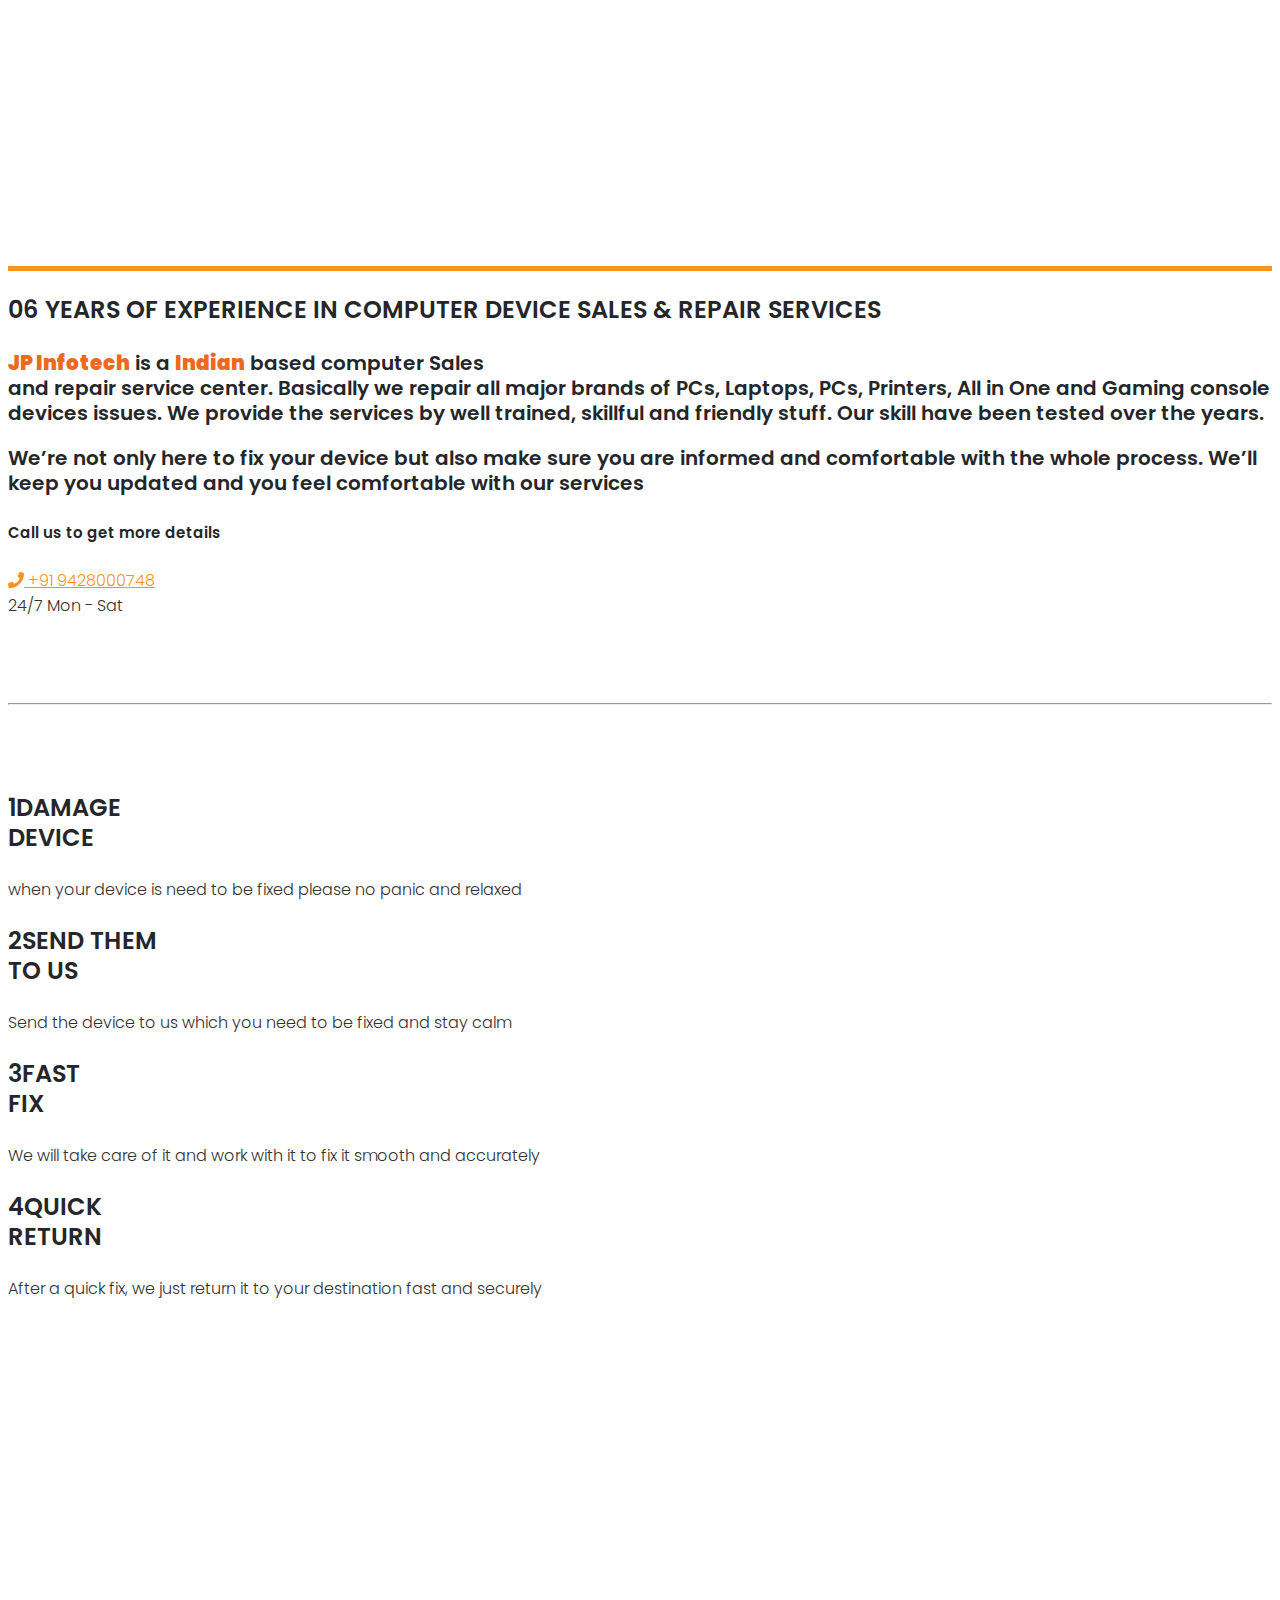
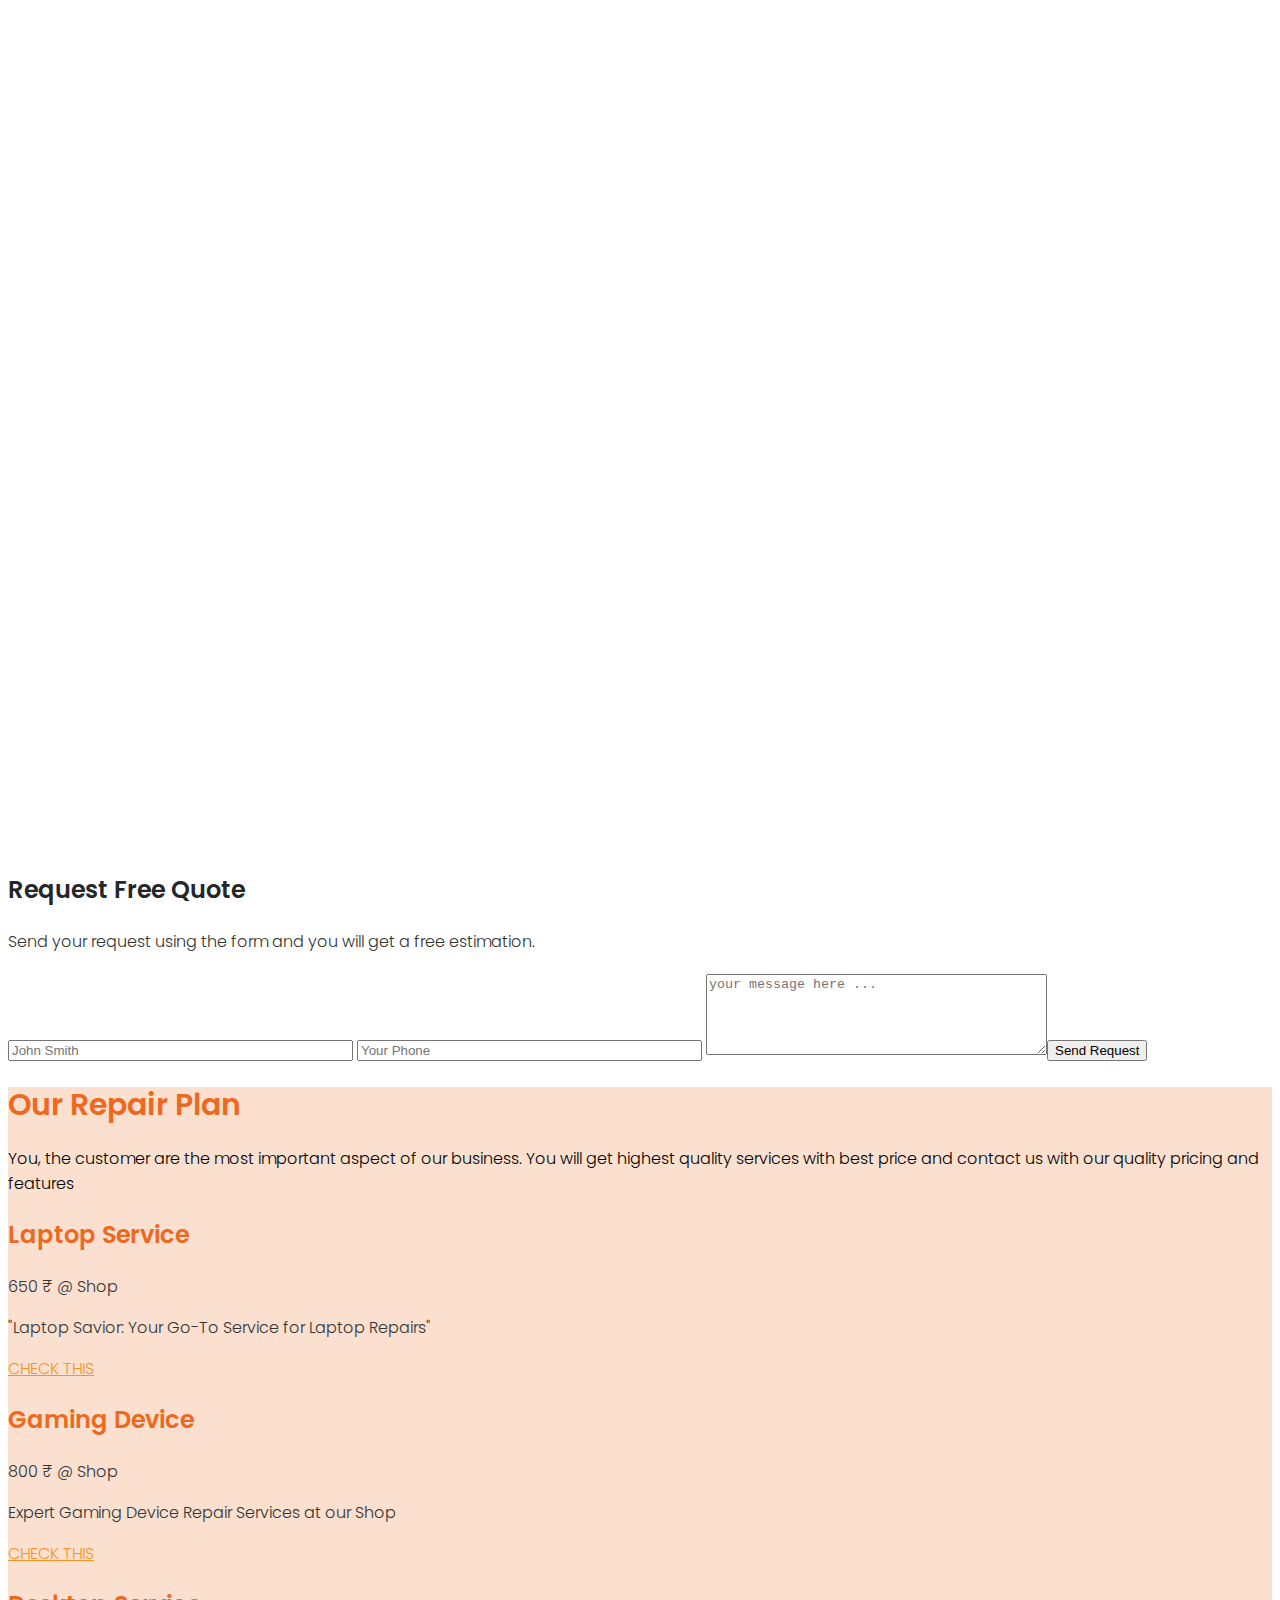
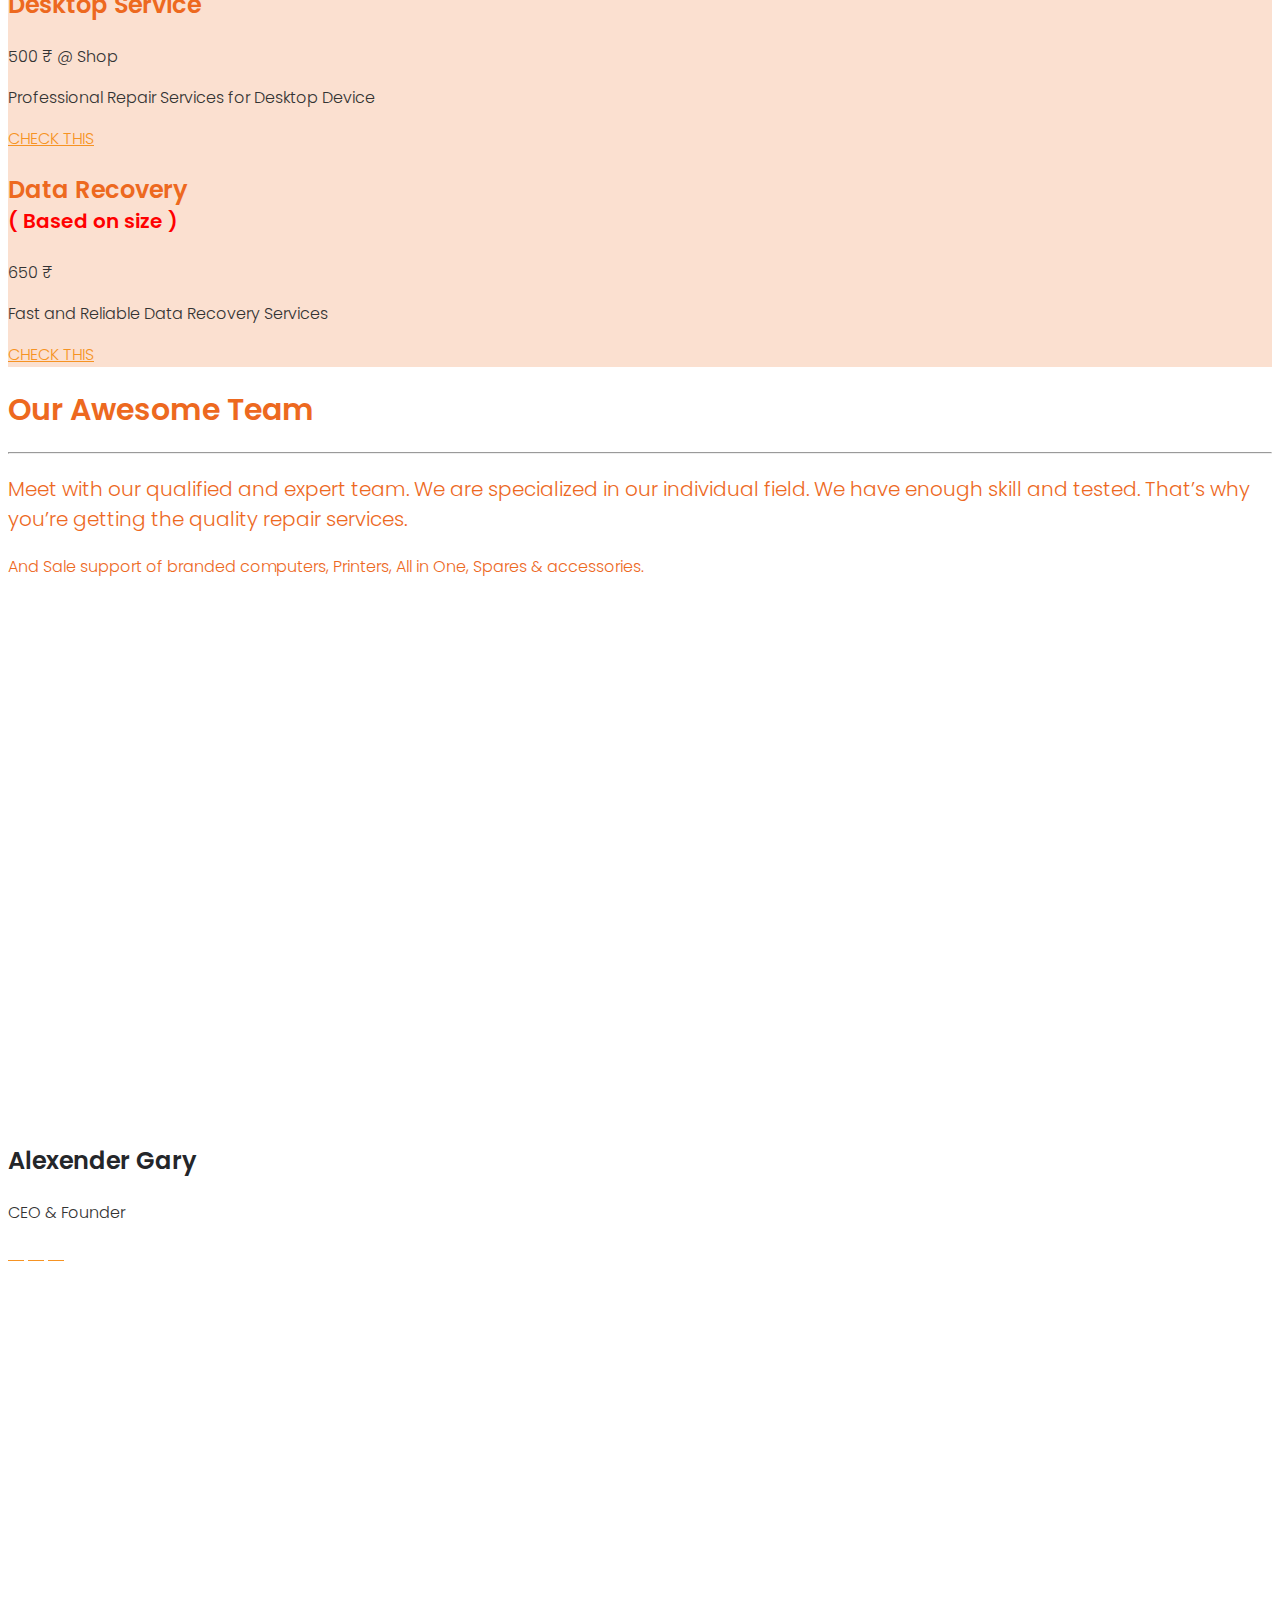
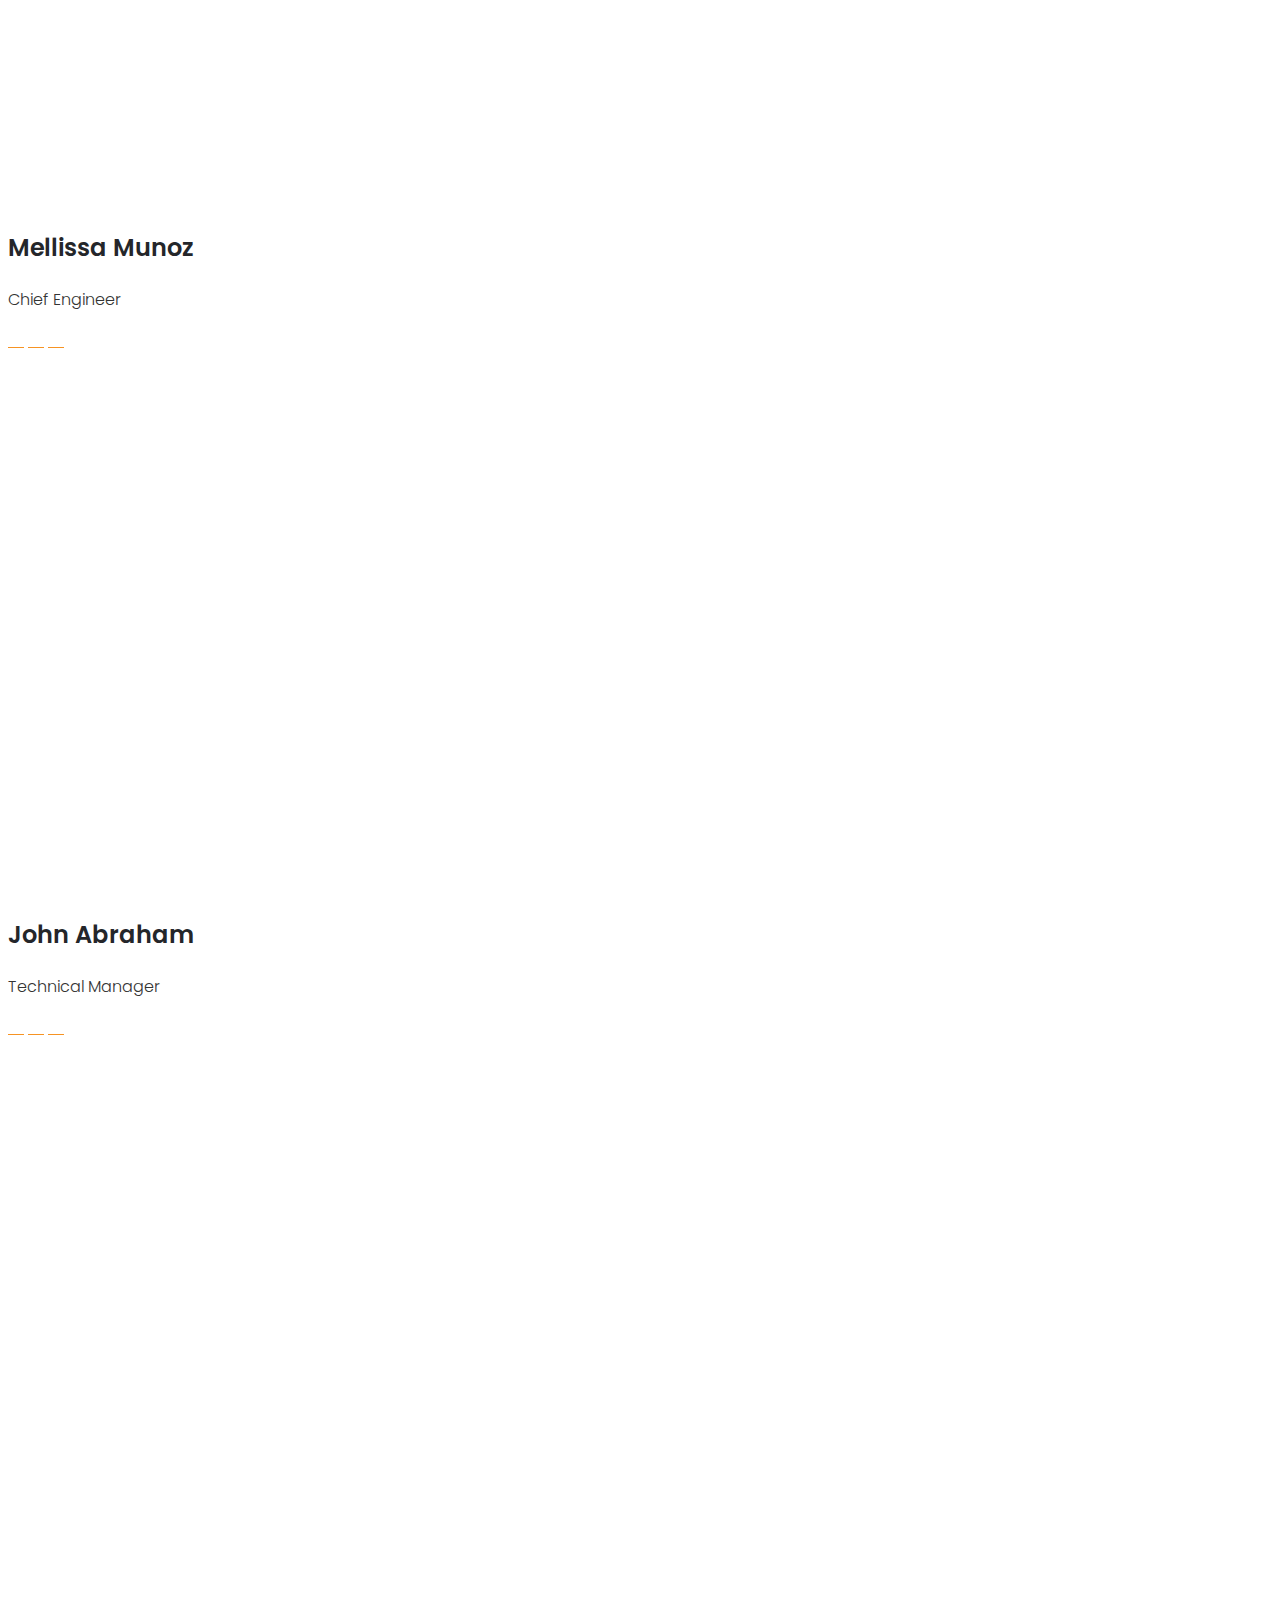
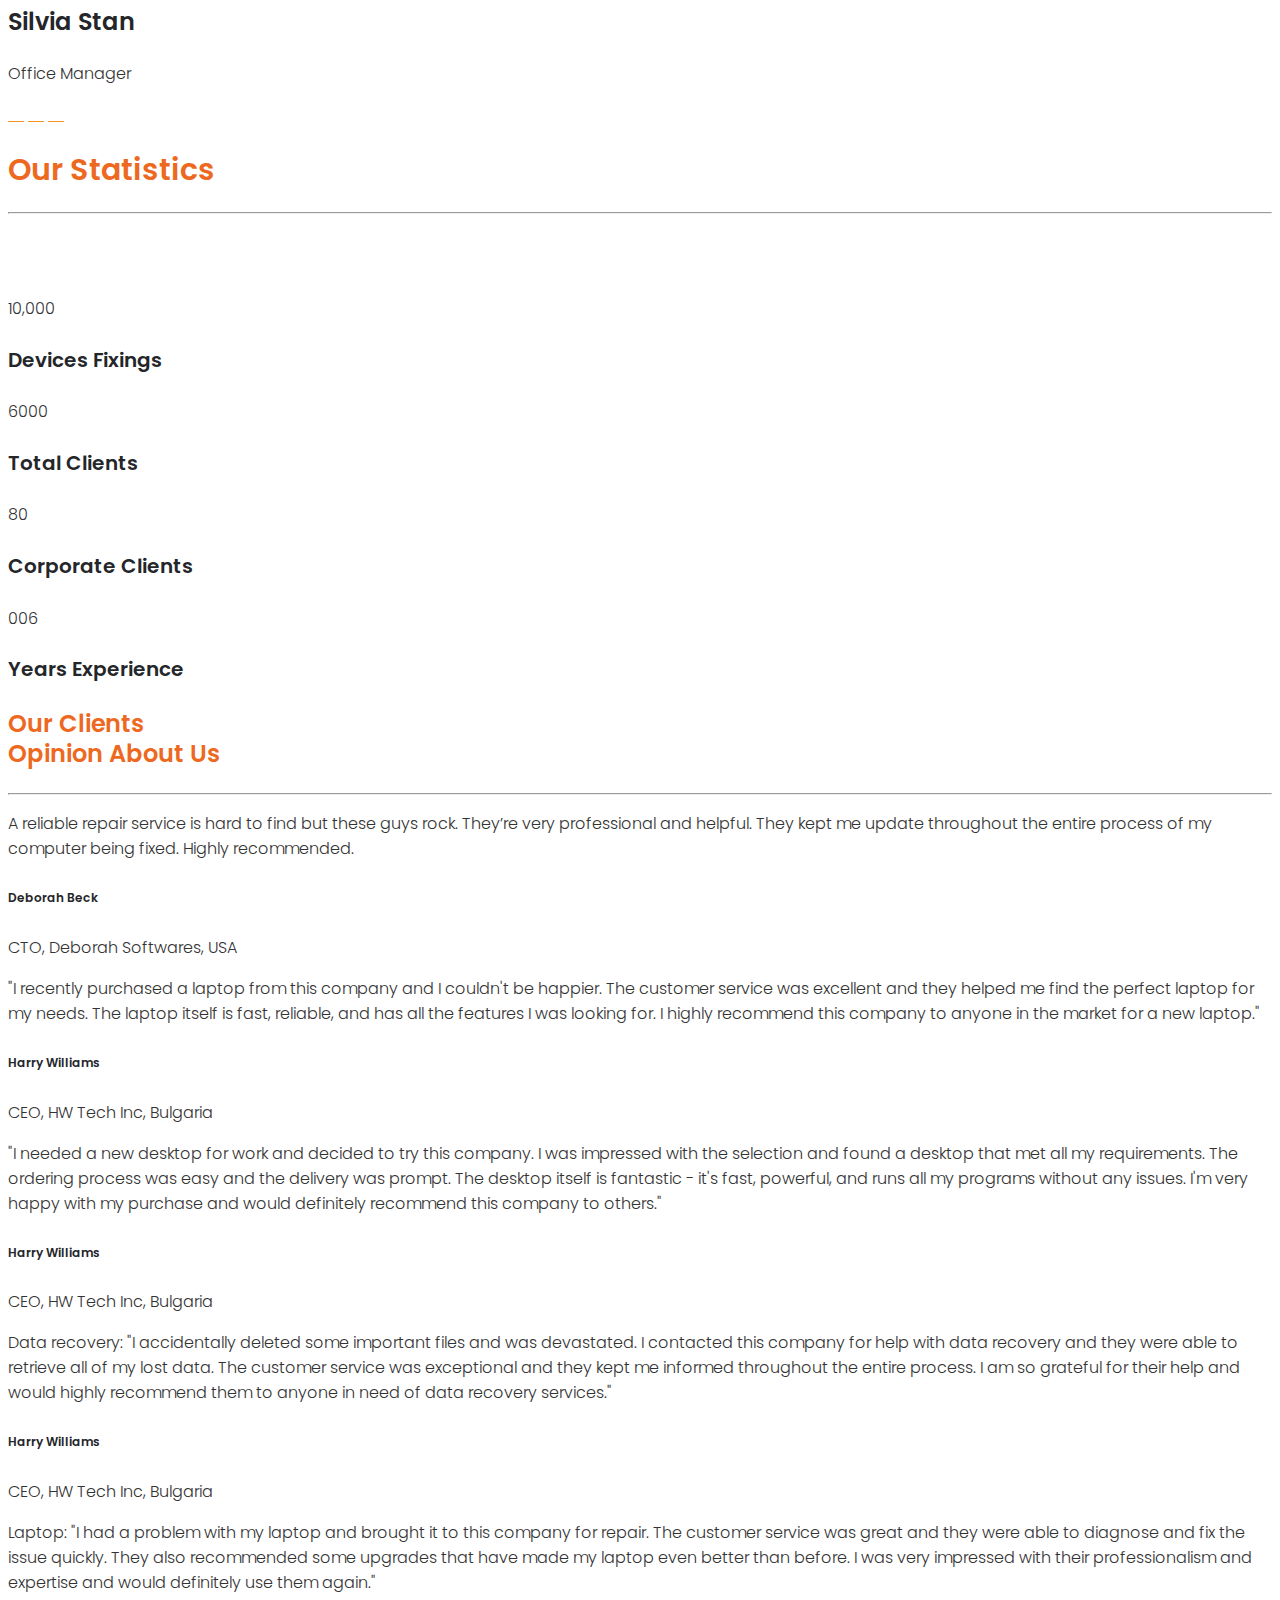
==== commit 56c7e4cc: "some changes and correction" ====
--- a/index.html
+++ b/index.html
@@ -4371,11 +4371,8 @@
                                   />
                                   <div class="slider-content">
                                     <div class="container">
-                                      <h2>Computer Repair</h2>
+                                      <h2>SALE ALL BRAND COMPUTER, PRINTERS</h2>
                                       <p>
-                                        Just send your valuable Laptop, PC,
-                                        Mobile, Gaming Device or Smartphone and
-                                        we'll take care of it.<br />
                                         We will happy to serve our best to you,
                                         just keep faith on us
                                       </p>
@@ -4411,12 +4408,9 @@
                                   />
                                   <div class="slider-content">
                                     <div class="container">
-                                      <h2>Computer Diagnostic</h2>
+                                      <h2>SALE  ALL BRAND SPARES & ACCESSORIES </h2>
                                       <p>
-                                        Our computer diagnostic services are
-                                        designed to provide you with a
-                                        comprehensive analysis of your
-                                        computer's performance<br />
+                                         
                                         We will happy to serve our best to you,
                                         just keep faith on us
                                       </p>
@@ -4492,7 +4486,7 @@
                                   />
                                   <div class="slider-content">
                                     <div class="container">
-                                      <h2>SSD Upgrade</h2>
+                                      <h2>SSD/HDD/RAM Upgrade</h2>
                                       <p>
                                         Our SSD repair service is dedicated to
                                         restoring the functionality and
@@ -4524,12 +4518,12 @@
                     <div class="container">
                       <div class="row">
                         <h3 class="text-center">
-                          Strength of
+                          WELCOME TO
                           <span style="color: #ed691f">JP Infotech</span>
+
+                          SALES & SERVICE CENTER..!
                         </h3>
-                        <h5 class="text-center" style="color: #ed691f">
-                          ( Chip level – core strength )
-                        </h5>
+
                         <hr />
                         <div class="col-sm-6">
                           <div
@@ -4539,10 +4533,10 @@
                               font-family: Arial, Helvetica, sans-serif;
                             "
                           >
-                            Our laptop upgrade, repair & service provides
-                            comprehensive solutions to keep your device running
-                            like new. Our team of experts specializes in
-                            providing
+                            We are committed for laptop upgrade, repair &
+                            service provides comprehensive solutions to keep
+                            your device running like new. Our team of experts
+                            specializes in providing
                             <span style="color: #ed691f">chip-level</span>
                             services, meaning that we can repair or replace
                             faulty hardware components at the individual
@@ -4593,7 +4587,7 @@
                                             class="section-heading"
                                             style="color: #ed691f"
                                           >
-                                            Our Repair Services
+                                            OUR SERVICES INCLUDE
                                           </h2>
                                           <hr />
                                           <p class="section-subheading">
@@ -4624,7 +4618,10 @@
                                             style="color: #ed691f"
                                           ></i>
                                         </div>
-                                        <h5>Repair Computer</h5>
+                                        <h5>
+                                          SALES ALL BRAND COMPUTER, PRINTER,
+                                          SPARE & ACCESSRIES
+                                        </h5>
                                         Our helpful, friendly and A+ Certified
                                         Technicians are ready to take care of
                                         your valuable Computer
@@ -4767,16 +4764,17 @@
                               <div class="wpb_wrapper">
                                 <div class="about-details">
                                   <h3>
-                                    <span class="number-years">06</span> Years
-                                    of experience in digital device repair
-                                    services
+                                    <span class="number-years">06</span> YEARS
+                                    OF EXPERIENCE IN COMPUTER DEVICE SALES &
+                                    REPAIR SERVICES
                                   </h3>
                                   <h4>
                                     <b style="color: #ed691f">JP Infotech</b> is
                                     a <b style="color: #ed691f">Indian</b> based
-                                    computer repair service center. Basically we
+                                    computer Sales <br />
+                                    and repair service center. Basically we
                                     repair all major brands of PCs, Laptops,
-                                    Hard Drive, Hard Disk and Gaming console
+                                    PCs, Printers, All in One and Gaming console
                                     devices issues. We provide the services by
                                     well trained, skillful and friendly stuff.
                                     Our skill have been tested over the
@@ -4786,19 +4784,20 @@
                                       also make sure you are informed and
                                       comfortable with the whole process. We’ll
                                       keep you updated and you feel comfortable
-                                      with our services.
+                                      with our services
                                     </p>
                                   </h4>
                                   <div class="quote-block">
-                                    <h5>Call us to get free Quotes</h5>
+                                    <h5>Call us to get more details</h5>
                                     <a
                                       href="Tel:+91 9904078899"
                                       target="_blank"
                                     >
-                                    <div class="phone-number">
-                                      <i class="fa fa-phone"></i> +91 9428000748
-                                    </div>
-                                  </a>
+                                      <div class="phone-number">
+                                        <i class="fa fa-phone"></i> +91
+                                        9428000748
+                                      </div>
+                                    </a>
                                     <div class="available-time">
                                       <span>24/7</span> Mon - Sat
                                     </div>
@@ -5268,8 +5267,8 @@
                                       class="repair-pricing-container-details"
                                     >
                                       <p>
-                                        Professional Repair Services for
-                                        Deskotop Device
+                                        Professional Repair Services for Desktop
+                                        Device
                                       </p>
                                     </div>
                                     <a
@@ -5395,6 +5394,14 @@
                                             individual field. We have enough
                                             skill and tested. That’s why you’re
                                             getting the quality repair services.
+                                          </p>
+                                          <p
+                                            class="text-center h4"
+                                            style="color: #ed691f"
+                                          >
+                                            And Sale support of branded
+                                            computers, Printers, All in One,
+                                            Spares & accessories.
                                           </p>
                                         </div>
                                       </div>
@@ -5719,10 +5726,11 @@
                                             style="color: #ffffff"
                                           >
                                             We’re experienced and award winning
-                                            repair company. We’ve successfully
-                                            fixed thousands of computer device
-                                            over the last couple of years with
-                                            our customer satisfaction.
+                                            Sales & Repair Services company.
+                                            We’ve successfully fixed thousands
+                                            of computer device over the last
+                                            couple of years with our customer
+                                            satisfaction.
                                           </p>
                                         </div>
                                       </div>
@@ -6525,7 +6533,7 @@
                         </div>
                       </div>
                     </div>
-                    <div
+                    <!--<div
                       class="vc_row wpb_row vc_row-fluid section-content-block"
                     >
                       <div class="container">
@@ -6799,7 +6807,7 @@
                           </div>
                         </div>
                       </div>
-                    </div>
+                    </div>-->
                   </section>
                 </div>
               </article>
@@ -6829,12 +6837,12 @@
                   </div>
                   <div class="contact-info divider-line">
                     <p>
-                      JP Infotech is a Indian based computer repair service
-                      center. Basically we repair all major brands of PCs,
-                      Laptops, Hard Drive, Hard Disk and Gaming console devices
-                      issues. We provide the services by well trained, skillful
-                      and friendly stuff. Our skill have been tested over the
-                      years.
+                      JP Infotech is a Indian based computer Sales and repair
+                      service center. Basically we repair all major brands of
+                      PCs, Laptops, PCs, Printers, All in One and Gaming console
+                      devices issues. We provide the services by well trained,
+                      skillful and friendly stuff. Our skill have been tested
+                      over the years.
                     </p>
                   </div>
                   <div class="contact-info">
@@ -6881,12 +6889,16 @@
                     <div class="contact-details">+91 99040 78899</div>
                     <div class="contact-heading">Business:</div>
                     <div class="contact-details color-primary">
-                      <a href="mailto:info@jpinfotech.co">info@jpinfotech.co</a>
+                      <a
+                        href="https://mail.google.com/mail/u/0/?tab=rm&ogbl#inbox?compose=CllgCJZfSfWdwlStlJwRQclmPrkCpbDGHjGBvpWZfHftWlCxcXFrZzZsbJZfVRFPhjpSvNgBjHg"
+                        >info@jpinfotech.co</a
+                      >
                     </div>
                     <br />
                     <div class="contact-heading">Email:</div>
                     <div class="contact-details color-primary">
-                      <a href="mailto:jpcorporation07@gmail.com"
+                      <a
+                        href="https://mail.google.com/mail/u/0/?tab=rm&ogbl#inbox?compose=CllgCJZfSfWdwlStlJwRQclmPrkCpbDGHjGBvpWZfHftWlCxcXFrZzZsbJZfVRFPhjpSvNgBjHg"
                         >jpcorporation07@gmail.com</a
                       >
                     </div>
@@ -6911,22 +6923,37 @@
                         Laptop Repair
                       </a>
                     </li>
+
                     <li>
                       <a href="#">
                         <i class="fa fa fa-long-arrow-right fa-footer"></i>
-                        Printer Repair
+                        Desktop Repair
                       </a>
                     </li>
                     <li>
                       <a href="#">
-                        <i class="fa fa fa-long-arrow-right fa-footer"></i>
+                        <i class="fa fa-long-arrow-right fa-footer"></i>
+                        Printer Repair
+                      </a>
+                    </li>
+
+                    <li>
+                      <a href="#">
+                        <i class="fa fa-long-arrow-right fa-footer"></i>
                         Sales brand Laptop
+                      </a>
+                    </li>
+
+                    <li>
+                      <a href="#">
+                        <i class="fa fa-long-arrow-right fa-footer"></i>
+                        Sales brand Printers
                       </a>
                     </li>
                     <li>
                       <a href="#">
-                        <i class="fa fa-long-arrow-right fa-footer"></i>Software
-                        Upgrade
+                        <i class="fa fa-long-arrow-right fa-footer"></i>
+                        Software Upgrade
                       </a>
                     </li>
                     <li>
@@ -6937,32 +6964,22 @@
                     </li>
                     <li>
                       <a href="#">
-                        <i class="fa fa-long-arrow-right fa-footer"></i> Gadget
-                        Repair
+                        <i class="fa fa-long-arrow-right fa-footer"></i>
+                        Recover Date
                       </a>
                     </li>
                     <li>
                       <a href="#">
-                        <i class="fa fa-long-arrow-right fa-footer"></i> Recover
-                        Data
+                        <i class="fa fa-long-arrow-right fa-footer"></i>
+                        Sales Refurbished <br />
+                        <span style="margin-left: 30px">Laptop</span>
                       </a>
                     </li>
                     <li>
                       <a href="#">
-                        <i class="fa fa-long-arrow-right fa-footer"></i> Backup
-                        Data
-                      </a>
-                    </li>
-                    <li>
-                      <a href="#">
-                        <i class="fa fa-long-arrow-right fa-footer"></i> Desktop
-                        sales
-                      </a>
-                    </li>
-                    <li>
-                      <a href="#">
-                        <i class="fa fa-long-arrow-right fa-footer"></i> Printer
-                        sales
+                        <i class="fa fa-long-arrow-right fa-footer"></i>
+                        Sales brand
+                        <span style="margin-left: 30px">Desktop</span>
                       </a>
                     </li>
                   </ul>
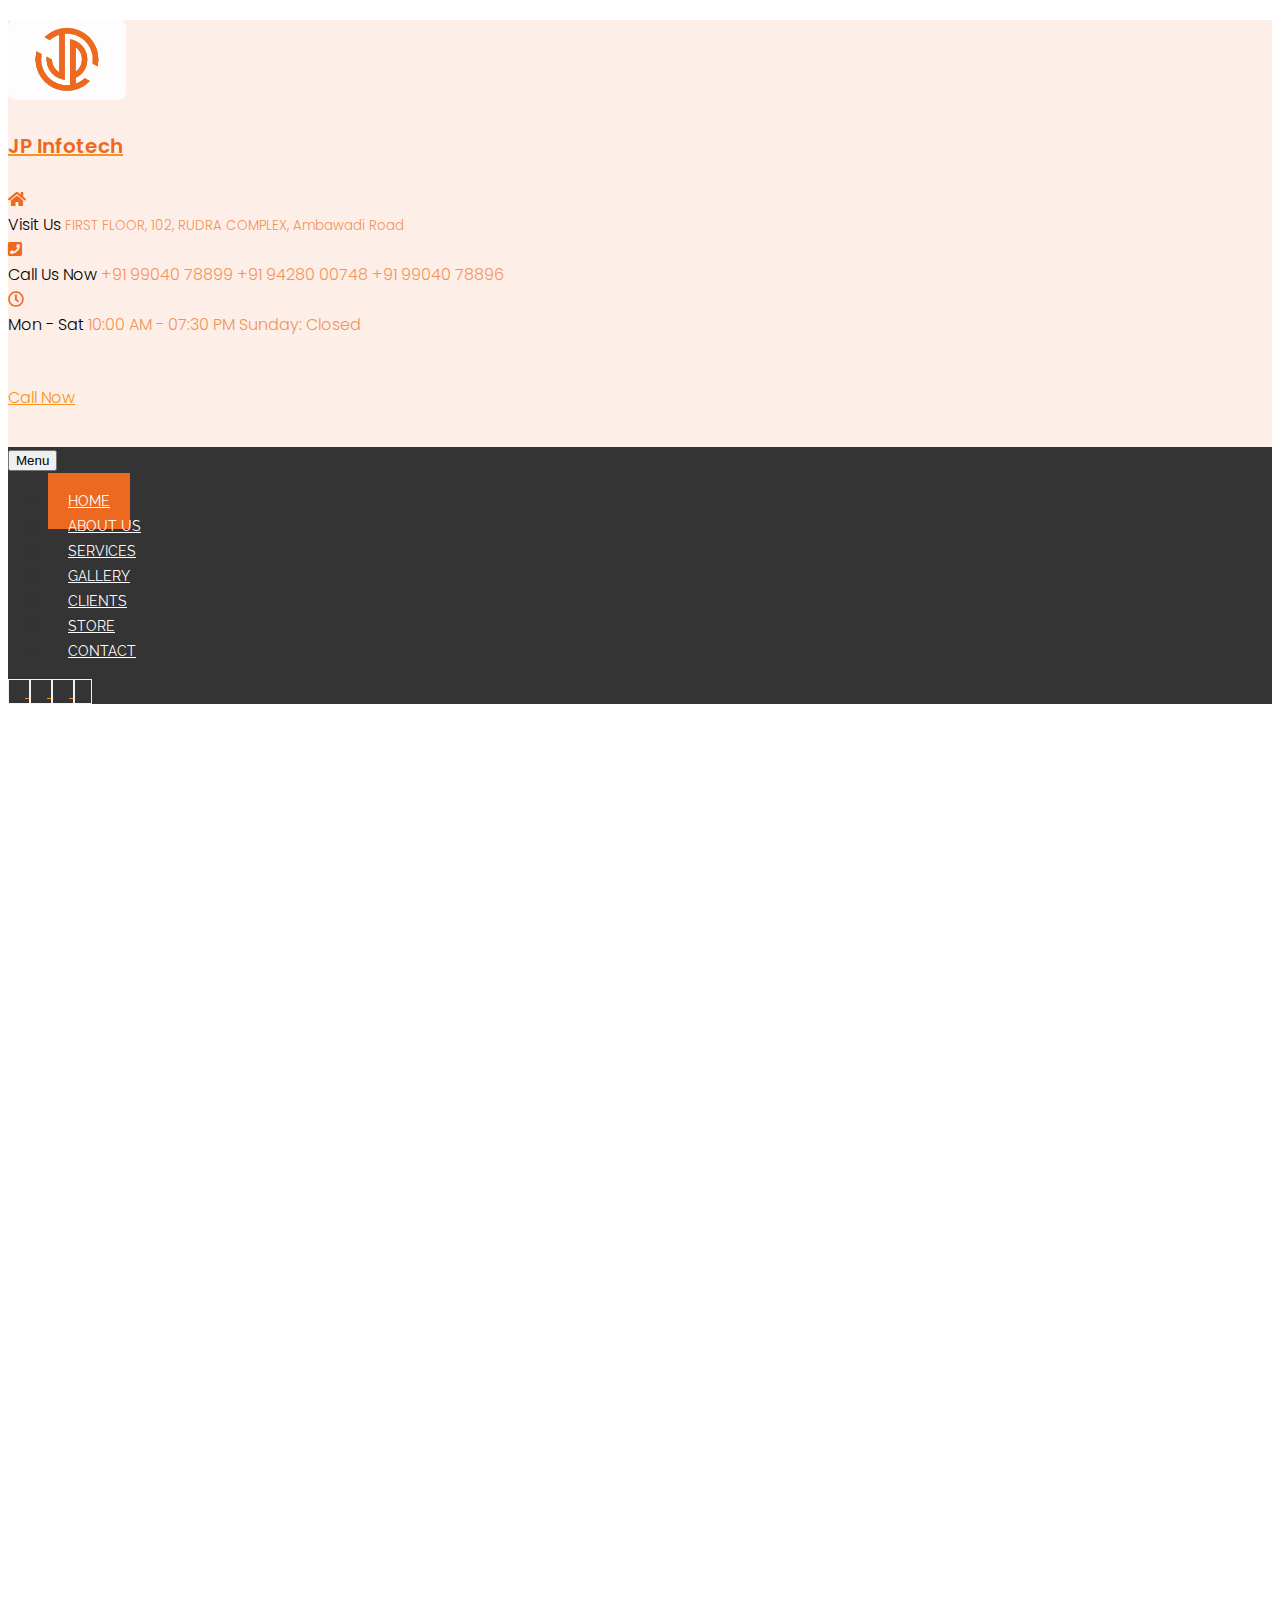
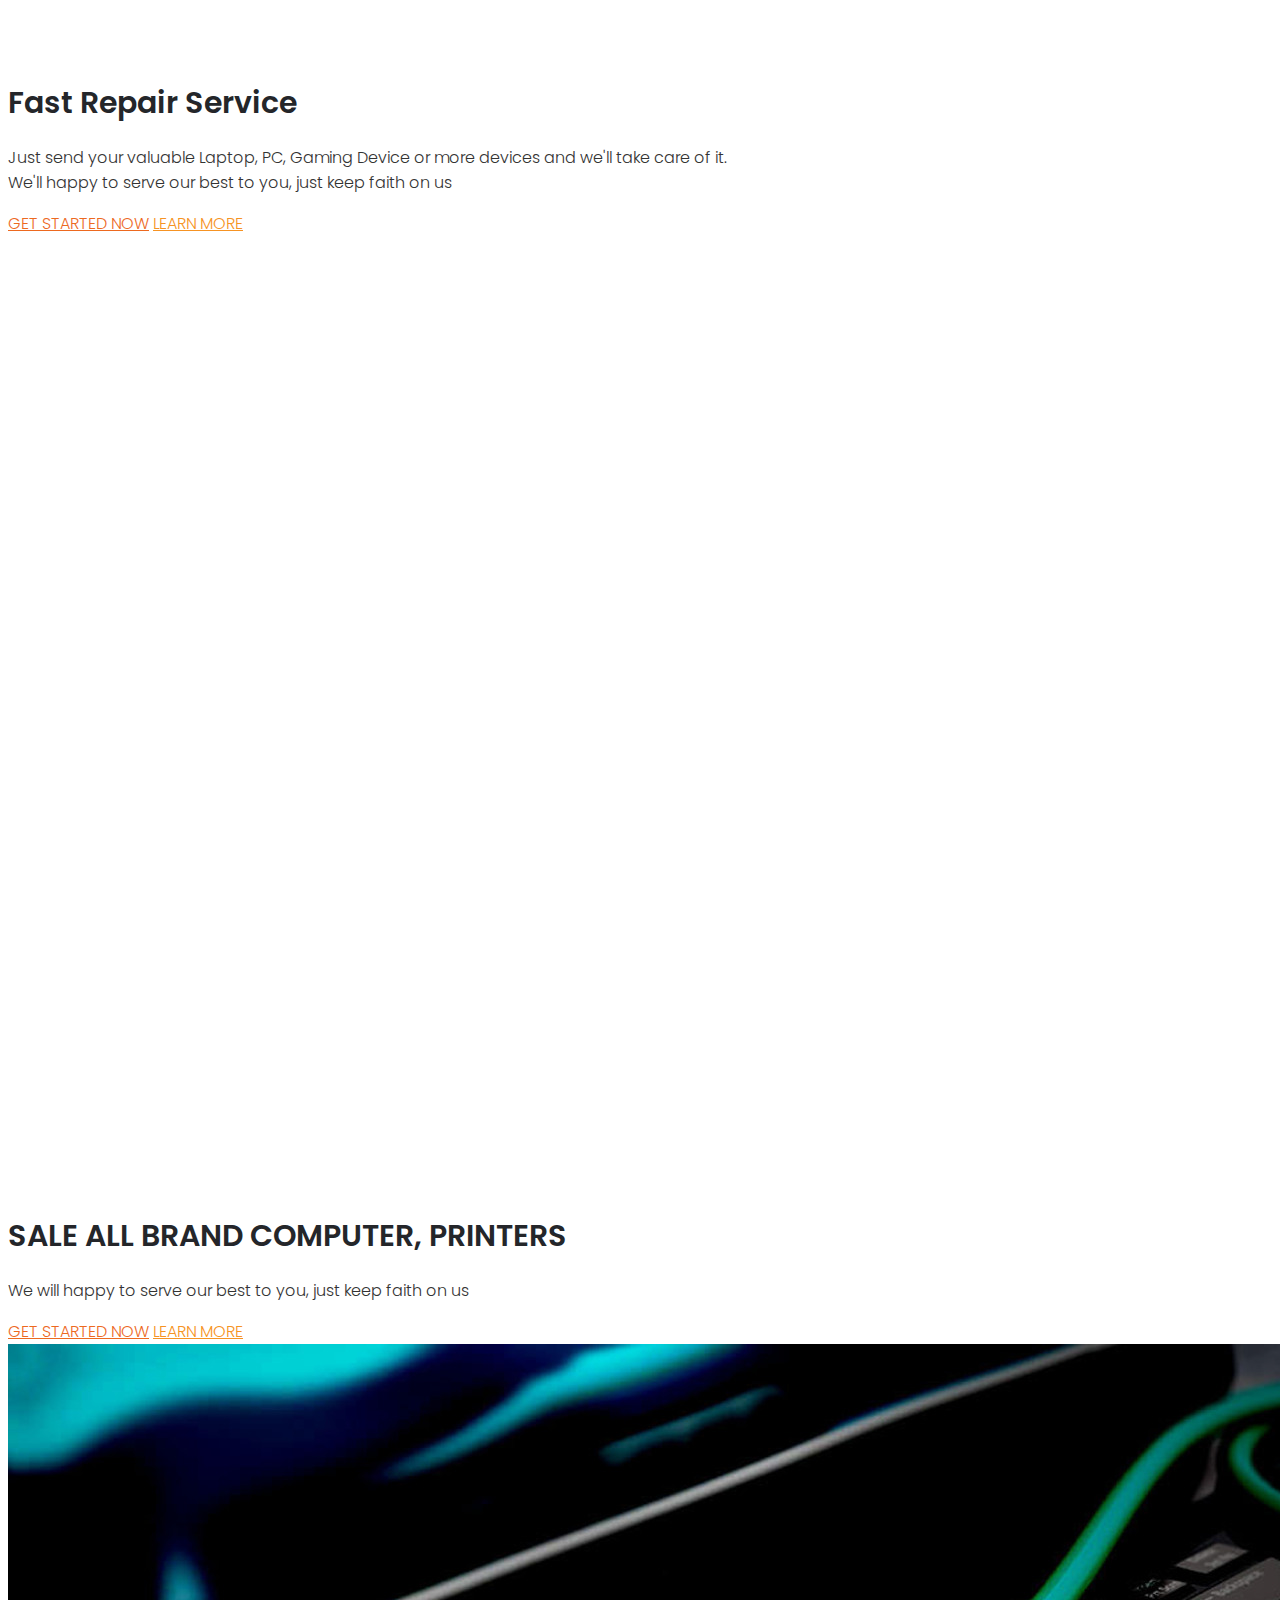
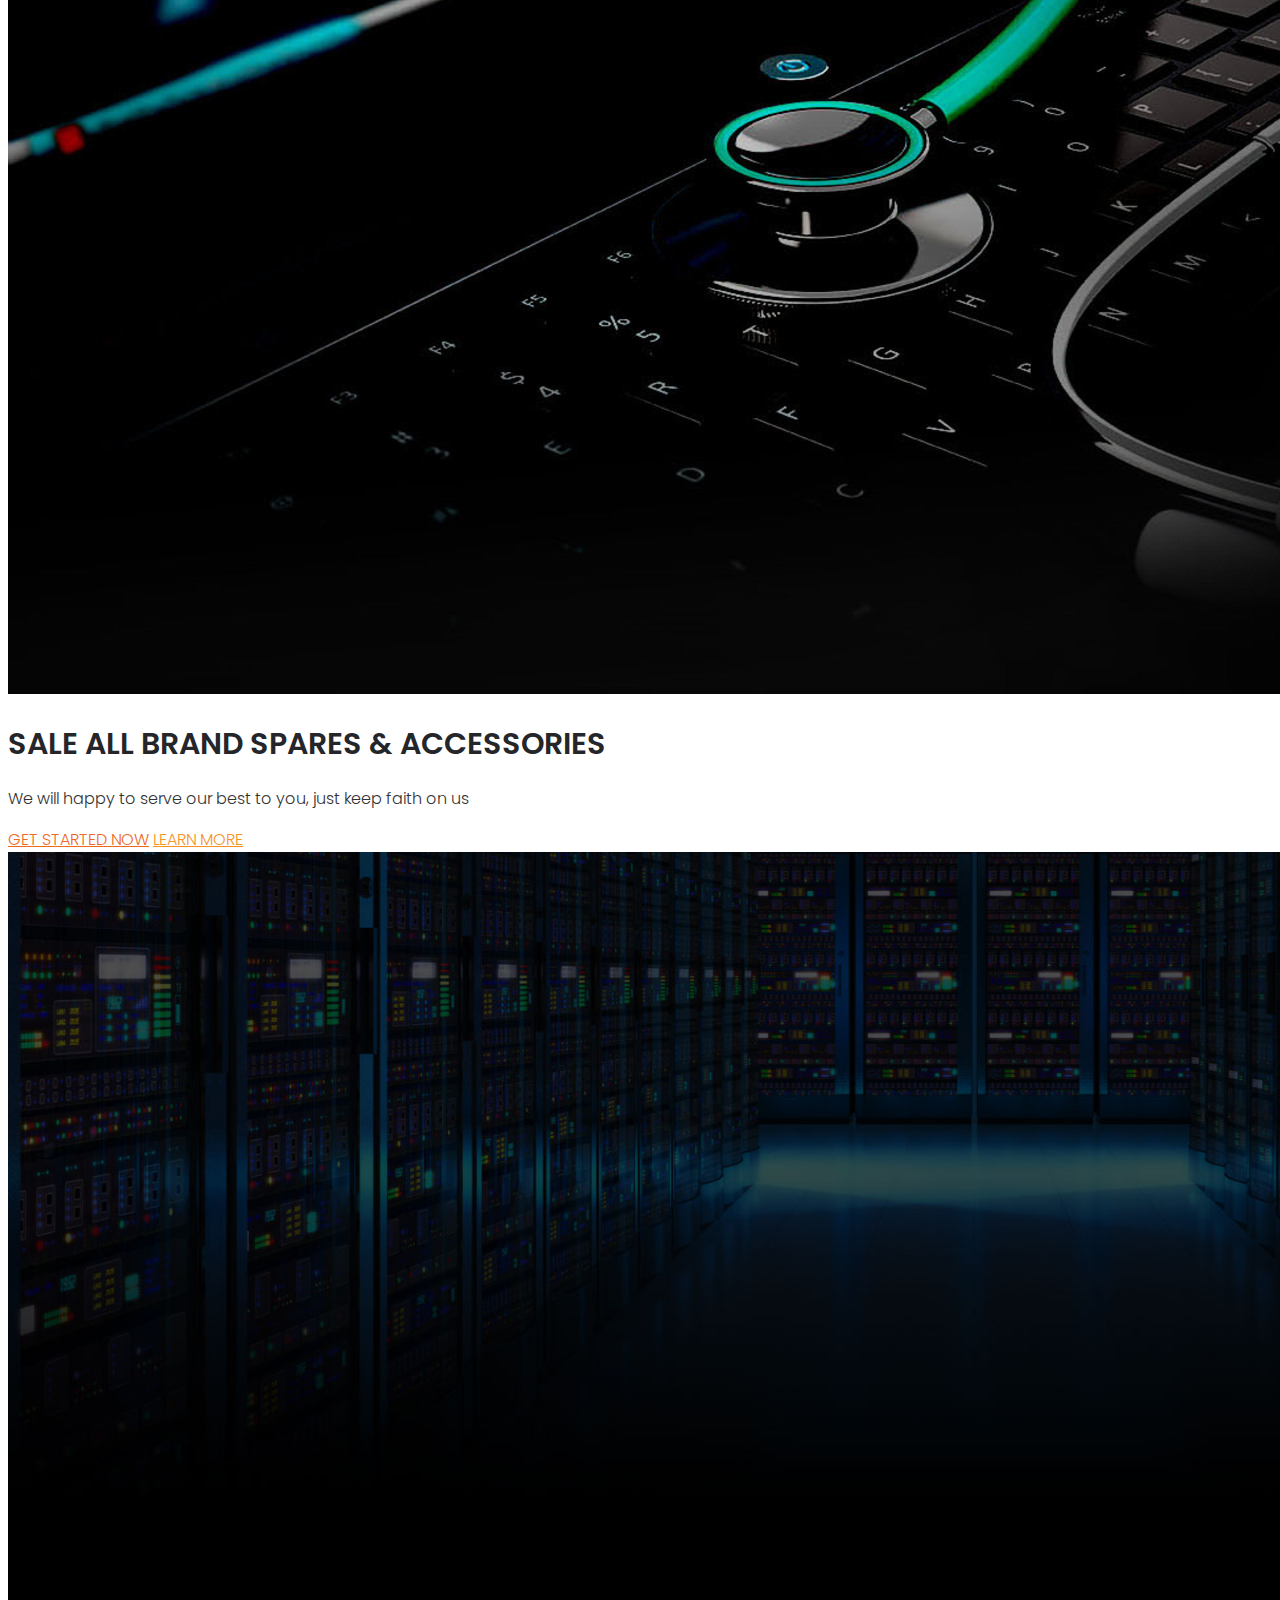
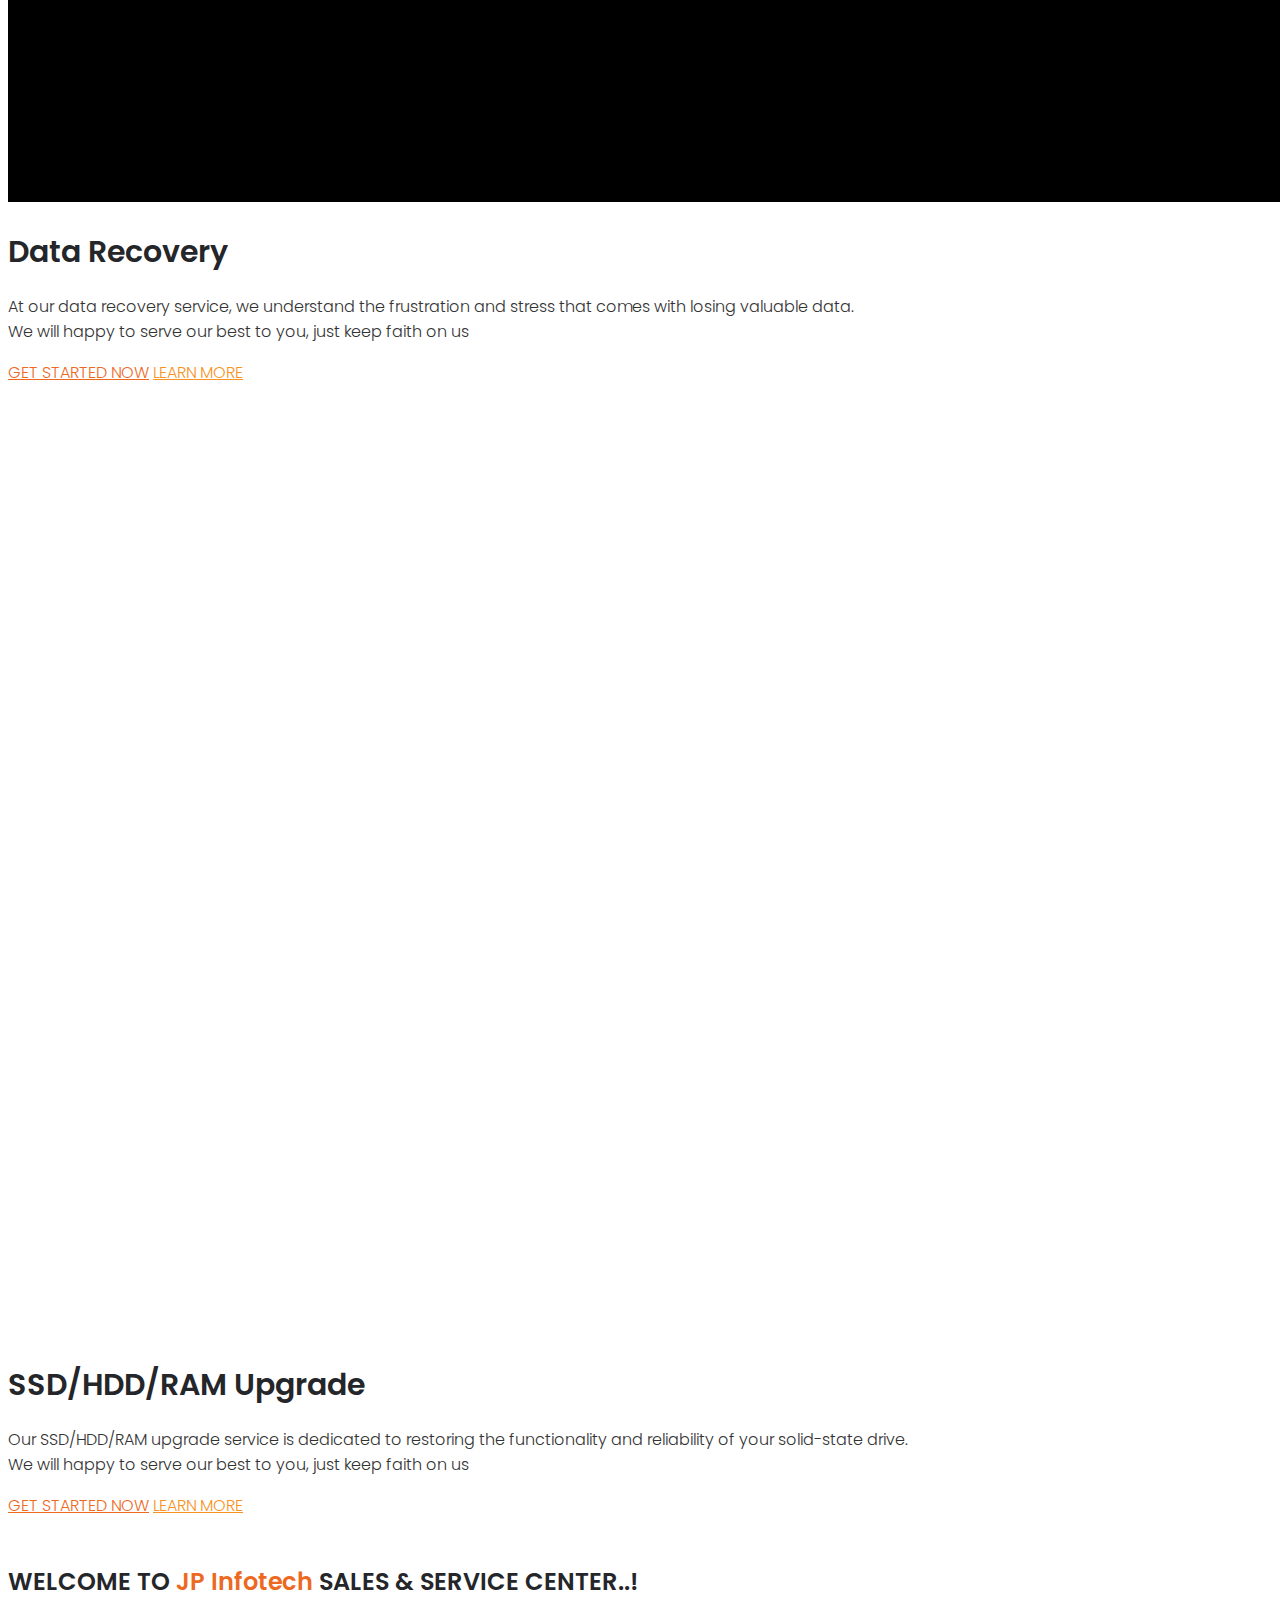
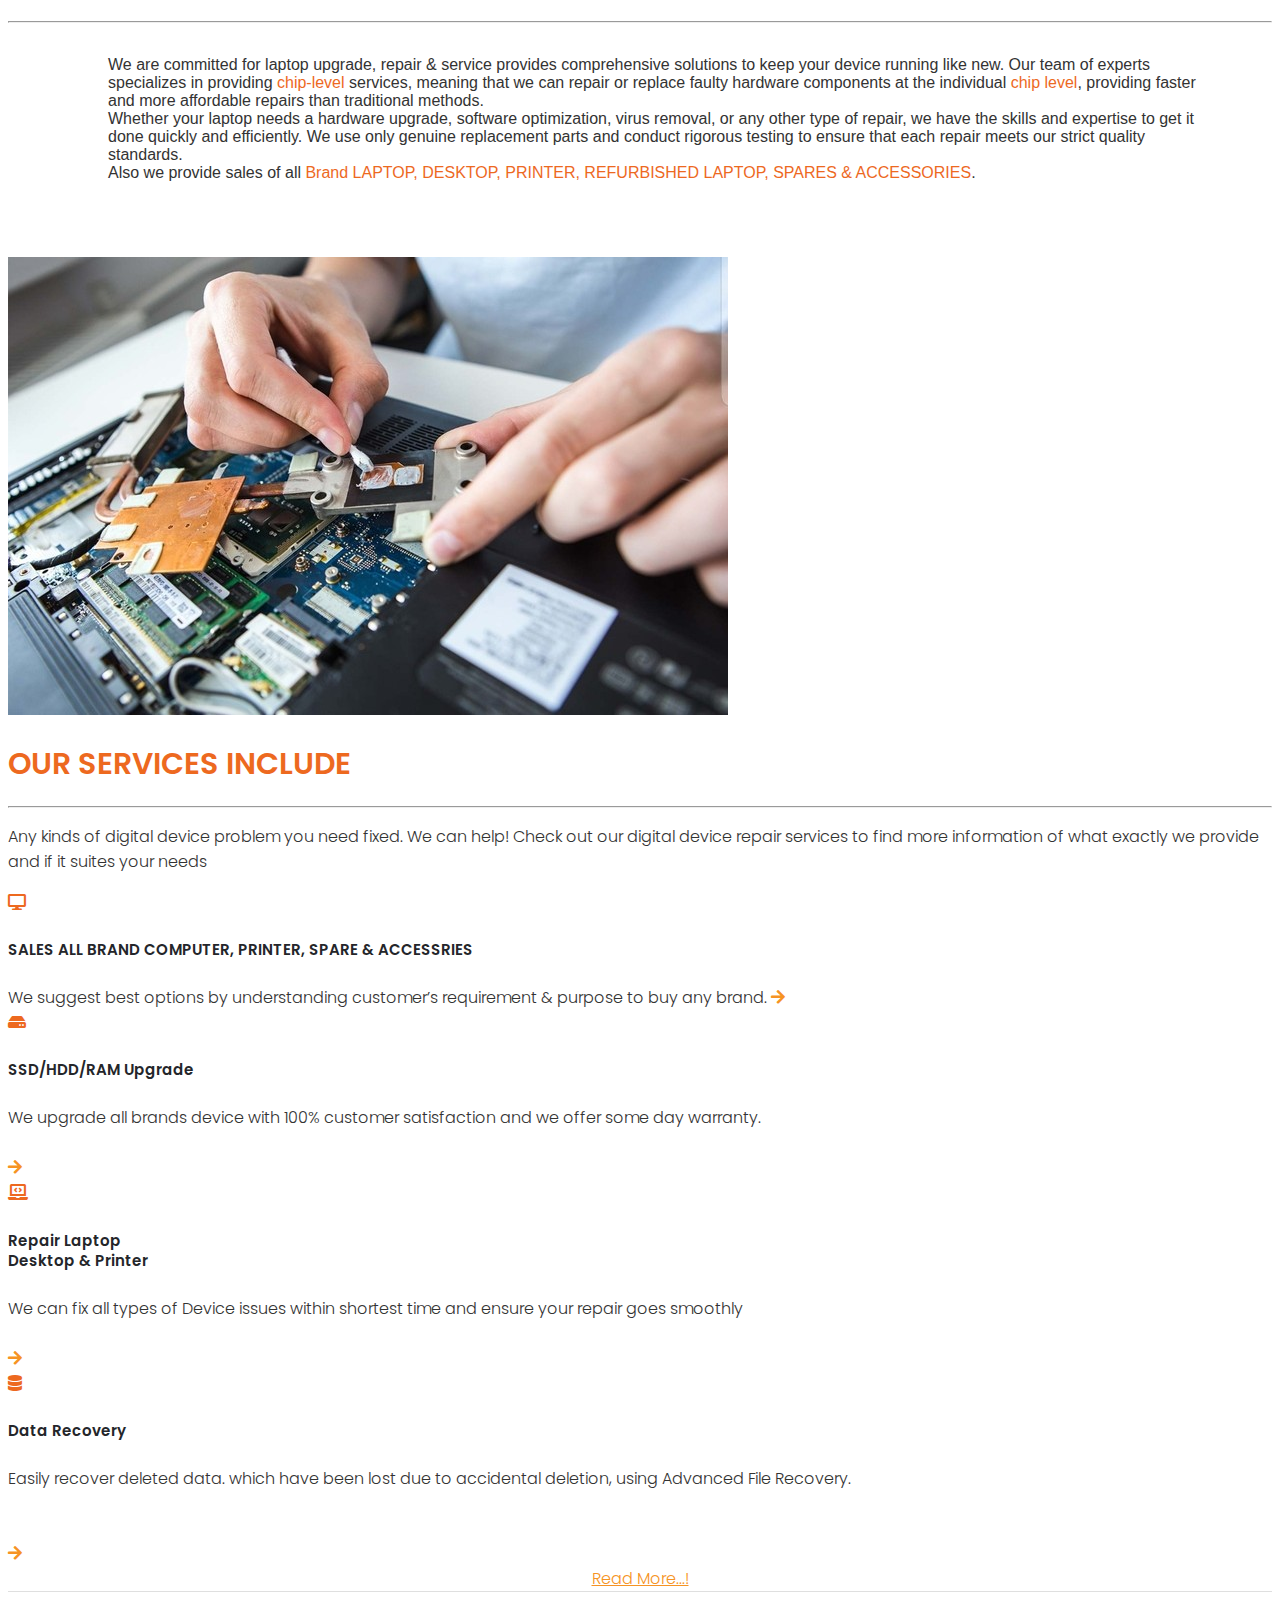
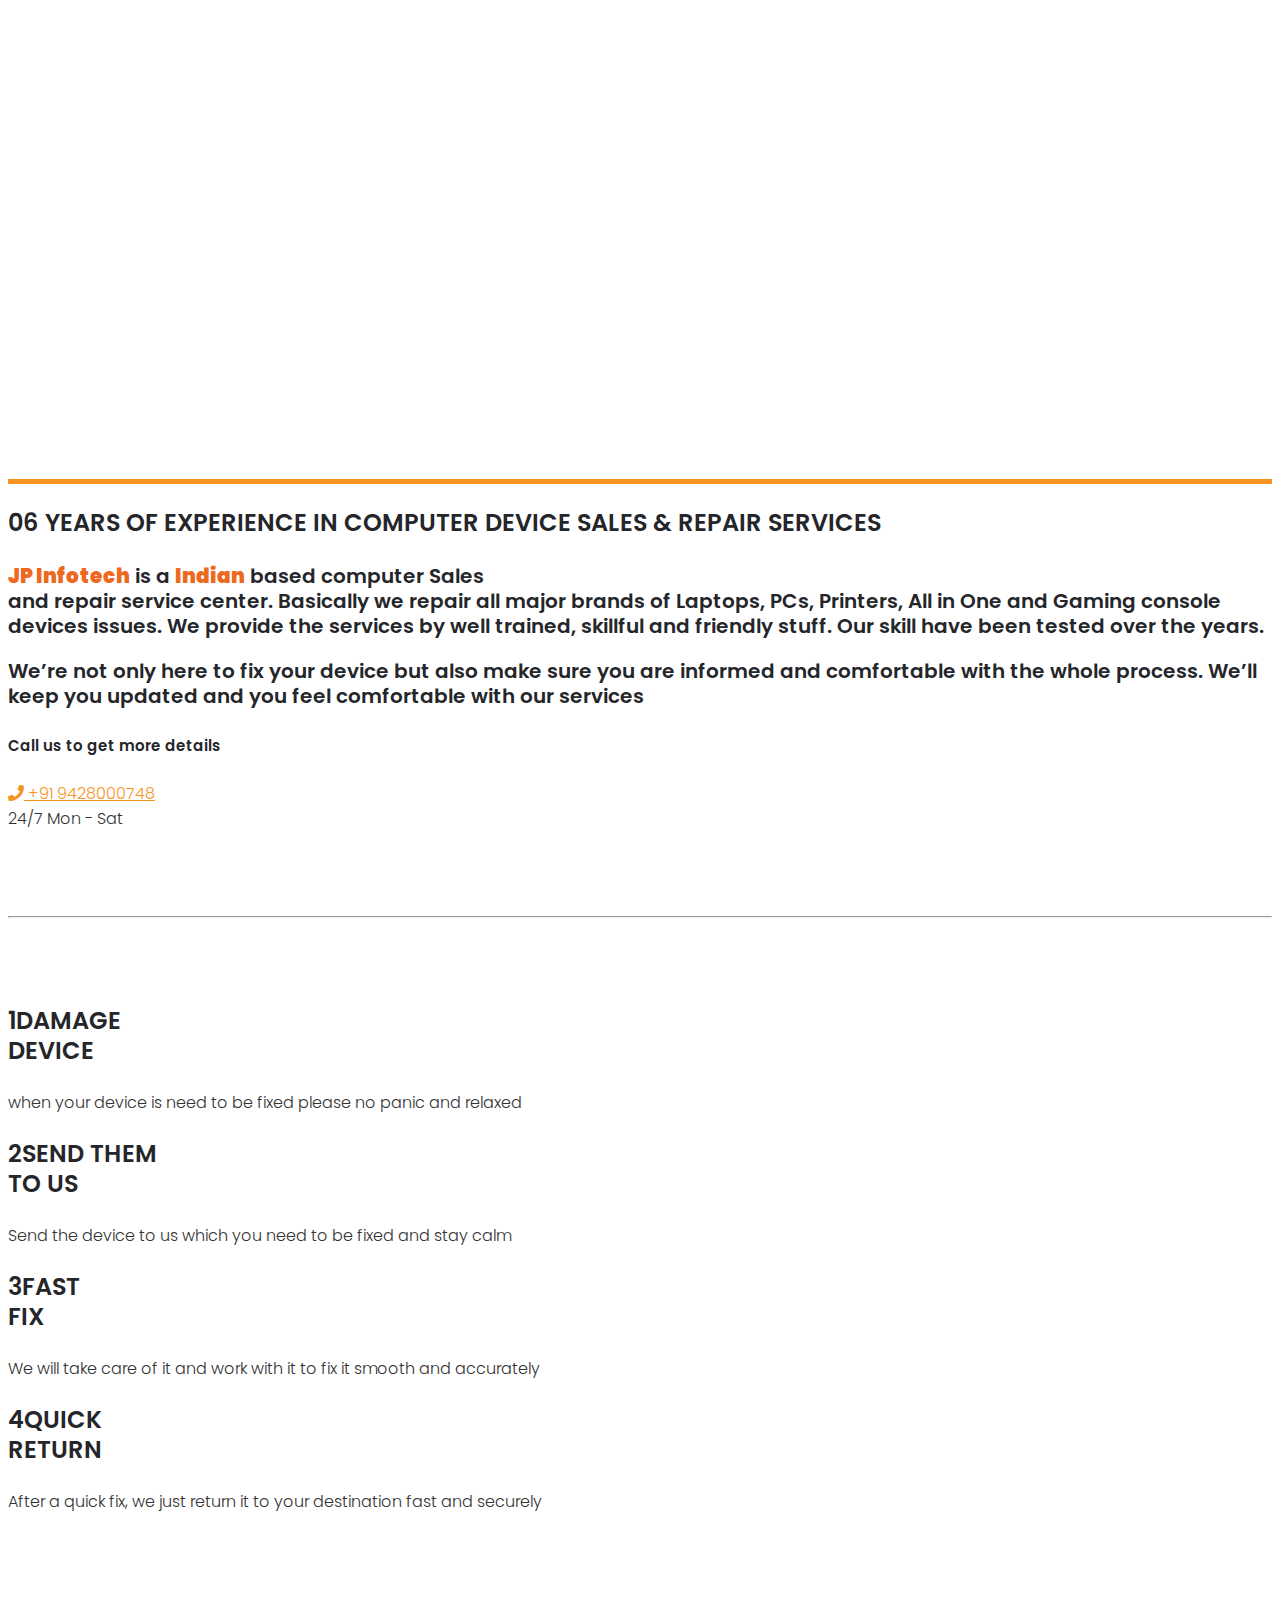
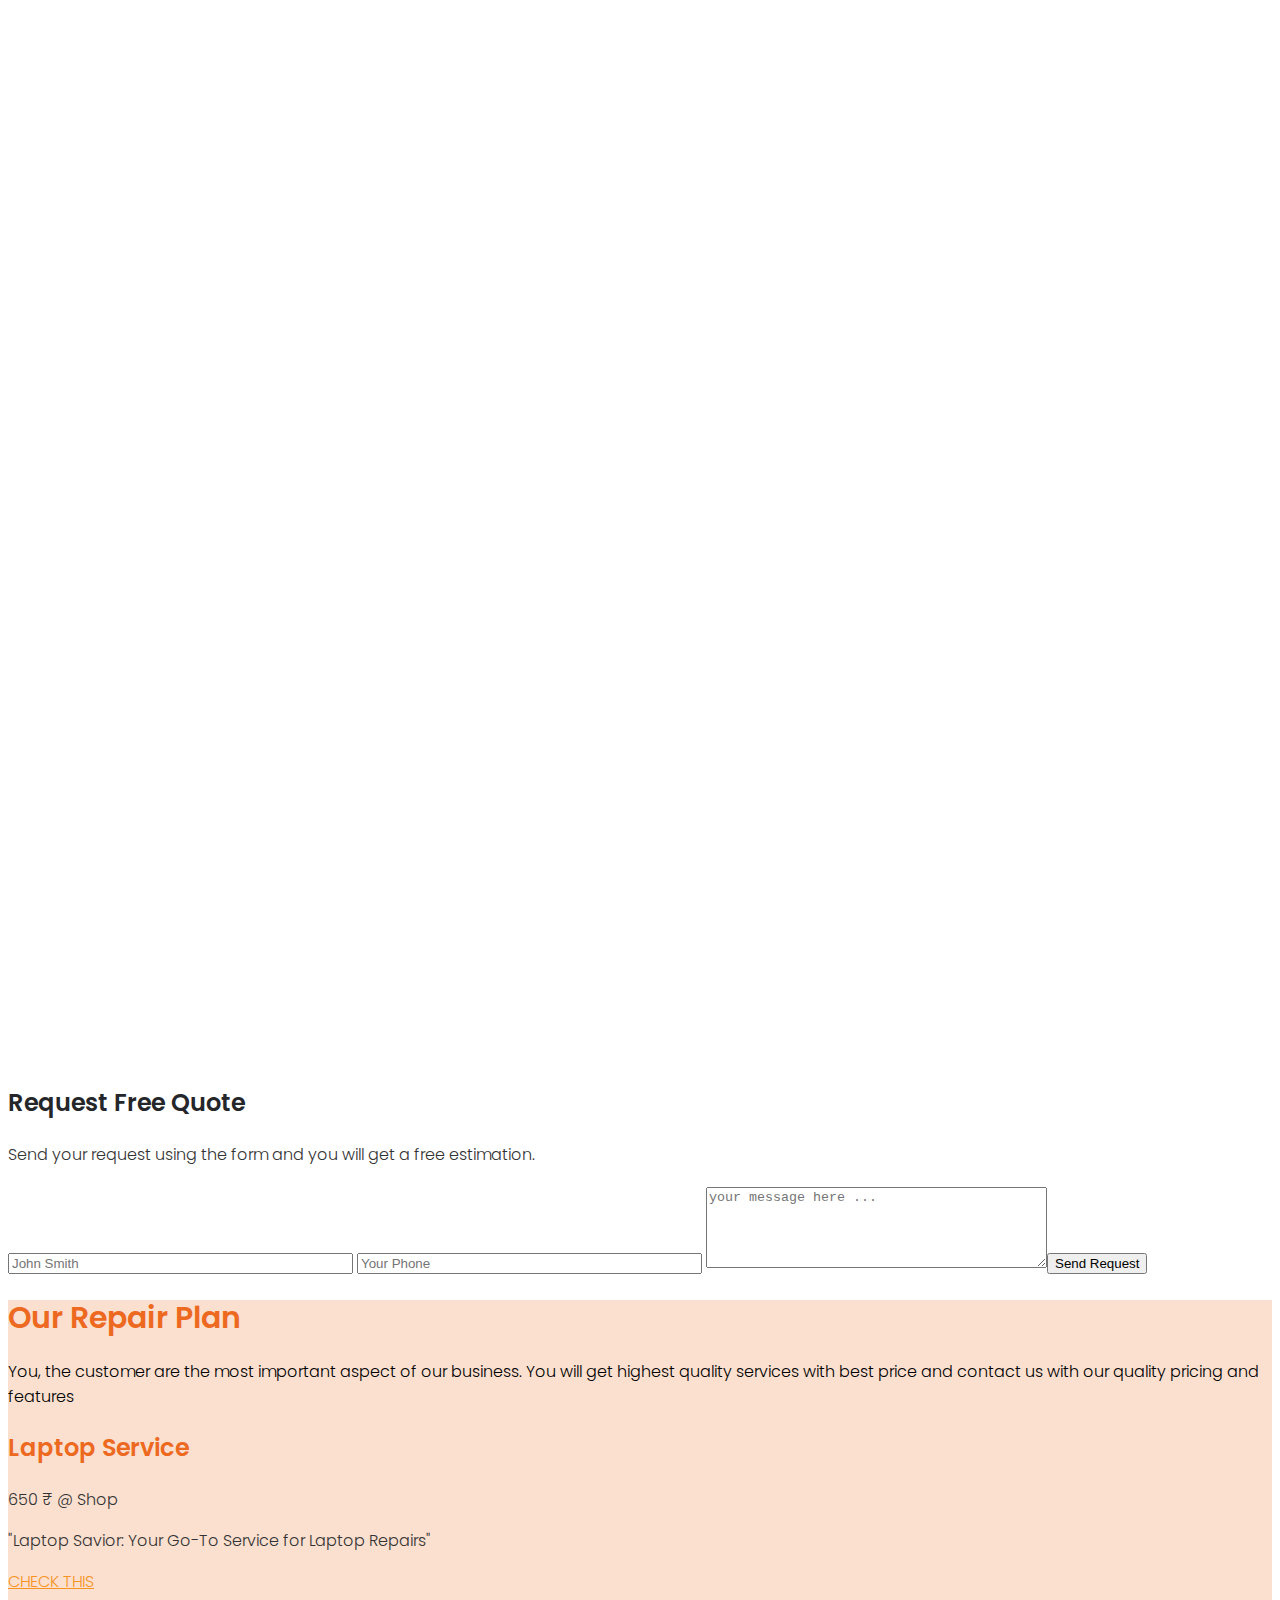
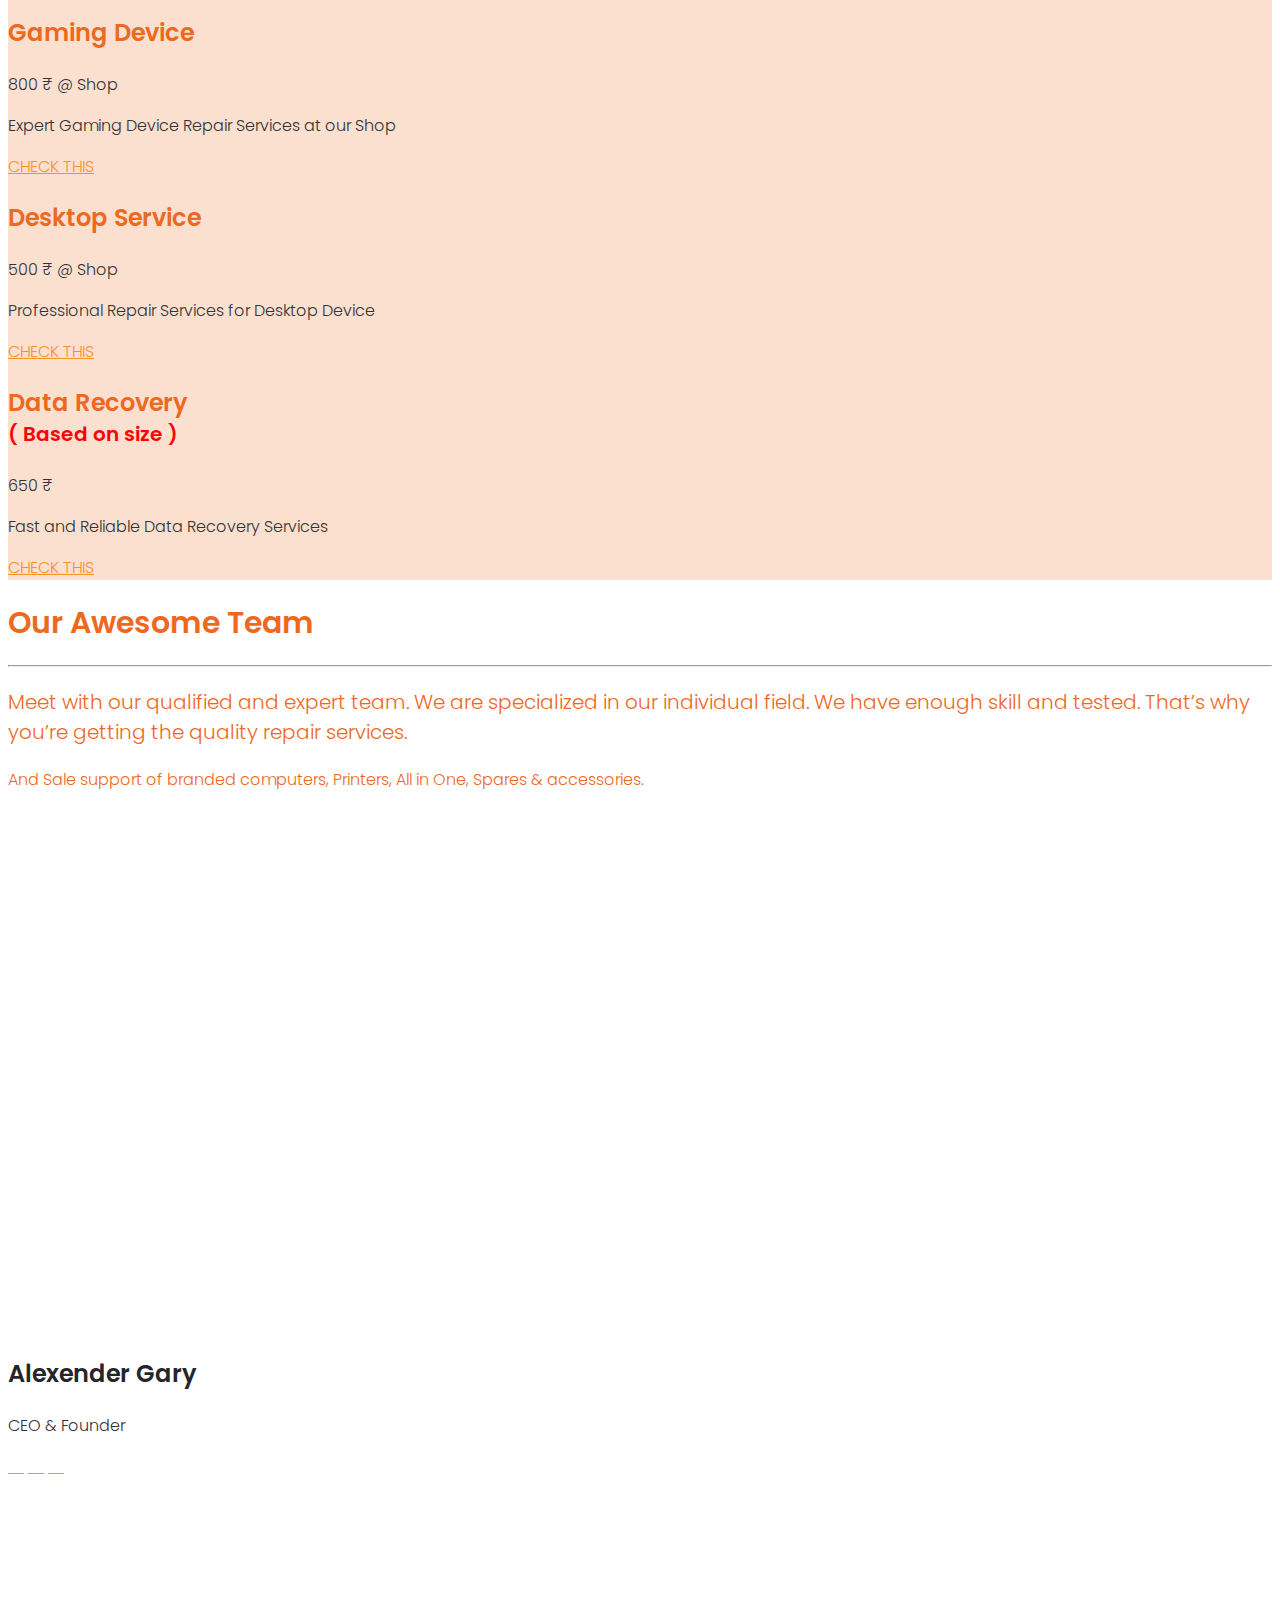
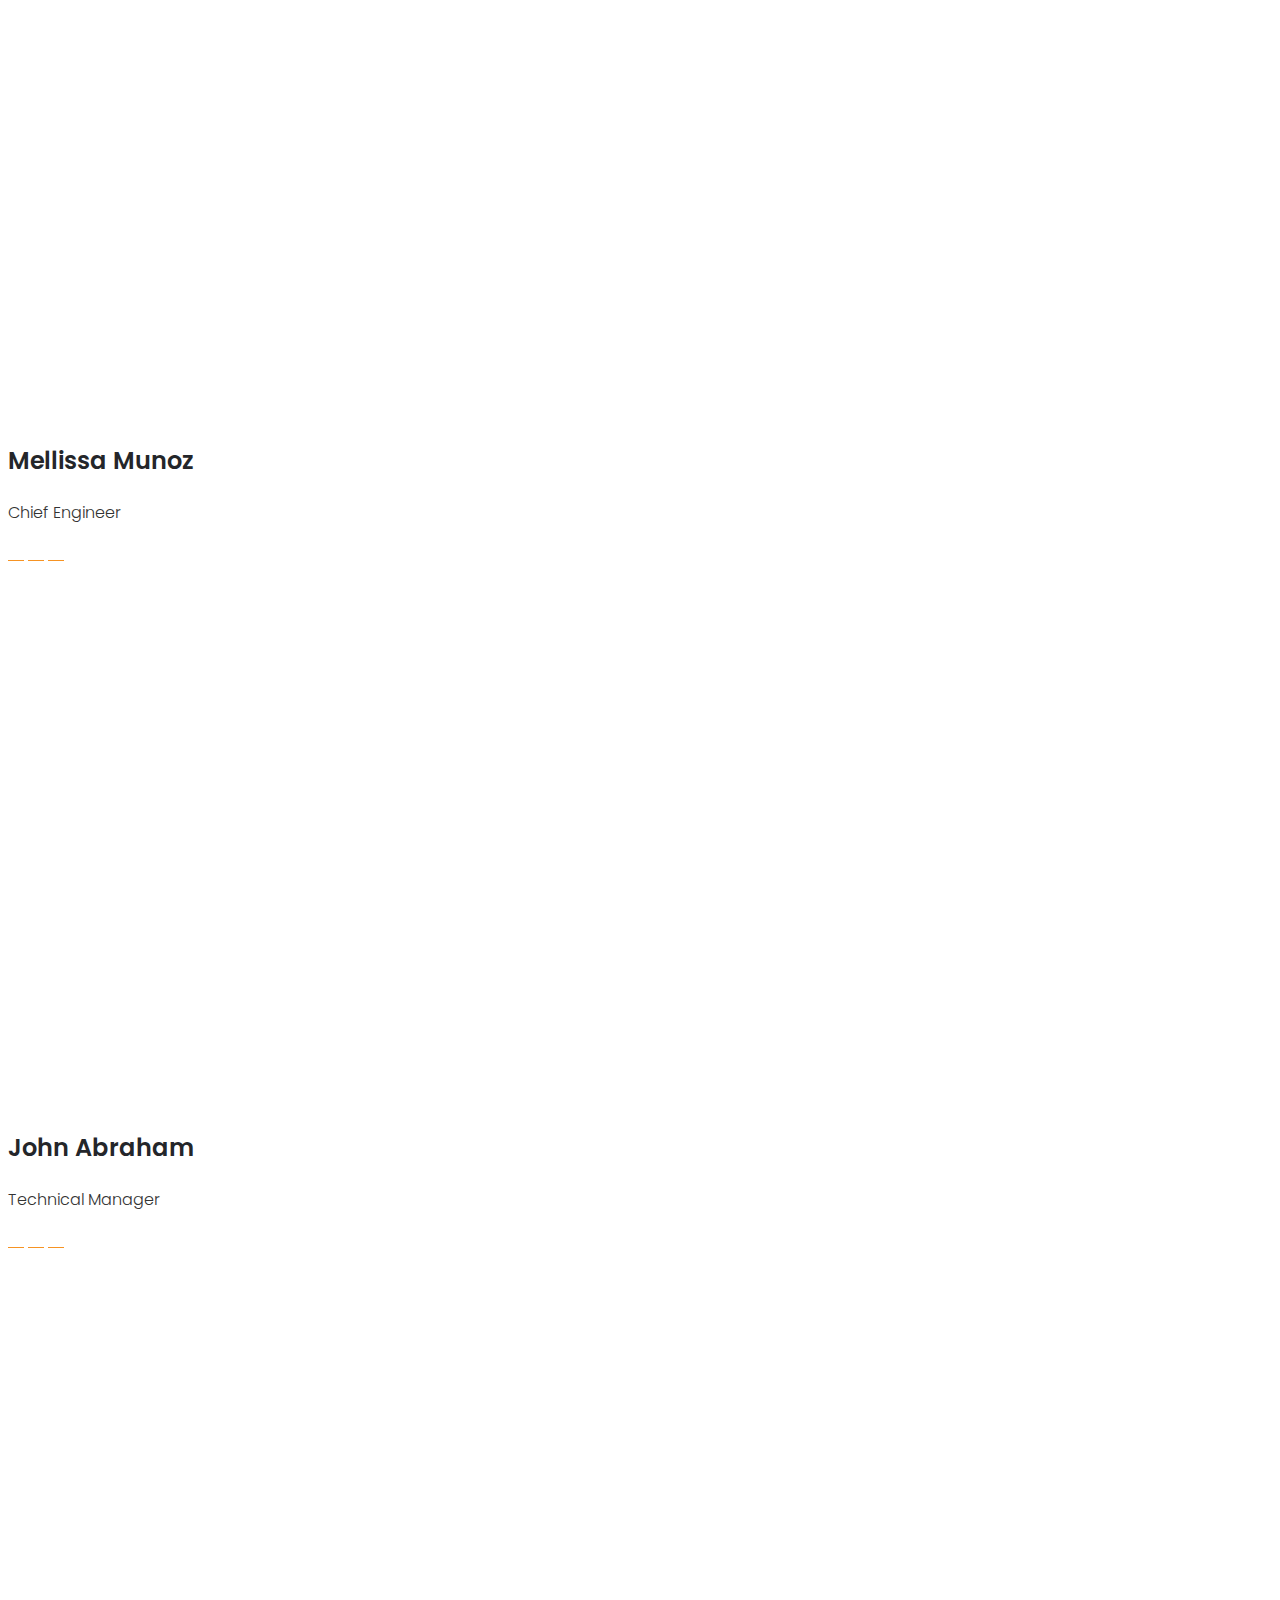
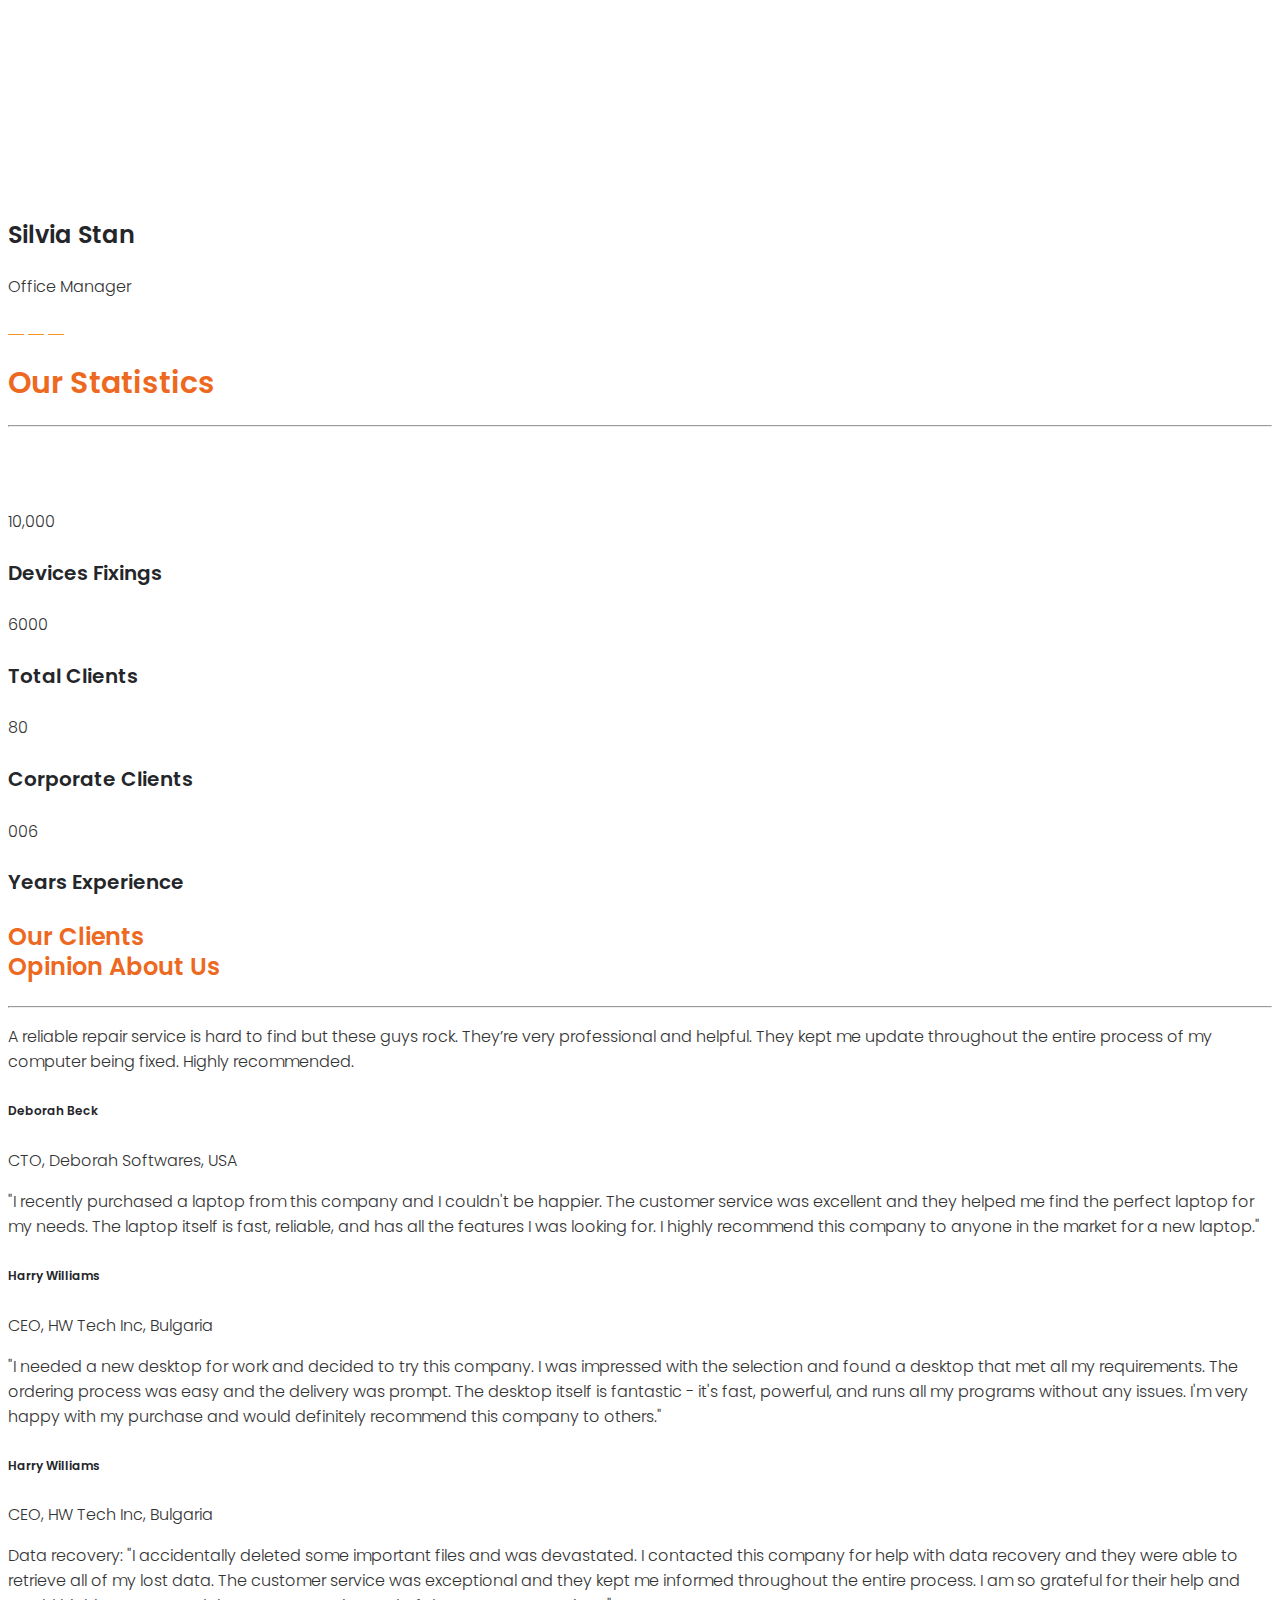
==== commit 03ba6fd7: "Changes from client" ====
--- a/index.html
+++ b/index.html
@@ -4230,7 +4230,7 @@
                           id="menu-item-925"
                           class="menu-item menu-item-type-custom menu-item-object-custom menu-item-has-children menu-item-925"
                         >
-                          <a href="blog.html">Blog</a>
+                          <a href="client.html">Clients</a>
                         </li>
                         <li
                           id="menu-item-948"
@@ -4408,9 +4408,10 @@
                                   />
                                   <div class="slider-content">
                                     <div class="container">
-                                      <h2>SALE  ALL BRAND SPARES & ACCESSORIES </h2>
+                                      <h2>
+                                        SALE ALL BRAND SPARES & ACCESSORIES
+                                      </h2>
                                       <p>
-                                         
                                         We will happy to serve our best to you,
                                         just keep faith on us
                                       </p>
@@ -4488,9 +4489,10 @@
                                     <div class="container">
                                       <h2>SSD/HDD/RAM Upgrade</h2>
                                       <p>
-                                        Our SSD repair service is dedicated to
-                                        restoring the functionality and
-                                        reliability of your solid-state drive.
+                                        Our SSD/HDD/RAM upgrade service is
+                                        dedicated to restoring the functionality
+                                        and reliability of your solid-state
+                                        drive.
                                         <br />
                                         We will happy to serve our best to you,
                                         just keep faith on us
@@ -4550,6 +4552,12 @@
                             genuine replacement parts and conduct rigorous
                             testing to ensure that each repair meets our strict
                             quality standards.
+                            <br />
+                            Also we provide sales of all
+                            <span style="color: #ed691f"
+                              >Brand LAPTOP, DESKTOP, PRINTER, REFURBISHED
+                              LAPTOP, SPARES & ACCESSORIES</span
+                            >.
                           </div>
                         </div>
                         <div class="col-sm-6">
@@ -4622,10 +4630,10 @@
                                           SALES ALL BRAND COMPUTER, PRINTER,
                                           SPARE & ACCESSRIES
                                         </h5>
-                                        Our helpful, friendly and A+ Certified
-                                        Technicians are ready to take care of
-                                        your valuable Computer
-                                        <a class="bg_1" href="http://#">
+                                        We suggest best options by understanding
+                                        customer’s requirement & purpose to buy
+                                        any brand.
+                                        <a class="bg_1" href="#">
                                           <i class="fa fa-arrow-right"></i>
                                         </a>
                                       </div>
@@ -4642,11 +4650,13 @@
                                             style="color: #ed691f"
                                           ></i>
                                         </div>
-                                        <h5>SSD Upgrade</h5>
-                                        We repair all brands of HDD device with
-                                        100% customer satisfaction and we offer
-                                        some day warranty.
-                                        <a class="bg_1" href="http://#">
+                                        <h5>SSD/HDD/RAM Upgrade</h5>
+                                        We upgrade all brands device with 100%
+                                        customer satisfaction and we offer some
+                                        day warranty.
+                                        <br />
+                                        <br />
+                                        <a class="bg_1" href="#">
                                           <i class="fa fa-arrow-right"></i>
                                         </a>
                                       </div>
@@ -4663,11 +4673,15 @@
                                             style="color: #ed691f"
                                           ></i>
                                         </div>
-                                        <h5>Repair Laptop</h5>
-                                        We can fix all types of laptops issues
+                                        <h5>
+                                          Repair Laptop <br />Desktop & Printer
+                                        </h5>
+                                        We can fix all types of Device issues
                                         within shortest time and ensure your
-                                        repair goes smoothly
-                                        <a class="bg_1" href="http://#">
+                                        repair goes smoothly <br />
+
+                                        <br />
+                                        <a class="bg_1" href="#">
                                           <i class="fa fa-arrow-right"></i>
                                         </a>
                                       </div>
@@ -4687,8 +4701,10 @@
                                         <h5>Data Recovery</h5>
                                         Easily recover deleted data. which have
                                         been lost due to accidental deletion,
-                                        using Advanced File Recovery.
-                                        <a class="bg_1" href="http://#">
+                                        using Advanced File Recovery. <br />
+                                        <br />
+                                        <br />
+                                        <a class="bg_1" href="#">
                                           <i class="fa fa-arrow-right"></i>
                                         </a>
                                       </div>
@@ -4773,8 +4789,8 @@
                                     a <b style="color: #ed691f">Indian</b> based
                                     computer Sales <br />
                                     and repair service center. Basically we
-                                    repair all major brands of PCs, Laptops,
-                                    PCs, Printers, All in One and Gaming console
+                                    repair all major brands of Laptops, PCs,
+                                    Printers, All in One and Gaming console
                                     devices issues. We provide the services by
                                     well trained, skillful and friendly stuff.
                                     Our skill have been tested over the
@@ -4790,7 +4806,7 @@
                                   <div class="quote-block">
                                     <h5>Call us to get more details</h5>
                                     <a
-                                      href="Tel:+91 9904078899"
+                                      href="Tel:+91 94280 00748"
                                       target="_blank"
                                     >
                                       <div class="phone-number">
@@ -6839,7 +6855,7 @@
                     <p>
                       JP Infotech is a Indian based computer Sales and repair
                       service center. Basically we repair all major brands of
-                      PCs, Laptops, PCs, Printers, All in One and Gaming console
+                      Laptops, PCs, Printers, All in One and Gaming console
                       devices issues. We provide the services by well trained,
                       skillful and friendly stuff. Our skill have been tested
                       over the years.
@@ -6886,7 +6902,14 @@
                   </div>
                   <div class="contact-info divider-line">
                     <div class="contact-heading">Phone:</div>
-                    <div class="contact-details">+91 99040 78899</div>
+                    <div class="contact-details">
+                      +91 94280 00748<br />
+                      <span>+91 99040 78899</span>
+                    </div>
+                    <div
+                      class="contact-details"
+                      srtle="margin-right:30px;"
+                    ></div>
                     <div class="contact-heading">Business:</div>
                     <div class="contact-details color-primary">
                       <a
@@ -6965,7 +6988,7 @@
                     <li>
                       <a href="#">
                         <i class="fa fa-long-arrow-right fa-footer"></i>
-                        Recover Date
+                        Recover Data
                       </a>
                     </li>
                     <li>
@@ -7093,7 +7116,7 @@
                     id="menu-item-92"
                     class="menu-item menu-item-type-custom menu-item-object-custom menu-item-92"
                   >
-                    <a href="blog.html">Blog</a>
+                    <a href="client.html">Clients</a>
                   </li>
                   <li
                     id="menu-item-93"
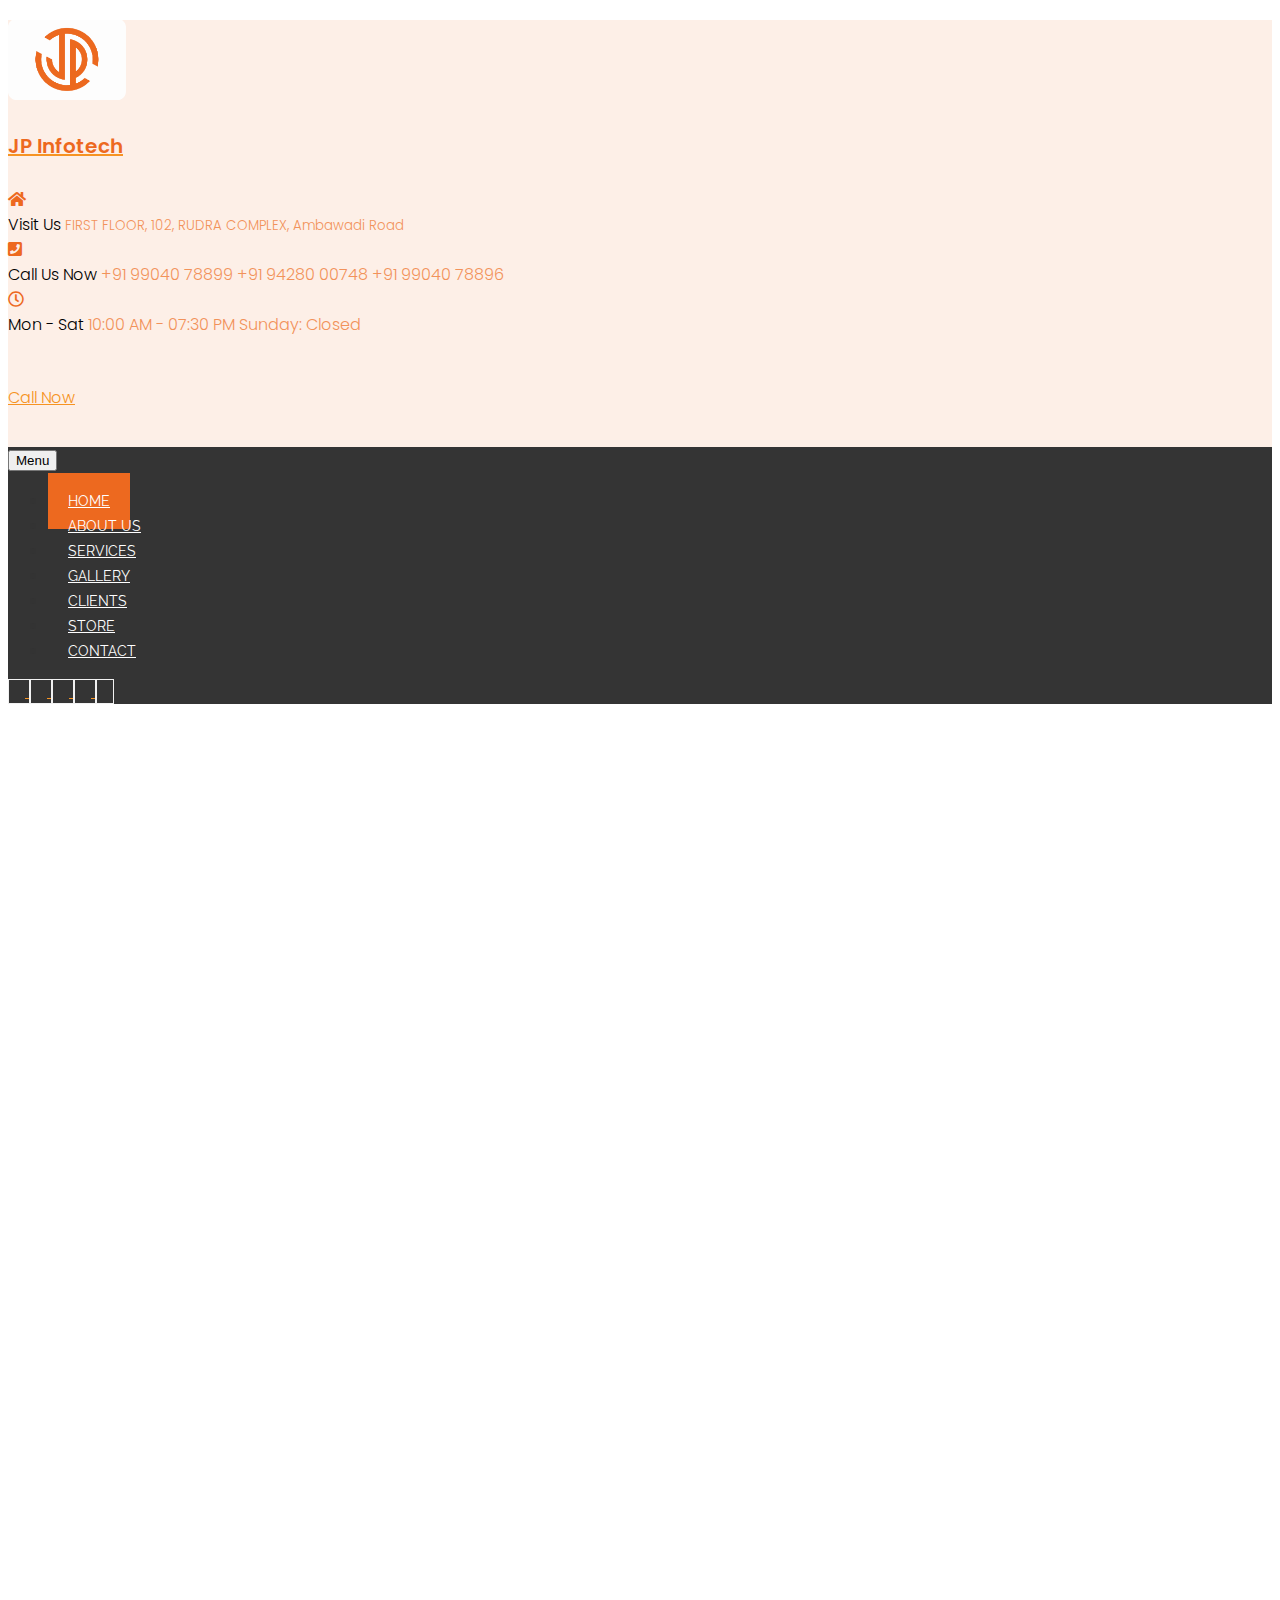
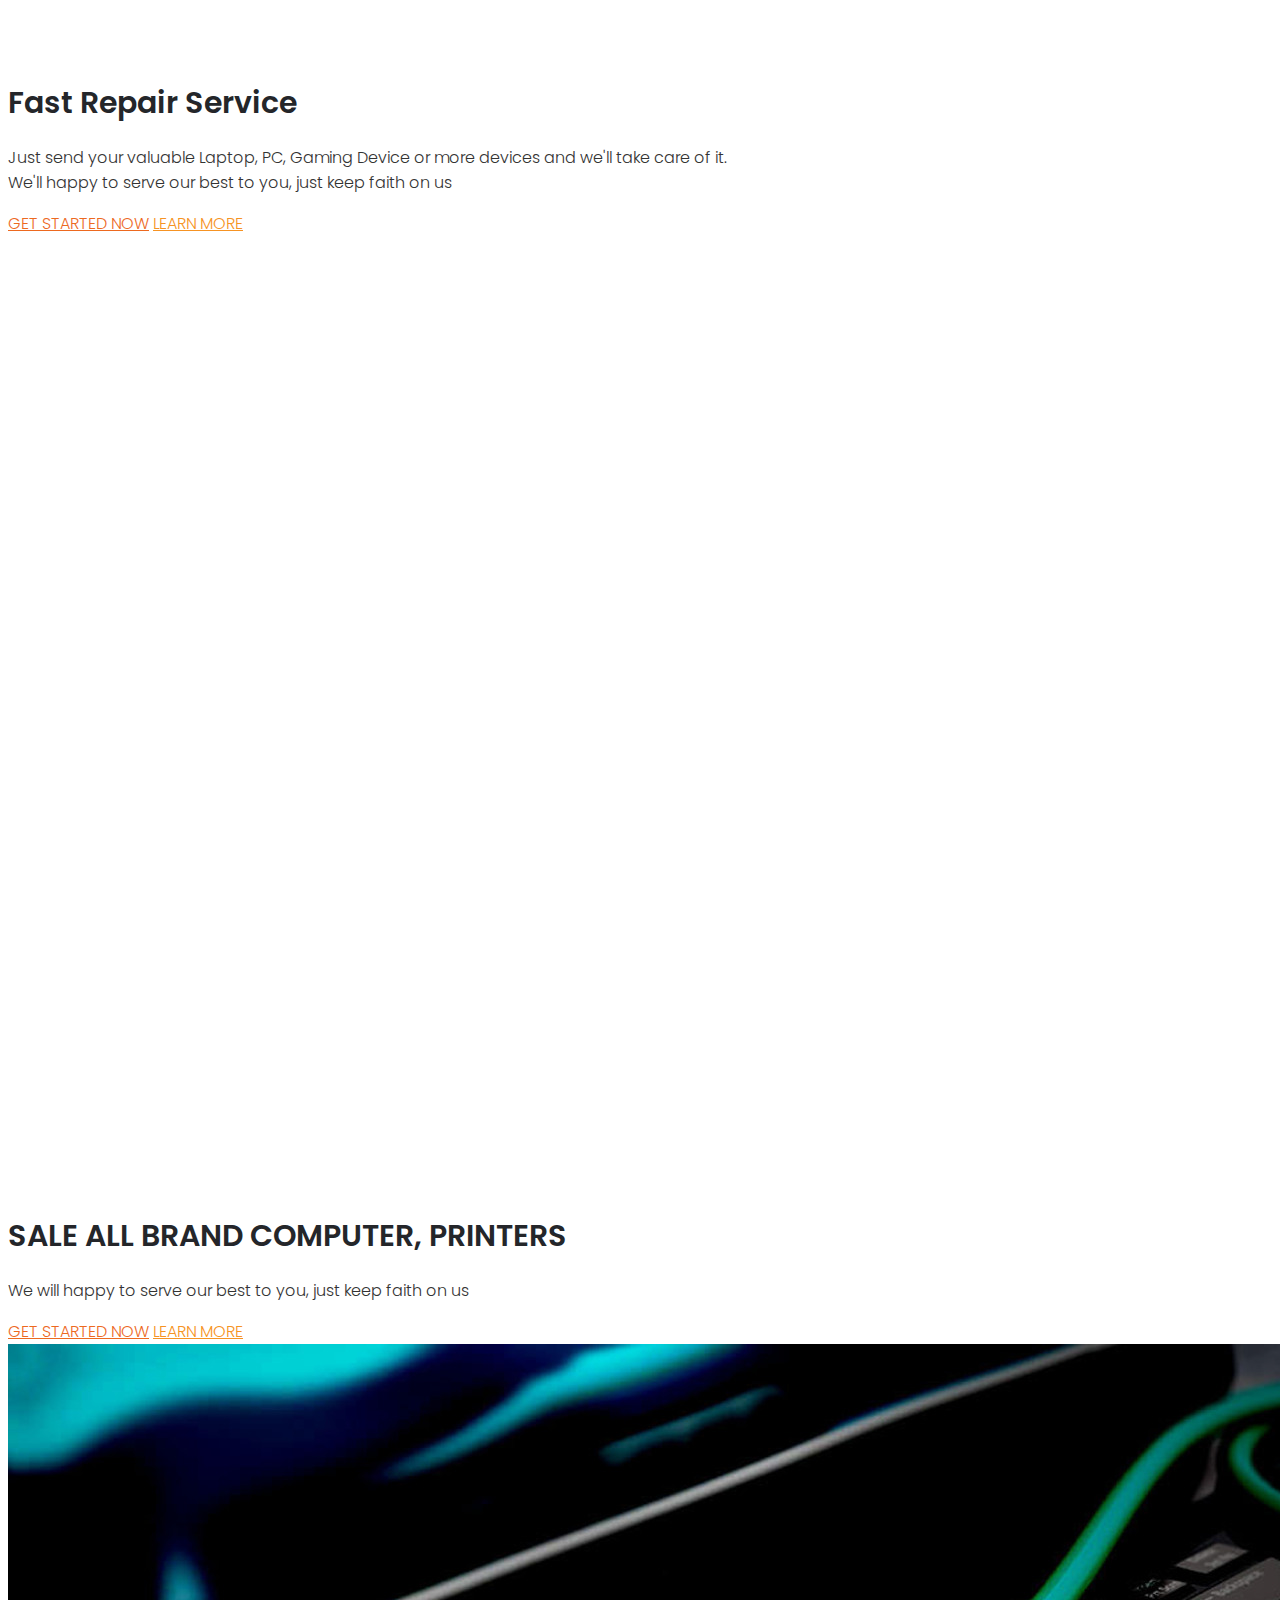
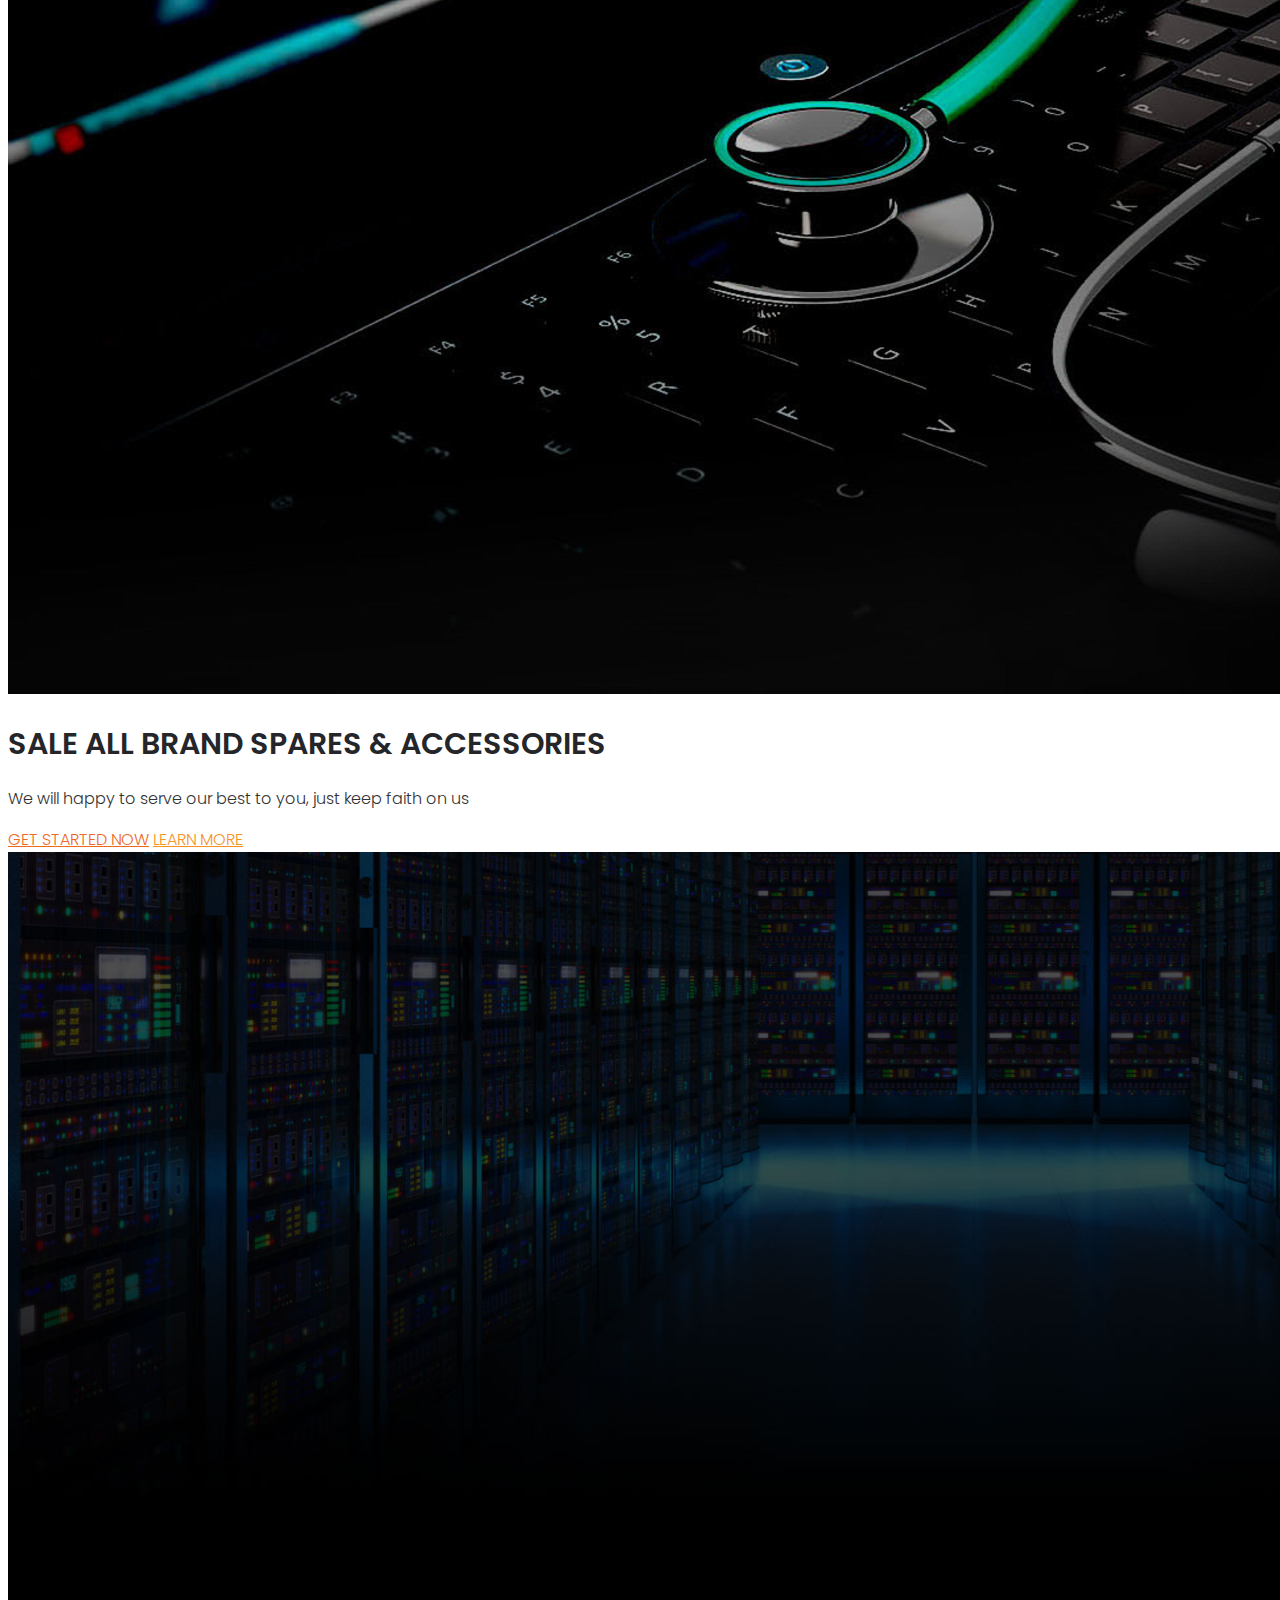
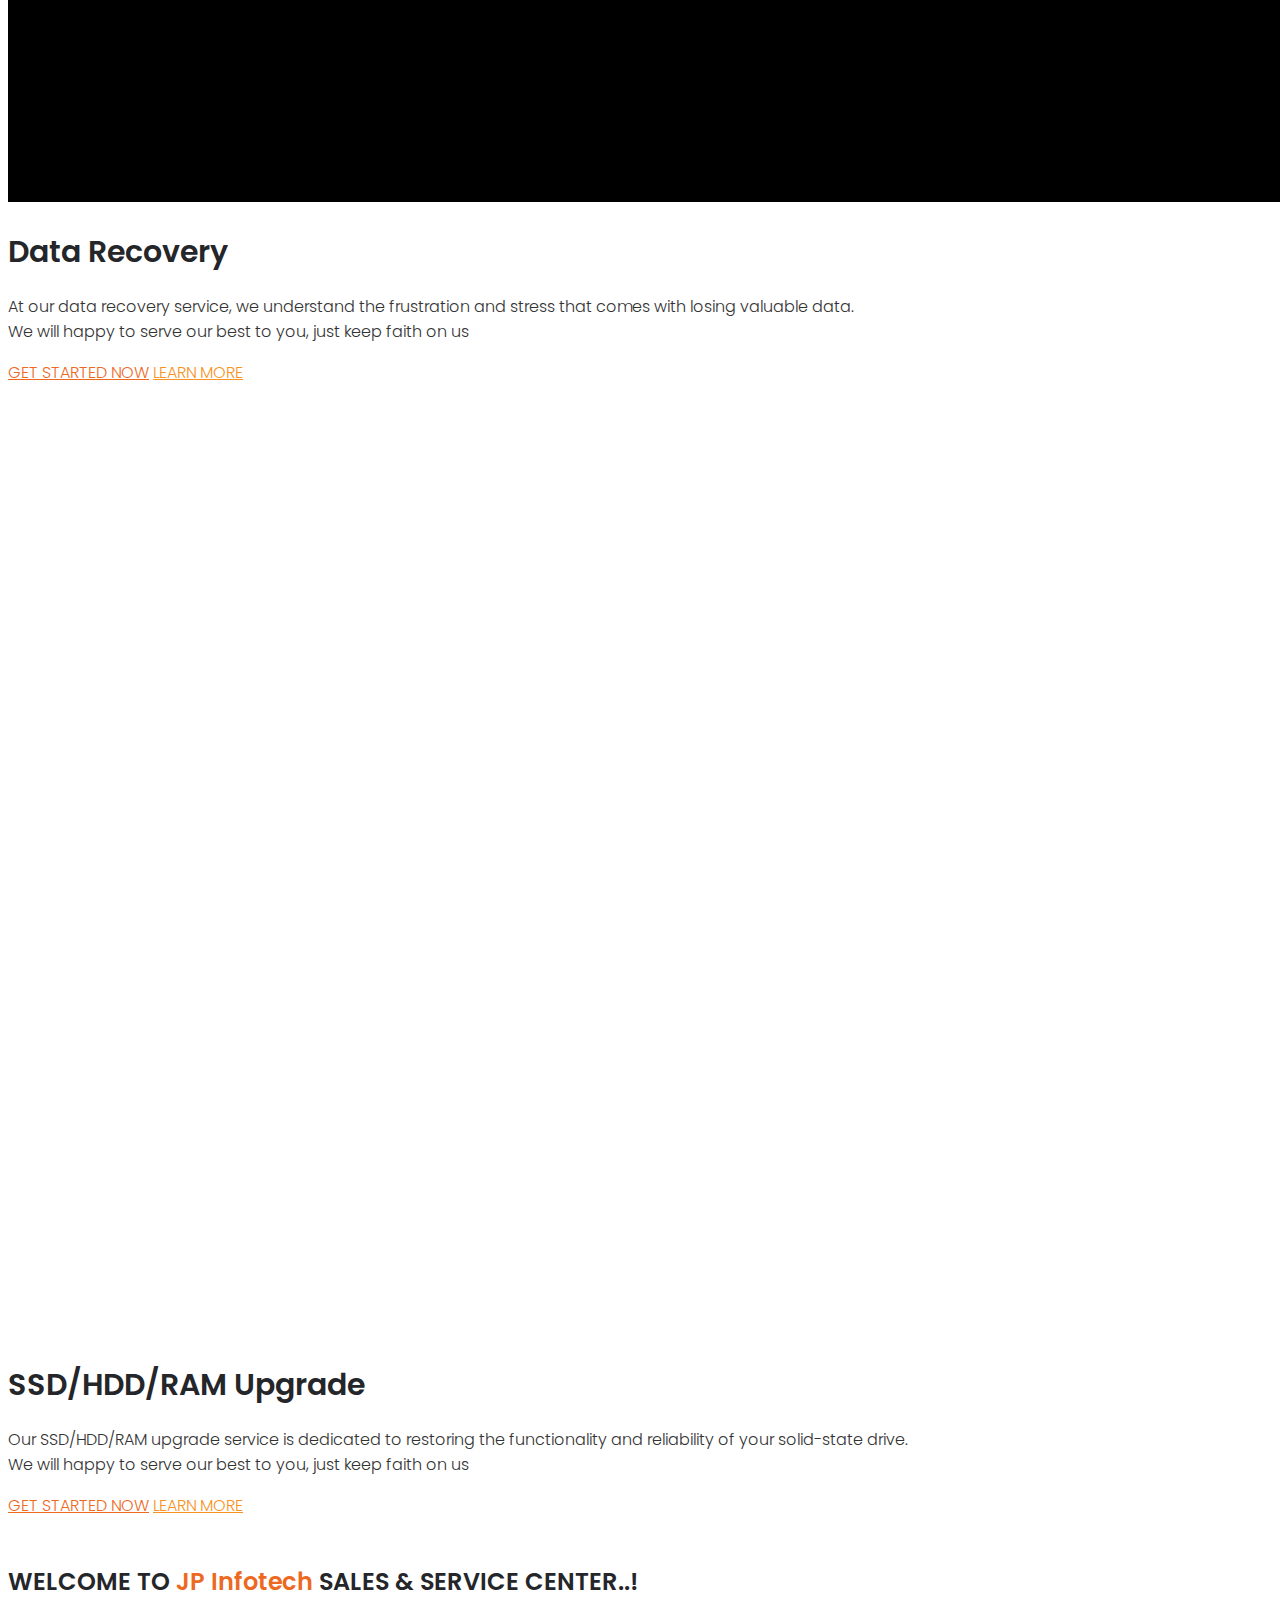
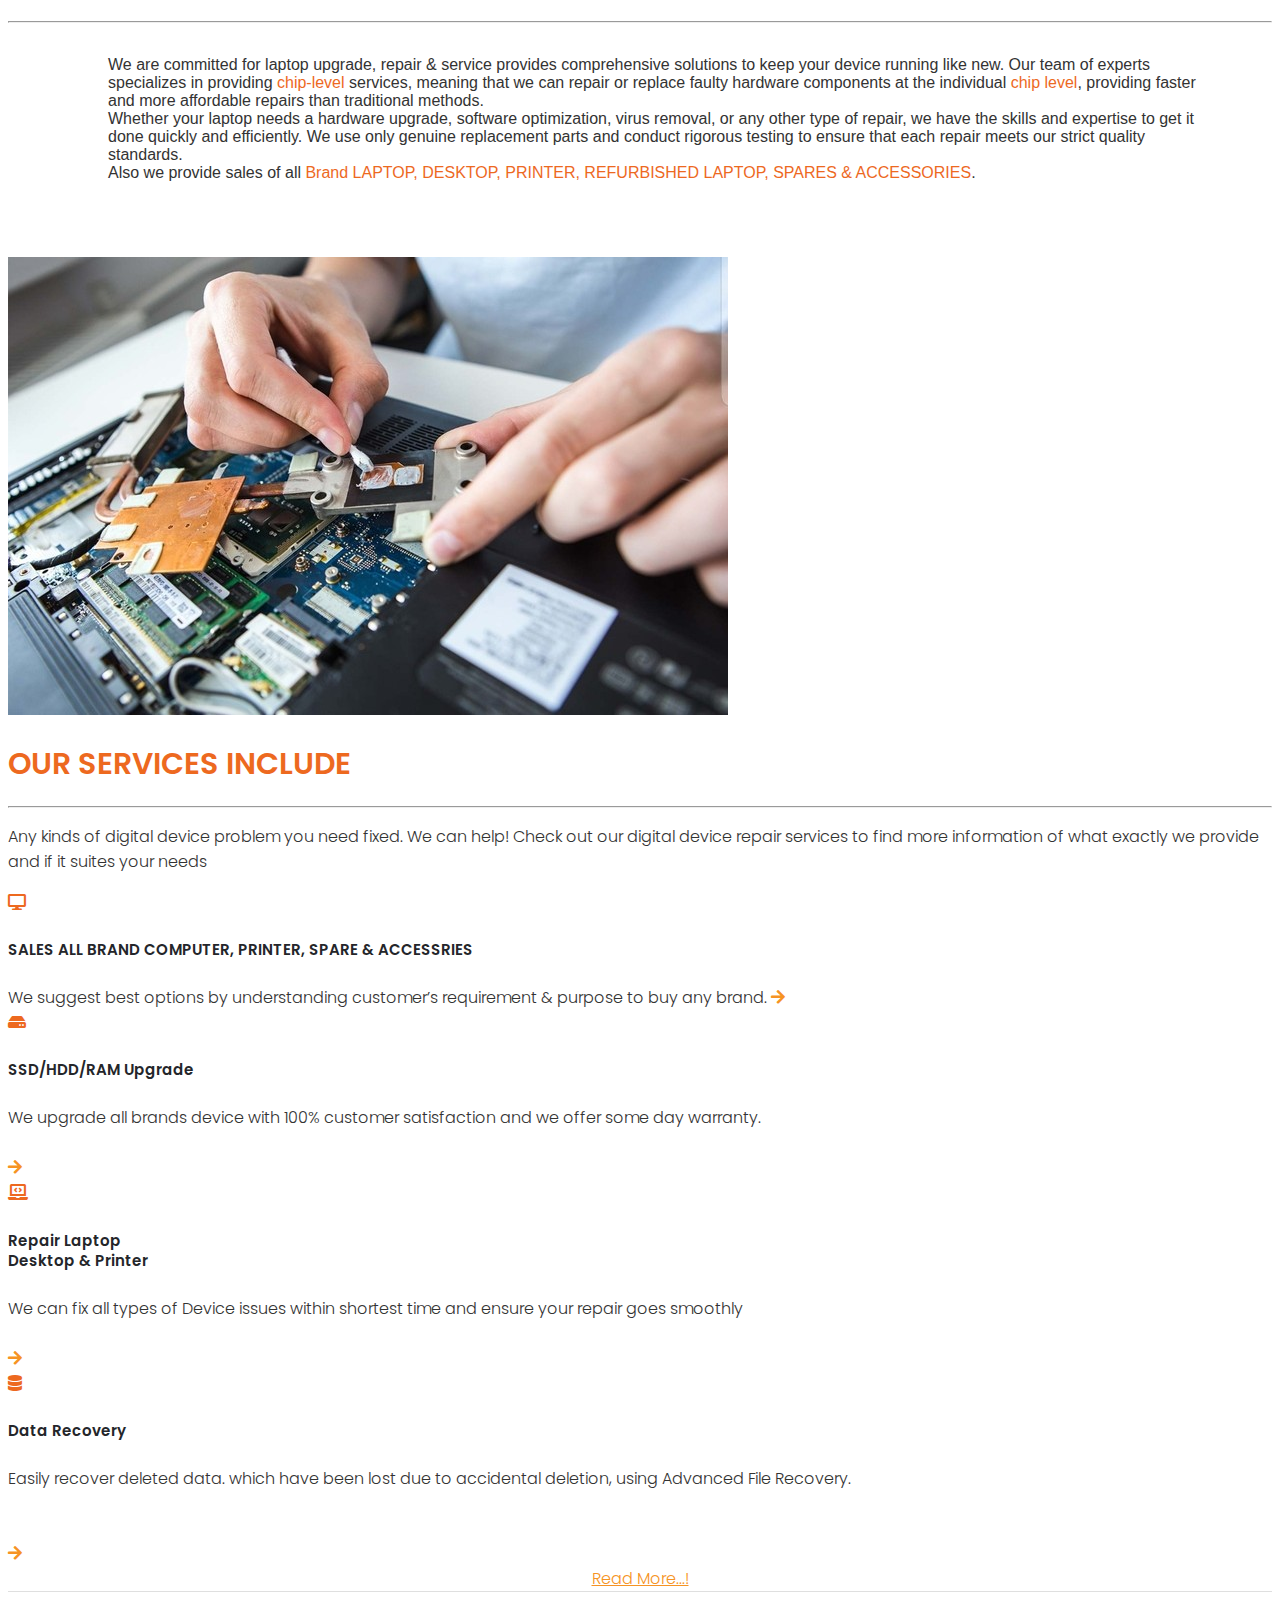
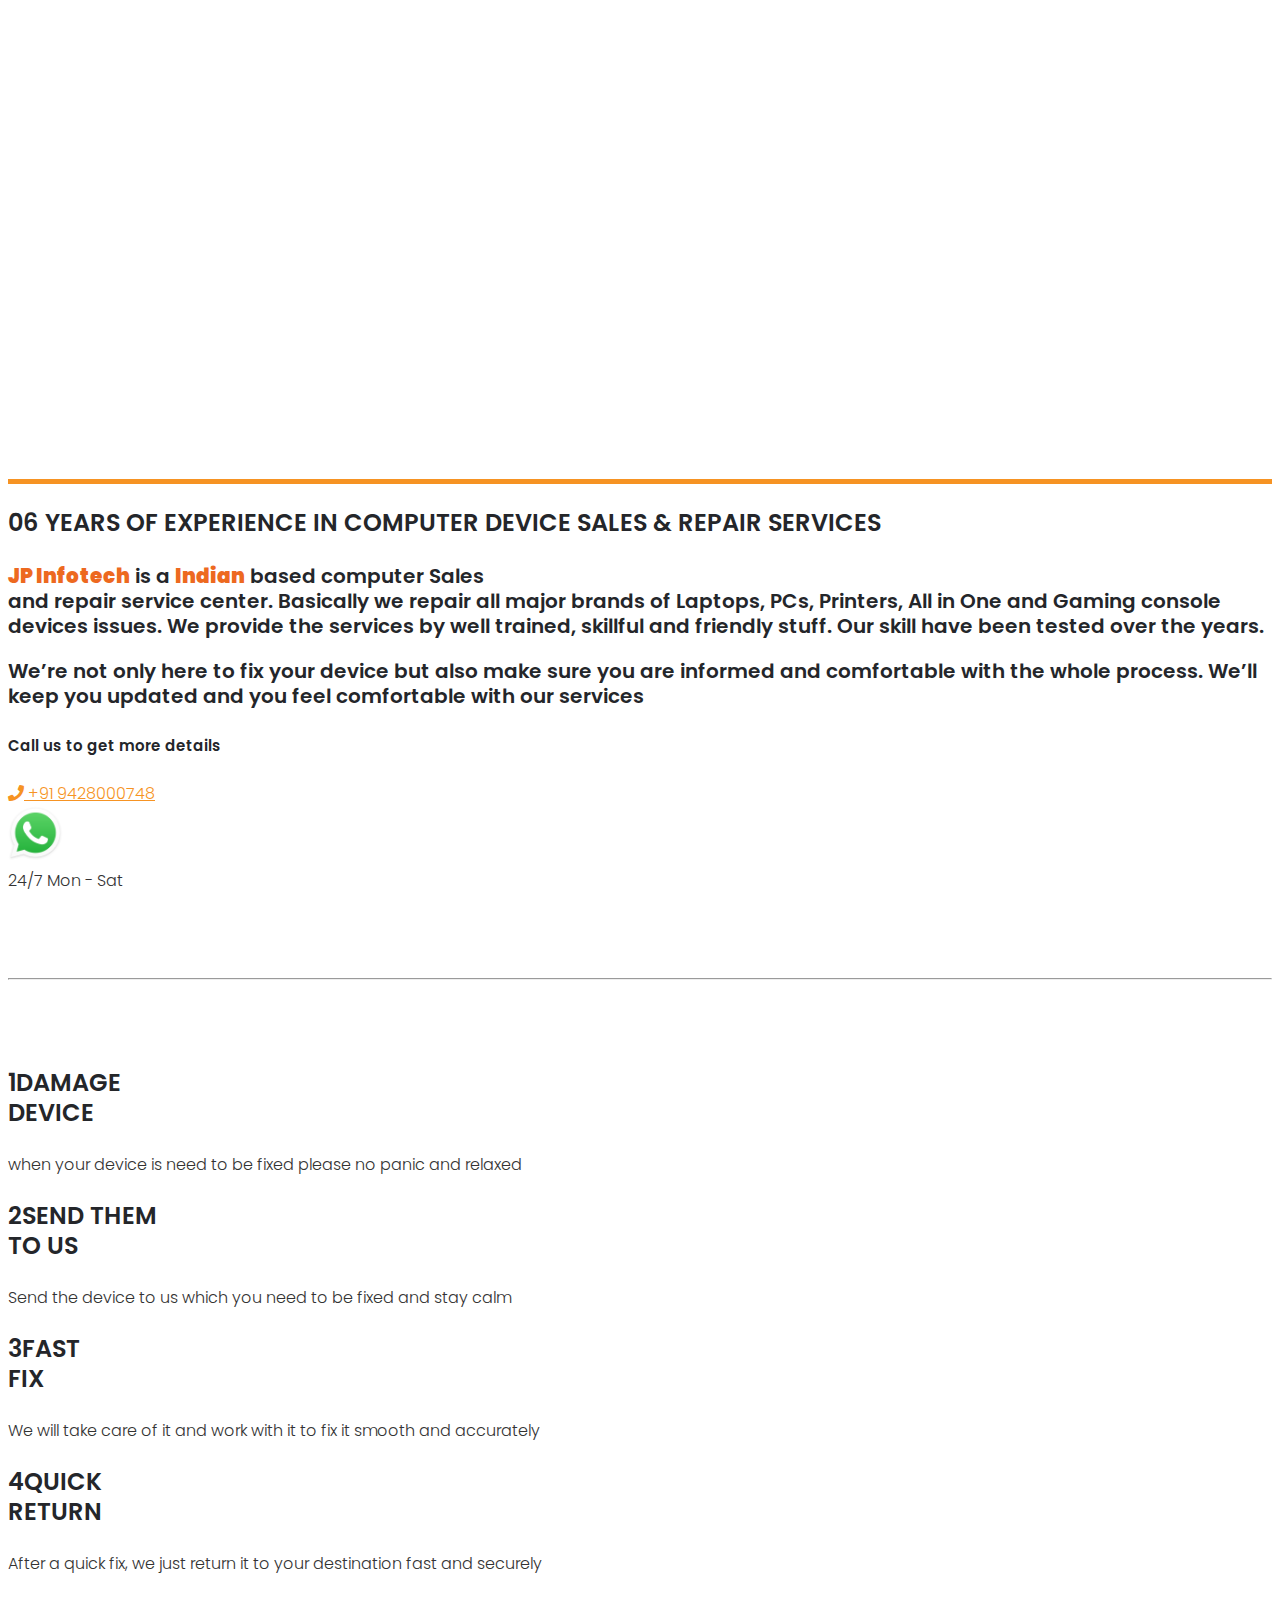
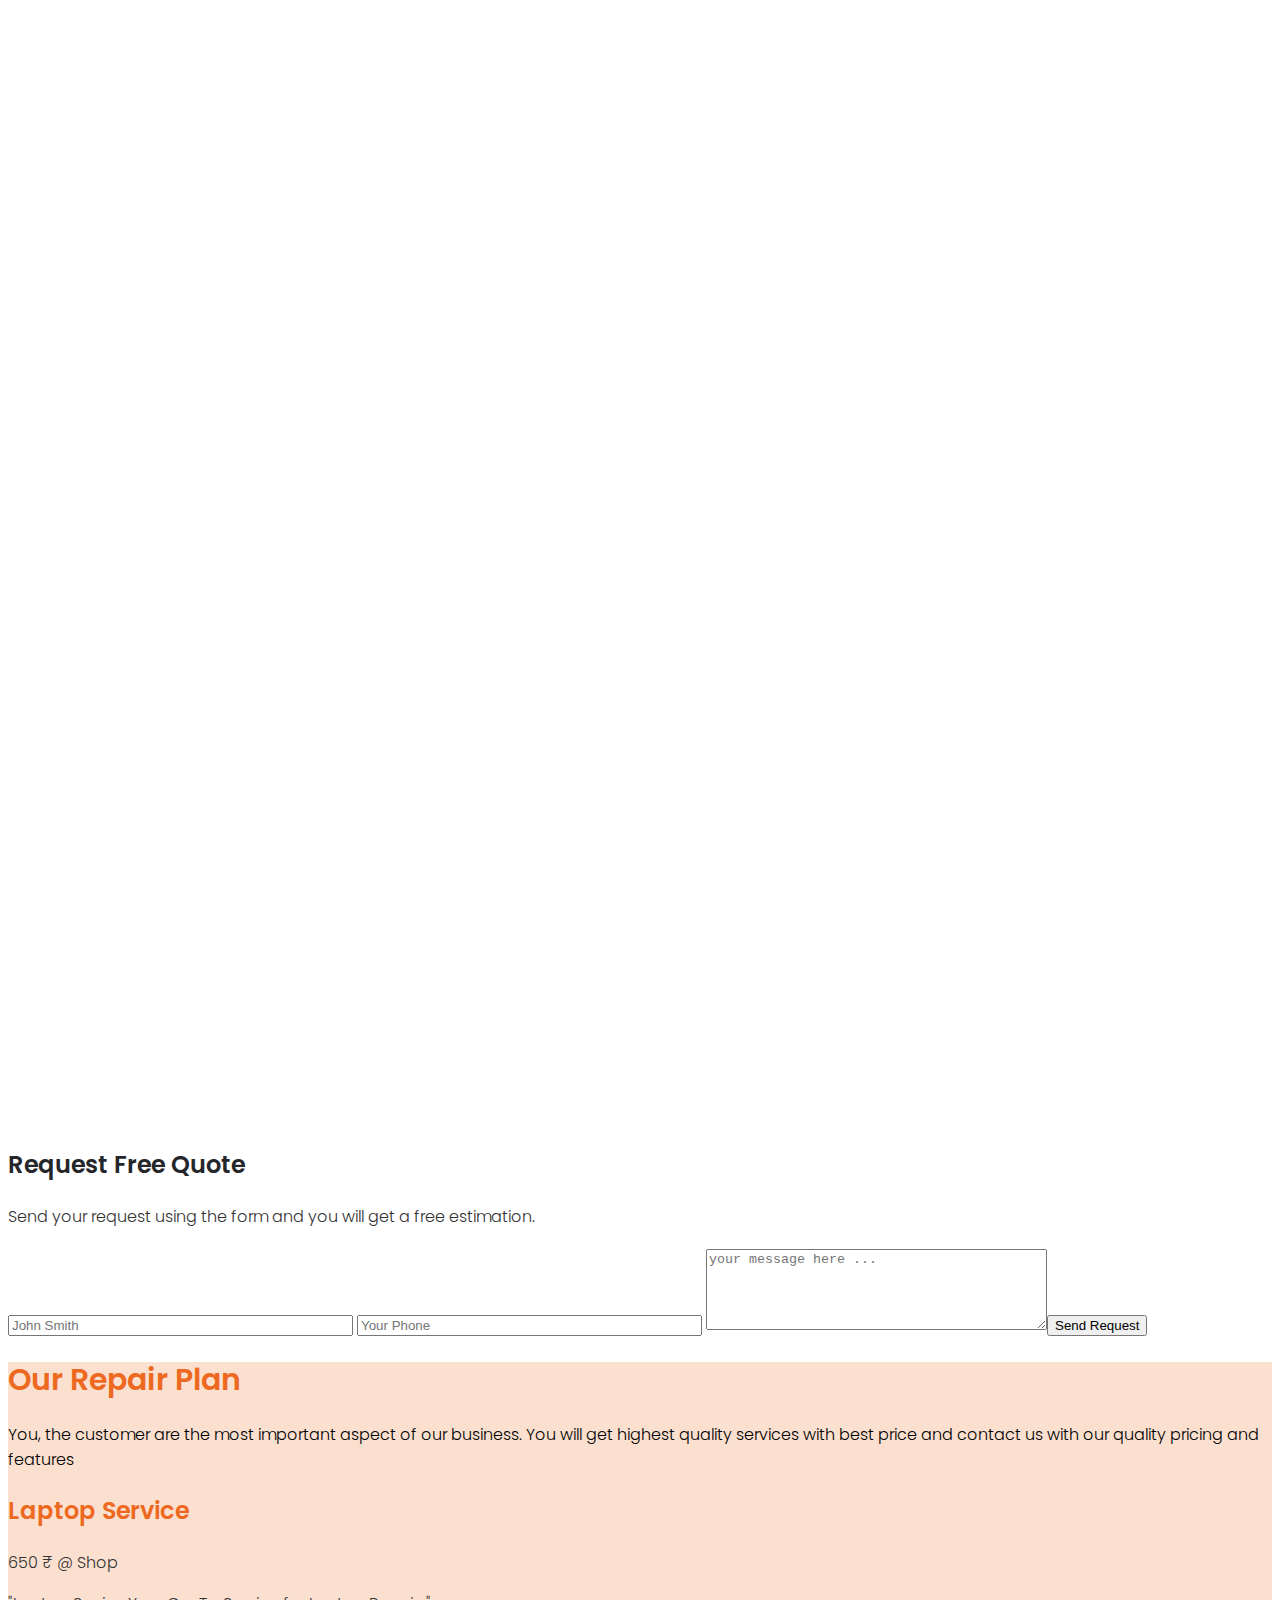
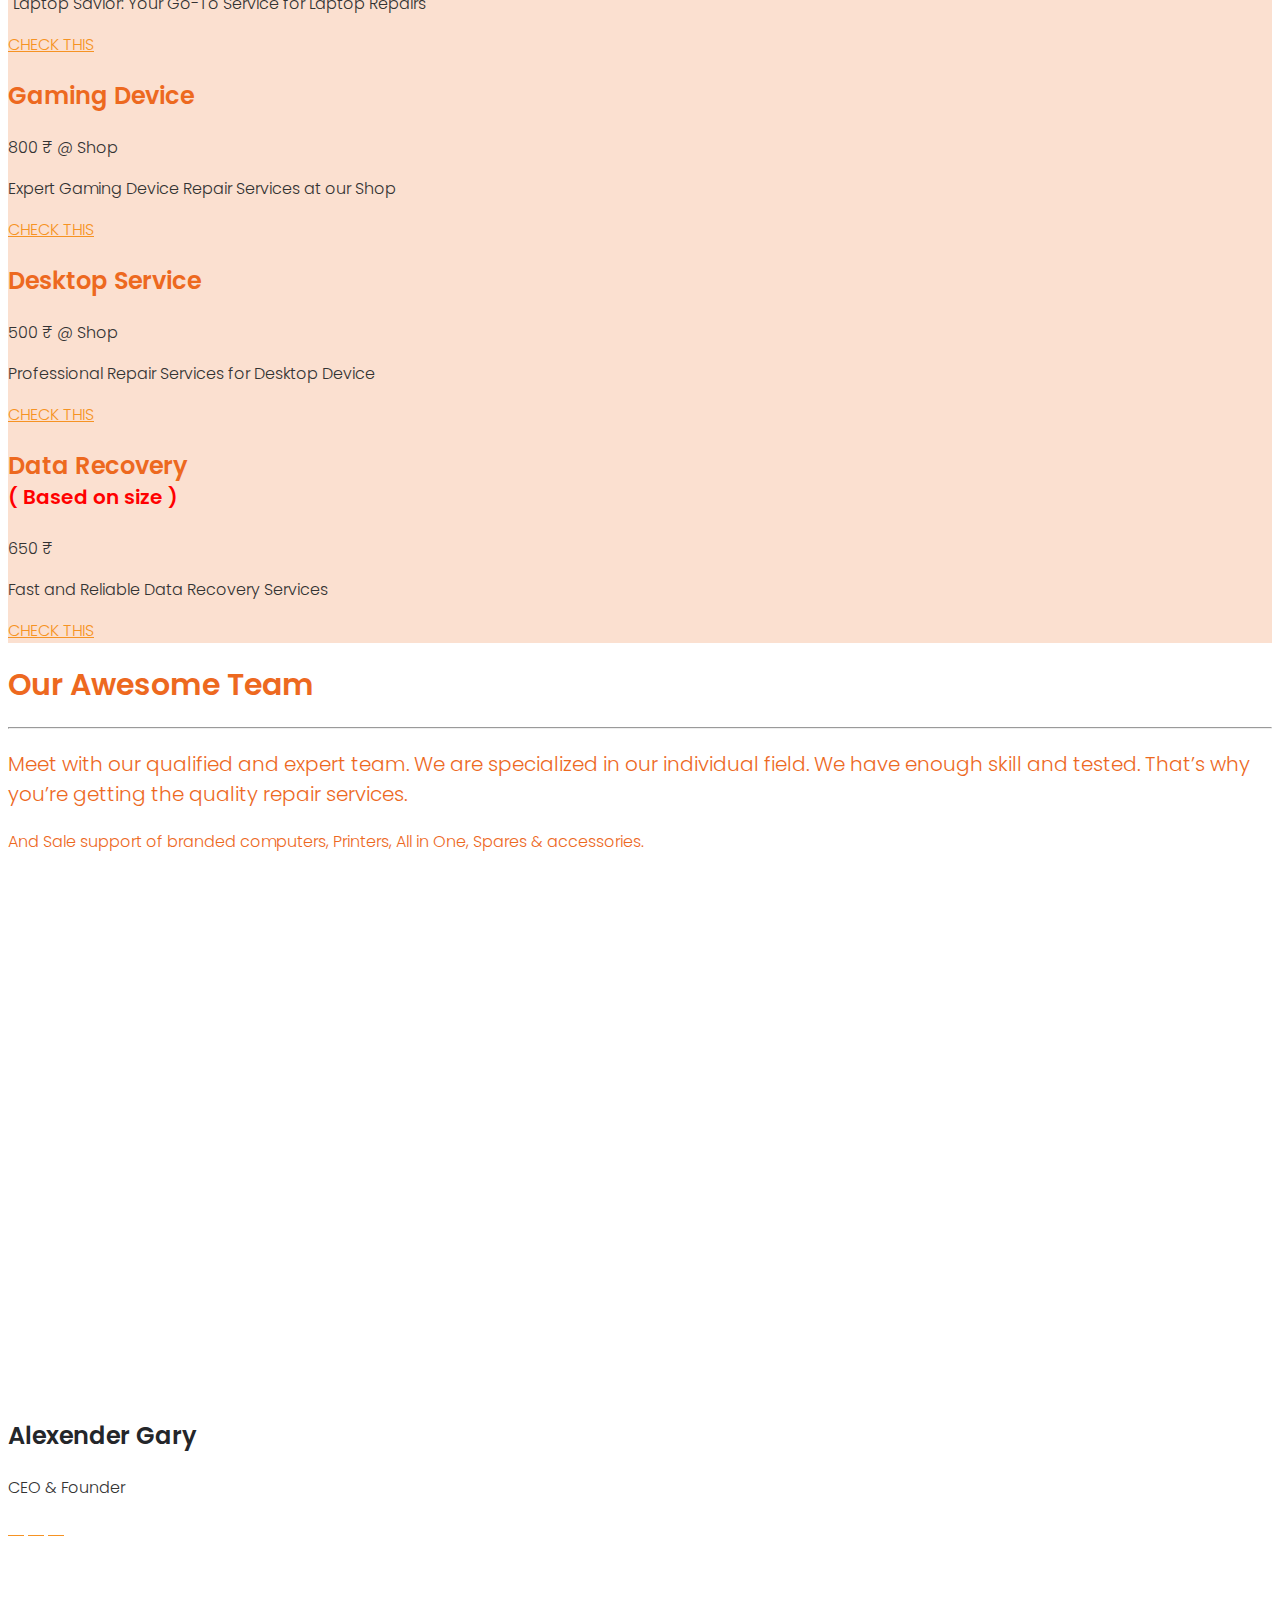
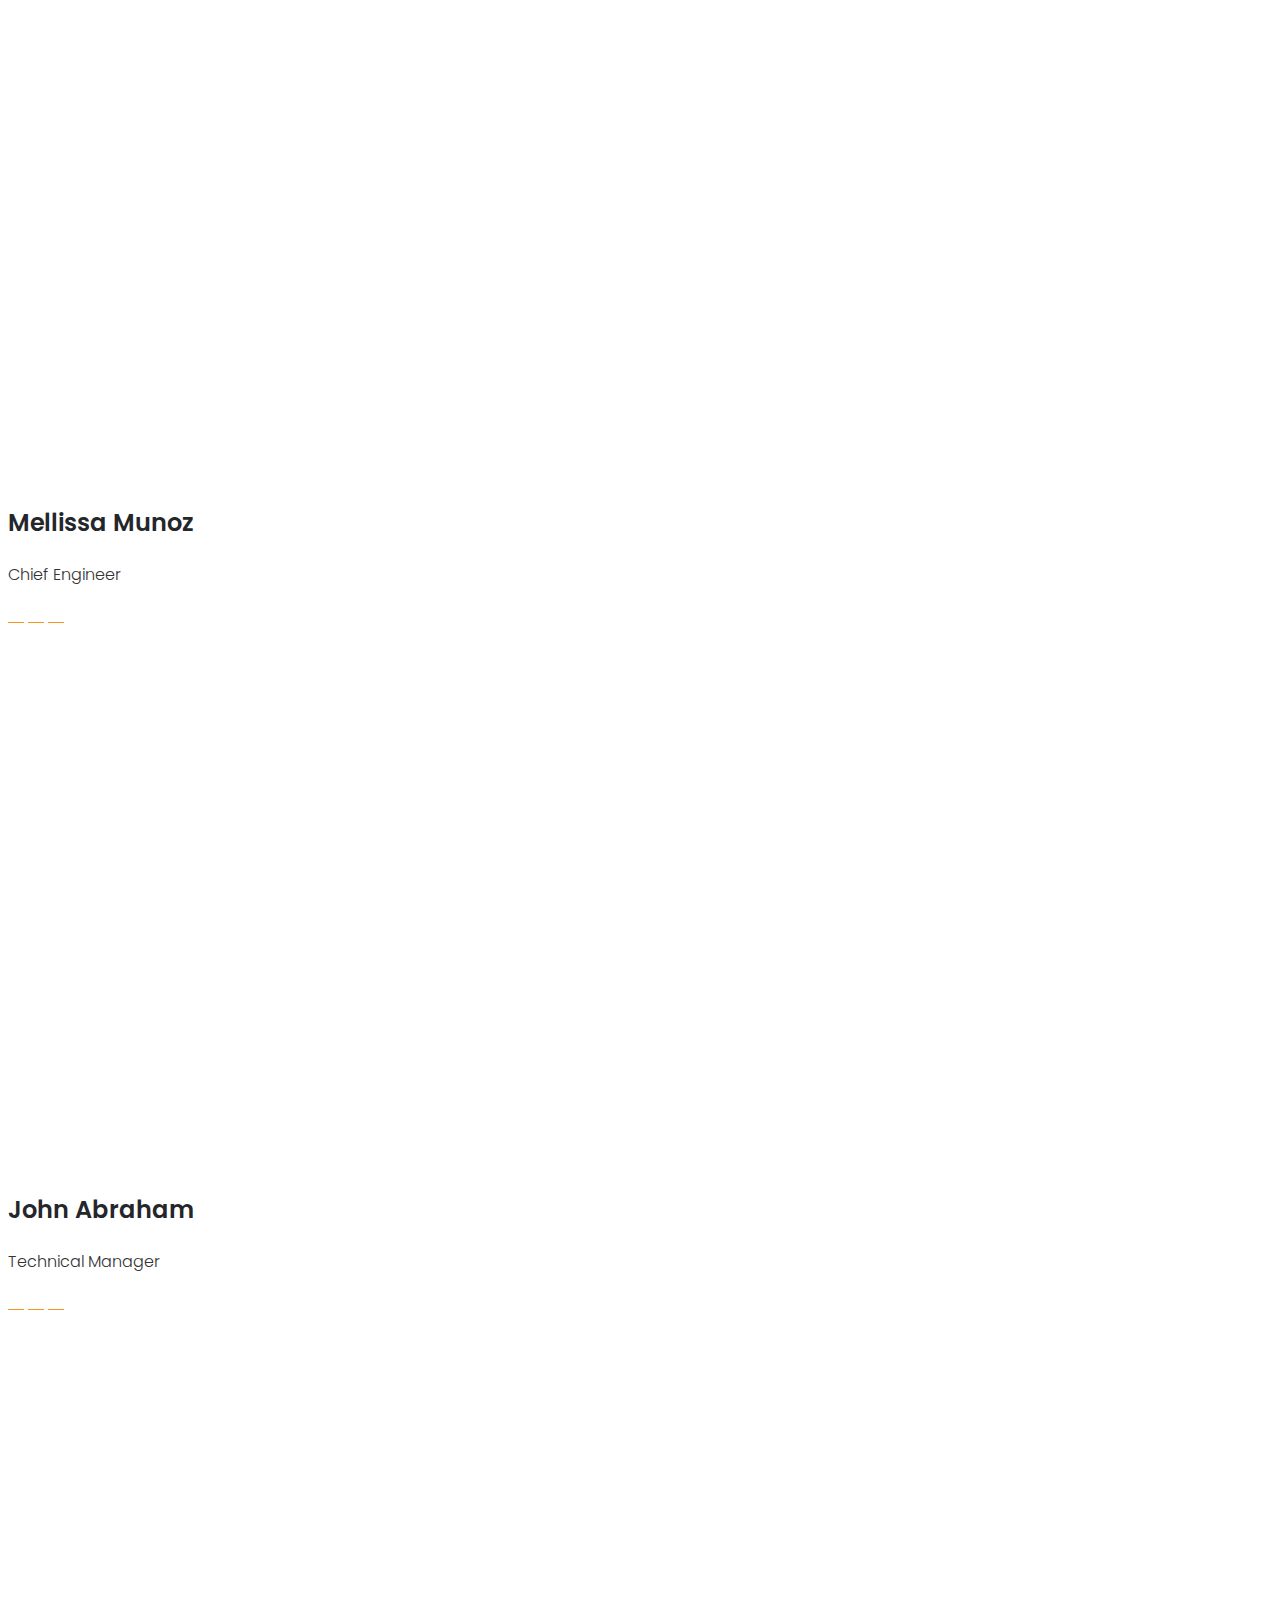
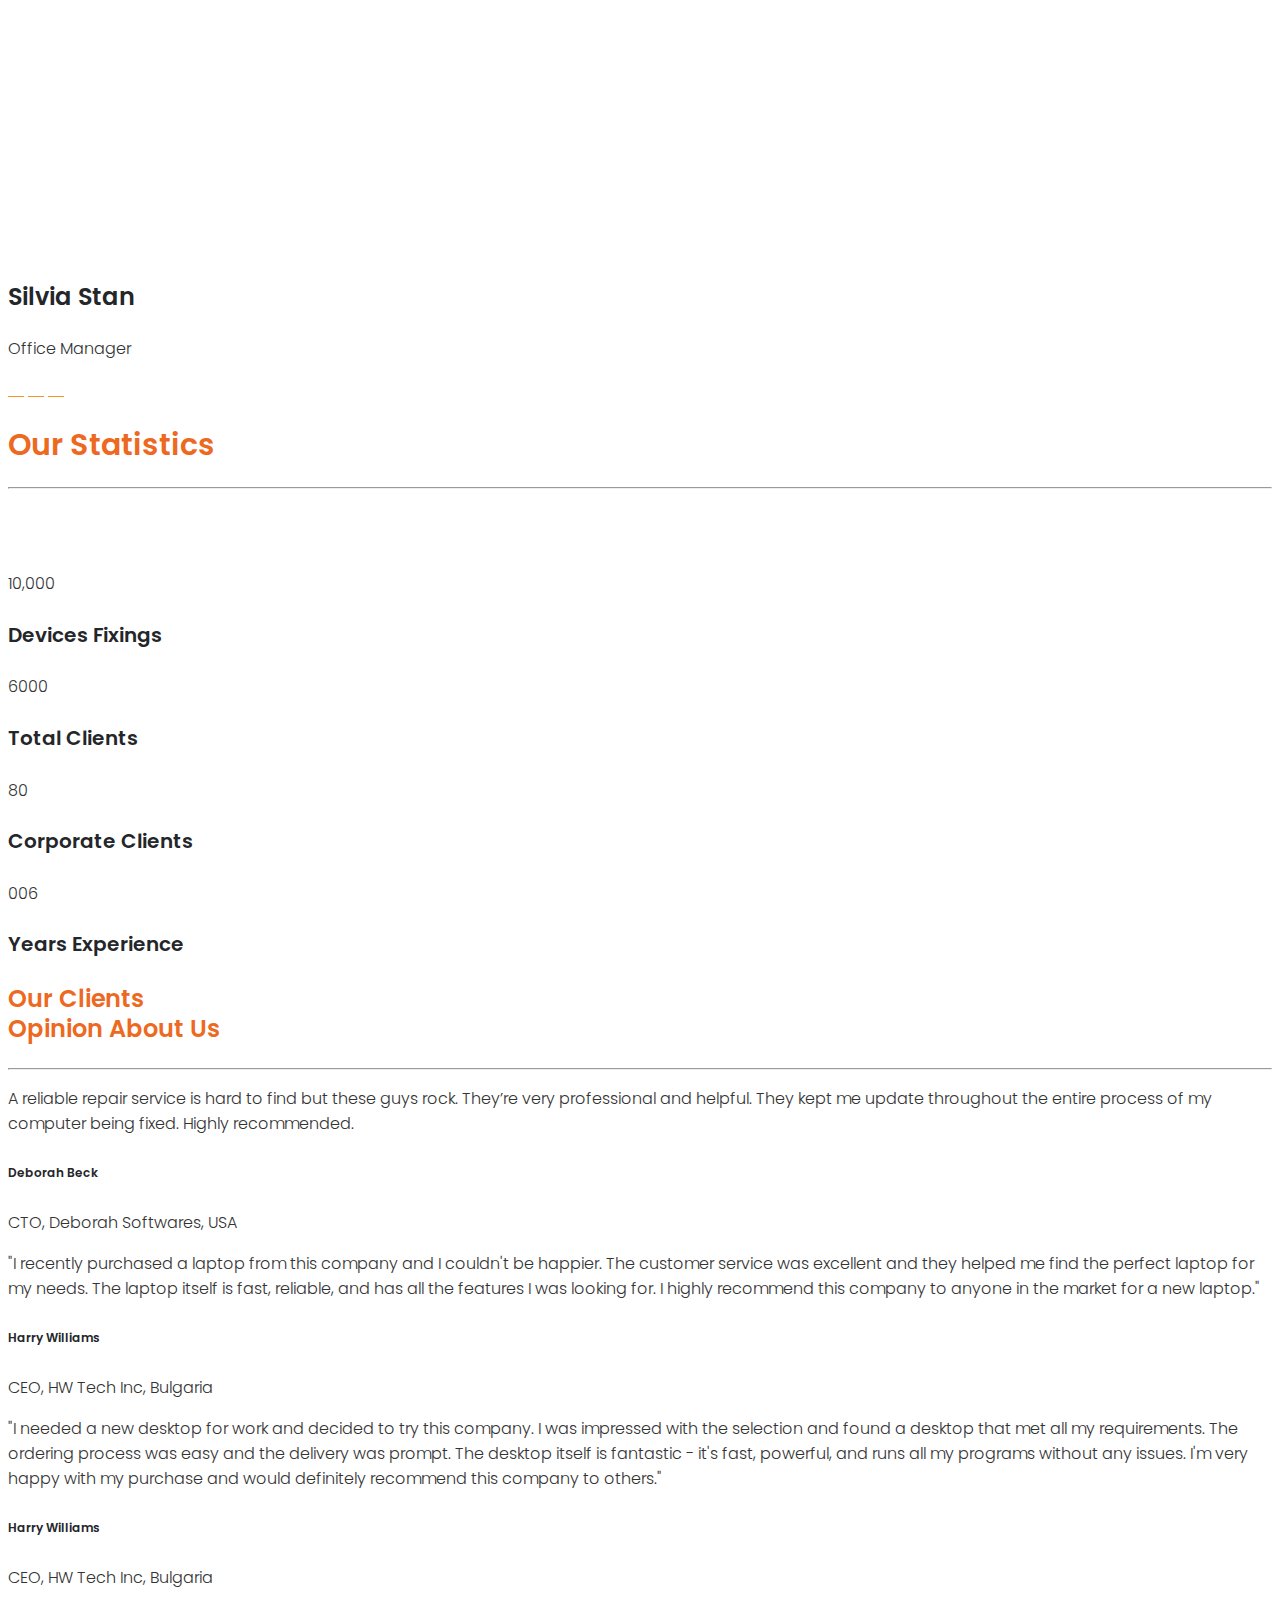
==== commit 47762e22: "Add whatsapp button" ====
--- a/index.html
+++ b/index.html
@@ -4282,6 +4282,14 @@
                     class="btn btn-social-icon"
                   >
                     <i class="fa fa-instagram" style=""></i>
+                  </a>
+                  <a
+                    href="https://wa.me/9904078899"
+                    title="whatsapp"
+                    target="_blank"
+                    class="btn btn-social-icon"
+                  >
+                    <i class="fa fa-whatsapp" style=""></i>
                   </a>
                 </div>
               </div>
@@ -4813,6 +4821,19 @@
                                         <i class="fa fa-phone"></i> +91
                                         9428000748
                                       </div>
+                                      <span
+                                        ><a
+                                          href="https://wa.me/9904078899"
+                                          target="_blank"
+                                        >
+                                          <img
+                                            src="images/whatsapp.png"
+                                            alt="whatsapp"
+                                            width="55px;"
+                                            class="whatsapp_float_btn"
+                                            srcset=""
+                                          /> </a
+                                      ></span>
                                     </a>
                                     <div class="available-time">
                                       <span>24/7</span> Mon - Sat
@@ -6092,25 +6113,7 @@
                                               decoding="async"
                                             />
                                           </div>
-                                          <div class="logo">
-                                            <noscript
-                                              ><img
-                                                width="200"
-                                                height="134"
-                                                src="images/RAMDEV.png"
-                                                class="attachment-full size-full"
-                                                alt="Client"
-                                                decoding="async" /></noscript
-                                            ><img
-                                              width="200"
-                                              height="134"
-                                              src="images/ramdev.png"
-                                              data-src="images/ramdev.png"
-                                              class="lazyload attachment-full size-full"
-                                              alt="Client"
-                                              decoding="async"
-                                            />
-                                          </div>
+                                           
                                           <div class="logo">
                                             <noscript
                                               ><img
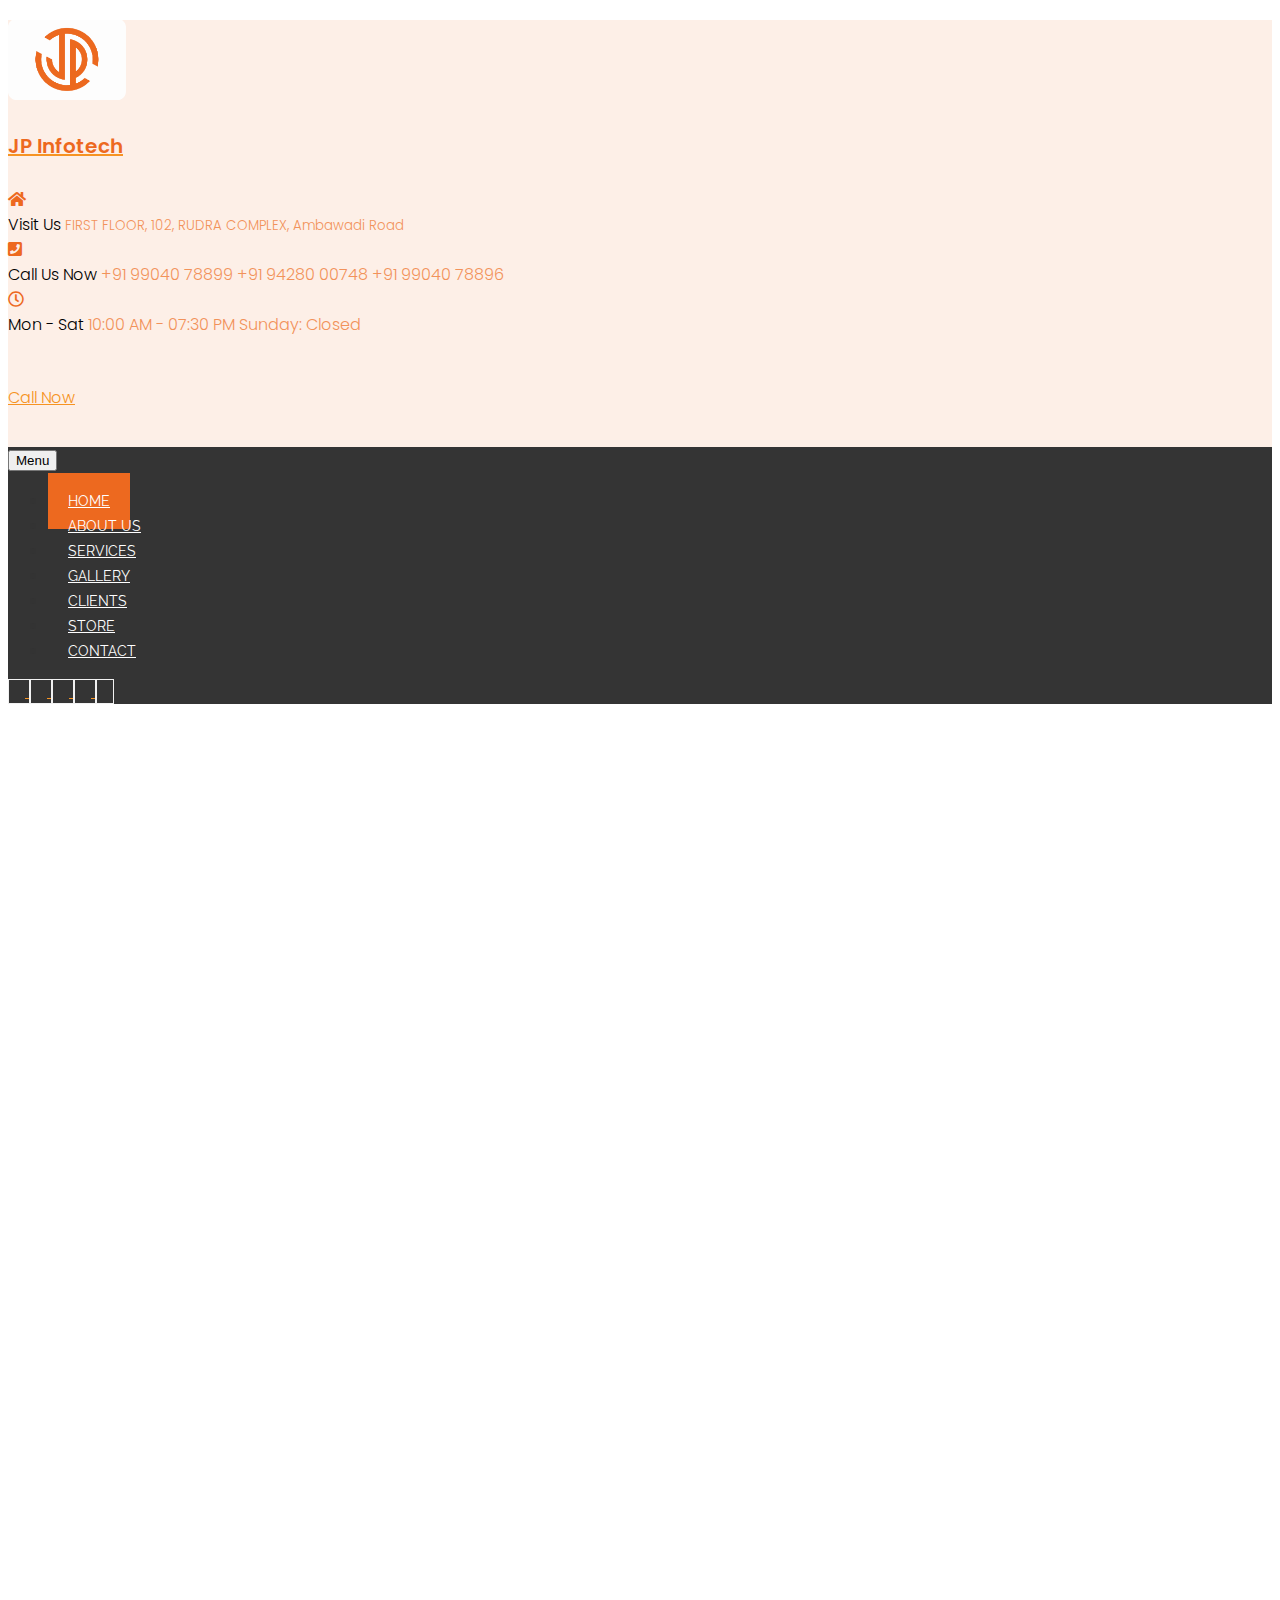
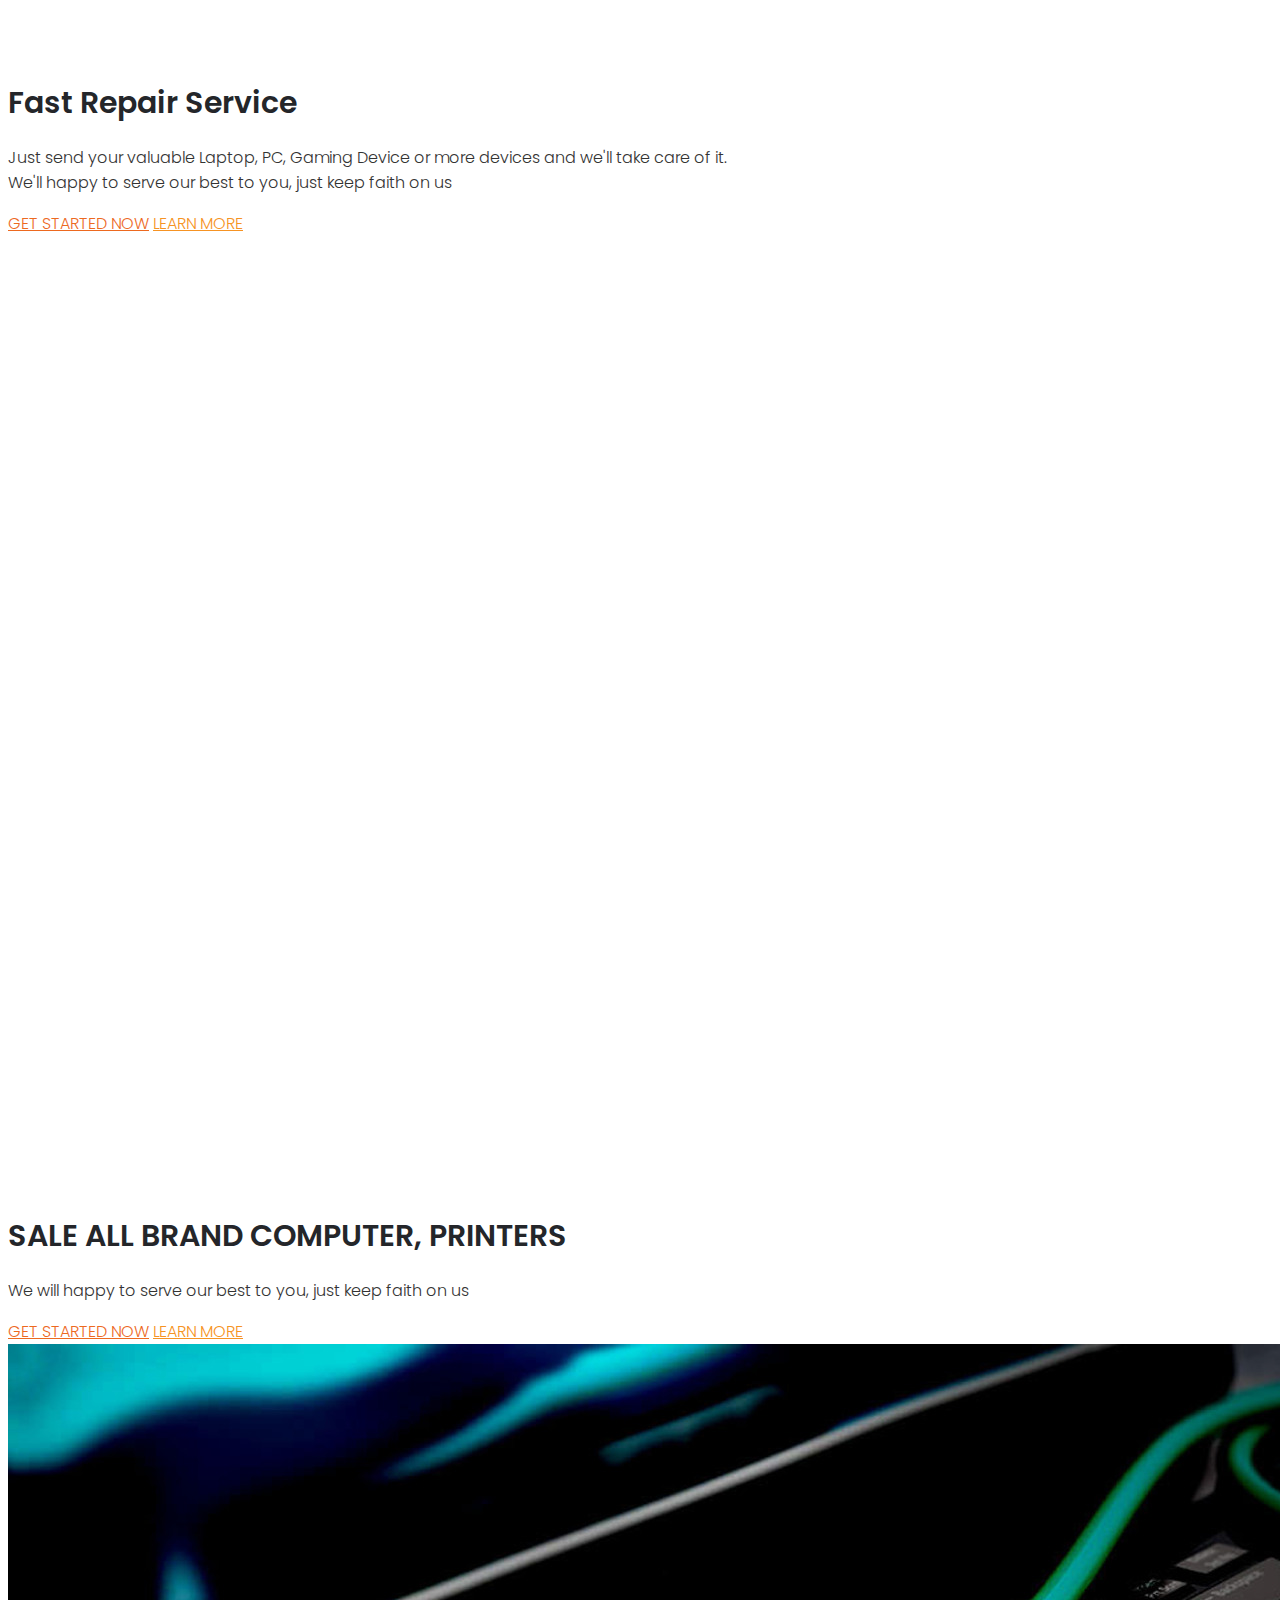
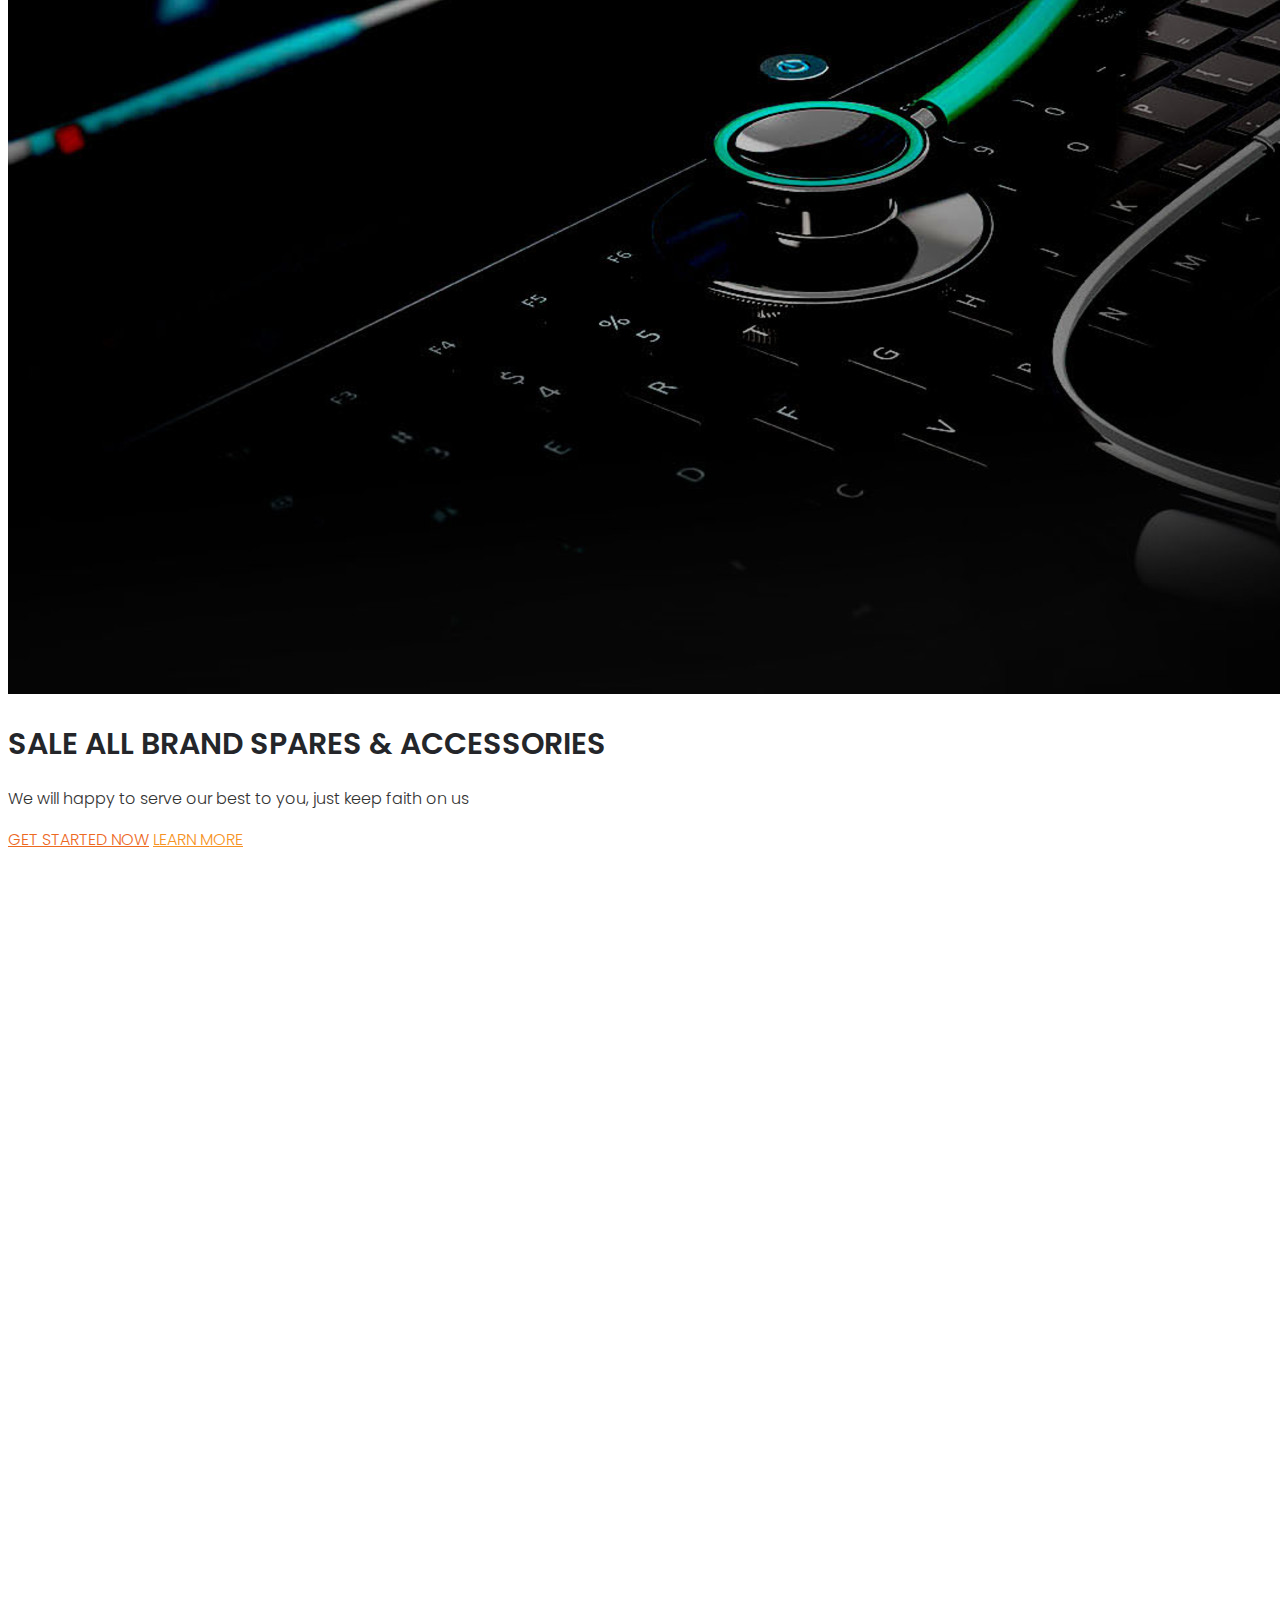
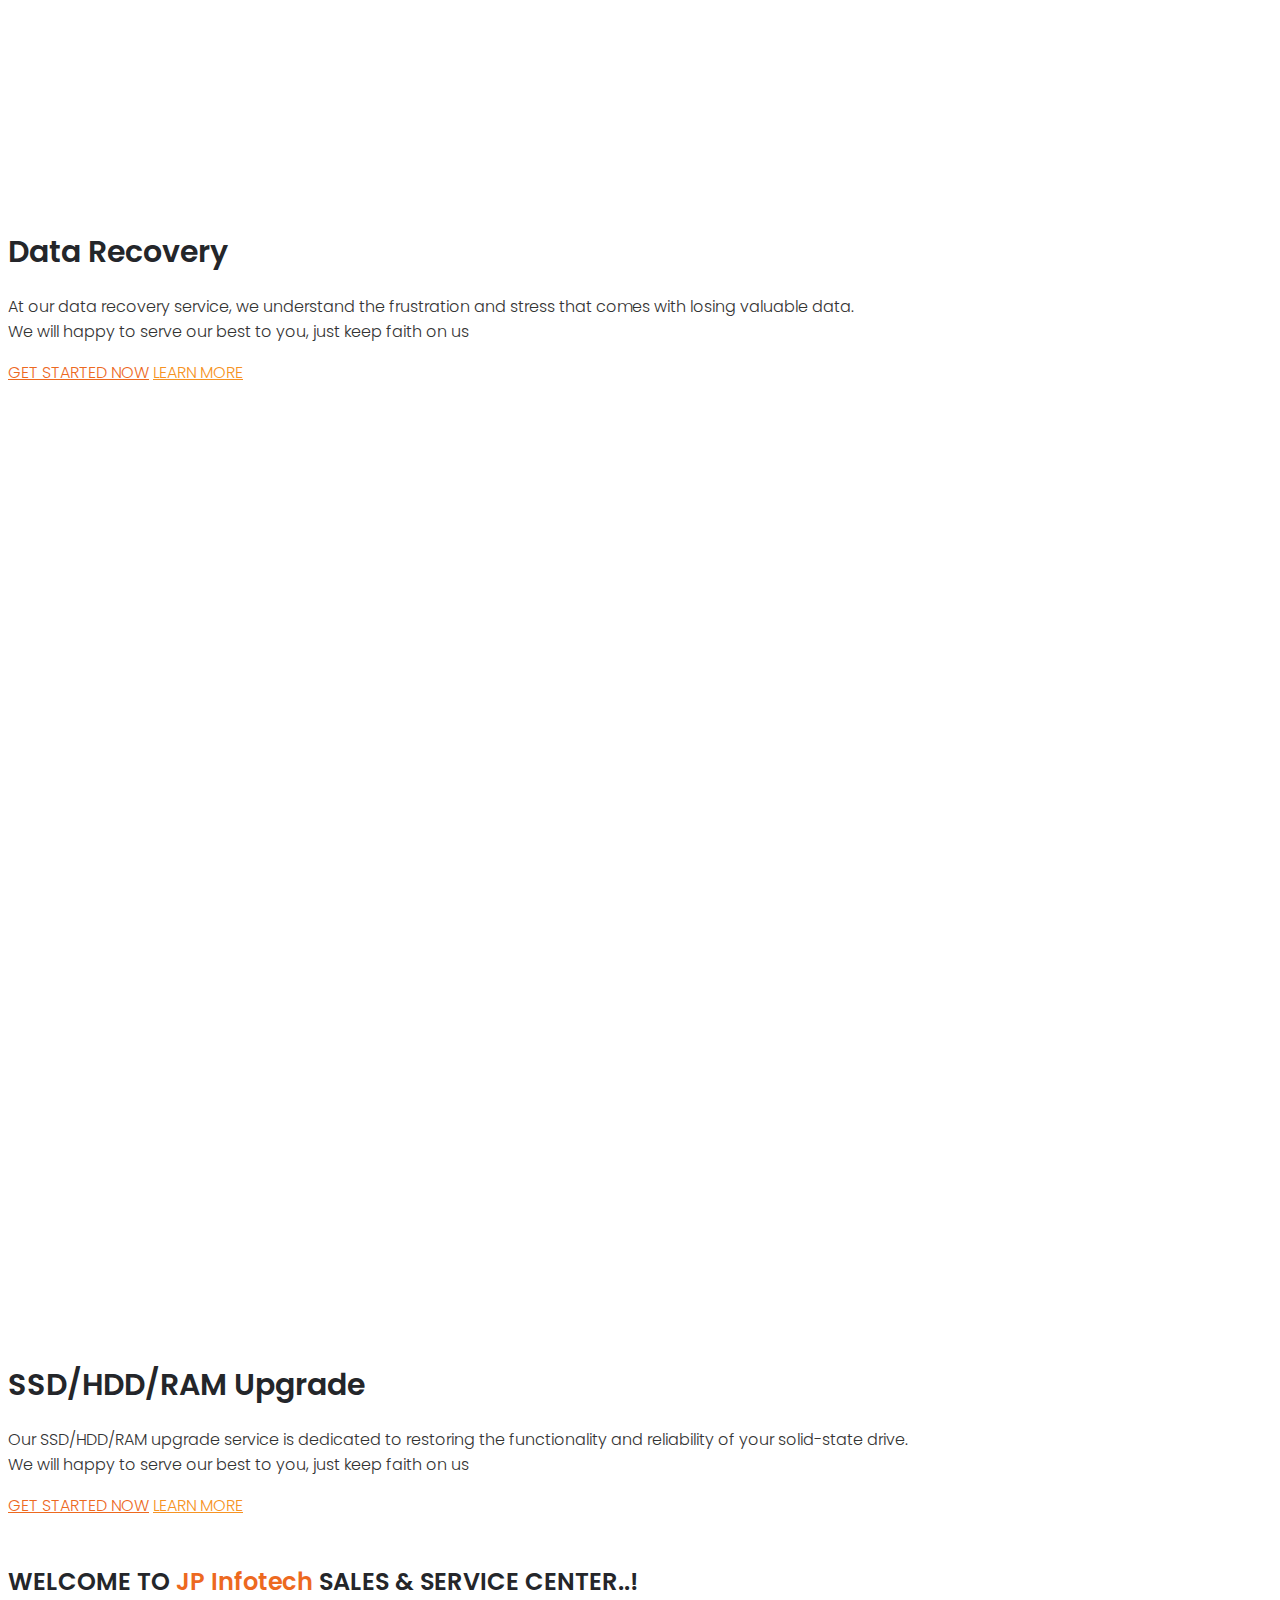
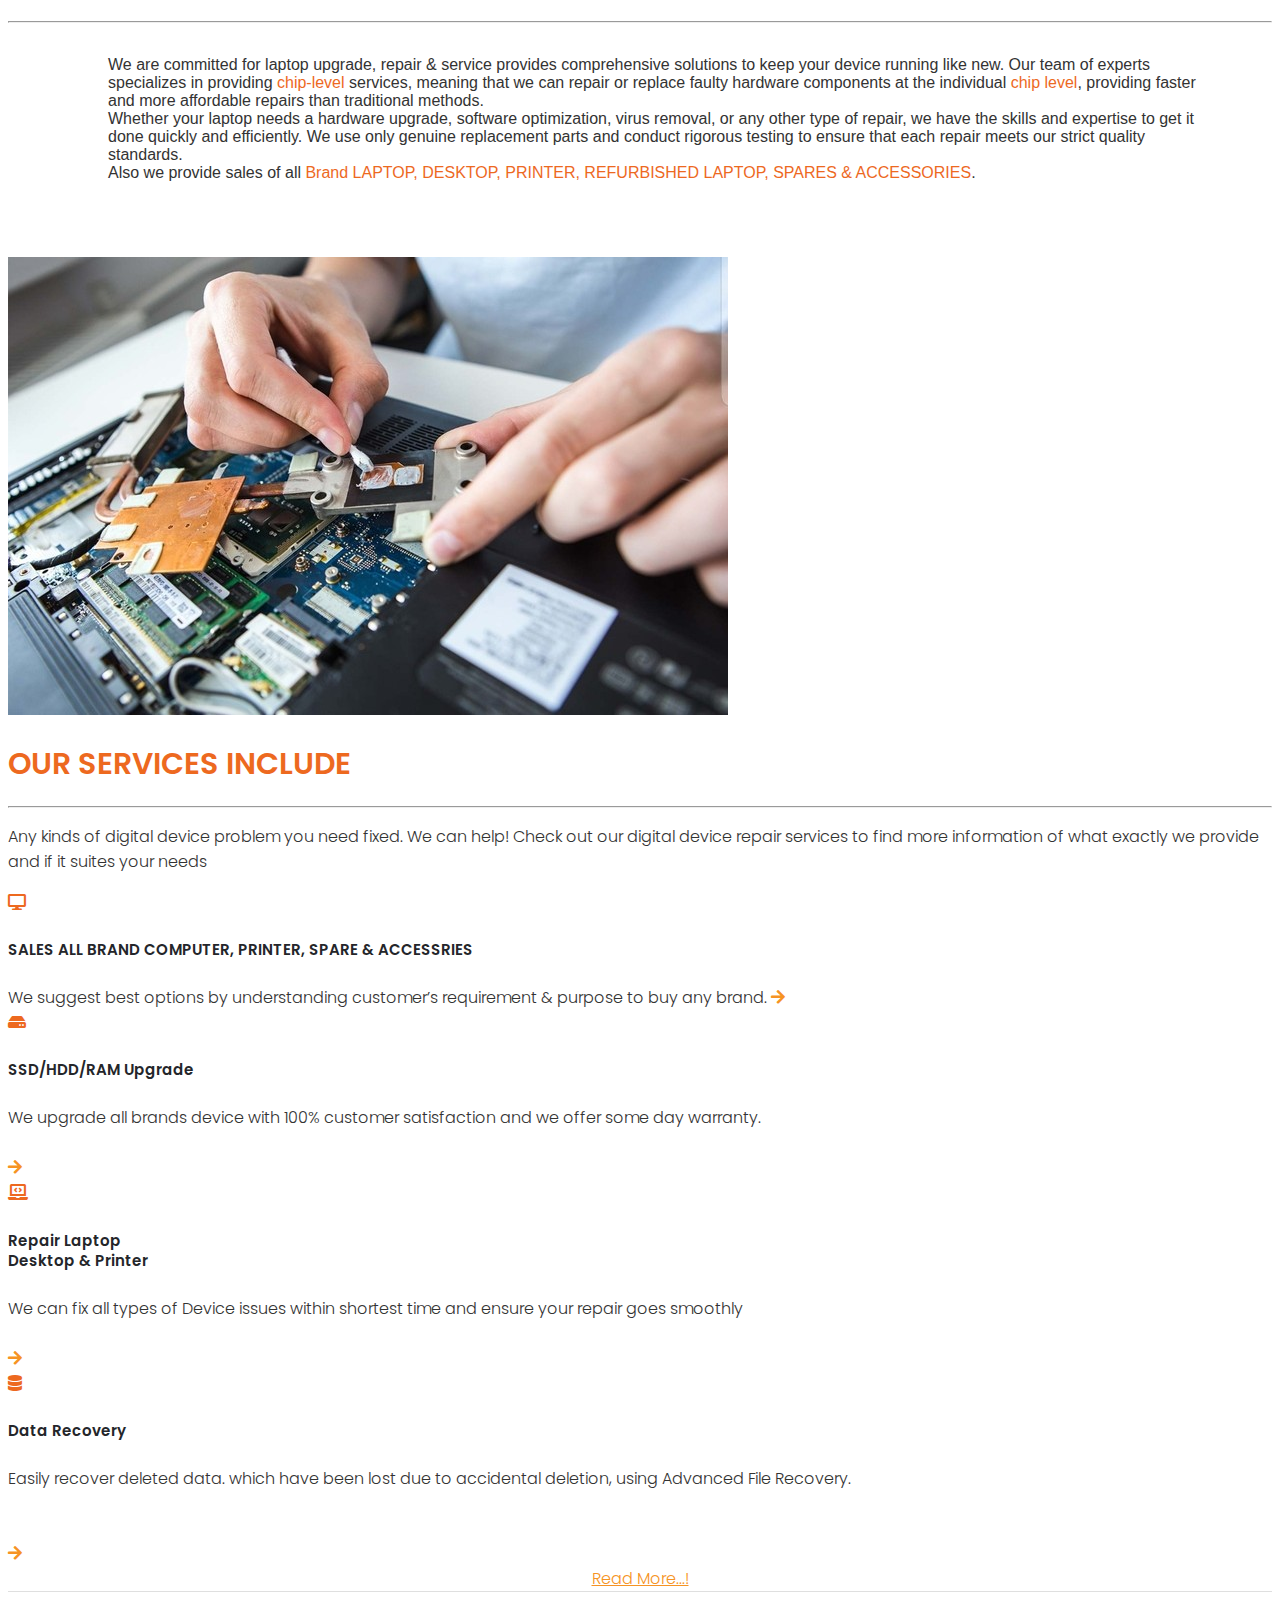
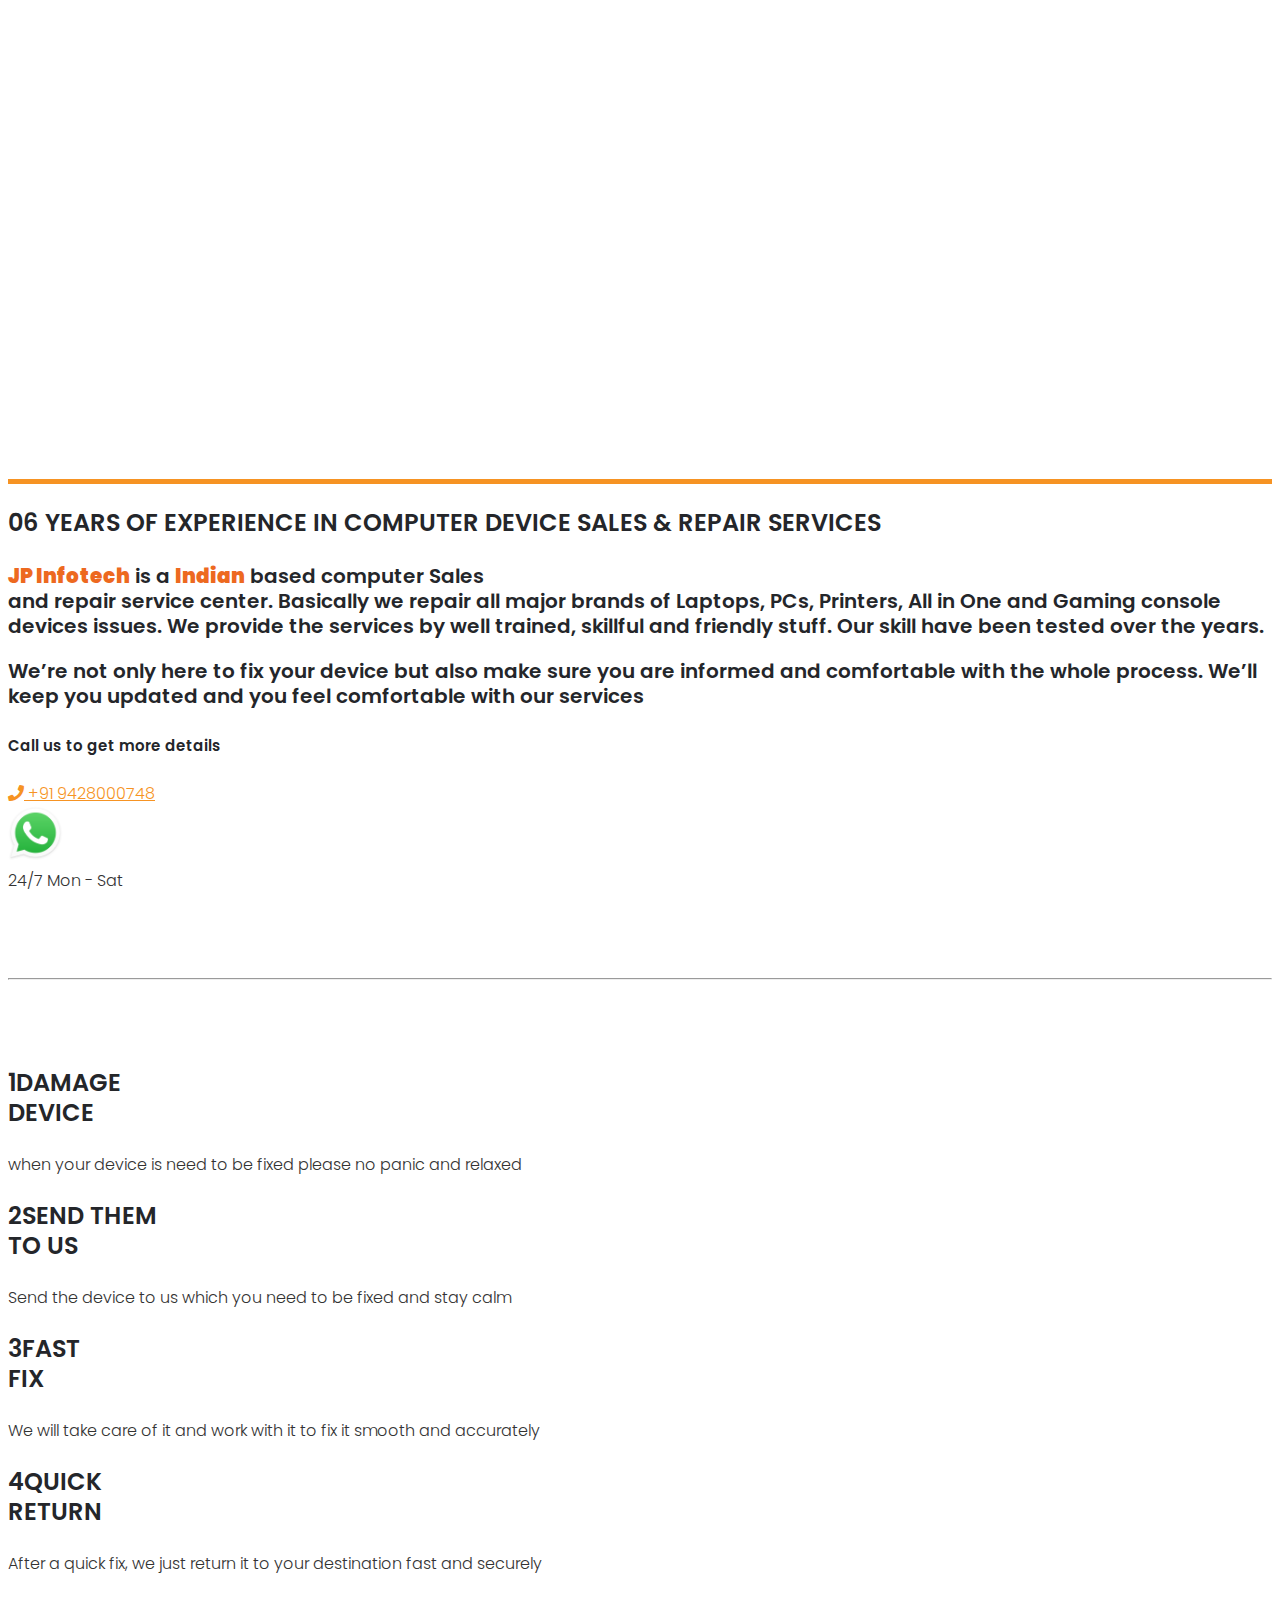
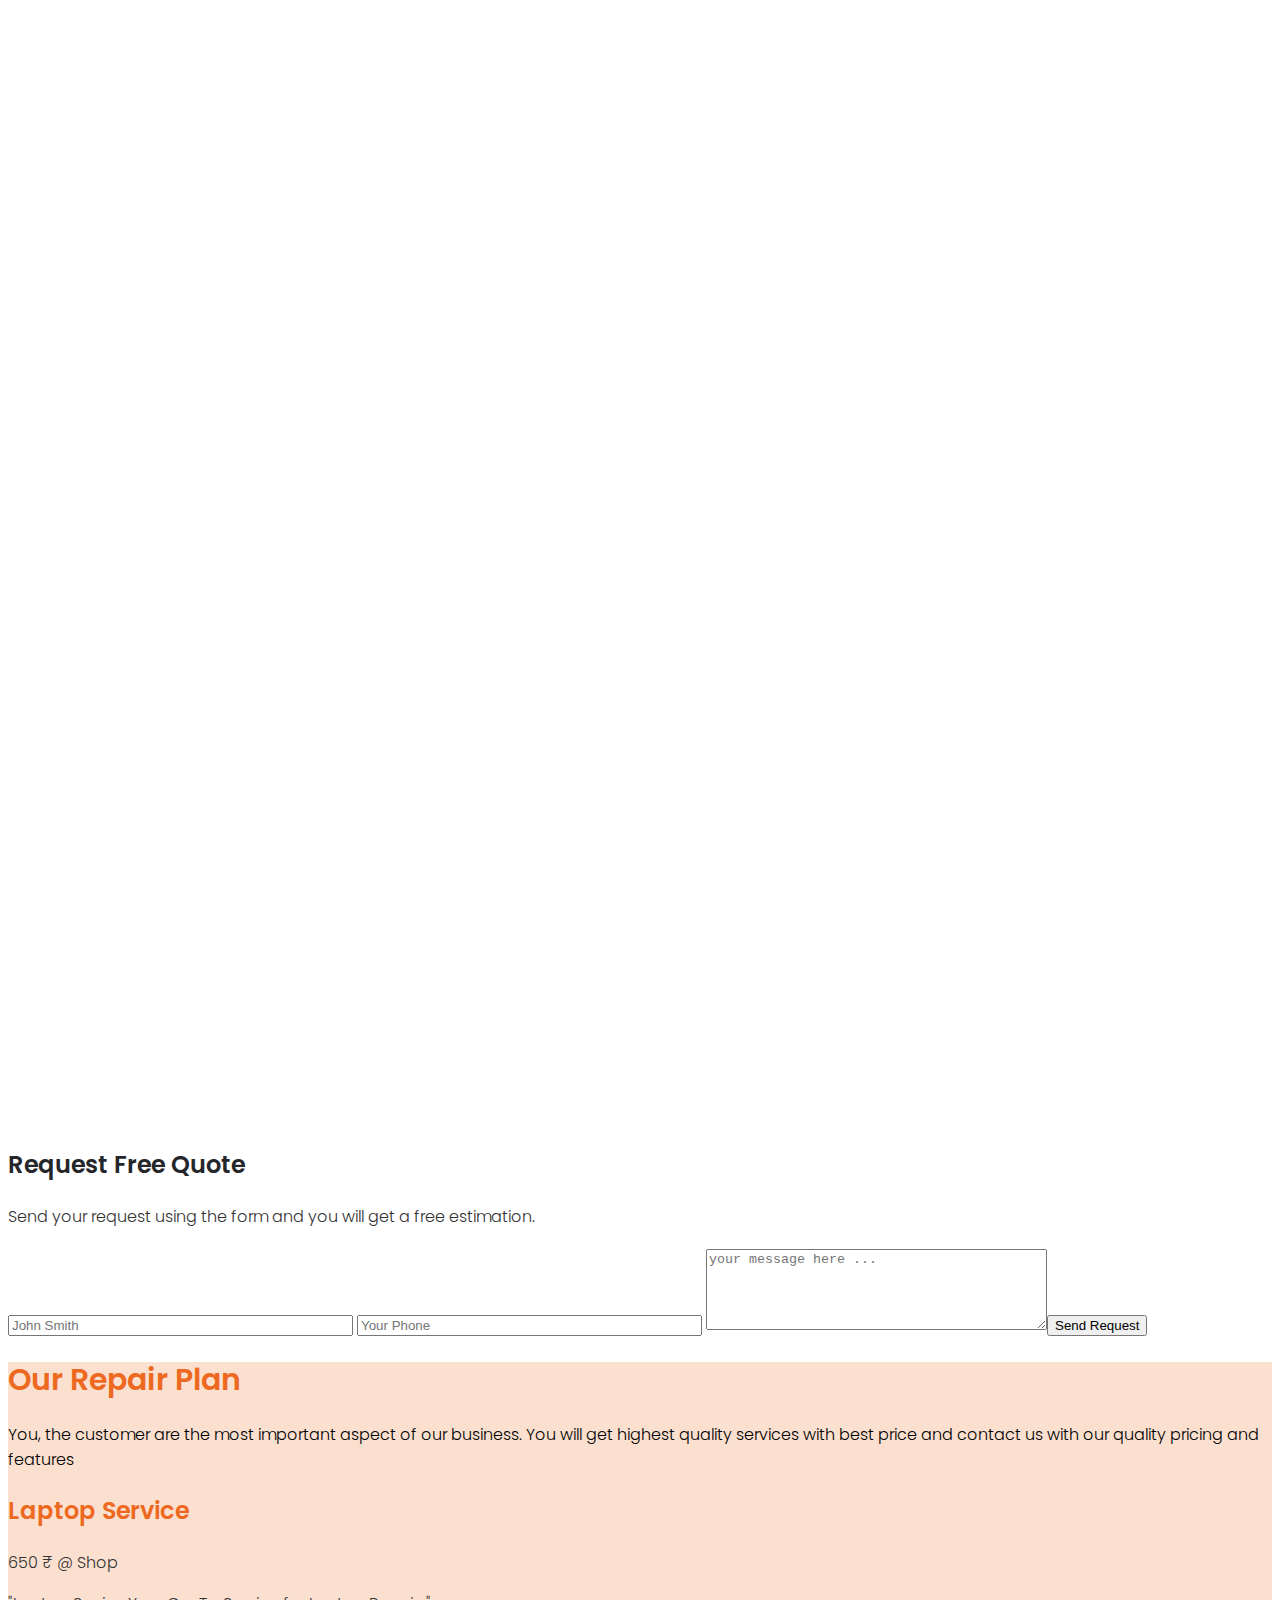
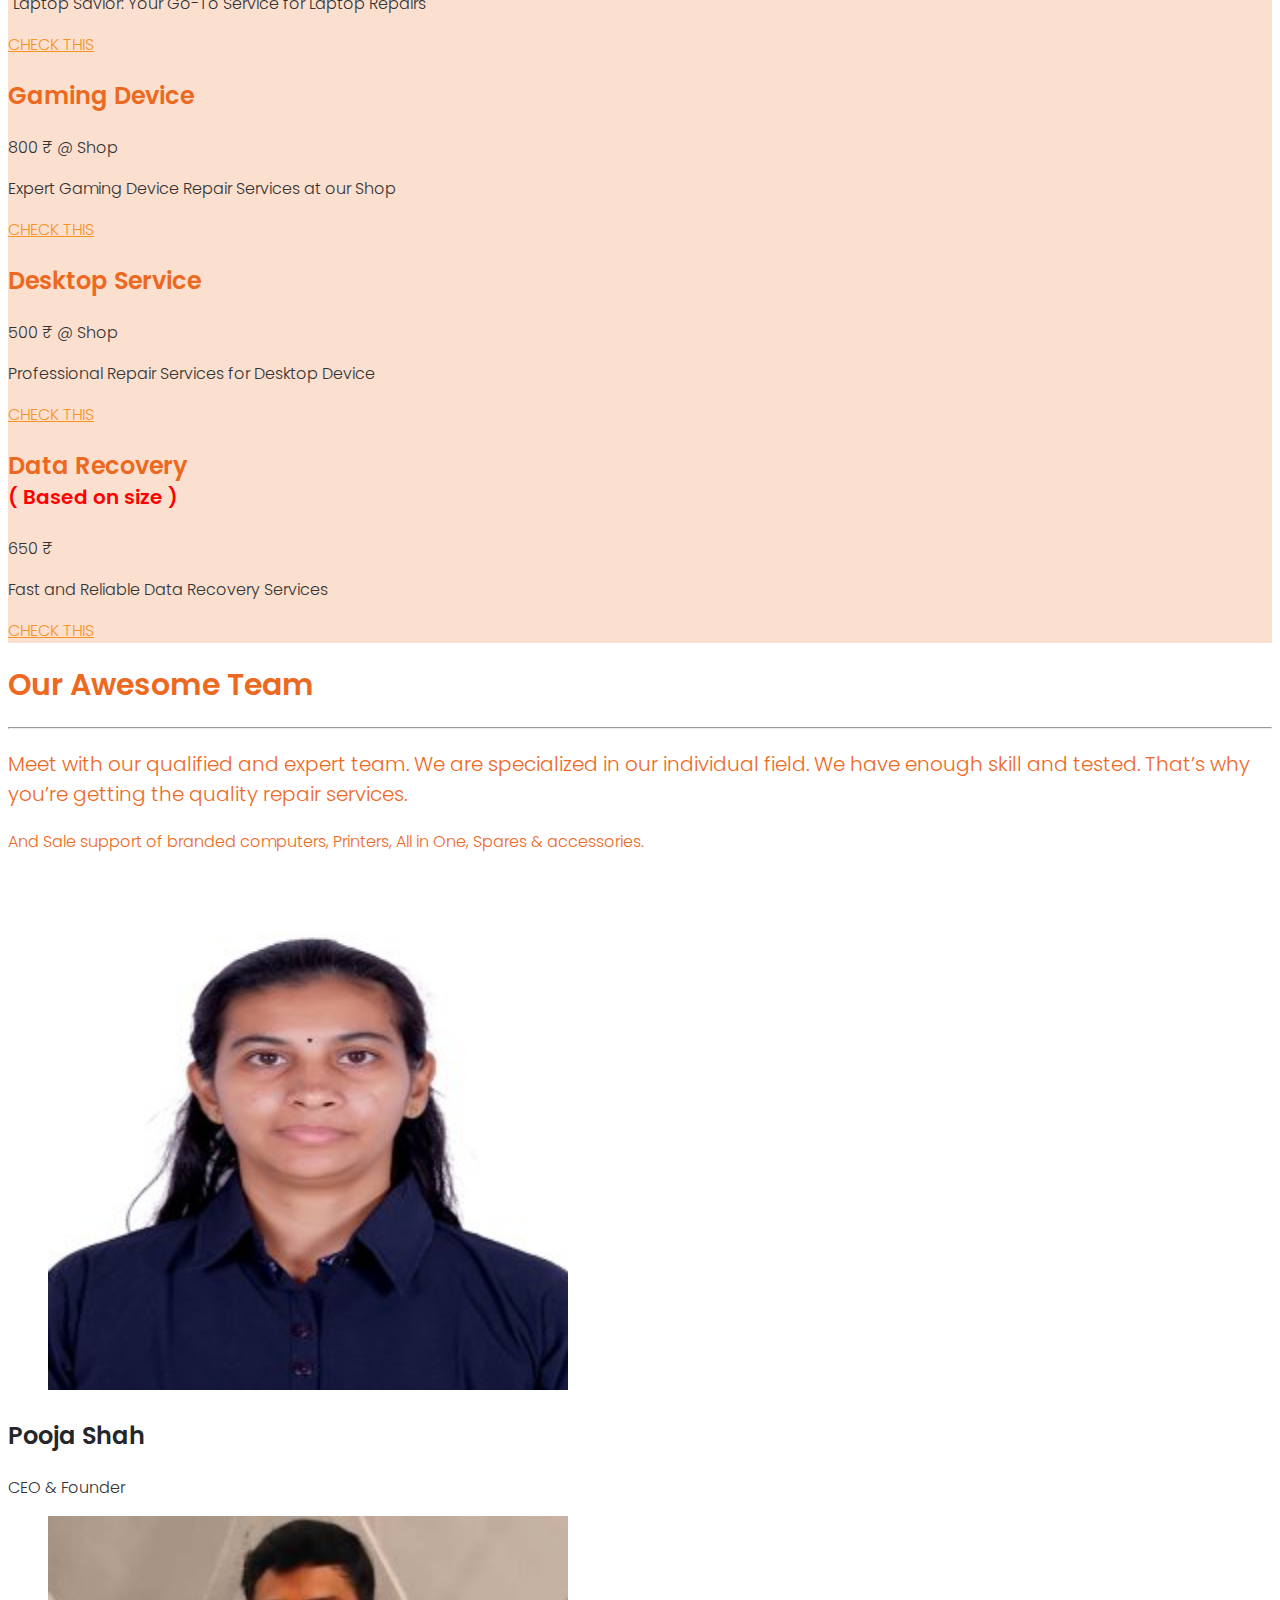
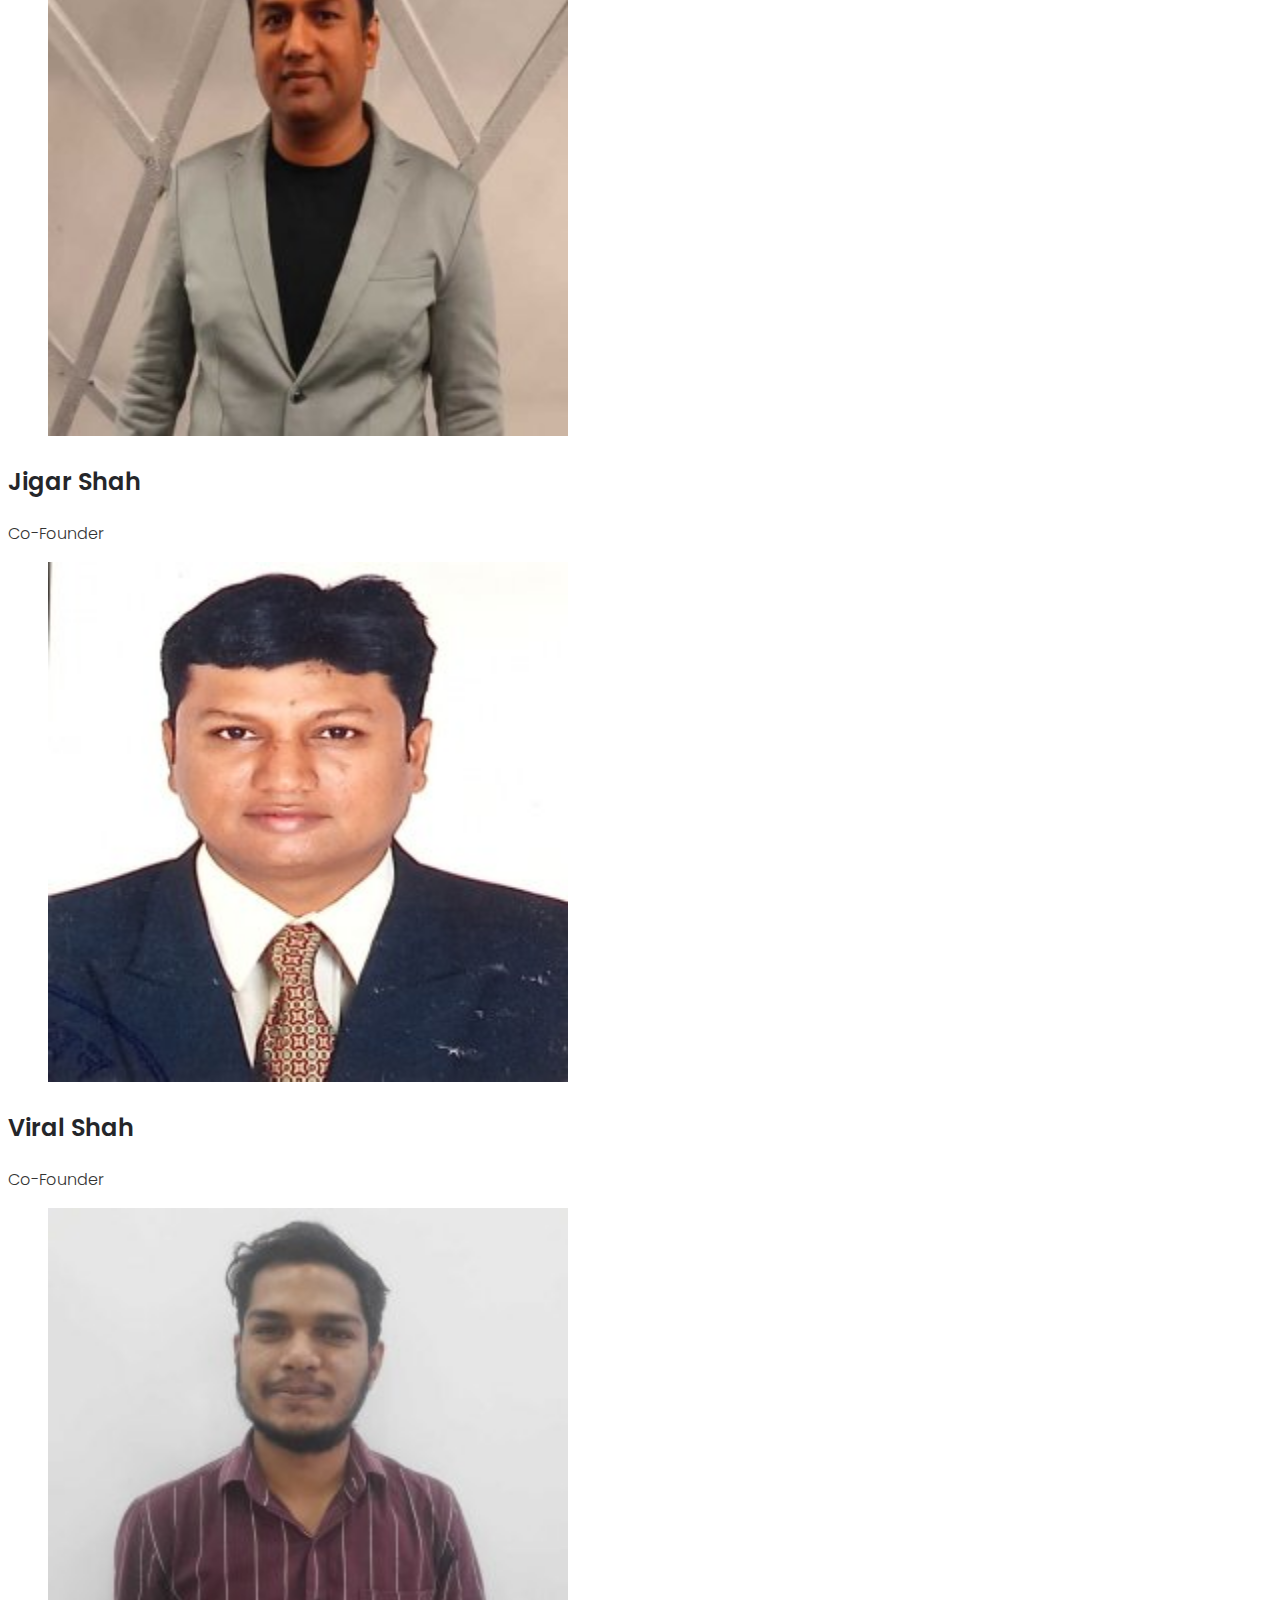
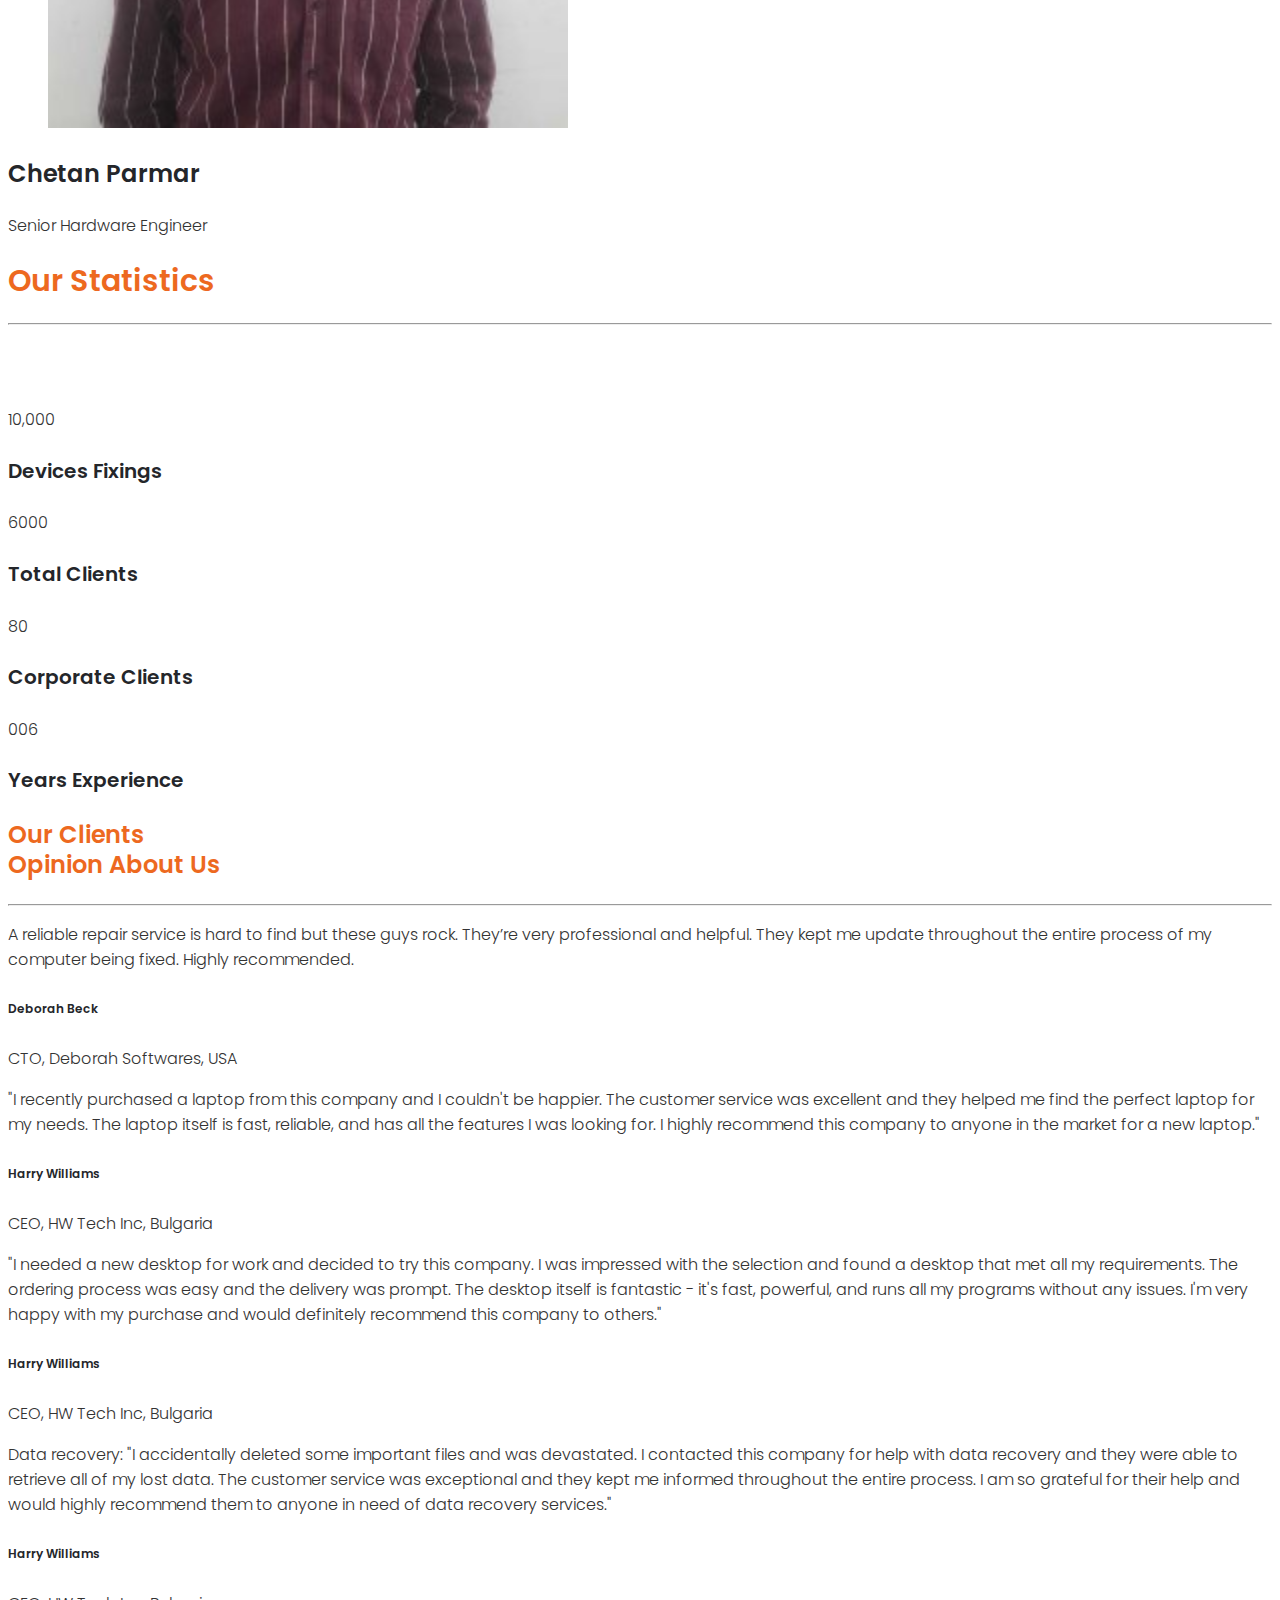
==== commit 0aa51c5c: "Added pdf and owner images" ====
--- a/index.html
+++ b/index.html
@@ -5469,34 +5469,66 @@
                                                     ><img
                                                       width="520"
                                                       height="520"
-                                                      src="https://wp.bwlthemes.com/restore_wp/wp-content/uploads/2016/11/team_6.jpg"
+                                                      src="images/founder.jpg"
                                                       class="attachment-full size-full"
                                                       alt=""
                                                       decoding="async"
-                                                      srcset="
-                                                        https://wp.bwlthemes.com/restore_wp/wp-content/uploads/2016/11/team_6.jpg         520w,
-                                                        https://wp.bwlthemes.com/restore_wp/wp-content/uploads/2016/11/team_6-300x300.jpg 300w,
-                                                        https://wp.bwlthemes.com/restore_wp/wp-content/uploads/2016/11/team_6-100x100.jpg 100w,
-                                                        https://wp.bwlthemes.com/restore_wp/wp-content/uploads/2016/11/team_6-150x150.jpg 150w,
-                                                        https://wp.bwlthemes.com/restore_wp/wp-content/uploads/2016/11/team_6-430x430.jpg 430w
-                                                      "
+                                                      srcset=""
                                                       sizes="(max-width: 520px) 100vw, 520px" /></noscript
                                                   ><img
                                                     width="520"
                                                     height="520"
-                                                    src="data:image/svg+xml,%3Csvg%20xmlns=%22http://www.w3.org/2000/svg%22%20viewBox=%220%200%20520%20520%22%3E%3C/svg%3E"
-                                                    data-src="https://wp.bwlthemes.com/restore_wp/wp-content/uploads/2016/11/team_6.jpg"
+                                                    src="images/founder.jpg"
+                                                    data-src="images/founder.jpg"
                                                     class="lazyload attachment-full size-full"
                                                     alt=""
                                                     decoding="async"
-                                                    data-srcset="https://wp.bwlthemes.com/restore_wp/wp-content/uploads/2016/11/team_6.jpg 520w, https://wp.bwlthemes.com/restore_wp/wp-content/uploads/2016/11/team_6-300x300.jpg 300w, https://wp.bwlthemes.com/restore_wp/wp-content/uploads/2016/11/team_6-100x100.jpg 100w, https://wp.bwlthemes.com/restore_wp/wp-content/uploads/2016/11/team_6-150x150.jpg 150w, https://wp.bwlthemes.com/restore_wp/wp-content/uploads/2016/11/team_6-430x430.jpg 430w"
+                                                    data-srcset="images/founder.jpg"
                                                     data-sizes="(max-width: 520px) 100vw, 520px"
                                                   />
                                                 </a>
                                               </figure>
-                                              <h3>Alexender Gary</h3>
+                                              <h3>Pooja Shah</h3>
                                               <p>CEO &amp; Founder</p>
-                                              <div
+                                            </div>
+                                          </div>
+                                          <div
+                                            class="col-lg-3 col-md-3 col-sm-6 col-xs-12"
+                                          >
+                                            <div
+                                              class="team-layout-1 xs-margin"
+                                            >
+                                              <figure class="team-member">
+                                                <a
+                                                  href="#"
+                                                  title="Mellissa Munoz"
+                                                >
+                                                  <noscript
+                                                    ><img
+                                                      width="520"
+                                                      height="520"
+                                                      src="images/co2.jpeg"
+                                                      class="attachment-full size-full"
+                                                      alt="Team"
+                                                      decoding="async"
+                                                      srcset=""
+                                                      sizes="(max-width: 520px) 100vw, 520px" /></noscript
+                                                  ><img
+                                                    width="520"
+                                                    height="520"
+                                                    src="images/co2.jpeg"
+                                                    data-src="ht pg"
+                                                    class="lazyload attachment-full size-full"
+                                                    alt="Team"
+                                                    decoding="async"
+                                                    data-srcset="images/co2.jpeg"
+                                                    data-sizes="(max-width: 520px) 100vw, 520px"
+                                                  />
+                                                </a>
+                                              </figure>
+                                              <h3>Jigar Shah</h3>
+                                              <p>Co-Founder</p>
+                                              <!--<div
                                                 class="team-social-share clearfix"
                                               >
                                                 <a
@@ -5517,73 +5549,7 @@
                                                   title="Linkedin"
                                                   target="_blank"
                                                 ></a>
-                                              </div>
-                                            </div>
-                                          </div>
-                                          <div
-                                            class="col-lg-3 col-md-3 col-sm-6 col-xs-12"
-                                          >
-                                            <div
-                                              class="team-layout-1 xs-margin"
-                                            >
-                                              <figure class="team-member">
-                                                <a
-                                                  href="#"
-                                                  title="Mellissa Munoz"
-                                                >
-                                                  <noscript
-                                                    ><img
-                                                      width="520"
-                                                      height="520"
-                                                      src="https://wp.bwlthemes.com/restore_wp/wp-content/uploads/2016/11/team_7-1.jpg"
-                                                      class="attachment-full size-full"
-                                                      alt="Team"
-                                                      decoding="async"
-                                                      srcset="
-                                                        https://wp.bwlthemes.com/restore_wp/wp-content/uploads/2016/11/team_7-1.jpg         520w,
-                                                        https://wp.bwlthemes.com/restore_wp/wp-content/uploads/2016/11/team_7-1-300x300.jpg 300w,
-                                                        https://wp.bwlthemes.com/restore_wp/wp-content/uploads/2016/11/team_7-1-100x100.jpg 100w,
-                                                        https://wp.bwlthemes.com/restore_wp/wp-content/uploads/2016/11/team_7-1-150x150.jpg 150w,
-                                                        https://wp.bwlthemes.com/restore_wp/wp-content/uploads/2016/11/team_7-1-430x430.jpg 430w
-                                                      "
-                                                      sizes="(max-width: 520px) 100vw, 520px" /></noscript
-                                                  ><img
-                                                    width="520"
-                                                    height="520"
-                                                    src="data:image/svg+xml,%3Csvg%20xmlns=%22http://www.w3.org/2000/svg%22%20viewBox=%220%200%20520%20520%22%3E%3C/svg%3E"
-                                                    data-src="https://wp.bwlthemes.com/restore_wp/wp-content/uploads/2016/11/team_7-1.jpg"
-                                                    class="lazyload attachment-full size-full"
-                                                    alt="Team"
-                                                    decoding="async"
-                                                    data-srcset="https://wp.bwlthemes.com/restore_wp/wp-content/uploads/2016/11/team_7-1.jpg 520w, https://wp.bwlthemes.com/restore_wp/wp-content/uploads/2016/11/team_7-1-300x300.jpg 300w, https://wp.bwlthemes.com/restore_wp/wp-content/uploads/2016/11/team_7-1-100x100.jpg 100w, https://wp.bwlthemes.com/restore_wp/wp-content/uploads/2016/11/team_7-1-150x150.jpg 150w, https://wp.bwlthemes.com/restore_wp/wp-content/uploads/2016/11/team_7-1-430x430.jpg 430w"
-                                                    data-sizes="(max-width: 520px) 100vw, 520px"
-                                                  />
-                                                </a>
-                                              </figure>
-                                              <h3>Mellissa Munoz</h3>
-                                              <p>Chief Engineer</p>
-                                              <div
-                                                class="team-social-share clearfix"
-                                              >
-                                                <a
-                                                  class="fa fa-facebook rectangle"
-                                                  href="http://#"
-                                                  title="Facebook"
-                                                  target="_blank"
-                                                ></a>
-                                                <a
-                                                  class="fa fa-twitter rectangle"
-                                                  href="http://#"
-                                                  title="Twitter"
-                                                  target="_blank"
-                                                ></a>
-                                                <a
-                                                  class="fa fa-linkedin rectangle"
-                                                  href="http://#"
-                                                  title="Linkedin"
-                                                  target="_blank"
-                                                ></a>
-                                              </div>
+                                              </div>-->
                                             </div>
                                           </div>
                                           <div
@@ -5601,55 +5567,27 @@
                                                     ><img
                                                       width="520"
                                                       height="520"
-                                                      src="https://wp.bwlthemes.com/restore_wp/wp-content/uploads/2016/11/team_8.jpg"
+                                                      src="images/cof.jpg"
                                                       class="attachment-full size-full"
                                                       alt="Team"
                                                       decoding="async"
-                                                      srcset="
-                                                        https://wp.bwlthemes.com/restore_wp/wp-content/uploads/2016/11/team_8.jpg         520w,
-                                                        https://wp.bwlthemes.com/restore_wp/wp-content/uploads/2016/11/team_8-300x300.jpg 300w,
-                                                        https://wp.bwlthemes.com/restore_wp/wp-content/uploads/2016/11/team_8-100x100.jpg 100w,
-                                                        https://wp.bwlthemes.com/restore_wp/wp-content/uploads/2016/11/team_8-150x150.jpg 150w,
-                                                        https://wp.bwlthemes.com/restore_wp/wp-content/uploads/2016/11/team_8-430x430.jpg 430w
-                                                      "
+                                                      srcset="images/cof.jpg"
                                                       sizes="(max-width: 520px) 100vw, 520px" /></noscript
                                                   ><img
                                                     width="520"
                                                     height="520"
-                                                    src="data:image/svg+xml,%3Csvg%20xmlns=%22http://www.w3.org/2000/svg%22%20viewBox=%220%200%20520%20520%22%3E%3C/svg%3E"
-                                                    data-src="https://wp.bwlthemes.com/restore_wp/wp-content/uploads/2016/11/team_8.jpg"
+                                                    src="images/cof.jpg"
+                                                    data-src=" "
                                                     class="lazyload attachment-full size-full"
                                                     alt="Team"
                                                     decoding="async"
-                                                    data-srcset="https://wp.bwlthemes.com/restore_wp/wp-content/uploads/2016/11/team_8.jpg 520w, https://wp.bwlthemes.com/restore_wp/wp-content/uploads/2016/11/team_8-300x300.jpg 300w, https://wp.bwlthemes.com/restore_wp/wp-content/uploads/2016/11/team_8-100x100.jpg 100w, https://wp.bwlthemes.com/restore_wp/wp-content/uploads/2016/11/team_8-150x150.jpg 150w, https://wp.bwlthemes.com/restore_wp/wp-content/uploads/2016/11/team_8-430x430.jpg 430w"
+                                                    data-srcset="images/cof.jpg"
                                                     data-sizes="(max-width: 520px) 100vw, 520px"
                                                   />
                                                 </a>
                                               </figure>
-                                              <h3>John Abraham</h3>
-                                              <p>Technical Manager</p>
-                                              <div
-                                                class="team-social-share clearfix"
-                                              >
-                                                <a
-                                                  class="fa fa-facebook rectangle"
-                                                  href="http://#"
-                                                  title="Facebook"
-                                                  target="_blank"
-                                                ></a>
-                                                <a
-                                                  class="fa fa-twitter rectangle"
-                                                  href="http://#"
-                                                  title="Twitter"
-                                                  target="_blank"
-                                                ></a>
-                                                <a
-                                                  class="fa fa-linkedin rectangle"
-                                                  href="http://#"
-                                                  title="Linkedin"
-                                                  target="_blank"
-                                                ></a>
-                                              </div>
+                                              <h3>Viral Shah</h3>
+                                              <p>Co-Founder</p>
                                             </div>
                                           </div>
                                           <div
@@ -5664,55 +5602,27 @@
                                                     ><img
                                                       width="520"
                                                       height="520"
-                                                      src="https://wp.bwlthemes.com/restore_wp/wp-content/uploads/2016/11/team_9.jpg"
+                                                      src="images/heng.jpg"
                                                       class="attachment-full size-full"
                                                       alt="Team"
                                                       decoding="async"
-                                                      srcset="
-                                                        https://wp.bwlthemes.com/restore_wp/wp-content/uploads/2016/11/team_9.jpg         520w,
-                                                        https://wp.bwlthemes.com/restore_wp/wp-content/uploads/2016/11/team_9-300x300.jpg 300w,
-                                                        https://wp.bwlthemes.com/restore_wp/wp-content/uploads/2016/11/team_9-100x100.jpg 100w,
-                                                        https://wp.bwlthemes.com/restore_wp/wp-content/uploads/2016/11/team_9-150x150.jpg 150w,
-                                                        https://wp.bwlthemes.com/restore_wp/wp-content/uploads/2016/11/team_9-430x430.jpg 430w
-                                                      "
+                                                      srcset="images/heng.jpg"
                                                       sizes="(max-width: 520px) 100vw, 520px" /></noscript
                                                   ><img
                                                     width="520"
                                                     height="520"
-                                                    src="data:image/svg+xml,%3Csvg%20xmlns=%22http://www.w3.org/2000/svg%22%20viewBox=%220%200%20520%20520%22%3E%3C/svg%3E"
-                                                    data-src="https://wp.bwlthemes.com/restore_wp/wp-content/uploads/2016/11/team_9.jpg"
+                                                    src="images/heng.jpg"
+                                                    data-src="images/heng.jpg"
                                                     class="lazyload attachment-full size-full"
                                                     alt="Team"
                                                     decoding="async"
-                                                    data-srcset="https://wp.bwlthemes.com/restore_wp/wp-content/uploads/2016/11/team_9.jpg 520w, https://wp.bwlthemes.com/restore_wp/wp-content/uploads/2016/11/team_9-300x300.jpg 300w, https://wp.bwlthemes.com/restore_wp/wp-content/uploads/2016/11/team_9-100x100.jpg 100w, https://wp.bwlthemes.com/restore_wp/wp-content/uploads/2016/11/team_9-150x150.jpg 150w, https://wp.bwlthemes.com/restore_wp/wp-content/uploads/2016/11/team_9-430x430.jpg 430w"
+                                                    data-srcset="images/heng.jpg"
                                                     data-sizes="(max-width: 520px) 100vw, 520px"
                                                   />
                                                 </a>
                                               </figure>
-                                              <h3>Silvia Stan</h3>
-                                              <p>Office Manager</p>
-                                              <div
-                                                class="team-social-share clearfix"
-                                              >
-                                                <a
-                                                  class="fa fa-facebook rectangle"
-                                                  href="http://#"
-                                                  title="Facebook"
-                                                  target="_blank"
-                                                ></a>
-                                                <a
-                                                  class="fa fa-twitter rectangle"
-                                                  href="http://#"
-                                                  title="Twitter"
-                                                  target="_blank"
-                                                ></a>
-                                                <a
-                                                  class="fa fa-linkedin rectangle"
-                                                  href="http://#"
-                                                  title="Linkedin"
-                                                  target="_blank"
-                                                ></a>
-                                              </div>
+                                              <h3>Chetan Parmar</h3>
+                                              <p>Senior Hardware Engineer</p>
                                             </div>
                                           </div>
                                         </div>
@@ -6113,7 +6023,7 @@
                                               decoding="async"
                                             />
                                           </div>
-                                           
+
                                           <div class="logo">
                                             <noscript
                                               ><img
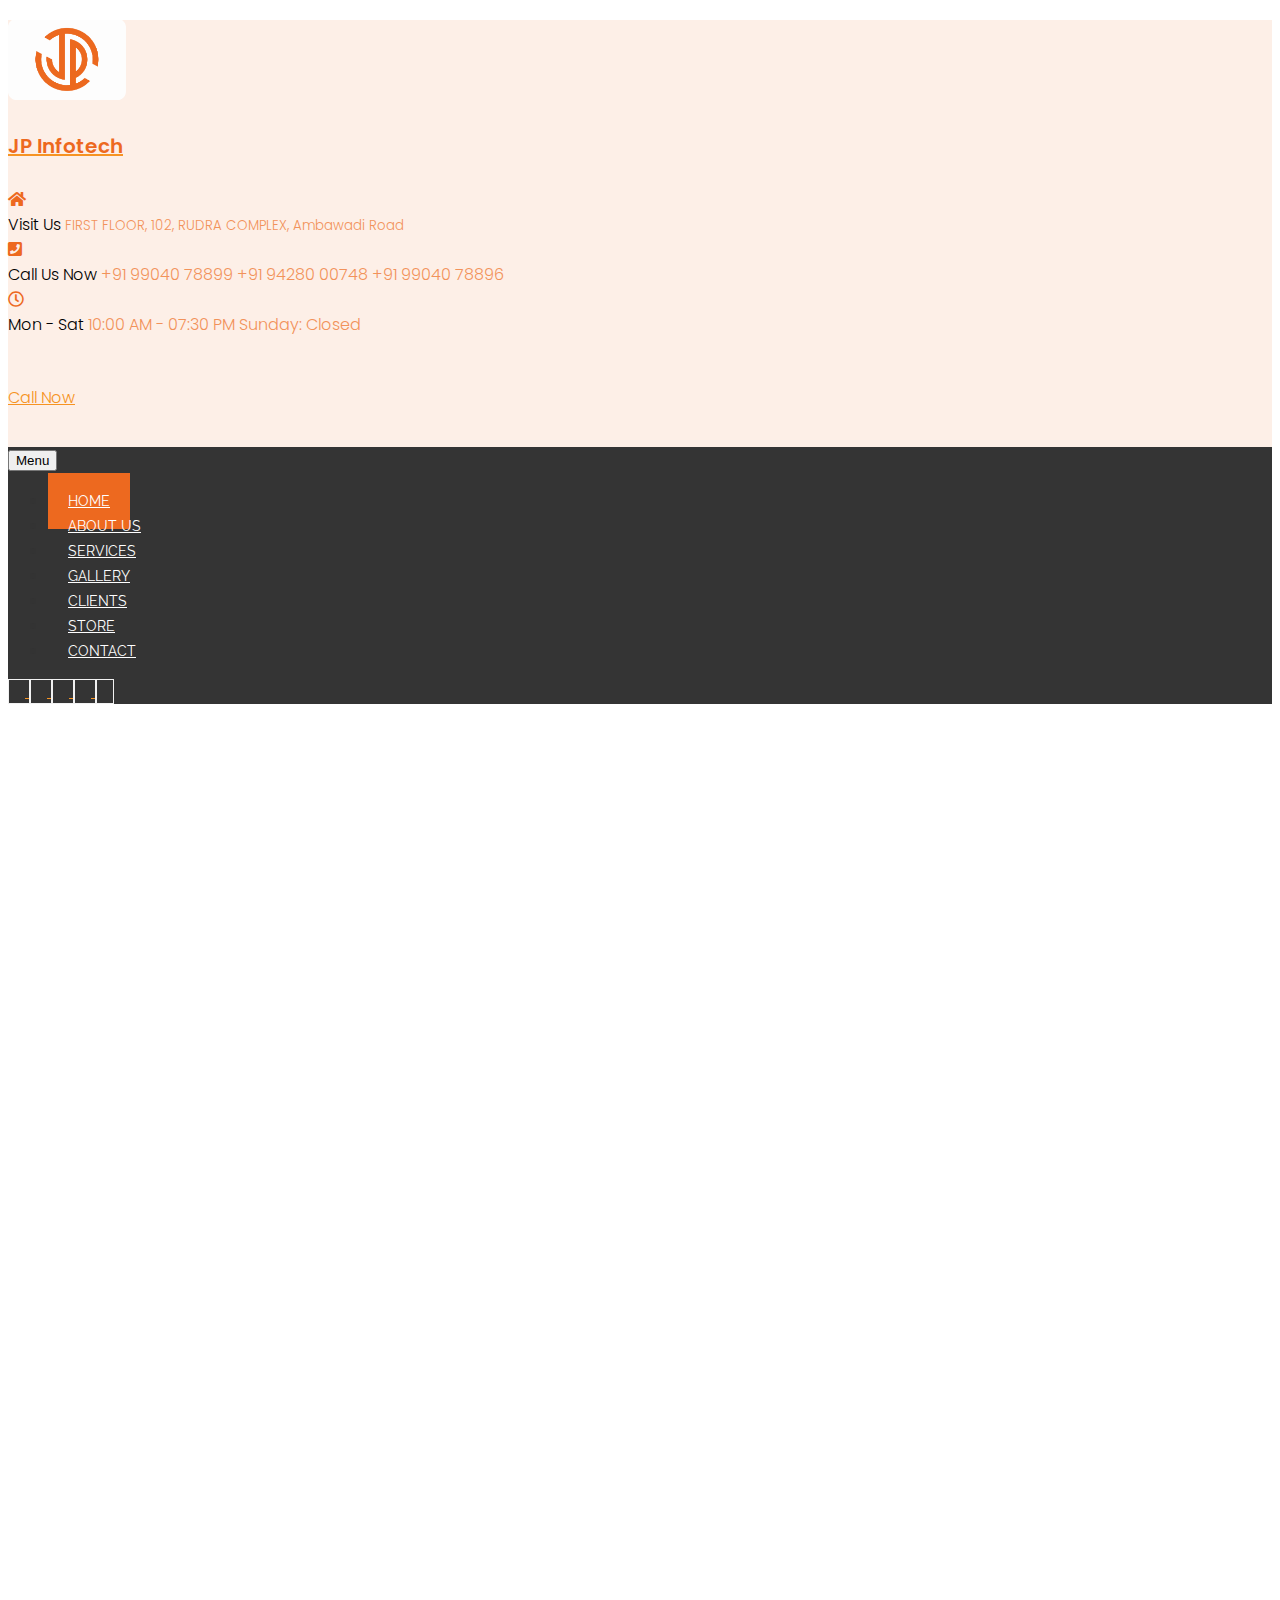
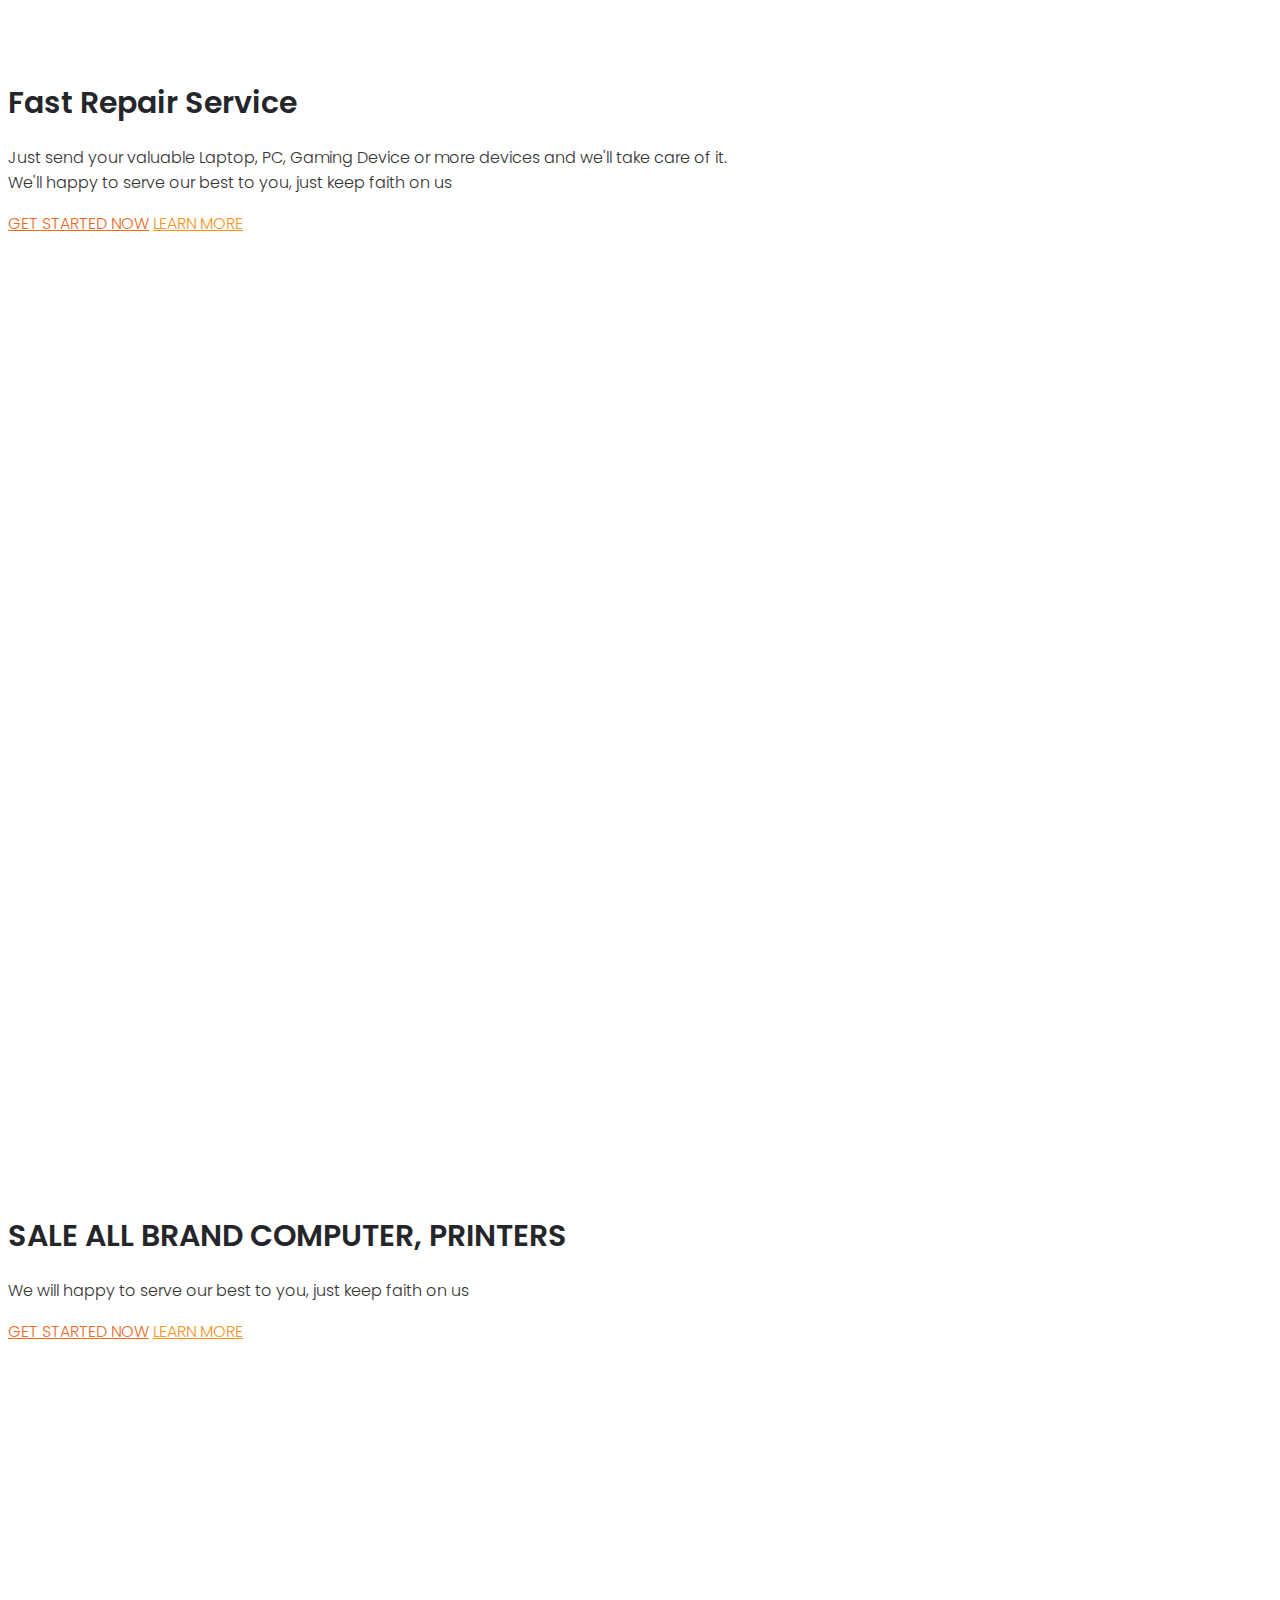
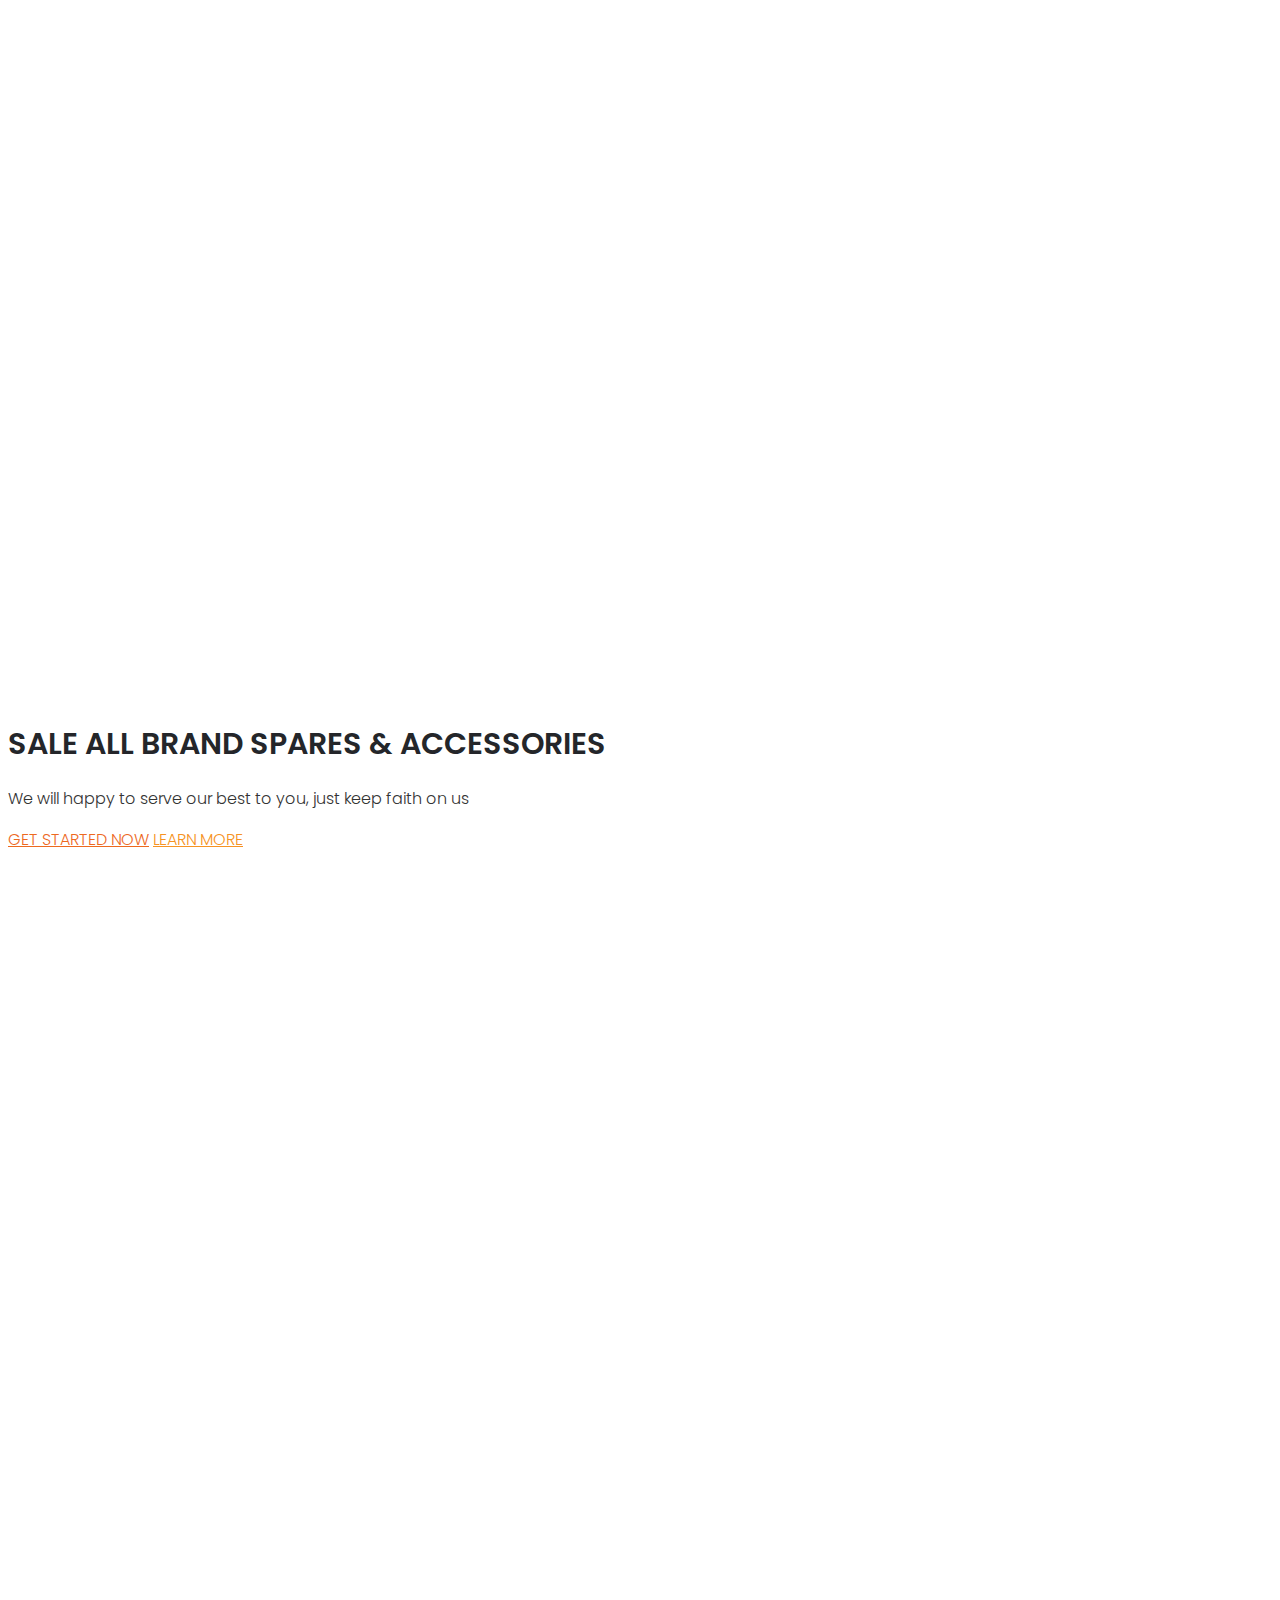
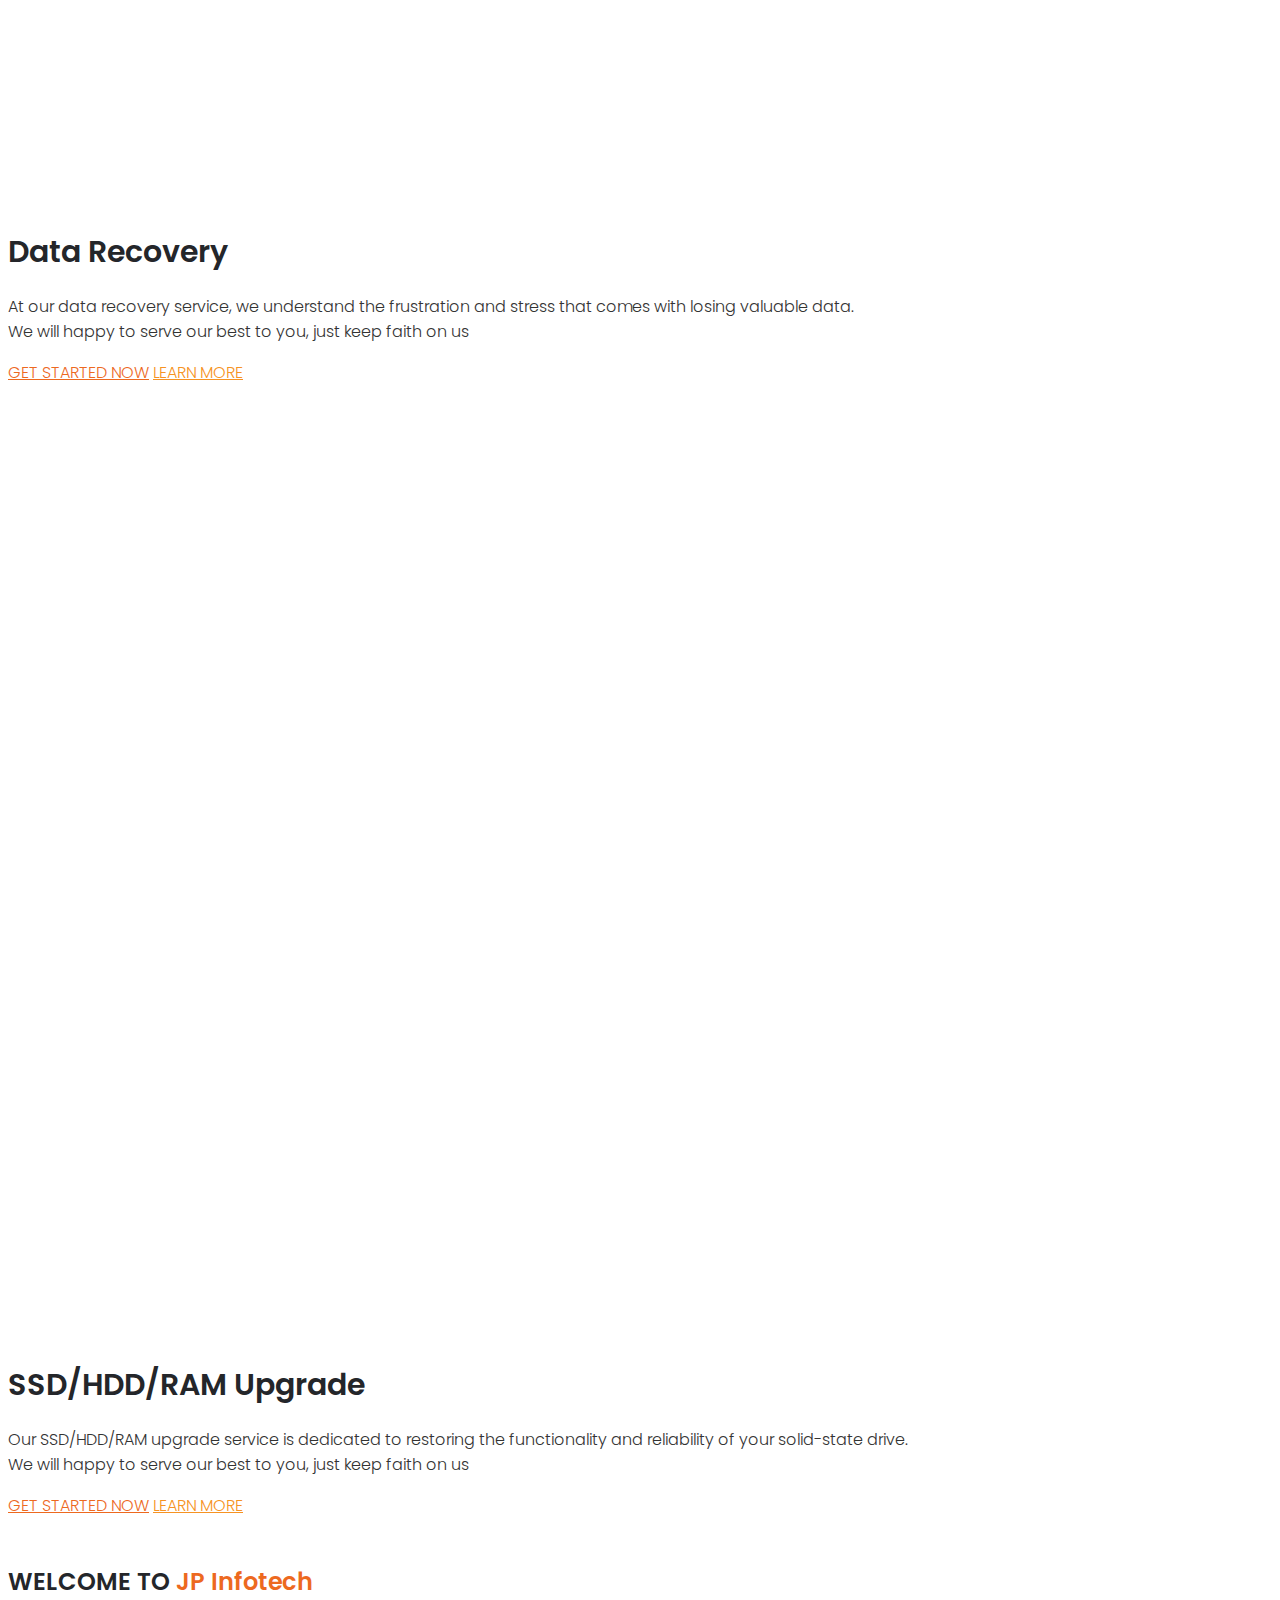
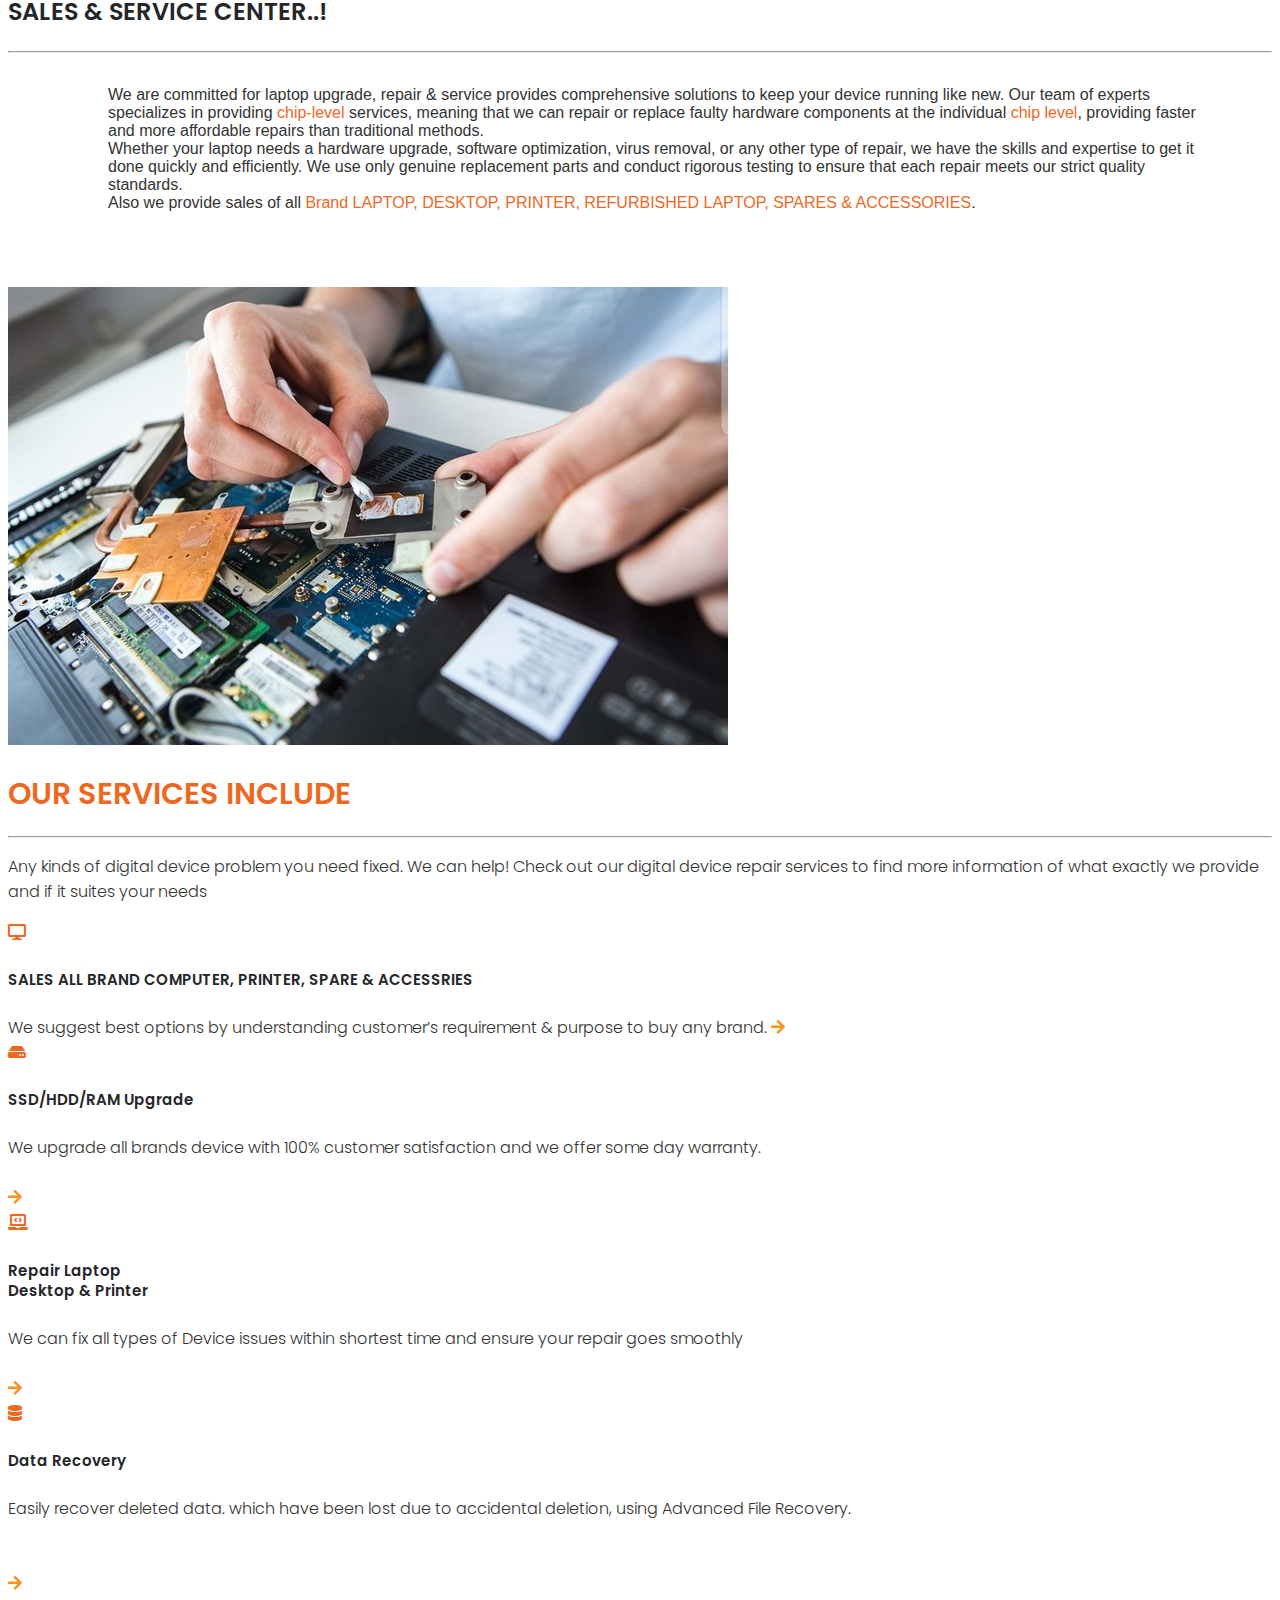
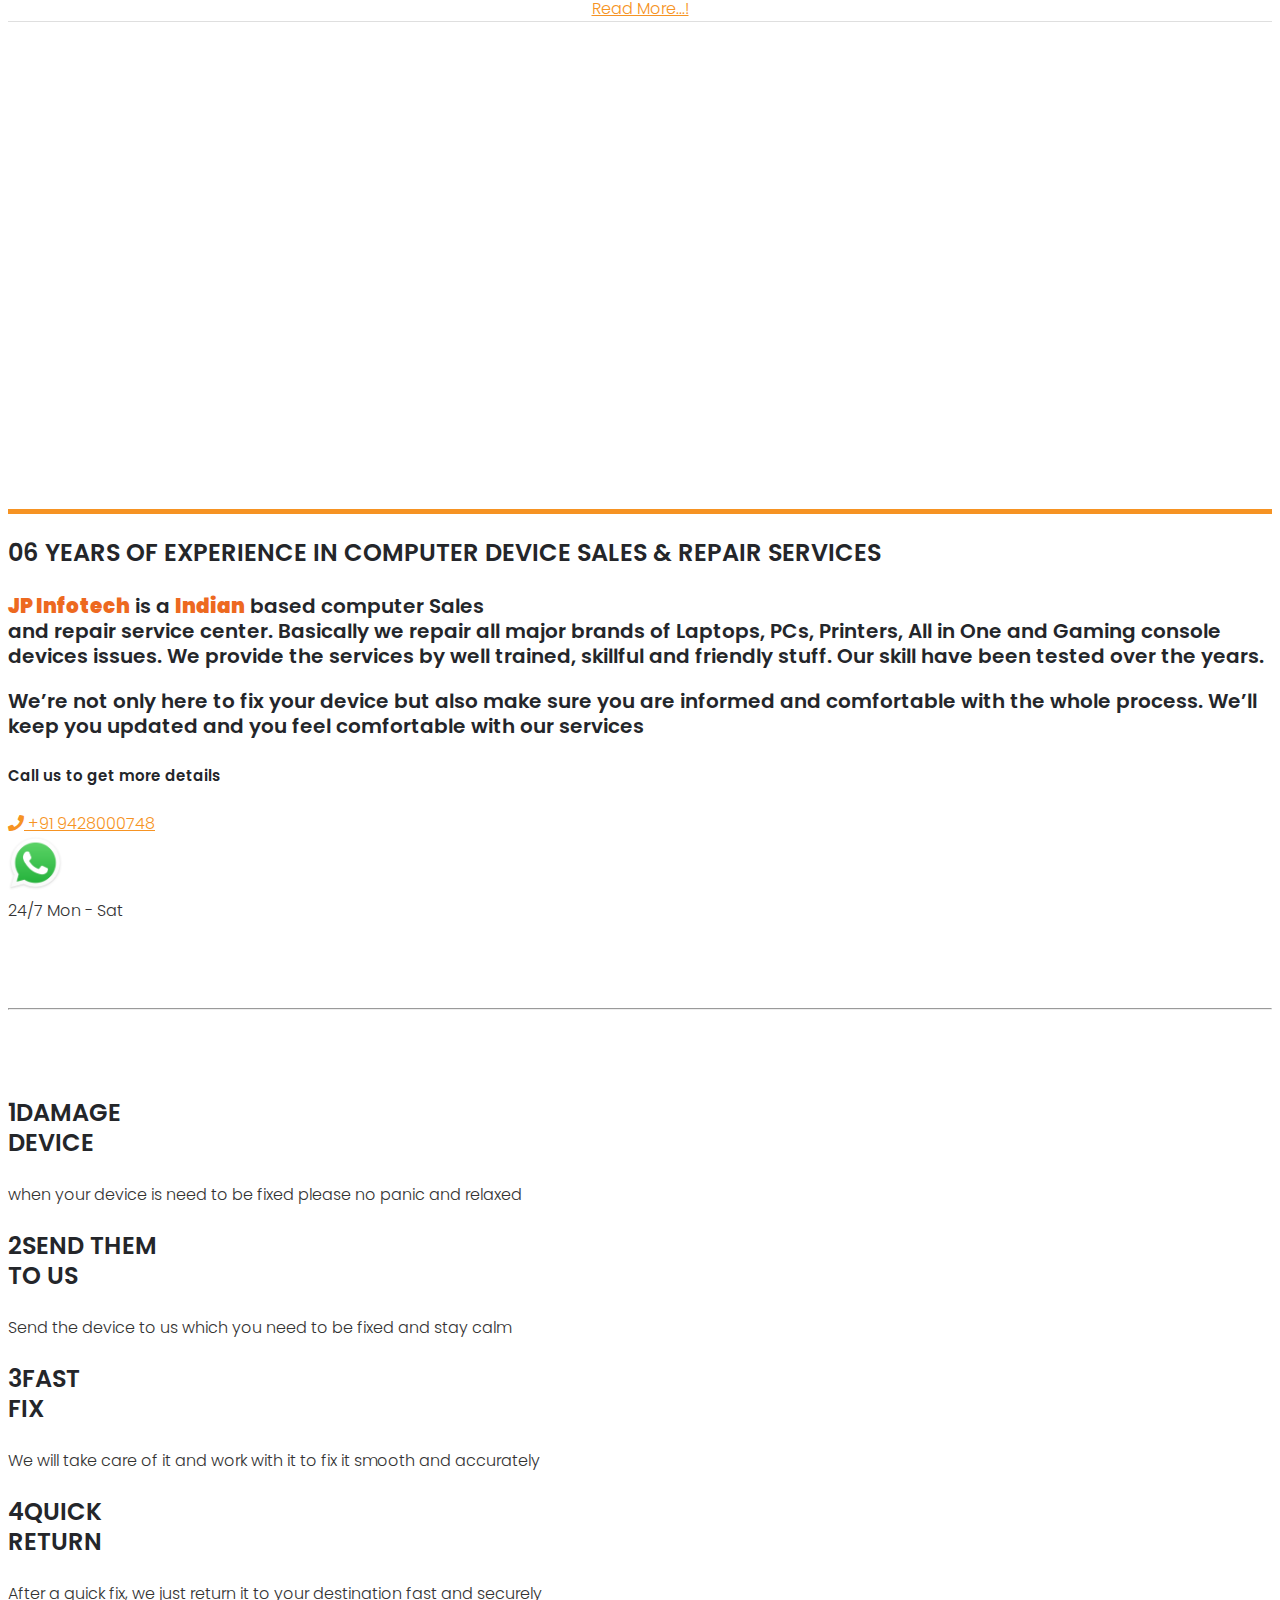
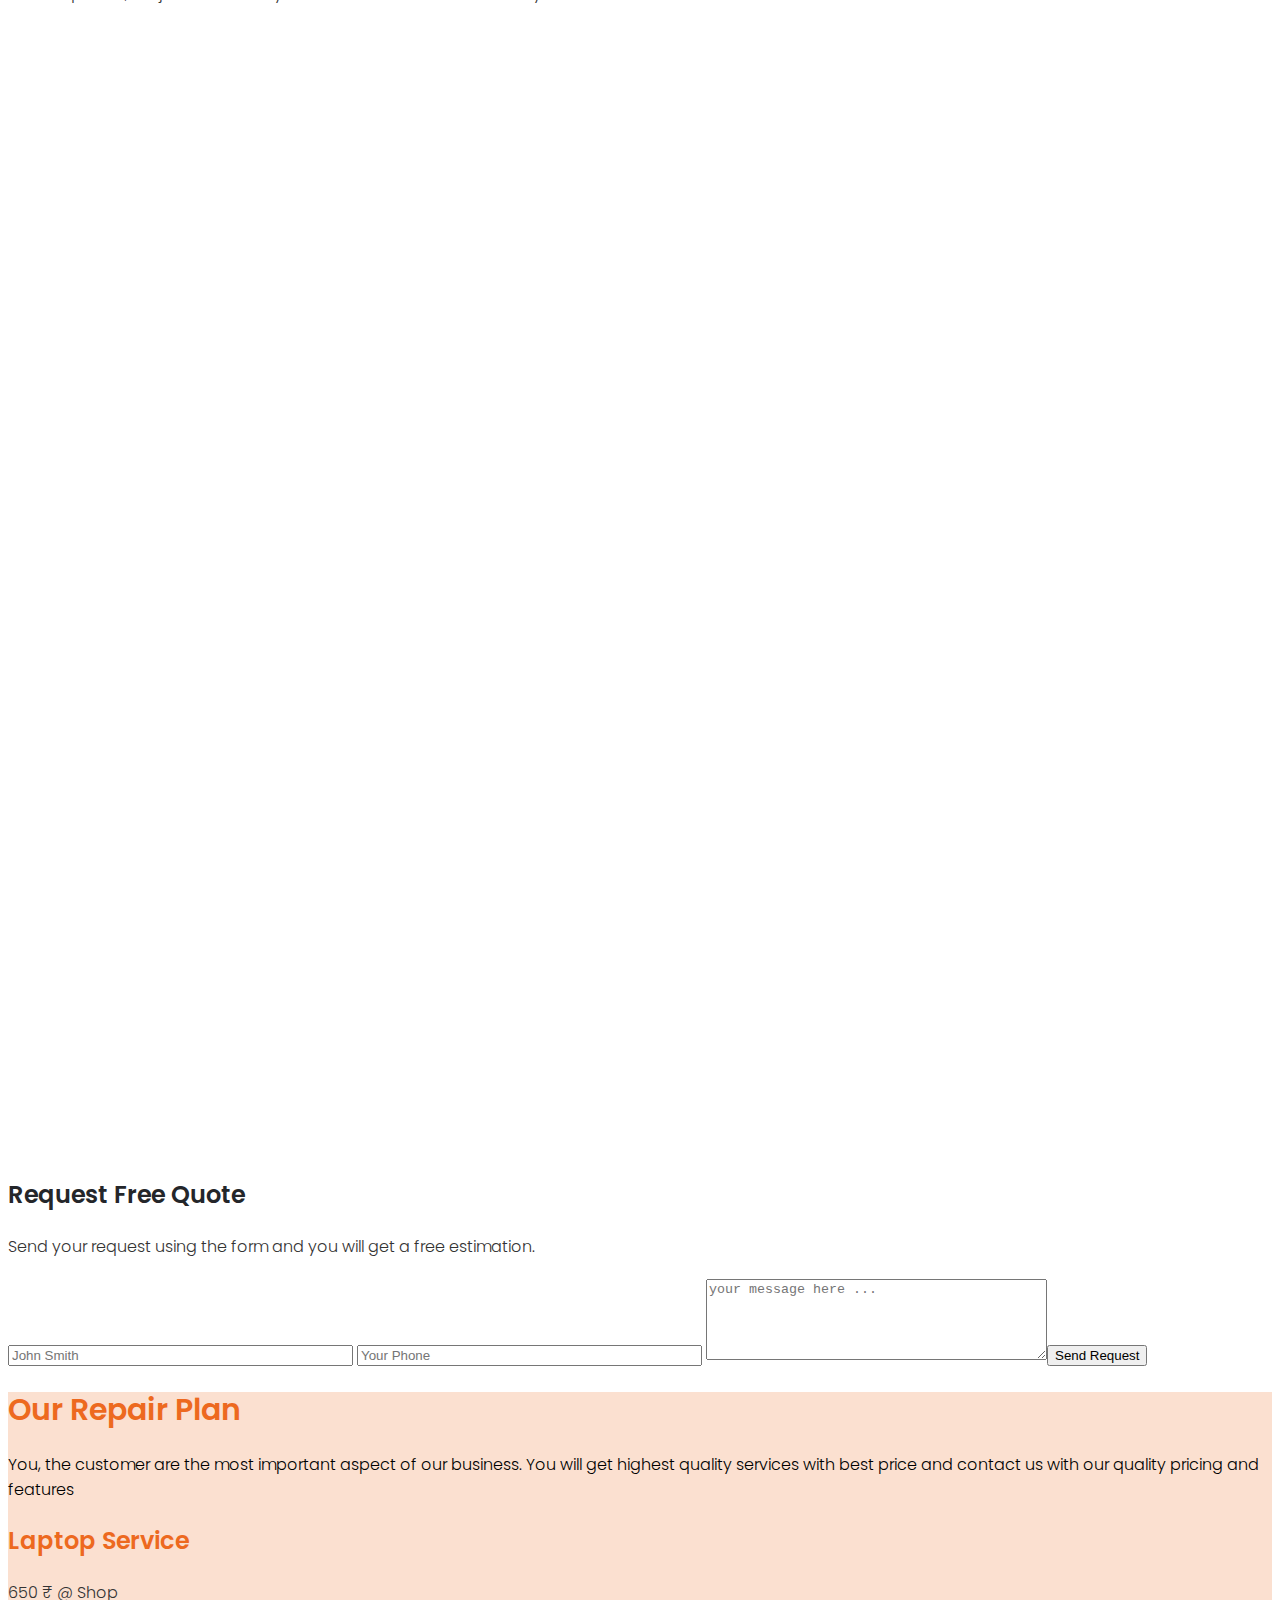
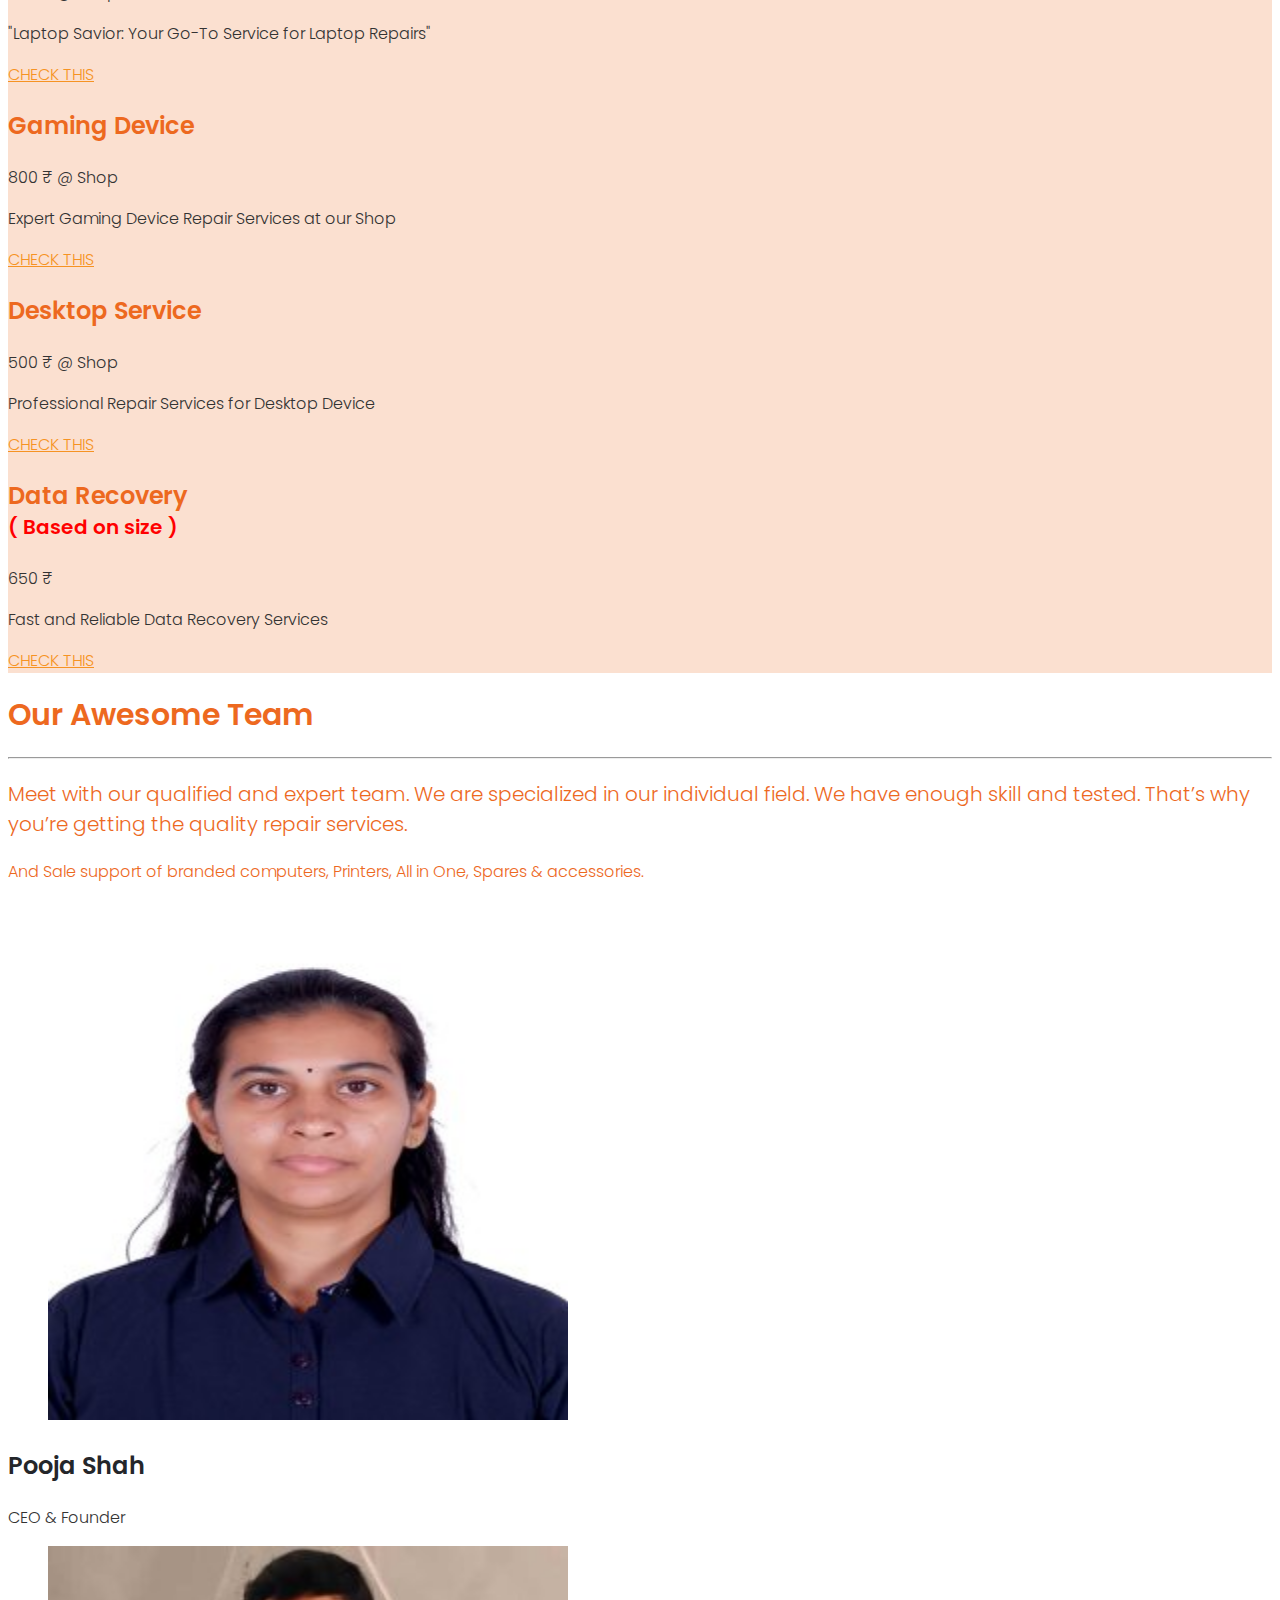
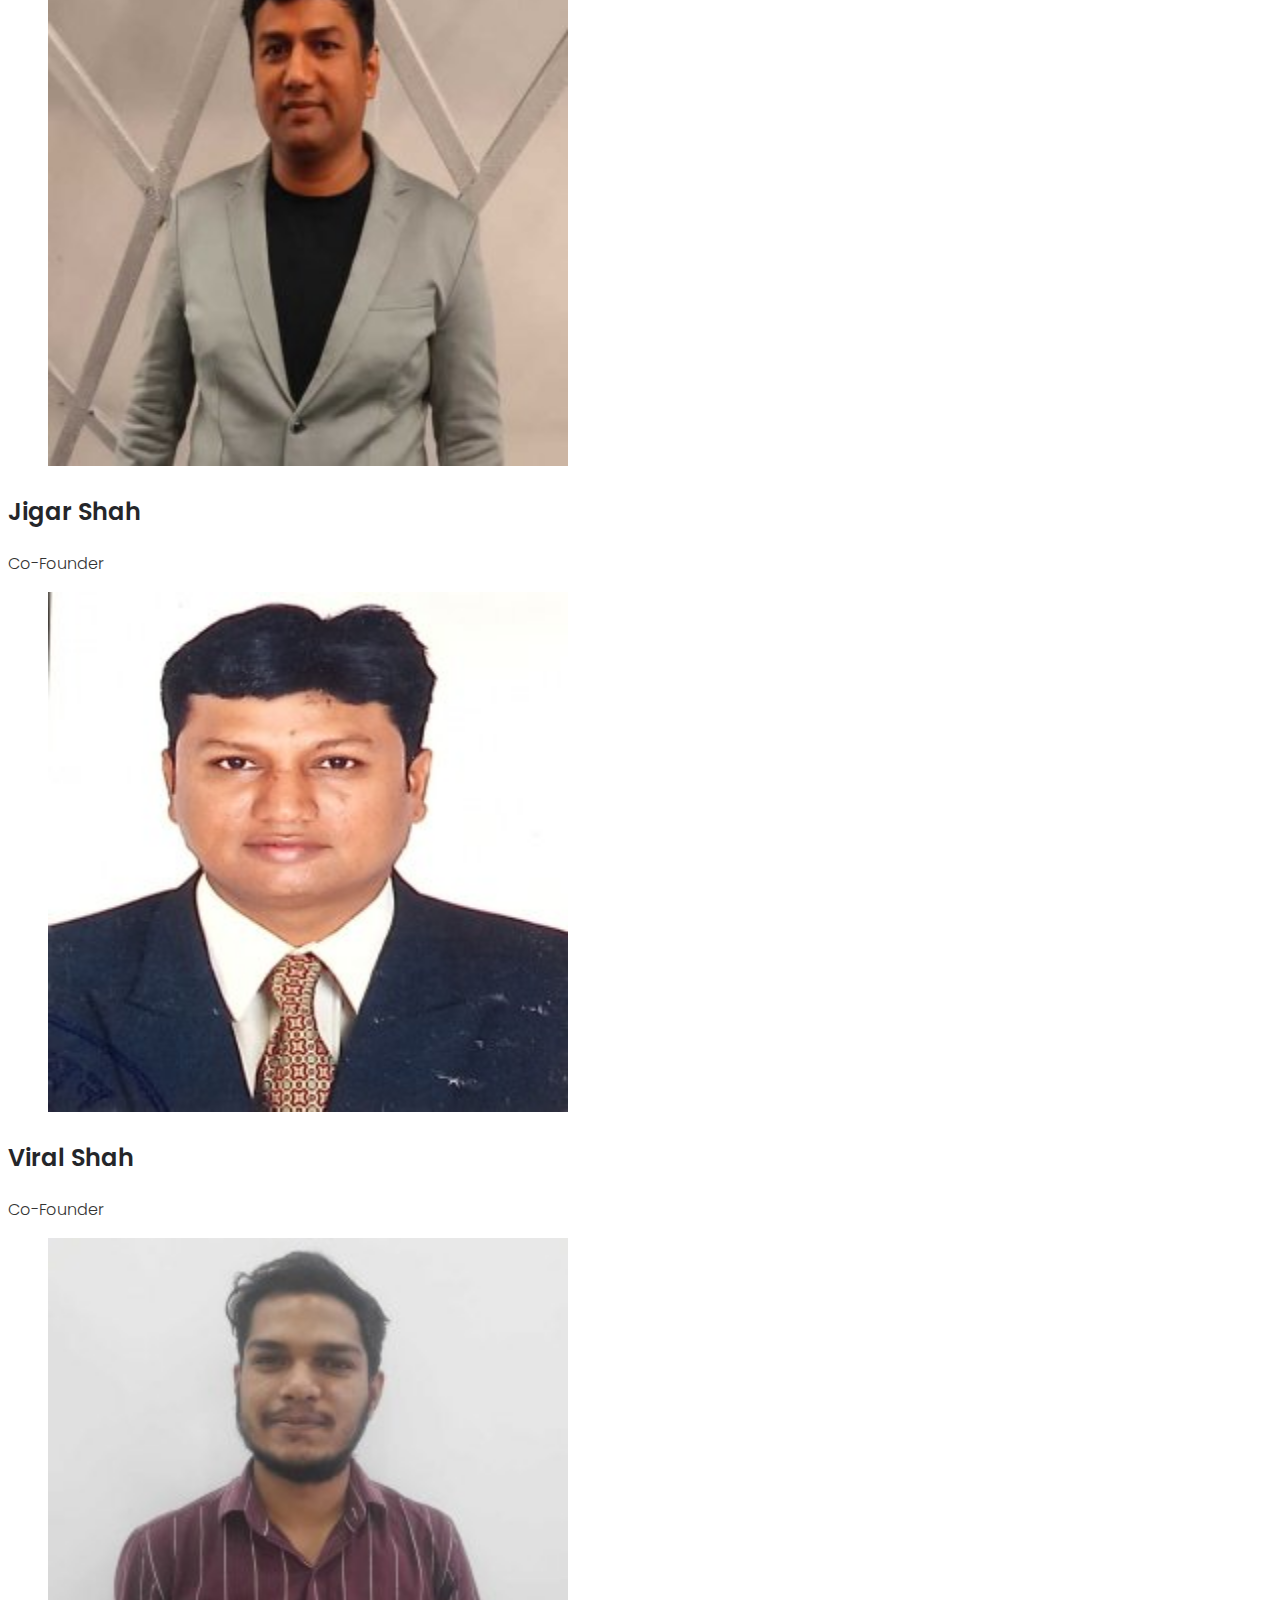
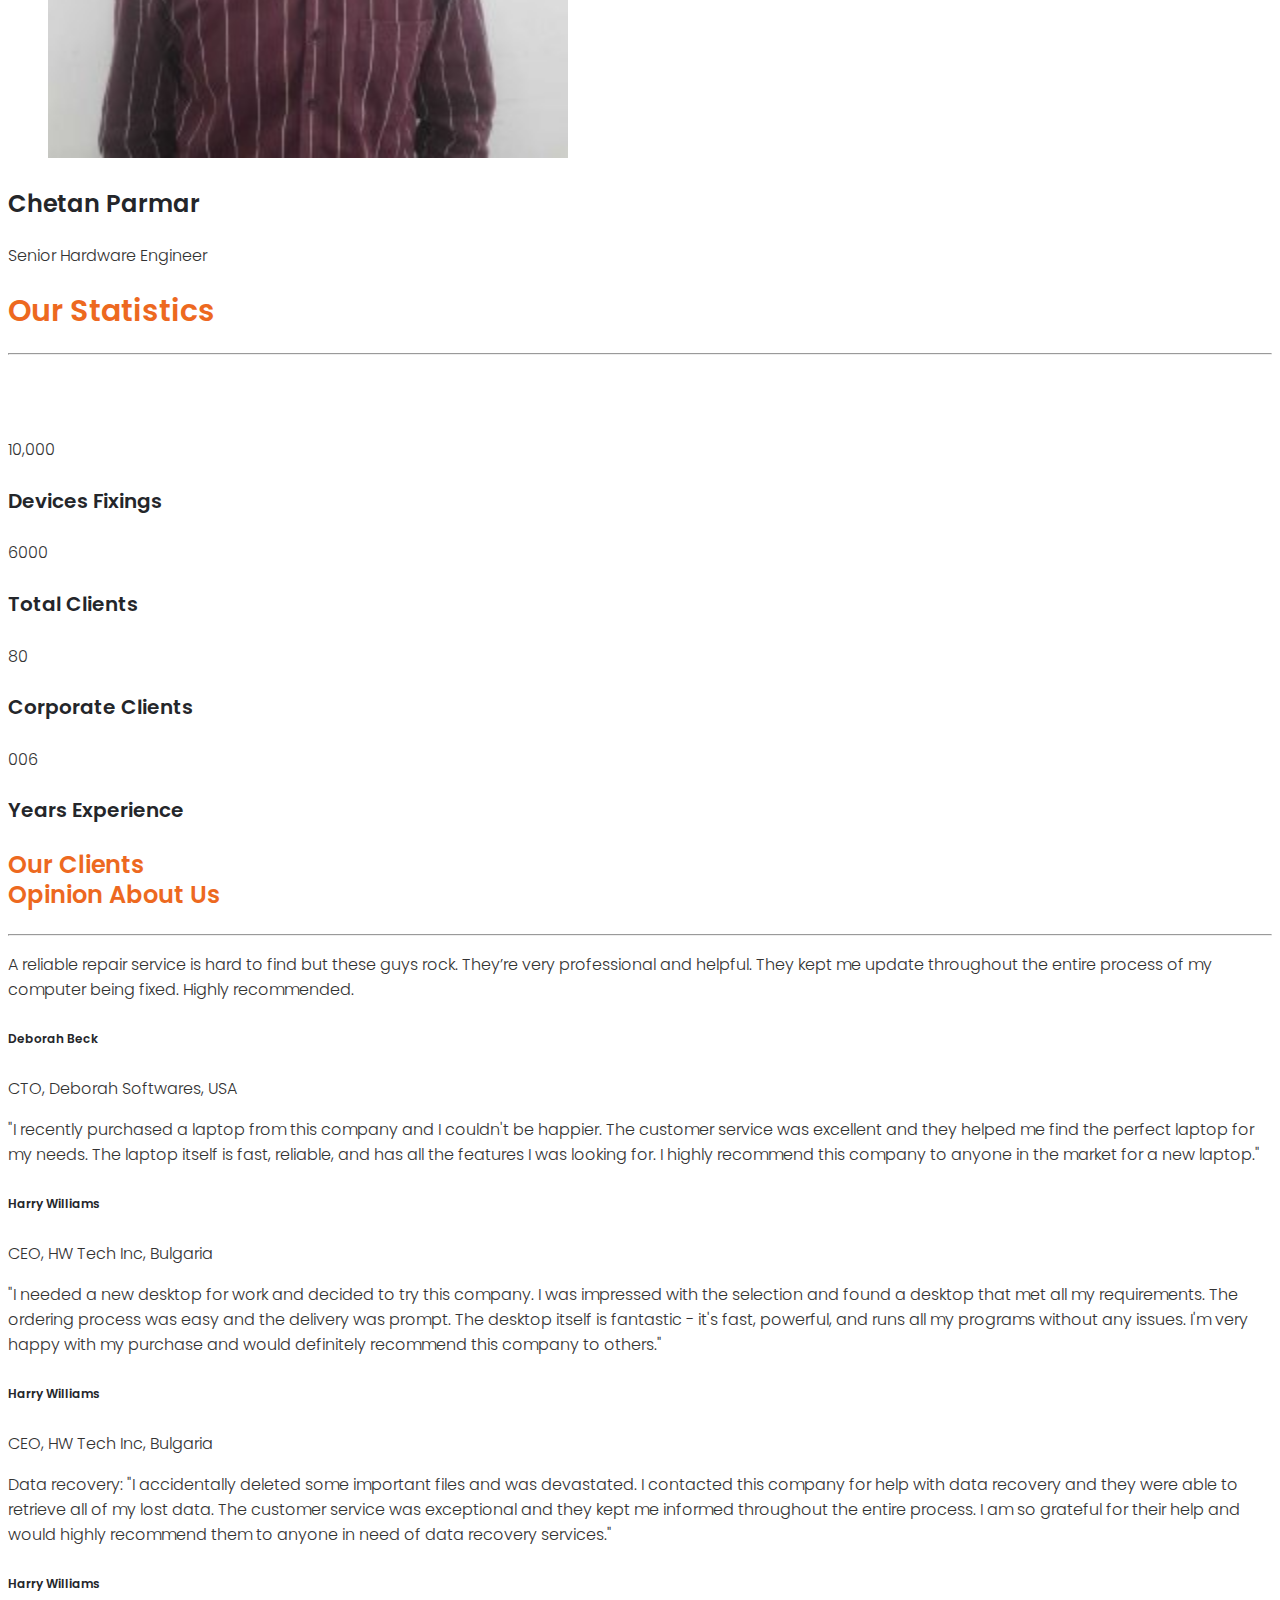
==== commit 834ed431: "Some changes" ====
--- a/index.html
+++ b/index.html
@@ -4529,7 +4529,7 @@
                       <div class="row">
                         <h3 class="text-center">
                           WELCOME TO
-                          <span style="color: #ed691f">JP Infotech</span>
+                          <span style="color: #ed691f">JP Infotech</span> <br />
 
                           SALES & SERVICE CENTER..!
                         </h3>
@@ -4563,8 +4563,10 @@
                             <br />
                             Also we provide sales of all
                             <span style="color: #ed691f"
-                              >Brand LAPTOP, DESKTOP, PRINTER, REFURBISHED
-                              LAPTOP, SPARES & ACCESSORIES</span
+                              ><b
+                                >Brand LAPTOP, DESKTOP, PRINTER, REFURBISHED
+                                LAPTOP, SPARES & ACCESSORIES</b
+                              ></span
                             >.
                           </div>
                         </div>
@@ -6914,7 +6916,7 @@
                     <li>
                       <a href="#">
                         <i class="fa fa-long-arrow-right fa-footer"></i>
-                        Sales brand
+                        Sales brand <br />
                         <span style="margin-left: 30px">Desktop</span>
                       </a>
                     </li>
